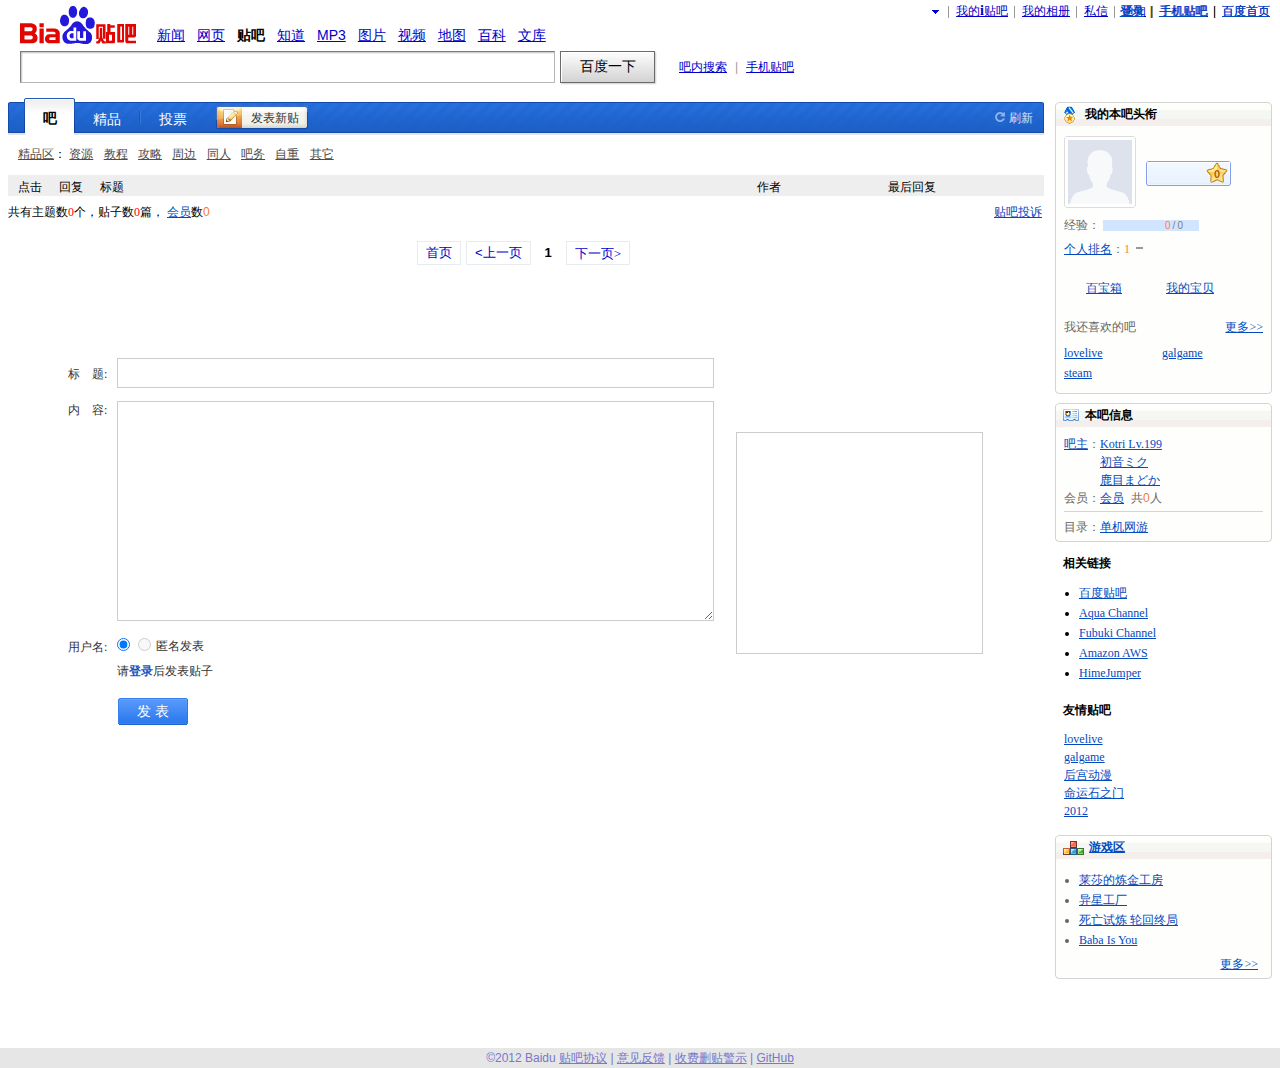
==== post.html @ 0941f155 "Initial Commit" ====
<html><head>
<meta http-equiv="content-type" content="text/html; charset=utf-8">
<meta charset="utf-8">
<title>百度贴吧2012版</title>

<!--[if lt IE 9]>
<link rel="stylesheet" href="f_files/ie_fix.css">
<![endif]-->
<style>
header,footer,section,article,aside,nav,figure{display:block;margin:0;padding:0;border:0;}

a.newclass1{
	color:gray !important;
	text-decoration:none;
	cursor: pointer;
}
a.newclass1:hover{
	color:gray !important;
	text-decoration:underline;
	cursor: pointer;
}
</style>
<link rel="shortcut icon" href="f_files/favicon.ico">
<link rel="stylesheet" href="f_files/i/tb_common_e1801cc9.css">
<link rel="stylesheet" href="f_files/i/__page___da178db7.css">
<link rel="stylesheet" href="f_files/i/__page___e78b2984.css">
<link rel="stylesheet" href="f_files/i/__page___ea4a9f69.css">
<link rel="stylesheet" href="f_files/tb_common_8e1520a8.css">
<link rel="stylesheet" href="f_files/__page___db5babe3.css">
<link rel="stylesheet" href="f_files/i/tb_common_lazy_00dd7240.css">
<link rel="stylesheet" href="f_files/frs_mod.css">
<link rel="stylesheet" href="f_files/postor.css">
<link rel="stylesheet" href="f_files/extras.css">
<link rel="stylesheet" href="added.css">
<script src="base.js" type="text/javascript" language="javascript"></script>
<script src="post.js" type="text/javascript"></script>

</head>



<body>
	<!-- div id="bdshare_s">
		<div id="bdshare_m">
			<div id="bdshare_m_c"><h6>分享到</h6>
				<ul>
					<li><a href="#" class="bds_qzone qqkj">QQ空间</a></li>
					<li><a href="#" class="bds_tsina xlwb">新浪微博</a></li>
					<li><a href="#" class="bds_baidu bdsc">百度搜藏</a></li>
					<li><a href="#" class="bds_renren rrw">人人网</a></li>
					<li><a href="#" class="bds_tqq txwb">腾讯微博</a></li>
					<li><a href="#" class="bds_kaixin001 kxw">开心网</a></li>
					<li><a href="#" class="bds_tqf txpy">腾讯朋友</a></li>
					<li><a href="#" class="bds_more">更多...</a></li>
				</ul><p><a href="#" class="goWebsite">百度分享</a></p>
			</div>
		</div>
	</div -->

	<div id="com_userbar">
		<ul>
			<li class="u_username">
				<div><a href="#" id="username_display_1" class="u_arrow u_username_show username_display"></a></div>
				<div style="width: 67px;" class="u_ddl">
					<div class="u_ddl_con"><div class="u_ddl_con_top"><ul>
						<li class="u_homepage">
							<a href="#">我的主页</a>
							</li>
							<li>
								<a href="#">帐号设置</a>
							</li>
							<li class="u_tb_profile"><a href="#">贴吧设置</a></li>
							<li class="u_logout"><a href="#">退出</a></li>
					</ul></div>
					<div class="d_ddl_con_bottom"></div>
				</div></div>
			</li> <li class="split">|</li><li class="u_itieba"><div><a href="#">我的<span class="itb_i_small">i</span>贴吧<span class="feedNumNew"></span></a></div></li> <li class="split">|</li><li class="u_xiangce" id="u_xiangce"><a href="#">我的相册</a></li> <li class="split">|</li><li class="u_msg"><a href="#">私信</a></li> <li class="split">|</li><li class="u_notice"><a href="#">通知</a></li> <li class="split">|</li><li class="u_mobile"><a class="j_mobile" href="#">手机贴吧</a></li> <li class="split">|</li><li class="u_bdsearch"><a href="#">百度首页</a></li>
		</ul>
	</div>
	<div id="com_userbar_unloggedin">
		<ul>
			<li class="u_username">
				<div><a href="#" class="u_arrow u_username_show login_here">登录</a></div>
			</li> <li class="split">|</li> <li class="u_mobile"><a class="j_mobile" href="#">手机贴吧</a></li> <li class="split">|</li> <li class="u_bdsearch"><a href="#">百度首页</a></li>
		</ul>
	</div>


<div class="wrap1" id="post_data" style="display:block;">
<div class="wrap2">


	<!-- header -->

	<div id="head" class="search_v2 search_theme_1">
	  <div class="s_nav">
	    <a href="#" class="s_logo" title="到贴吧首页"><img id="tieba_logo" src="f_files/tieba_logo_117_38.png" alt="到贴吧首页" height="38" width="117"></a>
	    <div class="s_tab hdtag">
	<a href="#" param="word">新闻</a>　<a href="#" param="wd">网页</a>　<b id="tb_mark1">贴吧</b>　<a href="#" param="word">知道</a>　<a href="#" param="word">MP3</a>　<a href="#" param="word">图片</a>　<a href="#" param="word">视频</a>　<a href="#" param="word">地图</a>　<a href="#" param="word">百科</a>　<a href="#" param="word">文库</a>
	    </div>
	  </div>
	  <div>
	    <form name="f1" id="tb_header_search_form" class="f" action="">
	              <input autocomplete="off" size="42" tabindex="1" id="wd1" name="kw" class="s_ipt i tb_header_search_input bar_name_input" maxlength="100" value=""><span class="s_btn_wr"><input id="search_submit" value="百度一下" class="s_btn" onmousedown="this.className='s_btn s_btn_h'" onmouseout="this.className='s_btn'" type="submit"></span><span class="s_tools"><a href="#">吧内搜索</a>|<a href="#">手机贴吧</a></span>          </form>
	    <p class="switch_radios">
	          </p>
	  </div>



	</div>

	<!-- header end -->

<div class="l_banner banner_theme_1" style="display:block;">

<table border="0" cellpadding="0" cellspacing="0"><tbody><tr><td>
	<div style="position:relative;text-align:left; height:90px;width:984px;font-family:宋体">
	<img id="tb_top_ad" src="ad/ad0.png" style="width: 984px; height: 90px" />
	</div>
</td></tr></tbody></table>
</div>

<script>
</script>

<div id="post_container" class="l_container" style="display: inherit;">
	<div class="l_info">
		<div class="l_sr_left" id="w_nav">
			<div class="p_nav">
				<a class="j_nav_1" href="#">百度贴吧</a> &gt; <a href="bar.html"><cb class="bar_name_text"></cb>吧</a> &gt; <span>浏览贴子</span>
			</div>
		</div>
		<div class="l_sr_right">
		<div class="p_adminlist">
		<span>吧主：</span>
		<a href="#">Kotri Lv.199</a>
		<a href="#">初音ミク</a>
		<a href="#">鹿目まどか</a>
		</div>
		</div>
	</div>
<div class="l_menu">
	<div class="l_sr_left" id="w_menu"> <div class="j_quick_post">
	<a href="#sub">快速回复</a>
	&nbsp;&nbsp;
	<a href="#" title="删除主题" id="hide_topic_link">删除主题</a>
	&nbsp;&nbsp;
	<a href="#" title="设为/解除精品" id="add_digest_topic">设为/解除精品</a><a href="#" onclick="remove_digest(postnum);return false" title="取消精品" id="remove_digest_topic">取消精品</a></div>
	</div>
	<div class="l_sr_right">
	<ul class="j_quick_thread quick_thread_theme1">

	</ul></div>
</div>

<table align="right" border="0" cellpadding="0" cellspacing="0"> <!-- the bar on the right -->
<tbody><tr>
<td style="padding-top:51px;" align="left" width="235px">

<!-- personal experience bar module -->

<div id="balv_mod" class="region_1 balv_mod" data-region="">
	<div class="region_header">
		<div class="region_op j_op"><a class="p_balv_btnmanager" href="#" target="_blank" style="display: none;">[管理]</a> </div>
		<div class="region_title region_icon j_title">我的本吧头衔</div>
	</div>
	<div class="region_cnt">


		<div class="userlike_info">
		<div class="userlike_info_manager"><a href="#" target="_blank">[管理]</a></div>
        <div class="userlike_info_head">
          <a href="#">
            <img page_link_custom_elem_flag="true" class="user_ava" id="userlike_info_head_img2" style="display: inline; width: 64px; height: 64px; visibility: visible; margin-top: 0px;" src="f_files/DefaultAvatar.jpg">
          </a>
        </div>
        <div id="username_display_6" class="userlike_info_name username_display"></div>
        <div class="userlike_info_badge">
          <div id="exp_badge_base2" title="本吧头衔17级，经验值200000，点击进入本吧头衔说明页" class="userlike_badge badge_lv1">
            <div id="liked_member_title2" class="userlike_member_title"></div>
            <div id="exp_badge_level2" class="userlike_member_lv">0</div>
          </div>
        </div>
        <div class="userlike_info_explbl">经验：</div>
        <div id="userlike_expbar2" class="userlike_info_expbar " title="当前经验值为200000，还需经验值100000即可升至18级，点击后可以查看升级秘籍">
          <div id="exp_num_bar2" class="userlike_info_expbar_current" style="width: 66.7%;">
            <div class="userlike_info_expnum" id="userlike_expnum"><span id="userlike_expnum_cur2">0</span>/<span id="userlike_expnum_max2">0</span></div>
          </div>
        </div>
        <div id="userlike_info_tip" class="userlike_info_tip"></div>
      </div>
      	<div class="panel_entrance_self">
      		<ul class="entrance_self_furank clearfix">

                        <li id="entrance_rank"><a href="#" title="点击查看本吧牛人排行榜, 并可以设置自己的个人头衔" onclick="openLeaderboard();return false">个人排名</a>：</li>
                        <li title="昨日排名没有变化，击败了本吧100%的吧友" class="entrance_rank_index"><span id="exp_rank_num2">1</span></li>
                                                    <li class="entrance_rank_updown_icon" title="昨日排名没有变化，击败了本吧100%的吧友"><img class="entrance_rank_status" src="f_files/furank_num_0.png" title=""></li>

            </ul>

			<ul class="entrance_self_tc">
				<li id="my_entrance_tcbox" class="entrance_tcbox"><a href="#">百宝箱</a></li>
								<li id="my_tc_entrance" class="entrance_tcmine"><a href="#">我的宝贝</a></li>
							</ul>
		</div>


	<div class="liked_forums">
		<div class="liked_forums_nav">
			<span class="like_title">我还喜欢的吧</span><a id="like_more" href="#">更多&gt;&gt;</a>
			<div class="clearfloat"></div>
		</div>
		<div class="liked_forums_main">
			<ul>
						<li>
			<a href="#" target="_blank">lovelive</a>
			</li>
						<li>
			<a href="#" target="_blank">galgame</a>
			</li>
						<li>
			<a href="#">steam</a>
			</li>
					  </ul>
		  <div class="clearfloat"></div>
		</div>
	</div>


	</div>
	<div class="region_footer"></div>
</div>

<!-- personal experience bar module end -->

</td>
</tr>
<tr>
<td style="padding-top:10px;padding-right:3px;">
<div class="h123_mod h123_mod_theme1" id="h123_mod" style="display: block;">
<h2>推荐区</h2>
<div class="content">
<a href="#"><img src="f_files/i/20120725xiao001.jpg"></a>
<a href="#">小游戏大全</a>
<p>最新游戏排行榜大全，需下载，打开才能玩。</p>
<div class="h123_line"></div>
<ul style="clear:both">
<li><a href="#">看视频，云游戏，累了就歇一会！</a></li><li><a href="#">最新热门凉窗排行榜</a></li><li><a href="#">好玩高清重制游戏一网打尽</a></li><li><a href="#">热门程序代码 评星10000以上</a></li></ul>
</div>
</div>
<div id="cproshow" class="cpro_post cproshow_theme1"><div><a style="display:block;width:100%;" href="#"><u style="display:block;">外太空火箭工程师培训</u>研究中心式培训,全球唯一生还者 培训,世界唯一公主殿下..<br><span style="white-space:nowrap">www.factorio.com</span></a></div><br><div><a style="display:block;width:100%;" href="#"><u style="display:block;">幸福热线：0114-5141919.</u>东莞市里予兽犬恋爱机器人有限公司 网络报名预订可享8.10折优惠,..<br><span style="white-space:nowrap">www.114514.com</span></a></div><br><div><a style="display:block;width:100%;" href="#"><u style="display:block;">工业建筑材料商行 最低价直..</u>专业从事铁块和钻石块仓储式直销, 绿色环保产品,0472-47485654..<br><span style="white-space:nowrap">www.minecraft.net</span></a></div><br></div>
<div id="cprodata" style="width:200px;"></div>
</td>
</tr>
<tr>
<td>
<ul class="tieba_notice tieba_notice_theme1">
<li><a onclick="get_path(2);return false" href="javascript:void(0);">贴吧垃圾信息处理公示</a></li>
<li><a onclick="get_path(3);return false" href="javascript:void(0);">贴吧打击收费删贴警示</a></li>
</ul>
</td>
</tr>
</tbody></table>

<div class="l_core l_core_theme1">
<div class="p_thread thread_theme_1">
<div class="l_thread_info">
<ul class="l_posts_num">
    <li class="l_reply_num">有<span class="red all_post_count" id="all_post_count1">0</span>篇回复贴</li>

    <!-- Page count
         30 posts/page.
         -->


	<li class="l_pager pager_theme_1" id="page_list1">

	<a class="post_prev_page" href="#">上一页</a>
	<span class="tP post_cur_page">1</span>
	<a class="post_next_page" href="#">下一页</a>

	</li>

</ul></div>
</div>
<div class="p_postlist" id="j_p_postlist">

<template id="post_template">
	<a name="#{FLOOR}"></a><div class="p_post"><table><tbody><tr><td class="c_floor">{FLOOR}</td><td class="c_post_title"><h2>{POSTTITLE}</h2>
	</td></tr><tr><td></td><td align="left" width="96%"><div class="c_post_content"><cc id="post_content_{VALNUM}">{POSTCONTENT}</cc>
	</div></td></tr><tr><td height="17"></td><td class="p14"></td></tr><tr><td></td><td class="c_post_info" align="left"><div class="p_author"><div class="c_authpr"><ul><li>
	作者：<a class="p_author_name" href="{AUTHORURL}" >{AUTHOR}</a></li></ul></div><div class="c_post_op" style="padding-left: 0px;">
	<ul class="p_tail"><li><span>{POSTTIME}</span></li><li><a class="newclass1" onclick="evtDeletePost('{VALNUM}', {FLOOR});">删</a></li><li><a href="#sub" class="newclass1" onclick="evtReplyTo('{FLOOR}','{AUTHOR}');">回复</a></li></ul><ul class="p_mtail"></ul></div></div></td></tr><tr><td></td><td height="12" valign="top"><p class="c_post_split"></p></td>
	</tr></tbody></table></div>
</template>

<div id="sp2">
</div>

<div id="p_ding_last" class="p_ding_last ding_last_theme1"></div>
<div class="p_thread thread_theme_1">
<div class="l_thread_info">
	<ul class="l_posts_num">
	    <li class="l_reply_num">有<span class="red all_post_count" id="all_post_count2">0</span>篇回复贴</li>
		<li class="l_pager pager_theme_1" id="page_list2">

			<a class="post_prev_page" href="#">上一页</a>
			<span class="tP post_cur_page">1</span>
			<a class="post_next_page" href="#">下一页</a>

		</li>
	</ul>
	<div class="p_sharebar sharebar_theme_1">


	</div>
</div>
</div>

</div> <!-- #j_p_postlist -->
</div> <!-- .l_core_theme1 -->

<div id="editor" class="editor_theme_1">
<a name="sub"></a>
<form id="pt1350276436458" method="post" autocomplete="off">
<div id="edit_parent">
<div class="new_tiezi_tip">
<div class="editor_title_txt">发表回复</div>
</div>
<table border="0" cellpadding="3" cellspacing="0" width="100%">
<tbody><tr id="tt1350276436458" style="display:none;">
<td style="line-height:32px;" nowrap="nowrap" valign="top" width="49">标　题:</td><td>
<a name="ju"></a>
<div id="td1350276436458">
<input id="title" name="title" class="edit_title_field" type="text">
</div>
<div id="tE1350276436458" class="postErrorTitle"></div>
</td>
</tr>
<tr>
<td nowrap="nowrap" valign="top" width="49">内　容:</td>
<td>
<div style="position:relative;z-index:1000"><div style="display: none;" id="ebt1350276436458" class="editor_tip_show"></div></div>
<textarea id="textInput" style="display: block; border: 1px solid #CCCCCC; width: 597px; height: 220px" class="edit_title_field"></textarea>
<div id="co1350276436458" class="postErrorContent"></div>
</td>
</tr>
<tr id="pu1350276436458" style="">
<td class="pt_uname" valign="top"></td>
<td>
<div class="editor_users">
<label style="display: none;"><input id="pl1350276436458" name="post_author_type" checked="checked" type="radio"><span id="username_display_4"><?php echo $username; ?></span></label>
<span id="pac1350276436458" style="display:none;"><label style="display: none;"><input id="pa1350276436458" name="post_author_type" type="radio">匿名发表</label></span>
<span id="mca1350276436458" style="color:#666"></span>
</div>
<div id="sp1350276436458" style="display:none"></div>
</td>
</tr>
<tr id="cc1350276436458" style="display:none;">
<td class="pt_valid" nowrap="nowrap" valign="top"><label for="captcha" style="line-height:24px;">验证码:</label></td>
<td align="left" nowrap="nowrap" valign="middle">
<div id="cd1350276436458" class="pt_valid_code"><div class="clearfix" style="padding-top:1px;"><div style="float:left;"><input id="captcha1350276436473" class="captcha_input_normal" style="ime-mode:disabled " autocomplete="off" size="10" maxlength="10"></div><div id="c_content1350276436473" style="float:left;display:none;margin-top: -9px;"></div></div><div id="tip1350276436473">&nbsp;请点击后输入验证码</div><div id="c_error1350276436473" class="postErrorVCode"></div></div>
</td>
</tr>
<tr>
<td>&nbsp;</td>
<td class="pt_submit">
<input id="aps1350276436458" class="subbtn_bg" value=" 发 表 " type="button" >
<span class="subTip" style="display:none;">Ctrl+Enter快捷发表</span>
</td>
</tr>
</tbody>
</table>
</div>
	<div id="extraPositioner2">
		<div id="emoticonBar2"></div>
		<a id="bubblebear2" class="extraEditorLink" href="#sub">气泡熊</a>
		<script>
		</script>
	</div>

</form>
</div>

<div id="footer">
	<span>&#169;2010 Baidu</span>
	<a href="#">贴吧协议</a>
	<span>|</span>
	<a href="#">意见反馈</a>
	<span>|</span>
	<a href="#">收费删贴警示</a>
	<span>|</span>
	<a href="https://github.com/" id="github-link">GitHub</a>
</div>

</div> <!-- #post_container -->

</div>

<link rel="stylesheet" href="f_files/i/tb_common_lazy_00dd7240.css">

</div>
</body></html>
---- f_files/ie_fix.css ----
table.thread_list_table {width: 1100px;}
input#wd1{height: 32px !important;width: 200px;}
a#add_post_btn{width: 90px;}
a.s_logo{width: 117px !important; height: 38px !important; background: url("/f_files/tieba_logo_117_38.png") !important; display: block !important}
---- f_files/i/tb_common_e1801cc9.css ----
body,h1,h2,h3,h4,h5,h6,hr,p,blockquote,dl,dt,dd,ul,ol,li,pre,code,form,fieldset,legend,button,input,textarea,th,td{margin:0;padding:0}table{border-collapse:collapse;border-spacing:0}html{width:100%;height:100%;border:0}body,button,input,select,textare,td,th{font:12px/18px ����}textare,input{outline:0}fieldset,img,iframe{border:0}p,div,td{word-break:break-all}ul,ol{list-style:none}a{color:#0449be}article,aside,details,figcaption,figure,footer,header,hgroup,menu,nav,section,summary,time,mark,audio,video{display:block;margin:0;padding:0}.green{color:green}.red,.error,.warning{color:red}.gray,a.gray,div.gray{color:#666}a.error,div.error{color:red}#container a.diff_link{text-decoration:underline}.clearfix:after{content:".";display:block;height:0;clear:both;visibility:hidden}.clearfix{zoom:1}.tb{background-color:#c3d9ff;font-size:0;height:2px;margin:2px 5px 10px;overflow:hidden}#footer{background:none repeat scroll 0 0 #e6e6e6;clear:both;line-height:20px;text-align:center;color:#77c;font-size:12px;font-family:Arial;margin:8px auto 0}#footer *{color:#77c}#footer a:visited{color:#77c}#footer span{*margin-left:-3px}hr{height:0;overflow:hidden;border:0;border-bottom:1px dotted #ccc;margin:10px 0}p.hr{height:0;overflow:hidden;border:0;border-bottom:1px dashed #ccc}.tbsug_expand{border:solid 1px #817f82;background:#fff}.tbsug_expand ul{margin:0;padding:0;text-align:left}.tbsug_expand ul li{font-family:Arial,����;font-size:14px;height:25px;line-height:25px;padding:0 8px;cursor:default}.tbsug_expand ul li.on{background:#ebebeb;color:#000}.tbsug_expand ul li .highlight{font-weight:normal;font-style:normal;text-decoration:none}.wrap2{zoom:1}.pagination{font:14px/20px Verdana;margin:20px 0 13px 0;text-align:center}.pagination a{padding:0 5px;white-space:normal;text-decoration:none}.pagination span.current{background-color:#0449be;color:#fff;margin:0 2px;padding:2px 3px;width:10px}.pagination span.disabled{display:none}.pager{float:left;font-family:Arial;font-size:13px}.pager a,.pager span{background:none repeat scroll 0 0 #fff;border:1px solid #e7ecf0;color:#0000cd;float:left;height:22px;line-height:22px;margin-right:5px;overflow:hidden;text-align:center;text-decoration:none;width:auto;padding:0 8px}.pager a:hover{background:#e9f1f7}.pager .first,.pager .last,.pager .pre,.pager .next{font-family:����;line-height:23px}.pager .cur{border:1px solid #fff;background:0;font-weight:bold;color:#000}.pager-center{position:relative;left:50%}.pager-center a,.pager-center span{position:relative;left:-50%}.search{color:#000;padding:0;font:12px arial;position:relative;zoom:1}.search div{line-height:normal;font-family:Arial,����}.search a:link,.search a:hover,.search a:active,.search a:visited{color:#00c;text-decoration:underline}.search form{margin:0;padding-bottom:1px;clear:both;position:relative;zoom:1;z-index:1}.search .hdtag{font:12px arial;margin-bottom:0;line-height:18px}.search .switch_radios{margin:0;padding:0 0 3px;padding:0\9}.search .switch_radios input,.search .switch_radios label{vertical-align:middle;cursor:pointer;font-family:tahoma}.search .switch_radios input{margin:0 3px 0 0;*margin:-2px 3px 0 -4px}.search .switch_radios label{margin:0 16px 0 0;*margin-right:13px}.search .s_main{margin-left:20px}.search .s_nav{height:45px;background-color:transparent;margin:0;padding:0}.search .s_logo{float:left;margin-top:28px}.search .s_nav .s_logo{margin:0;padding:0;margin-right:20px;float:left;width:117px;height:38px;font-size:14px;background:url(tieba_logo_117_38_2435b2f0.png) 0 0 no-repeat;_background:0;_filter:progid:DXImageTransform.Microsoft.AlphaImageLoader(src='tieba_logo_117_38.png',enabled=true);cursor:pointer;border:0;display:block}.s_right_region{float:left;margin-left:15px}.search .s_nav .s_tab{line-height:18px;padding:20px 0 0;float:left}.search .s_nav a{font-size:14px}.search .s_nav b{font-size:14px}.search .s_right_region .s_ipt{width:410px;*width:410px;height:32px;*height:20px;padding:3px 8px;padding-top:7px\9;font:16px arial;background:url(bg_search.png?v=1) -304px 0 no-repeat;_background-attachment:fixed;border:1px solid #b6b6b6;border-color:#7b7b7b #b6b6b6 #b6b6b6 #7b7b7b;vertical-align:top;margin-right:5px;outline:0;-moz-box-sizing:border-box;-webkit-box-sizing:border-box;box-sizing:border-box}.search .s_ipt{width:535px;*width:519px;height:32px;*height:20px;padding:3px 8px;padding-top:7px\9;font:16px arial;background:url(bg_search.png?v=1) -304px 0 no-repeat;_background-attachment:fixed;border:1px solid #b6b6b6;border-color:#7b7b7b #b6b6b6 #b6b6b6 #7b7b7b;vertical-align:top;margin-right:5px;outline:0;-moz-box-sizing:border-box;-webkit-box-sizing:border-box;box-sizing:border-box}.search .s_btn{padding:0;border:0;width:95px;height:32px;padding-top:2px\9;font-size:14px;background:#ddd url(bg_search.png?v=1);cursor:pointer}.search .s_btn_h{background-position:-100px 0}.search .s_btn_wr{width:97px;height:34px;display:inline-block;background:url(bg_search.png?v=1) no-repeat -202px 0;*position:relative;z-index:0;vertical-align:top}.search .s_tools{color:#999;padding:8px 0 0 14px;display:inline-block}.search .s_tools a{margin:0 8px;zoom:1}.search_theme_1{padding:6px 0 17px;margin:0 0 0 20px}.search_theme_2{width:980px;padding:6px 0 17px;margin:0 auto;z-index:180}.search_theme_3{width:980px;padding:0 0 17px;margin:0 auto;z-index:180}.search_dialog{color:#000;padding:20px;font:12px arial;position:relative}.search_dialog div{line-height:normal;font-family:Arial,����}.search_dialog a:link,.search_dialog a:hover,.search_dialog a:active,.search_dialog a:visited{color:#00c;text-decoration:underline}.search_dialog form{margin:0;clear:both;position:relative;z-index:1}.search_dialog .hdtag{font:12px arial;margin-bottom:0;line-height:18px}.search_dialog .switch_radios{margin:1px 0 0;padding:0}.search_dialog .switch_radios input,.search_dialog .switch_radios label{vertical-align:middle;cursor:pointer;font-family:tahoma}.search_dialog .switch_radios input{margin:0 3px 0 0;*margin:-2px 3px 0 -4px}.search_dialog .switch_radios label{margin:0 16px 0 0;*margin-right:13px}.search_dialog .s_main{margin-left:20px}.search_dialog .s_nav{height:45px;background-color:transparent;margin:0;padding:0}.search_dialog .s_nav .s_logo{margin:0;padding:0;margin-right:20px;float:left}.search_dialog .s_nav .s_logo img{border:0;display:block}.search_dialog .s_nav .s_tab{line-height:18px;padding:20px 0 0;float:left}.search_dialog .s_nav a{font-size:14px}.search_dialog .s_nav b{font-size:14px}.search_dialog .s_ipt{width:320px;*width:302px;height:32px;*height:20px;padding:3px 8px;padding-top:7px\9;font:16px arial;background:url(bg_search.png?v=1) -304px 0 no-repeat;_background-attachment:fixed;border:1px solid #b6b6b6;border-color:#7b7b7b #b6b6b6 #b6b6b6 #7b7b7b;vertical-align:top;margin-right:5px;outline:0;-moz-box-sizing:border-box;-webkit-box-sizing:border-box;box-sizing:border-box}.search_dialog .s_btn{padding:0;border:0;width:95px;height:32px;padding-top:2px\9;font-size:14px;background:#ddd url(bg_search.png?v=1);cursor:pointer}.search_dialog .s_btn_h{background-position:-100px 0}.search_dialog .s_btn_wr{width:97px;height:34px;display:inline-block;background:url(bg_search.png?v=1) no-repeat -202px 0;*position:relative;z-index:0;vertical-align:top}.search_dialog .s_tools{color:#999;padding:8px 0 0 14px;display:inline-block}.search_dialog .s_tools a{margin:0 8px;zoom:1}.region_1,.region_1 .region_header{background:url("base.gif?v=1") no-repeat}.region_1{background-position:0 bottom;margin-bottom:9px;zoom:1}.region_1 .region_header{background-position:0 -469px;font:12px/24px ����;height:24px;padding:0 5px 0 8px;overflow:hidden}.region_1 .region_title{font-weight:bold;margin-right:48px;float:left;height:24px}.region_1 .region_cnt{padding:8px 9px 6px;clear:both;color:#666}.region_1 .region_op{float:right}.region_1 .region_icon{background-image:url("zyq_mod_icon.gif?v=1.0");background-repeat:no-repeat;padding-left:22px}.region_2{background-color:#fff;border:1px solid #e6e6e6;overflow:visible;padding:14px 15px 5px;zoom:1}.region_2 .region_header{clear:both;overflow:hidden;padding-bottom:8px;font:12px/14px ����}.region_2 .region_title{float:left;line-height:14px;height:14px;color:#333;font-weight:bold}.region_2 .region_op{float:right}.region_2 .region_cnt{clear:both;padding-top:3px;color:#666;font:12px/20px ����}.region_3{padding:0 16px 20px;font-family:'����';overflow:hidden;clear:both;zoom:1}.region_3 .region_header{overflow:hidden;border-bottom:2px solid #999;line-height:14px;height:14px;padding:0 0 8px}.region_3 .region_title{float:left;color:#333;font-weight:bold;height:14px}.region_3 .region_op{height:14px;float:right;padding-right:5px}.region_3 .region_title a,.region_3 .region_title a:active,.region_3 .region_title a:link,.region_3 .region_title a:visited{color:#333}.region_3 a:hover{text-decoration:underline}.region_3 .region_cnt{clear:both;border-top:1px solid #fff;padding:7px 0 0;color:#666;line-height:20px}.col-main{float:left;width:100%;min-height:1px}.col-sub,.col-extra{float:left}.layout:after,.main-wrap:after,.col-sub:after,.col-extra:after{content:'\20';display:block;height:0;clear:both}.layout,.main-wrap,.col-sub,.col-extra{*zoom:1}#container{padding:0}* html .minwidth{border-left-style:solid;border-left-color:#fff}* html .layout_wrap{position:relative}/*\*/* html .minwidth,* html .layout_wrap{height:1px}/**/.grid-m0s217 .main-wrap{margin-right:227px}.grid-m0s217 .col-sub{width:217px;margin-left:-217px}.grid-s180m0 .main-wrap{margin-left:190px}.grid-s180m0 .col-sub{width:180px;margin-left:-100%}.grid-m740s210{width:960px;margin:0 auto}.grid-m740s210 .main-wrap{margin-right:220px}.grid-m740s210 .col-sub{width:210px;margin-left:-210px}.goTop{background:url(gotop_5bb9a87c.gif) no-repeat left top;bottom:93px;display:none;height:83px;left:50%;margin-left:498px;position:fixed;right:0;width:23px;z-index:1}.goTop_1024{margin-left:476px}.goTop_ie6{bottom:auto;position:absolute;top:expression(documentElement.scrollTop+documentElement.clientHeight - this.offsetHeight-93)}.goTop:hover{background-position:right top}.frs_nav_2 *{padding:0;margin:0}.frs_nav_2,.frs_nav_2 .nav_wrap,.frs_nav_2 .nav_left,.frs_nav_2 .divide,.frs_nav_2 .focus,.frs_nav_2 .focus a,.frs_nav_2 .icon_add_post,.frs_nav_2 a:hover,.frs_nav_2 .nav_icon{background-image:url(frs_nav.png?v=120213)}.frs_nav_2{height:35px;background-position:bottom right;background-repeat:no-repeat;padding-right:3px;margin-bottom:10px}.frs_nav_2 .nav_wrap{height:100%;background-position:0 -47px;background-repeat:repeat-x}.frs_nav_2 .nav_left{float:left;width:635px;height:100%;padding:0 0 0 13px;background-position:-267px -166px;background-repeat:no-repeat}.frs_nav_2 .nav_left{width:636px\9;padding:0 0 0 15px\9}.frs_nav_2 ul{list-style:none;font-family:Arial,����;font-size:14px;height:100%;float:left}.frs_nav_2 li{float:left;color:#fff;height:34px;overflow:hidden}.frs_nav_2 a{display:block;padding:8px 14px 5px 15px;padding:9px 14px 4px 15px\9;margin-top:1px}.frs_nav_2 a,.frs_nav_2 a:visited{color:#fff;text-decoration:none}.frs_nav_2 .nav_left a:hover{background-position:0 -88px;background-repeat:repeat-x}.frs_nav_2 .divide{height:11px;width:2px;display:inline-block;overflow:hidden;margin-top:12px;padding:0;background-position:0 -128px;color:#3879dd}.frs_nav_2 .focus{height:37px;padding:0 0 2px 7px;background-position:0 0;background-repeat:no-repeat;margin:-4px -2px 0;position:relative}.frs_nav_2 .focus a{padding:13px 20px 0 14px;margin-top:0;height:27px;position:relative;float:left}.frs_nav_2 .focus a,.frs_nav_2 .focus a:visited{color:#000;font-weight:bold}.frs_nav_2 .focus a,.frs_nav_2 .focus a:hover{;background-position:right 0;background-repeat:no-repeat}.frs_nav_2 .nav_left .last{float:left}.frs_nav_2 .icon_add_post,.frs_nav_2 .icon_add_post:visited{color:#333}.frs_nav_2 .icon_add_post{display:inline-block;font-size:12px;float:right;width:58px;height:12px;line-height:12px;background-repeat:no-repeat;background-position:0 -148px;padding:7px 0 8px 35px;margin:4px 0 0;float:left}.frs_nav_2 a.icon_add_post:hover{background-position:0 -175px;background-color:transparent}.frs_nav_2 a.icon_add_post:active{background-position:0 -202px;padding:8px 0 7px 35px;padding:10px 0 5px 35px\9}.frs_nav_2 .icon_add_post{padding:9px 0 6px 35px\9}.frs_nav_2 .nav_right{float:right;height:100%;padding:0 7px 0 0}.frs_nav_2 .nav_right li{margin-left:10px}.frs_nav_2 .nav_right a,.frs_nav_2 .nav_right a:visited{color:#d3e2f8}.frs_nav_2 .nav_right a{font-size:12px;padding:1px 0 0 0;padding:2px 0 0 0\9;height:12px;line-height:12px;float:left;margin-top:10px;margin-top:11px\9}.frs_nav_2 .nav_right a:hover{text-decoration:underline;background-color:transparent}.frs_nav_2 .nav_right .nav_icon{background-repeat:no-repeat;padding-left:16px}.frs_nav_2 .nav_right .first{margin-left:0}.frs_nav_2 .nav_right .right_last{padding-right:0}.frs_nav_2 .nav_right .divide{margin-left:9px}.frs_nav_2 .refresh{background-position:-259px -131px;background-position:-259px -132px\9}.frs_nav_2 .toggle{background-position:-259px -148px;background-position:-259px -149px\9}.frs_nav_2 .new_tab{position:relative}.frs_nav_2 .new_tab_normal{padding-top:2px;margin-top:-2px}.frs_nav_2 .new_tab_text{padding-right:12px}.frs_nav_2 .new{position:absolute;height:11px;width:29px;background:url(new.gif) no-repeat;overflow:hidden}.frs_nav_2 .new{top:0;right:0}.frs_nav_2 .focus .new{background-position:0 -11px;top:2px;right:14px;display:none}.frs_nav_2 .focus .new_tab_text{padding-right:0}.frs_nav_1 *{margin:0;padding:0}.frs_nav_1,.frs_nav_1 .nav_wrap,.frs_nav_1 .nav_left,.frs_nav_1 .divide,.frs_nav_1 .focus,.frs_nav_1 .focus a,.frs_nav_1 .icon_add_post,.frs_nav_1 a:hover,.frs_nav_1 .nav_icon{background-image:url("nav_v1.png?v=120213")}.frs_nav_1{background-position:right bottom;background-repeat:no-repeat;height:33px;margin-bottom:10px}.frs_nav_1 .nav_wrap{background-position:0 -47px;background-repeat:repeat-x;height:100%}.frs_nav_1 .nav_left{background-position:-267px -166px;background-repeat:no-repeat;float:left;height:100%;padding:0 0 0 13px}.frs_nav_1 ul{float:left;font-family:Arial,����;font-size:14px;height:100%;list-style:none outside none}.frs_nav_1 li{color:#fff;float:left;height:31px;overflow:hidden}.frs_nav_1 a{display:block;margin-top:1px;padding:8px 14px 5px 15px}.frs_nav_1 a,.frs_nav_1 a:visited{color:#fff;text-decoration:none}.frs_nav_1 .nav_left a:hover{background-position:0 -88px;background-repeat:repeat-x}.frs_nav_1 .divide{background-position:0 -128px;color:#3879dd;display:inline-block;height:11px;margin-top:12px;overflow:hidden;padding:0;width:2px}.frs_nav_1 .focus{background-position:0 0;background-repeat:no-repeat;height:35px;margin:-4px -2px 0;padding:0 0 2px 7px;position:relative}.frs_nav_1 .focus a{float:left;height:27px;margin-top:0;padding:13px 20px 0 14px;position:relative}.frs_nav_1 .focus a,.frs_nav_1 .focus a:visited{color:#000;font-weight:bold}.frs_nav_1 .focus a,.frs_nav_1 .focus a:hover{background-position:right 0;background-repeat:no-repeat}.frs_nav_1 .icon_add_post,.frs_nav_1 .icon_add_post:visited{color:#333}.frs_nav_1 .icon_add_post{background-position:0 -148px;background-repeat:no-repeat;display:inline-block;float:left;font-size:12px;height:12px;line-height:12px;margin:3px 0 0;padding:7px 0 8px 35px;width:58px}.frs_nav_1 a.icon_add_post:hover{background-color:transparent;background-position:0 -175px}.frs_nav_1 a.icon_add_post:active{background-position:0 -202px;padding:8px 0 7px 35px}.frs_nav_1 .nav_right{float:right;height:100%;padding:0 7px 0 0}.frs_nav_1 .nav_right li{margin-left:10px}.frs_nav_1 .nav_right a,.frs_nav_1 .nav_right a:visited{color:#d3e2f8}.frs_nav_1 .nav_right a{float:left;font-size:12px;height:12px;line-height:12px;margin-top:10px;padding:1px 0 0}.frs_nav_1 .nav_right a:hover{background-color:transparent;text-decoration:underline}.frs_nav_1 .nav_right .nav_icon{background-repeat:no-repeat;padding-left:16px}.frs_nav_1 .nav_right .right_last{padding-right:0}.frs_nav_1 .nav_right .divide{margin-left:9px}.frs_nav_1 .refresh{background-position:-259px -131px}.frs_nav_1 .toggle{background-position:-259px -148px}.frs_nav_1 .new_tab{position:relative}.frs_nav_1 .new_tab_normal{margin-top:-2px;padding-top:2px}.frs_nav_1 .new_tab_text{padding-right:12px}.frs_nav_1 .new{background:url("new.gif") no-repeat scroll 0 0 transparent;height:11px;overflow:hidden;position:absolute;width:29px}.frs_nav_1 .new{right:0;top:0}.frs_nav_1 .focus .new{background-position:0 -11px;display:none;right:14px;top:2px}.frs_nav_1 .focus .new_tab_text{padding-right:0}/ .frs_nav_1,.frs_nav_1 .nav_wrap,.frs_nav_1 .nav_left,.frs_nav_1 .divide,.frs_nav_1 .focus,.frs_nav_1 .focus a,.frs_nav_1 .icon_add_post,.frs_nav_1 a:hover,.frs_nav_1 .nav_icon{background-image:url("nav_v1.png?v=120213")}.frs_nav_1{height:33px;padding-right:2px}.frs_nav_1 li{height:31px;line-height:33px}.frs_nav_1 a{padding:0 18px}.frs_nav_1 .divide{background-position:0 -88px;color:#3879dd;height:13px;margin-top:9px}.frs_nav_1 .nav_left{background-position:-268px -117px;padding:0 0 0 18px}.frs_nav_1 .nav_left a:hover{background-color:#427dd6;background-position:0 1000px}.frs_nav_1 .nav_left .last{float:left}.frs_nav_1 .nav_center{padding-left:11px}.frs_nav_1 .focus{height:35px}.frs_nav_1 .focus a{background-position:right 0;background-repeat:no-repeat;color:#000;float:left;font-weight:bold;height:37px;position:relative}.frs_nav_1 .focus a,.frs_nav_1 .focus a:visited{padding:4px 18px 0 12px}.frs_nav_1 .focus a:hover{background-color:transparent;background-position:right 0}.frs_nav_1 .nav_right{padding:0 9px 0 0}.frs_nav_1 .nav_right li{margin-left:16px}.frs_nav_1 .nav_right a{height:15px;line-height:15px;margin-top:9px;padding:0}.frs_nav_1 .nav_right .nav_icon{padding-left:14px}.frs_nav_1 .nav_right .divide{margin-left:16px}.frs_nav_1 .icon_add_post{background-position:0 -108px;background-repeat:no-repeat;float:left;font-size:12px;height:23px;line-height:24px;margin:4px 10px 0 0;padding:0 0 0 35px;width:57px}.frs_nav_1 a.icon_add_post:hover{background-position:0 -134px}.frs_nav_1 a.icon_add_post:active{background-position:0 -134px;padding:0 0 0 35px}.frs_nav_1 .icon_add_post{overflow:hidden}.frs_nav_1 .refresh{background-position:-260px -83px}.frs_nav_1 .toggle{background-position:-259px -100px}.frs_nav *{padding:0;margin:0}.frs_nav,.frs_nav .nav_wrap,.frs_nav .nav_left,.frs_nav .divide,.frs_nav .focus,.frs_nav .focus a,.frs_nav .icon_add_post,.frs_nav a:hover,.frs_nav .nav_icon{background-image:url(frs_nav.png?v=120213)}.frs_nav{height:35px;background-position:bottom right;background-repeat:no-repeat;padding-right:3px;margin-bottom:10px}.frs_nav .nav_wrap{height:100%;background-position:0 -47px;background-repeat:repeat-x}.frs_nav .nav_left{float:left;width:728px;height:100%;padding:0 0 0 13px;background-position:-267px -166px;background-repeat:no-repeat}.frs_nav .nav_left{width:726px\9;padding:0 0 0 15px\9}.frs_nav ul{list-style:none;font-family:Arial,����;font-size:14px;height:100%;float:left}.frs_nav li{float:left;color:#fff;height:34px;overflow:hidden}.frs_nav a{display:block;padding:8px 14px 5px 15px;padding:9px 14px 4px 15px\9;margin-top:1px}.frs_nav a,.frs_nav a:visited{color:#fff;text-decoration:none}.frs_nav .nav_left a:hover{background-position:0 -88px;background-repeat:repeat-x}.frs_nav .divide{height:11px;width:2px;display:inline-block;overflow:hidden;margin-top:12px;padding:0;background-position:0 -128px;color:#3879dd}.frs_nav .focus{height:37px;padding:0 0 2px 7px;background-position:0 0;background-repeat:no-repeat;margin:-4px -2px 0;position:relative}.frs_nav .focus a{padding:13px 20px 0 14px;margin-top:0;height:27px;position:relative;float:left}.frs_nav .focus a,.frs_nav .focus a:visited{color:#000;font-weight:bold}.frs_nav .focus a,.frs_nav .focus a:hover{;background-position:right 0;background-repeat:no-repeat}.frs_nav .nav_left .last{float:right}.frs_nav .icon_add_post,.frs_nav .icon_add_post:visited{color:#333}.frs_nav .icon_add_post{display:inline-block;font-size:12px;float:right;width:58px;height:12px;line-height:12px;background-repeat:no-repeat;background-position:0 -148px;padding:7px 0 8px 35px;margin:4px 0 0;float:left}.frs_nav a.icon_add_post:hover{background-position:0 -175px;background-color:transparent}.frs_nav a.icon_add_post:active{background-position:0 -202px;padding:8px 0 7px 35px;padding:10px 0 5px 35px\9}.frs_nav .icon_add_post{padding:9px 0 6px 35px\9}.frs_nav .nav_right{float:right;height:100%;padding:0 7px 0 0}.frs_nav .nav_right li{margin-left:10px}.frs_nav .nav_right a,.frs_nav .nav_right a:visited{color:#d3e2f8}.frs_nav .nav_right a{font-size:12px;padding:1px 0 0 0;padding:2px 0 0 0\9;height:12px;line-height:12px;float:left;margin-top:10px;margin-top:11px\9}.frs_nav .nav_right a:hover{text-decoration:underline;background-color:transparent}.frs_nav .nav_right .nav_icon{background-repeat:no-repeat;padding-left:16px}.frs_nav .nav_right .right_last{padding-right:0}.frs_nav .nav_right .divide{margin-left:9px}.frs_nav .refresh{background-position:-259px -131px;background-position:-259px -132px\9}.frs_nav .toggle{background-position:-259px -148px;background-position:-259px -149px\9}.frs_nav .new_tab{position:relative}.frs_nav .new_tab_normal{padding-top:2px;margin-top:-2px}.frs_nav .new_tab_text{padding-right:12px}.frs_nav .new{position:absolute;height:11px;width:29px;background:url(new.gif) no-repeat;overflow:hidden}.frs_nav .new{top:0;right:0}.frs_nav .focus .new{background-position:0 -11px;top:2px;right:14px;display:none}.frs_nav .focus .new_tab_text{padding-right:0}#login_wrapper{width:228px;border:1px solid #d4d4d4;background:#fff}#login_wrapper a{text-decoration:underline;color:#00c}#login_wrapper input{color:#333;font:12px Arial,����}#login_wrapper .login_form{margin:0 15px;zoom:1}#login_wrapper .reg_link{border-top:1px dotted #d4d4d4;color:#666;padding:10px 0 20px 0;margin:15px 15px 0}#login_wrapper .reg_link a{padding-left:10px}#login_wrapper .login_tip_wrapper{display:none;position:relative;z-index:201}#login_wrapper .login_tip_close{background:url(login_tip_close_92099366.jpg) no-repeat;display:block;display:block;height:9px;position:absolute;left:205px;top:-85px;width:9px}#login_wrapper .active_email{color:#e10300;font-weight:bold;margin-top:15px}#login_wrapper .login_tip{position:absolute;top:-90px;left:20px;width:199px;height:93px;background:url(login_tip_bg_18ce63e1.png) no-repeat}#login_wrapper .login_tip p{width:160px;margin-left:18px}#pass_username_tip0{position:absolute;left:47px;top:5px;color:#cbcbcb;clear:both}#login_wrapper .pass-mem{margin:0 0 14px 40px;color:#666;line-height:14px}#login_wrapper .pass-mem input{margin:0;float:left;vertical-align:top;width:14px;height:14px}#login_wrapper .pass-mem label{float:left;padding-left:4px}#login_wrapper .pass-error{display:block;height:30px;line-height:30px;color:#da1111;padding-left:40px}#login_wrapper .pass-username,#login_wrapper .pass-password,#login_wrapper .pass-verifycode{margin-bottom:10px}#login_wrapper .pass-username input,#login_wrapper .pass-password input,#login_wrapper .pass-verifycode input{width:144px}#login_wrapper .login_input{display:block;float:left;padding:0 6px;height:24px;line-height:24px\9;background:url(login_2c7e622e.gif) no-repeat 0 -160px;outline:0;border:1px solid #ccc}#login_wrapper .input_default{border:1px solid #ccc;border-right-color:#ddd;border-bottom-color:#ddd}#login_wrapper .input_hover{border:1px solid #ababab;border-right-color:#ccc;border-bottom-color:#ccc}#login_wrapper .input_focus{border:1px solid #377bcb}#login_wrapper .input_error{border:1px solid #d91111}#login_wrapper .pass-username label,#login_wrapper .pass-password label,#login_wrapper .pass-verifycode label{color:#333;width:36px;display:block;float:left;padding-right:4px;text-align:right;height:26px;line-height:26px}#login_wrapper .pass-username{position:relative}#login_wrapper .pass-verifycode{padding-bottom:0}#login_wrapper .pass-verifycode input{width:36px}#login_wrapper .pass-verifycode *{margin-top:0}#login_wrapper .pass-verifycode img{height:24px;width:45px;margin-left:5px;border:1px solid #ccc;vertical-align:bottom}#login_wrapper .pass-submit{margin:0 0 0 40px}#login_wrapper .pass-submit .login_btn,#login_wrapper .pass-submit .login_btn_hover,#login_wrapper .pass-submit .login_btn_active{background:url(login_2c7e622e.gif) no-repeat;color:#fff;height:30px;line-height:28px;vertical-align:middle;margin:0;padding:0;font-size:14px;text-align:center;width:81px;border:0;cursor:pointer}#login_wrapper .pass-submit .login_btn{background-position:-360px 0}#login_wrapper .pass-submit .login_btn_default{background-position:-360px 0}#login_wrapper .pass-submit .login_btn_hover{background-position:-452px 0}#login_wrapper .pass-submit .login_btn_active{background-position:-544px 0}#login_wrapper .forgetpwdlnk{margin-left:13px}#login_wrapper .changevtfcode{margin-left:5px;line-height:24px}#login_wrapper .login_tab{overflow:hidden}#login_wrapper .login_tab_left{width:113px;float:left}#login_wrapper .login_tab_right{width:114px;border-left:1px solid #d4d4d4;float:left}#login_wrapper .login_tab a{display:block;height:33px;line-height:33px;color:#333;font-size:14px;text-align:center;text-decoration:none;border-bottom:1px solid #d4d4d4;background:#f4f4f4}#login_wrapper .login_tab :hover{background:#fafafa}#login_wrapper .login_tab .focus,#login_wrapper .login_tab .focus:hover{background:#fff;border-bottom:1px solid #fff;font-weight:bold}#login_wrapper .email_validate_ok{float:left;margin-right:5px}#pass_loginLite_a_verifycode0{vertical-align:bottom}.pop_orange{color:#ff7f3e;font:bold 12px/22px ����}.pop_gray{color:#bdcccd}.pop_dgray{color:#666}.pop_clear{line-height:0;clear:both}#pop_frame{position:fixed;right:0;bottom:0;z-index:9999;width:344px;margin:1px;padding:0}#pop_animate{margin:0;padding:0;width:344px;position:absolute;top:800px;z-index:9999;background-color:#fdfdfd}.pop_main{background:#fdfdfd url(popaa_abc9fe65.png) no-repeat -454px 0}.pop_close{display:block;width:32px;height:29px;margin-left:312px;background:url(popaa_abc9fe65.png) no-repeat -344px -105px}a.pop_close:hover{background-position:-376px -105px}a.pop_close:active{background-position:-408px -105px}.pop_mainbgwrap{background:url(popaa_abc9fe65.png) no-repeat bottom left}.pop_cont{width:342px;border-left:1px solid #b8c5c6;border-right:1px solid #b8c5c6}.pop_portwrap{display:inline;float:left;width:57px;height:57px;border:1px solid #ccc;background-color:#fff;margin:15px 0 0 15px}.pop_portrait{display:block;border:1px solid #f5f5f5}.pop_rightwrap{display:inline;float:left;width:240px;margin:12px 0 0 10px}.pop_rightwrap a:hover{text-decoration:none}.pop_upword{color:#666;font:bold 12px/22px Arial,����}.pop_downword{color:#666;font:normal 12px/22px ����;text-indent:2em}.pop_button{display:inline-block;height:35px;margin:10px 0 15px 0;background:url(ui_button_pop_215c08dd.png) no-repeat}.pop_button_normal{background-position:0 0}.pop_button_hover{background-position:0 -35px}.pop_button_down{background-position:0 -70px}.btn_right_part{font-size:14px;font-weight:bold;height:35px;padding:0 20px 0 14px;line-height:35px;display:inline-block;background:url(ui_button_pop_215c08dd.png) no-repeat;cursor:pointer}.btn_right_part_normal{background-position:right -105px}.btn_right_part_hover{background-position:right -140px;color:#fff}.btn_right_part_down{color:#fff;background-position:right -175px}.pop_bottom{width:312px;padding:7px 16px;font:normal 12px/20px ����;color:#999}html{_background:url(about:blank) fixed}#pop_frame{_z-index:99999;_position:absolute;overflow:hidden;_right:0;_top:expression(documentElement.scrollTop+documentElement.clientHeight - this.offsetHeight)}.c_captcha{padding-top:11px;color:#333}.c_captcha_error{color:#f00;display:none;font-size:12px;margin:3px 0 -6px;padding-left:2px}.c_captcha_input_con{float:left}.c_captcha_input_normal{border-color:#9a9a9a #ccc #ccc #9a9a9a;border-right:1px solid #ccc;border-style:solid;border-width:1px;height:18px;margin:0 2px 4px;vertical-align:middle}.c_captcha_focus{border:1px solid #5c9dff}.c_captcha_sub_wrap{float:left;display:none;margin-top:-9px}.c_captcha_img{float:left;margin-left:4px}.c_captcha_img img{margin-top:-3px}#edit .ptvalid_code .c_captcha_img img{margin-top:-3px}.c_captcha_audio{vertical-align:top;margin-bottom:1px;float:left;margin-left:2px;margin-top:15px}.c_captcha_audio_img{display:none}.c_captcha_a a{cursor:pointer}.c_captcha_a{float:left;margin-left:10px;margin-top:20px}#voteFlashPanel{font-family:Arial,simsun}#voteFlashPanel .text_list{margin-right:80px}#voteFlashPanel .vote_container{position:relative;*zoom:1}#voteFlashPanel .vote_desc_content{font-size:14px;margin-bottom:10px}#voteFlashPanel .vote_buttons button{border:solid 1px #ce5c03;background:url(vote_post_btn_c6e9f96e.gif) repeat-x;color:#fff;cursor:pointer;padding:0;height:21px;text-align:center}#voteFlashPanel .vote_post_btn{width:50px}#voteFlashPanel .vote_result_btn{width:74px}#voteFlashPanel .text_button .vote_post_btn{position:absolute;right:0;top:5px}#voteFlashPanel .image_button button{margin-right:10px}.vote_vcode_box label{display:block;width:100px;margin-bottom:2px}.vote_vcode_box input{font-family:Arial,simsun;padding:2px;line-height:15px;width:80px}.vote_vcode_box img,.vote_vcode_box input,.vote_vcode_box a{vertical-align:middle;margin-right:5px}.text_list{vertical-align:middle}.text_list li{clear:both;overflow:hidden;*zoom:1;padding:4px 0}.text_list .vote_text_label{display:block;float:left;text-align:right;margin-right:15px;vertical-align:middle;font-size:12px}.text_list .vote_progress_base{float:left;margin-top:4px}.text_list .vote_text_value{display:block;float:left;margin-right:15px;margin-left:15px;vertical-align:middle;white-space:nowrap;font-size:12px}.text_list input{vertical-align:middle;*float:left}.vote_info{color:#999;margin-top:20px;line-height:20px;padding:5px 0;overflow:hidden;*zoom:1}.vote_info .vote_info_left{float:left;width:200px}.vote_info .vote_info_right{float:right;width:350px;text-align:right}.vote_progress_base{height:10px;font-size:0;line-height:0;vertical-align:middle;background:#e5e5e5}.vote_progress_bar_container{height:8px;font-size:0;line-height:0;border:solid 1px #000}.vote_progress_bar{height:7px;font-size:0;line-height:0;border-left:solid 1px #fff;border-right:solid 1px #fff;border-top:solid 1px #fff}.image_list{display:block;overflow:hidden;*zoom:1}.image_list li{float:left;width:145px;padding:0 30px 20px 0}.image_list .vote_image_item_image{display:block;width:145px;height:145px;border:solid 1px #ddd;text-align:center}.image_list .vote_image_value{text-align:center;height:25px;line-height:25px;display:block;background:#eee}.image_list .vote_image_label_container{text-align:center;height:15px;line-height:15px;vertical-align:middle;padding:3px 0}.image_list input{margin-right:5px;vertical-align:middle}.vote_result_panel{font-family:Arial,simsun;width:430px;position:absolute;*zoom:1;border:solid 2px #999;padding:10px;z-index:100;background:#fff}.vote_result_panel .vote_result_close{position:absolute;right:5px;top:5px;border:0;padding:0;margin:0;height:15px;width:15px;cursor:pointer}em{font-style:normal}.ui_bubble_wrap{position:absolute;top:20px;z-index:10000}html{_background:url(about:blank) fixed}.ui_bubble_wrap_fixed{position:fixed}.ui_bubble_fixed_hack{position:absolute;top:expression(documentElement.scrollTop)}.ui_bubble_closed{width:11px;height:11px;position:absolute;top:5px;right:5px;background:url(bubble_close_5ce4e1b0.png) no-repeat;display:none;cursor:pointer}.ui_bubble_wrap .ui_bubble_content{position:absolute;border:1px solid #d1b07c;background-color:#ffffda;border-radius:4px 4px 4px 4px;box-shadow:1px 1px 2px #d4d4d4;padding:5px}.ui_bubble_wrap .ui_bubble_up{top:7px;left:0}.ui_bubble_wrap .ui_bubble_down{bottom:7px;left:0}.ui_bubble_wrap .ui_bubble_left{left:7px;top:0}.ui_bubble_wrap .ui_bubble_right{right:7px;top:0}.ui_bubble_wrap .ui_triangle{font-family:'����';font-size:16px;overflow:hidden;position:absolute}.ui_bubble_wrap .ui_triangle_up{width:16px;height:8px}.ui_bubble_wrap .ui_triangle_down{width:16px;height:8px;bottom:0}.ui_bubble_wrap .ui_triangle_right{width:8px;height:16px;right:0;top:10px}.ui_bubble_wrap .ui_triangle_left{width:8px;height:16px;left:0;top:10px}.ui_bubble_wrap .ui_triangle_inner{color:#ffffda;position:absolute;left:0}.ui_bubble_wrap .ui_triangle_outter{color:#d1b07c;position:absolute;left:0}.ui_triangle em{position:absolute}.ui_triangle .ui_arrow_o_up{width:16px;height:8px;overflow:hidden}.ui_triangle .ui_arrow_i_up{width:16px;height:8px;top:0;overflow:hidden}.ui_arrow_i_up em{top:1px;left:0}.ui_arrow_o_up em{left:0}.ui_triangle .ui_arrow_o_down{width:16px;height:8px;overflow:hidden}.ui_triangle .ui_arrow_i_down{width:16px;height:8px;bottom:0;overflow:hidden}.ui_arrow_o_down em{bottom:0;left:0}.ui_arrow_i_down em{bottom:1px;left:0}.ui_triangle .ui_arrow_o_right{width:8px;height:16px;overflow:hidden}.ui_triangle .ui_arrow_i_right{width:8px;height:16px;overflow:hidden}.ui_arrow_o_right em{right:0}.ui_arrow_i_right em{right:1px}.ui_triangle .ui_arrow_o_left{width:8px;height:16px;overflow:hidden}.ui_triangle .ui_arrow_i_left{width:8px;height:16px;overflow:hidden}.ui_arrow_o_left em{left:0}.ui_arrow_i_left em{left:1px}.ui_bubble_wrap ul{float:left}.ui_bubble_wrap li{float:none;height:auto;line-height:18px;overflow:hidden}.ui_bubble_wrap a:link{color:#00c;text-decoration:none}.ui_bubble_wrap a:hover{text-decoration:underline}.ui_bubble_wrap .top{background:url(userbar_d8e520fa.gif) no-repeat scroll 24px 0 transparent;height:11px;margin-bottom:-1px;overflow:hidden;position:relative}.ui_bubble_wrap .tb_msg_tip_rightpanel{float:right;line-height:18px;margin:0}.ui_bubble_wrap .tb_msg_tip_rightpanel .setting:link,.ui_bubble_wrap .tb_msg_tip_rightpanel .setting:hover,.ui_bubble_wrap .tb_msg_tip_rightpanel .setting:visited{color:#686868;float:left;font-size:12px;margin-right:10px;text-decoration:underline}.ui_bubble_wrap .tb_msg_tip_rightpanel .close_msg_tip{background:url(userbar_d8e520fa.gif) no-repeat scroll 2px -68px transparent;display:block;float:left;height:11px;margin-top:3px;width:11px}.ui_btn,.ui_btn_disable{background:url(tb_button_9eeda9a9.png) no-repeat}.ui_btn span,.ui_btn_disable span{background:url(tb_button_9eeda9a9.png) no-repeat}.ui_btn,.ui_btn_disable{display:inline-block;overflow:hidden;padding:0 0 0 3px;color:#fff;font-size:12px;word-wrap:break-word;cursor:pointer}.ui_btn:hover{color:#fff;text-decoration:none}.ui_btn_disable,.ui_btn_disable:hover{color:#999;text-decoration:none;cursor:default}.ui_btn_s{background-position:0 0;height:24px;overflow:hidden}.ui_btn_s span,.ui_btn_s_disable span{padding:0 11px 0 8px;height:24px;line-height:24px;overflow:hidden;background-position:right -24px;display:inline-block;text-align:center}.ui_btn_s:hover{background-position:0 -65px}.ui_btn_s:hover span{background-position:right -89px}.ui_btn_s:active,.ui_btn_s_active{background-position:0 -140px}.ui_btn_s:active span,.ui_btn_s_active span{background-position:right -164px}.ui_btn_m,.ui_btn_m_disable{font-size:14px;background-position:0 -292px;height:28px;overflow:hidden}.ui_btn_m span,.ui_btn_m_disable span{padding:0 18px 0 15px;height:28px;line-height:28px;overflow:hidden;display:inline-block;text-align:center;background-position:right -320px}.ui_btn_m:hover{background-position:0 -372px}.ui_btn_m:hover span{background-position:right -400px}.ui_btn_m:active,.ui_btn_m_active{background-position:0 -440px}.ui_btn_m:active span,.ui_btn_m_active span{background-position:right -468px}.ui_btn_m_special,.ui_btn_m_special_disable{background-position:0 -610px;height:28px;overflow:hidden}.ui_btn_m_special span,.ui_btn_m_special_disable span{padding:0 11px 0 8px;height:28px;line-height:28px;overflow:hidden;display:inline-block;text-align:center;background-position:right -638px}.ui_btn_m_special:hover{background-position:0 -690px}.ui_btn_m_special:hover span{background-position:right -718px}.ui_btn_m_special:active,.ui_btn_m_special_active{background-position:0 -772px}.ui_btn_m_special:active span,.ui_btn_m_special_active span{background-position:right -800px}.ui_btn_m_special em,.ui_btn_m_special_disable em{float:left}.ui_btn_m_special .ui_btn_icon,.ui_btn_m_special_disable .ui_btn_icon{margin:11px 0 0 5px;display:block;float:left;display:inline}.ui_btn_icon_lt,.ui_btn_icon_lt_gray{width:3px;height:6px;background:url(tb_icon_lt_fd4e18e8.gif) no-repeat}.ui_btn_icon_lt_gray{background:url(tb_icon_lt_gray_50dd0729.gif) no-repeat}.ui_btn_s_disable{background-position:0 -213px;height:24px;overflow:hidden}.ui_btn_s_disable span{background-position:right -237px}.ui_btn_m_disable{background-position:0 -528px}.ui_btn_m_disable span{background-position:right -556px}.ui_btn_m_special_disable{background-position:0 -841px}.ui_btn_m_special_disable span{background-position:right -869px}.ui_btn_subprime,.ui_btn_subprime span{background:url(tb_button_subprime_d80f05ef.png) no-repeat}.ui_btn_subprime,.ui_btn_subprime:hover{padding:0 0 0 3px;display:inline-block;color:#333;font-size:12px;text-decoration:none}.ui_btn_subprime span{height:25px;line-height:25px;padding:0 8px 0 5px;display:inline-block;word-wrap:break-word;overflow:hidden}.ui_btn_common{background-position:0 0;height:25px;overflow:hidden}.ui_btn_common span{background-position:right -25px}.ui_btn_common:hover{background-position:0 -60px}.ui_btn_common:hover span{background-position:right -85px}.ui_btn_common:active,.ui_btn_common_active{background-position:0 -124px}.ui_btn_common:hover span,.ui_btn_common_active span{background-position:right -149px}.ui_btn_bwht,.ui_btn_bwht:hover{padding:0 0 0 23px;background-position:0 -209px;height:25px;overflow:hidden}.ui_btn_bwht span{padding:0 8px 0 5px;background-position:right -234px;cursor:pointer}.ui_btn_bwht:hover{background-position:0 -283px}.ui_btn_bwht:hover span{background-position:right -308px}.ui_btn_bwht:active,.ui_btn_bwht_active{background-position:0 -367px}.ui_btn_bwht:hover span,.ui_btn_bwht_active span{background-position:right -392px}.ui_btn_iLike,.ui_btn_post{background:url(tb_button_special_e2576320.png) no-repeat}.ui_btn_iLike{width:130px;height:50px;display:block;overflow:hidden;background-position:0 0;color:#b8b8b8;text-align:center}.ui_btn_iLike .ui_btn_iLike_tit{color:#1d53bf;font-size:14px;font-weight:bold;padding:9px 0 2px 56px;text-align:left;display:block;height:15px;line-height:15px;cursor:pointer}.ui_btn_iLike:hover,.ui_btn_iLike:active,.ui_btn_iLike_active{color:#93beff;text-decoration:none;background-position:0 -64px}.ui_btn_iLike:hover .ui_btn_iLike_tit,.ui_btn_iLike_active .ui_btn_iLike_tit{color:#fff}.ui_btn_iLike:active,.ui_btn_iLike_active{background-position:0 -131px}.ui_btn_post{padding:7px 10px 8px 35px;height:12px;line-height:12px;width:48px;overflow:hidden;display:inline-block;font-size:12px;color:#333;background-position:0 -204px}.ui_btn_post:hover{color:#333;text-decoration:none;background-position:0 -253px}.ui_btn_post:active,.ui_btn_post_active{background-position:0 -300px}.ui_btn_collect_hd,.ui_btn_collect_hd span{background:url(tb_btn_pulldownMenu_9e1ed31a.png) no-repeat}.ui_btn_collect{text-align:left;position:relative;z-index:200}.ui_btn_collect_hd{padding:0 0 0 3px;display:inline-block;background-position:0 0;color:#333;position:absolute;top:0;left:0;z-index:202}.ui_btn_collect_hd span{padding:0 21px 0 6px;text-align:center;height:25px;line-height:25px;display:inline-block;overflow:hidden;background-position:right -25px}.ui_btn_collect_hd:hover{background-position:0 -56px;color:#333;text-decoration:none}.ui_btn_collect_hd:hover span{background-position:right -81px}.ui_btn_collect_list{background:#fff;border:solid 1px #ccc;padding:5px 0;width:140px;overflow:hidden;position:absolute;top:27px;left:0;z-index:202}.ui_btn_collect_list a{height:24px;line-height:24px;display:block;color:#333;overflow:hidden;padding:0 5px 0 30px;word-wrap:break-word;text-align:left}.ui_btn_collect_list a:hover{background:#f2f2f2;color:#333;text-decoration:none}.ui_btn_collect_list a.ui_btn_collect_cur{background:url(tb_icon_collect_cur_94960aaf.gif) no-repeat 10px center}.ui_btn_collect_list a.ui_btn_collect_cur:hover{background:url(tb_icon_collect_cur_94960aaf.gif) no-repeat 10px center #f2f2f2}.ui_btn_collect_list li.ui_btn_collect_last{border-top:solid 1px #ccc;padding-top:5px;margin-top:5px}.ui_btn_collect_bg{height:61px;width:142px;background:#000;filter:Alpha(Opacity=10);opacity:.1;-moz-opacity:.1;position:absolute;top:30px;left:3px;z-index:201}.ht96{height:96px}.ui_btn_pulldownMenu{height:150px}.tb_icon_base{background:url(tb_icon_81754e21.png) no-repeat;display:inline-block;overflow:hidden}.tb_icon_postNew,.tb_icon_ding,.tb_icon_members,.tb_icon_setFrs,.tb_icon_newHelp,.tb_icon_feedback{width:16px;height:16px}.tb_icon_refresh,.tb_icon_toggle,.tb_icon_author,.tb_icon_lastReply{width:10px;height:10px}.tb_icon_backTop{width:11px;height:11px}.tb_icon_reply{width:13px;height:11px}.tb_icon_pictures,.tb_icon_video,.tb_icon_file,.tb_icon_bakan,.tb_icon_activities{width:30px;height:17px}.tb_icon_zding,.tb_icon_notice{width:31px;height:17px}.tb_icon_jinghua,.tb_icon_moreDing{width:19px;height:17px}.tb_icon_bwguanli,.tb_icon_frsManage{width:15px;height:13px}.tb_icon_magicbox,.tb_icon_mytreasure{width:15px;height:15px}.tb_icon_postNew{background-position:0 0}.tb_icon_refresh{background-position:0 -30px}.tb_icon_toggle{background-position:0 -55px}.tb_icon_ding{background-position:0 -80px}.tb_icon_backTop{background-position:0 -116px}.tb_icon_reply{background-position:0 -142px}.tb_icon_pictures{background-position:0 -172px}.tb_icon_video{background-position:0 -210px}.tb_icon_file{background-position:0 -245px}.tb_icon_bakan{background-position:0 -285px}.tb_icon_activities{background-position:0 -321px}.tb_icon_zding{background-position:0 -363px}.tb_icon_notice{background-position:0 -400px}.tb_icon_jinghua{background-position:0 -442px}.tb_icon_moreDing{background-position:0 -478px}.tb_icon_bwguanli{background-position:0 -525px}.tb_icon_members{background-position:0 -564px}.tb_icon_frsManage{background-position:0 -613px}.tb_icon_setFrs{background-position:0 -653px}.tb_icon_newHelp{background-position:0 -695px}.tb_icon_feedback{background-position:0 -740px}.tb_icon_magicbox{background-position:0 -780px}.tb_icon_mytreasure{background-position:0 -822px}.tb_icon_author{background-position:0 -857px}.tb_icon_lastReply{background-position:0 -888px}.ie6tip{height:22px;background-color:#ffffe3;text-align:center;color:#666;font-size:12px;border:1px solid #ffc973;padding-top:2px;font-family:����;z-index:1000;position:absolute;top:0}.tip_icon{vertical-align:middle}.tip_icon img{width:16px;height:16px}.tip_text{margin-left:auto;margin-right:auto;padding-left:10px;padding-right:10px;height:25px;display:inline}.sug_browser img{width:18px;height:18px;vertical-align:middle}.close_ie6tip{cursor:pointer;width:12px;height:12px;margin-left:5px;border:1px solid #e1cd85;display:inline-block;padding:0;line-height:12px;background:url(close_btn.png)}.close_ie6tip img{width:11px;height:11px}
---- f_files/i/__page___da178db7.css ----
.p_postlist{width:72%;background-color:#fff;position:relative}.region_1{width:217px}.editor_theme_1{margin-bottom:12px;margin-left:12px;width:80%}.editor_theme_1 #edit_parent{margin-left:9px}#editor .new_tiezi_tip{line-height:30px;margin:32px 0 10px;overflow:hidden}#editor .editor_title_txt{color:#333;font-size:14px;font-weight:bold;width:60px;line-height:30px}#tip_arrow_up,#tip_arrow_down{line-height:0;font-size:0;overflow:hidden;display:none;position:absolute;width:17px;height:10px;left:15px;background:url(arrow.gif) no-repeat}#tip_arrow_up{top:-10px;background-position:0 0}#tip_arrow_down{bottom:-10px;background-position:0 -10px}.banner_theme_1{margin:0 0 5px 8px;width:84%}.banner_theme_2{width:980px;margin:0 auto 15px;overflow:hidden}.l_core{line-height:18px}.l_core_theme2{padding-left:16px}.goTop_self{margin-left:0;left:73%}.l_info{padding:0 0 0 6px;height:18px;clear:both}.l_sr_left{float:left}.l_sr_right{float:right}.l_sr_right a{padding-right:6px}.l_menu{background-color:#00c;color:#fff;height:18px;padding:0 6px 0 16px}.l_menu a{color:#fff}#d_post_manage{display:none;float:right;margin:0 10px 0 0}#d_post_manage_link{background:url("/tb/style/common/userbar.gif") no-repeat scroll right -44px transparent;display:block;padding-right:15px;position:relative}.d_post_manage_list{position:absolute;left:0;top:0}.l_thread_manage{float:right;margin-top:3px}.d_del_thread{float:right;margin-right:10px}.j_quick_thread li{width:80px}.quick_thread_theme1 li{display:inline}.quick_thread_theme2{display:none;background:#fff;position:absolute;border:1px solid #999;padding:5px 0;z-index:201}.quick_thread_theme2 li a{display:block;padding:2px 10px}.quick_thread_theme2 li:hover{background:#f5f5f5}.l_post .p_post_ban,.l_post .p_post_ban_anonym,.l_post .p_post_del,.l_post .p_tieba_manage,.j_lzl_ban,.j_lzl_del{color:#999;text-decoration:none}.recommend_theme_1{width:217px;margin-top:15px}.recommend_theme_2{margin-top:15px}.recommend_ad{width:198px;height:240px;margin:0 auto;display:block}.h123_mod_theme1{background:url(base_7486424f.gif) no-repeat left bottom;width:217px;font-size:12px;margin-bottom:10px;margin-top:10px}.h123_mod_theme1 .content{padding:8px 8px 10px 8px}.h123_mod_theme1 h2{background:url(base_7486424f.gif) no-repeat 0 -469px;height:24px;font-size:12px;padding:0 0 0 8px;line-height:24px}.h123_mod_theme1 img{width:72px;height:72px;float:left;margin-right:10px;margin-top:2px}.h123_mod_theme1 p{color:#666;margin:0;margin-top:2px}.h123_mod_theme1 ul{list-style:disc outside;padding-left:15px;color:#999}.h123_mod_theme1 .h123_line{line-height:0;height:0;border-top:1px #666 dashed;margin:8px 1px}.h123_mod_theme2{margin:0 10px;margin-top:10px;font-size:12px}.h123_mod_theme2 .content{padding:8px}.h123_mod_theme2 h2{padding:8px;font-size:12px;height:24px;line-height:20px;border-bottom:2px solid #999;padding:0 0 0 1px;margin:0 2px}.h123_mod_theme2 img{width:72px;height:72px;float:left;margin:2px 10px 10px 0}.h123_mod_theme2 p{color:#666;margin:0;margin-top:2px}.h123_mod_theme2 ul{list-style:disc outside;color:#999;margin-top:10px;padding-left:13px}.h123_mod_theme2 .h123_line{display:none}.right_section #cproshow,.right_section #cprodata{margin-left:15px}.cpro_post div a span{font-size:12px;color:#008000;font-family:'Arial'}#cproshow img{float:left;margin:4px 4px 0 0}.cpro_post div{overflow:hidden;word-break:break-all}.cproshow_theme1{border:0;padding:5px 0 5px 0;padding-top:10px;width:210px}.cproshow_theme1 div a{font-size:12px;color:black;text-decoration:none}.cproshow_theme1 div a:visited{font-size:12px;color:black;text-decoration:none}.cproshow_theme1 div a u{font-size:12px;color:blue;text-decoration:underline}.right_section table table{margin-left:3px}.cproshow_theme2{border:0;padding-top:23px;width:200px}.cproshow_theme2 div a{font-size:12px;color:#666;text-decoration:none}.cproshow_theme2 div a:hover{text-decoration:none}.cproshow_theme2 div a u{font-size:12px;color:#1d53bf;text-decoration:none;margin-bottom:2px}.cproshow_theme2 div a u:hover{text-decoration:underline}.tieba_notice li{padding:5px 0}.tieba_notice li a{background:url(tip_c9fef97a.png) no-repeat;padding-left:20px;height:16px;line-height:16px;display:block}.tieba_notice_theme1{width:210px;background:#ebebeb}.tieba_notice_theme2{background:0;padding:0 15px 15px}.thread_theme_1,.thread_theme_2{width:72%}.thread_theme_1 .l_posts_num{padding-left:30px}.thread_theme_1 .l_thread_info,.thread_theme_2 .l_thread_info{line-height:23px;overflow:hidden;padding-bottom:12px;padding-top:16px;width:100%}.thread_theme_1 .l_reply_num{color:#000}.thread_theme_3{height:20px;padding:0 0 10px}.thread_theme_3 .l_thread_info{float:left;width:740px}.thread_theme_4{padding:15px 0;background:#fff;border:1px solid #ccc;border-top:0;width:738px;overflow:hidden}.thread_theme_4 .l_thread_info{margin-left:15px}.l_posts_num li{float:left;display:inline}.l_reply_num{color:#999}.l_pager{font:12px/22px Verdana;margin:0 0 0 8px}.pager_theme_1 span.tP{background-color:#0449be;color:#fff;margin:0 2px;padding:2px 3px;width:10px}.pager_theme_1 a{padding:0 5px;white-space:normal}.l_posts_num{float:left;height:24px;line-height:24px}.pager_theme_2 span.tP{color:#000;font-weight:bold;margin:0 2px;padding:2px 3px;width:10px}.pager_theme_2 a{padding:0 5px;white-space:normal}.pager_theme_3{margin:0 15px 0 0}.pager_theme_3 a,.pager_theme_3 span{background:none repeat scroll 0 0 #fff;border:1px solid #e7ecf0;color:#0000cd;float:left;height:22px;line-height:22px;margin-right:5px;overflow:hidden;padding:0 8px;text-align:center;width:auto;text-decoration:none}.pager_theme_3 a:hover{background:#e9f1f7}.pager_theme_3 span.tP{background:none repeat scroll 0 0 transparent;border:1px solid #fff;color:#000;font-weight:bold}.tb_bdshare span{font-family:'arial'}.tb_bdshare a{margin-right:2px;padding-left:20px}#bdshare .bds_more{line-height:16px}.sharebar_theme_1{overflow:hidden}.sharebar_theme_1 .d_forward_info{float:right;color:#676565;padding-right:10px;height:22px;line-height:22px}.sharebar_theme_2{float:left}.sharebar_theme_2 .d_forward_info{float:left;color:#333;padding:5px 0 0 10px}.tofrs_up,.tofrs_down{float:right;line-height:24px}.l_post{width:100%}.l_post a{color:#261cdc}.l_post table{width:100%;table-layout:fixed}.l_post_left{float:left;z-index:100;text-align:center;width:115px;padding:1px}.l_post_right{float:left;font-size:14px;line-height:20px;padding:0 0 14px 20px;text-align:left;word-wrap:break-word}.d_author_anonym{white-space:nowrap;vertical-align:top;width:115px;text-align:right;overflow:hidden;padding:18px 1px 1px 1px}.d_author{white-space:nowrap;vertical-align:top;text-align:center;width:136px;padding:1px}.d_author img.icon{width:auto;border:1px solid #ccc;padding:1px}.d_name{padding-top:4px}.d_name a{text-decoration:none}.d_name a:hover{text-decoration:underline}.d_avatar_frame{height:114px;padding:12px;position:relative}.d_avatar_medium_frame{height:80px;width:80px;padding:10px;position:relative}.d_avatar_noframe{padding:0 8px}.d_verified_icon{border:0;vertical-align:middle;margin-top:-3px;*margin-top:-4px;padding:0;width:11px;height:18px}.l_concern{padding-top:5px;display:none}.d_followed{margin:0 auto;background:url(pb_4e5f6524.png) repeat scroll -400px -70px transparent;display:block;height:21px;line-height:0;width:64px;cursor:pointer}.d_unfollow{margin:0 auto;width:64px;height:21px;background:url(pb_4e5f6524.png) -480px -70px;display:block;line-height:0;cursor:pointer}.d_follow_him{margin:auto;_margin:0;*margin:0;width:64px;height:21px;background:url(pb_4e5f6524.png) -0px -130px;display:block;line-height:0;cursor:pointer}.d_follow_her{margin:auto;_margin:0;*margin:0;width:64px;height:21px;background:url(pb_4e5f6524.png) -80px -130px;display:block;line-height:0;cursor:pointer}.d_content{vertical-align:top;line-height:24px;padding:0 0 14px 20px;text-align:left;word-wrap:break-word}.d_floor{color:#4b4b4b;font-size:12px;line-height:18px;padding-right:5px;text-align:right}.d_post_content{font-size:14px;line-height:24px}.d_post_content img{margin-top:8px}.d_quote{margin-top:-11px;width:555px}.d_quote fieldset{width:555px;color:#999;font-size:12px;line-height:18px;word-wrap:break-word;border:#dedede solid 1px;padding:2px 0 8px 0}.d_quote legend{padding:0 4px;color:#999;margin-left:5px;*margin-left:0}.d_quote .quote_content{padding:0 5px;margin-left:5px;width:535px}.d_sign_split{clear:both;margin:10px 0 20px 0;width:320px;height:11px;background:url(pb_4e5f6524.png) 0 0 no-repeat}.d_tail,.p_tail{color:#999}.piclist_layout .p_tail a{color:#999}.p_tail,.p_mtail{float:right;list-style:none outside none}.p_tail li,.p_mtail li{display:inline;margin-left:6px}.p_tail_txt{color:#999}.d_post_split{background-color:#fff;width:100%;padding:0 0 6px 0;overflow:hidden}.d_split_line{border-bottom:1px solid #c0c1c1;line-height:0;margin:4px 0 0 1px;font-size:0}.c_core{line-height:18px}.c_post{table-layout:fixed}.c_floor{font-size:12px;color:#261cdc;line-height:24px;width:4%;text-align:center;*padding-right:2px;word-wrap:break-word}.c_post_title{vertical-align:top}.c_post_title h2{font-size:14px;color:#261cdc;font-weight:lighter;float:left;line-height:24px}.c_post_info{line-height:22px}.c_post_info ul{list-style:none}.c_post_info li{display:block;float:left;margin-right:8px}.c_post_split{border-top:1px solid #c0c1c1;height:10px;line-height:0;margin:10px 0 0 1px;font-size:0}.c_author{float:left}.c_post_op{float:left;padding-left:24px}.c_author li{margin-right:8px}.c_concern{display:none}.c_post_op li{float:left;margin:0 6px}.c_post_content{font-size:14px;padding:3px 0;word-wrap:break-word}.c_post .forward{float:right;display:inline-block;margin-right:6px}.c_post .verified_icon_bg{margin-top:2px;margin-left:-8px}.forward{width:99px;height:21px;background:url(pb_new_4e5f6524.png) -200px -70px;display:inline;line-height:0;margin-right:6px;float:right}#my_friends_vote_detail{border:1px solid #cfdae4;background:#f4f8fb;padding:10px;margin-right:128px;color:#808080;margin-top:12px}#my_friends_vote_detail .vote_options{font-family:'����'}#my_friends_vote_detail table{width:auto;table-layout:auto}.content .at{position:relative;zoom:1}.content a.at:link{text-decoration:none}.content a.at:hover{text-decoration:underline}.p_postlist .BDE_Flash{display:none}.p_postlist .BDE_Music{display:none}#voteFlash{display:block}.d_messager_txt{padding:4px 4px;text-align:center;line-height:20px}#filter_pop{margin-top:20px}#filter_pop p{margin:0}#filter_pop table{text-align:center;width:100%}#filter_pop thead{font-weight:bold}#filter_pop .gray{color:#676767}#filter_pop #filter_phone_ip_info{color:#693703;visibility:hidden;margin-left:20px}#filter_pop #filter_ip_info{text-align:right;padding-right:35px}#filter_pop table td{padding:3px}.l_badge{display:none}.d_badge{background:url(bg_0b68521e.png) no-repeat;cursor:pointer;height:25px;line-height:25px;margin:4px auto 0;position:relative;width:85px}.d_badge_title{color:#4c4c4c;position:absolute;text-align:center;width:60px;height:25px;line-height:25px;left:0;font-family:arial,"����"}.d_badge_lv{left:60px;color:#b65e00;font-size:11px;font-weight:bold;position:absolute;text-align:left;padding-left:8px;width:25px;height:25px;line-height:18px;font-family:'arial'}.d_badge_icon1 .d_badge_lv{background:url(s1_ca2088f0.gif) no-repeat;padding-top:2px;margin-top:1px}.d_badge_icon2 .d_badge_lv{background:url(s2_3a515470.gif) no-repeat;padding-top:3px}.d_badge_icon2_1 .d_badge_lv{background:url(s3_def3ffdd.gif) no-repeat;padding-top:3px}.d_badge_icon2_2 .d_badge_lv{background:url(s4_05700133.gif) no-repeat;padding-top:3px}.d_badge_icon3 .d_badge_lv{background:url(s5_26b8f73a.gif) no-repeat;padding-left:4px;margin-top:2px}.d_badge_icon3_1 .d_badge_lv{background:url(s6_dcb012dc.gif) no-repeat;padding-left:4px;margin-top:2px}.d_badge_icon3_2 .d_badge_lv{background:url(s7_4b79ef5a.gif) no-repeat;padding-left:4px;margin-top:2px}.d_badge_icon4 .d_badge_lv{background:url(s8_b83a01a1.gif) no-repeat;top:-3px;padding-left:6px;padding-top:7px}.vip_del_tip{position:relative;line-height:18px}.p_tail_font{cursor:pointer}.tip_bubble_con{position:relative;height:0;width:0}.ding_last_theme1 .d_comment_last{border:1px solid #d9e1f6;height:26px;line-height:24px;width:460px;background-color:#fbfaff}.ding_last_theme1 .d_comment_last img{padding-top:9px}.ding_last_theme2 .d_comment_last{background:#fff;margin-left:1px;padding:10px 15px 0;width:708px}.ding_last_theme2 .d_comment_last img{float:left;margin-right:5px;margin-top:2px}.ding_last_theme2 .d_comment_last span{color:#666}.ad_video_area{margin-top:8px;position:relative;width:360px;height:270px;cursor:pointer}.ad_video_bg{position:absolute;left:0;top:0;width:360px;height:270px;background:#0a3561}.ad_play_btn{position:absolute;top:85px;left:148px;width:64px;height:64px;background:url(ad_play_btn_35186580.png);_background:url(ad_play_btn_ie6_32028c52.png)}.ad_play_bar{position:absolute;bottom:0;width:360px;height:36px;background:url(ad_play_bar_b7f01077.png)}
---- f_files/i/__page___e78b2984.css ----
.sign_mod1 a.pk_sign_btn1:hover,.sign_mod2 a.pk_sign_btn2:hover{text-decoration:none;cursor:pointer}.pk_sign_btn1,.pk_sign_btn2{background:url('pk_signbtn_bg.png?v=2') no-repeat;height:49px;width:168px;display:block;background-position:200px 0;text-decoration:none}.pk_sign_btn2{margin:10px auto 10px}.pk_sign_btn1{margin:2px auto 8px}.sign_mod2{padding:0 0 10px;color:#666}.sign_mod1 a.sign_btn1:hover,.sign_mod2 a.sign_btn2:hover{text-decoration:none;cursor:pointer}.sign_btn1,.sign_btn2{background:url('signbtn_bg.png?v=2') no-repeat;height:49px;width:168px;display:block;background-position:200px 0;text-decoration:none}.sign1{background-position:0 -0px}.sign1:hover{background-position:-168px 0}.sign1_signed{background-position:-336px 0;cursor:auto}.sign2{background-position:0 -49px}.sign2:hover{background-position:-168px -49px}.sign2_signed{background-position:-336px -49px;cursor:auto}.sign3{background-position:0 -98px}.sign3:hover{background-position:-168px -98px}.sign3_signed{background-position:-336px -98px;cursor:auto}.sign4{background-position:0 -147px}.sign4:hover{background-position:-168px -147px}.sign4_signed{background-position:-336px -147px;cursor:auto}.sign5{background-position:0 -196px}.sign5:hover{background-position:-168px -196px}.sign5_signed{background-position:-336px -196px;cursor:auto}.sign6{background-position:0 -245px}.sign6:hover{background-position:-168px -245px}.sign6_signed{background-position:-336px -245px;cursor:auto}.sign0{background-position:0 -294px}.sign0:hover{background-position:-168px -294px}.sign0_signed{background-position:-336px -294px;cursor:auto}.sign_full{background:url('pk_signbtn_bg.png?v=1') no-repeat;background-position:-504px 0;cursor:auto}.sign_block{background-position:-504px -49px;cursor:auto}.sign_title_text1{height:19px;margin:7px auto 8px;width:172px;background:url('sign_title_text.jpg?v=1') no-repeat}.sign_title_text2{height:19px;margin:15px auto 0;width:172px;background:url('sign_title_text.jpg?v=1') no-repeat}.sign_link1,.sign_link1:hover,.sign_link1:visited,.sign_link2,.sign_link2:hover,.sign_link2:visited{color:#ld53bf;text-decoration:none;font-size:14px;display:block;font-weight:bold}.sign_keep_span{width:100px;position:absolute;margin:24px 0 0 60px;color:#eaf2fe;cursor:pointer}.sign_btn_keep{padding:0 3px 0 3px;text-decoration:inherit}.sign_tip_container{position:relative;z-index:999}.sign_succ1,.sign_succ2{left:-62px;position:absolute;width:278px;z-index:999;background:url('sign_succ_u.gif?v=1.0') no-repeat;display:none}.sign_succ_content_container{margin-left:77px;margin-top:15px;margin-right:9px;height:86px;overflow:hidden}.sign_shai_btn{width:83px;height:17px;background:url('sign_shai_btn.gif?v=1.0') left bottom no-repeat;cursor:pointer;vertical-align:middle;border:0;padding:0;margin:0;text-align:right}#shai_loading{background:url('shai_loading.gif?v=1.0') center center no-repeat}.sign_bottompart{background:url('sign_succ_d.png?v=3.0') left bottom no-repeat;padding:5px 9px 12px 9px}.sign_succ_calendar_title{padding-right:9px}.calendar_title_span{float:left;font-weight:bold;font-family:Arial,����}.calendar_month_prev{display:inline-block;width:18px;background:url('sign_prev.gif?v=1.0') center no-repeat;*display:inline;zoom:1;cursor:pointer}.calendar_month_next{display:inline-block;width:18px;background:url('sign_next.gif?v=1.0') center no-repeat;*display:inline;zoom:1;cursor:pointer}.calendar_title_month{float:right;background-color:#fffffa;border:1px solid #e3e3e3;border-bottom:0}.calendar_month_span{display:inline;line-height:24px}.sign_succ_table{width:251px;border:1px solid #e3e3e3;background:#fffffa;border-collapse:collapse;border-spacing:0}.sign_succ_table td{height:27px;cursor:default}.signed_day{background:url('sign_have.gif?v=1.0') center no-repeat}.signed_anime_day{background:url('sign_have_anime.gif?v=3.0') center no-repeat}.sign_succ_canlerdar_days td{border-right:1px solid #e3e3e3;border-bottom:1px solid #e3e3e3;font-weight:bold}.sign_succ_table tr:nth-child(1) td{border-bottom:1px solid #e3e3e3}.sign_succ_canlerdar_days td:nth-child(7){border-right:0}.sign_succ_info{padding-left:10px;text-align:left}.sign_succ_count_span{font-weight:bold}.sign_succ_title{font-family:"΢���ź�";font-size:14px;color:#000}.sign_promotion{margin-top:9px;padding-left:18px;height:16px;line-height:16px;background:url('audio.gif') no-repeat scroll transparent}.sign_succ_close{background:url("userbar.gif") no-repeat scroll 2px -68px transparent;height:11px;left:260px;position:absolute;top:15px;width:11px}.signmod_likeandsign_dialog{text-align:center;font-size:14px;font-weight:bold;margin-top:15px}.signmod_likeandsign_btnzone{margin:20px auto;text-align:center}.signmod_like_and_sign_btn{width:129px;height:27px;color:#fff;padding:0;border:0;cursor:pointer;background:url('like_and_sign.png?v=2.0') no-repeat}.signmod_cancel_btn{width:105px;height:27px;padding:0;border:0;margin-left:15px;cursor:pointer;background:url('later_btn_bg.png?v=2.0') no-repeat}.signmod_like_and_sign_btn:hover,.signmod_cancel_btn:hover{background-position:0 -27px}.signmod_like_and_sign_btn:active,.signmod_cancel_btn:active{background-position:0 -54px}.signmod_confirm_btn{width:73px;height:27px;padding:0;border:0;color:#fff;cursor:pointer;background:url('uname_submit.png?v=1.0') no-repeat}.signmod_confirm_btn:hover{background:url("pass_login_btn.gif") no-repeat scroll -16px -48px transparent}.fdir_rank a,.fdir_rank a:vistied{text-decoration:none}.signrank_crown{display:block;float:left}.signrank_crown img{margin-left:5px;_margin-top:5px}.sign_plus_one{position:relative;z-index:10;color:#ff7f3e;font-family:arial;display:none;left:-15px}.sign_plus_two{display:none;position:absolute;z-index:10;color:#ff7f3e;font-family:arial;top:-20px;left:-4px;_left:-24px;+left:-24px;width:45px}.fdir_rank{margin-left:10px}.rank_number{color:#ff7f3e;font-family:arial}.sign_rank1 a,.sign_rank1 a:visited,.sign_rank2 a,.sign_rank2 a:visited{text-decoration:none}.sign_rank1 .rank_number,.sign_rank2 .rank_number{margin-left:-3px;font-weight:bold}.sign_tip_link_holder1,.sign_tip_link_holder2{margin-top:-3px;margin-bottom:3px;margin-left:10px}.sign_index_num,.sign_succ_count_span{color:#ff7f3e}.dir_rank .sign_rank_index_link{margin-top:9px}.signrank_dir_rate{color:#ff7f3e}.sign_text_gray{color:#666}.aside .sign_mod2{background-color:#fff;border:1px solid #e6e6e6;overflow:visible;border-bottom:0;padding:0 0 10px;_padding-top:15px}.sign_btn2{margin:10px auto 10px}.sign_link2{margin:13px 0 3px;_margin-top:0;text-align:center}.sign_rank2{text-align:center}.sign_succ2{top:93px;_top:78px}.sign_tip_btn_holder2{margin-top:-10px;margin-bottom:20px}.sign_btn1{margin:2px auto 8px}.sign_link1{margin:4px 0 3px;text-align:center}.sign_rank1{margin-bottom:4px;text-align:center}.sign_mod1 .mod_icon{background:url("zyq_mod_icon.gif?v=1.0") no-repeat scroll 0 -413px transparent;height:24px;padding-left:22px;width:140px;font:bold 12px/24px '����'}.sign_succ1{top:115px;*top:107px}#sign_mod .region_cnt{padding-left:0;padding-right:0}.sign_tip_btn_holder1{margin-top:-8px;margin-bottom:16px}.sign_rank_tip{background:url(sign_tip_bg.png?v=1) no-repeat;height:53px;width:134px;z-index:9999}.sign_rank_tip_content div,.sign_rank_tip_content img{float:left}.sign_rank_tip_content div{margin-top:6px;margin-left:6px;_margin-left:3px}.sign_rank_tip_content img{margin-left:3px;margin-top:3px;_margin-left:2px}.hsy_block{margin:5px 15px 0;padding:0 0 5px;width:198px}.hsy_nav{background:url("line_e644f97e.png") repeat-x scroll 0 0 transparent;line-height:32px;padding:6px 0 0}.hsy_title{float:left}.clearfloat{clear:both}.hsy_main li{float:left;line-height:20px;text-align:left;width:98px}body .sign_100_wapper .dialogJcontent{padding:0}.sign_100_dlg{background:url(sign_100_ebfb41cb.png) repeat-x scroll 0 0 transparent;height:406px;width:681px}.sign_100_30{position:absolute;top:119px;left:99px;background:url(100day_664c453a.gif) repeat-x scroll 0 0 transparent;height:61px;width:122px}.sign_100_100{position:absolute;top:127px;left:97px;background:url(100day_664c453a.gif) repeat-x scroll -132px 0 transparent;height:61px;width:132px}.sign_100_title{font:20px Microsoft YaHei;margin-left:300px;padding-top:60px}.sign_100_content{line-height:24px;margin-left:300px;padding-top:17px;width:330px}.sign_100_message{margin-left:300px;padding-top:32px;color:#999}.sign_100_close{position:absolute;height:11px;width:11px;top:30px;right:30px;background:url(close_5bed4ce2.gif) repeat-x scroll 0 0 transparent;cursor:pointer}.sign_100_shai_btn{width:83px;height:17px;background:url('sign_shai_btn.gif?v=1.0') left bottom no-repeat;cursor:pointer;vertical-align:middle;border:0;padding:0;margin:0;text-align:right;display:none}.sign_baname_highlight{font-weight:bold;color:#333}.sign_rights{display:none}.sign_rights_icon_line{background:url("line_e644f97e.png") repeat-x scroll 0 0 transparent;height:1px;margin:7px 15px 10px;font-size:1px}.sign_rights_display{margin-left:40px}.sign_rights_icon{float:left;margin-right:7px;height:24px;width:24px;background:url(sign_rights_icon_0033d248.png) repeat-x scroll 0 0 transparent}.sign_rights_tip{color:#656565}.sign_rights_big_icon{width:48px;height:48px;float:left;margin:5px;background:url(sign_rights_icon_0033d248.png) repeat-x scroll 0 0 transparent}.sign_rights_title{color:#333;font-weight:bold}.sign_rights_text_wapper{float:left;margin:5px;width:180px;_margin-left:2px}.rights_get.rights_5{background-position:-373px -92px}.rights_get.rights_4{background-position:-282px -92px}.rights_get.rights_3{background-position:-192px -92px}.rights_get.rights_2{background-position:-100px -92px}.rights_get.rights_1{background-position:-11px -92px}.rights_1{background-position:-11px -145px}.rights_2{background-position:-100px -146px}.rights_3{background-position:-192px -145px}.rights_4{background-position:-282px -145px}.rights_5{background-position:-373px -145px}.rights_get{background-position-y:-92px}.sign_rights_popline{height:1px;background-color:#d1b07c;margin:0 5px;font-size:1px;_margin-top:5px;*margin-top:5px}.sign_rights_condition{margin:5px}.sign_big_icon_1{background-position:0 0}.sign_big_icon_2{background-position:-87px 0}.sign_big_icon_3{background-position:-179px 0}.sign_big_icon_4{background-position:-269px 0}.sign_big_icon_5{background-position:-360px 0}
---- f_files/i/__page___ea4a9f69.css ----
.balv_mod .region_icon{background-position:1px -387px}.balv_mod .region_op a{text-decoration:none;color:#245fb3}.balv_mod .region_op a:hover{text-decoration:underline}.tinytip_root td,.tinytip_root th{font:12px/18px Arial,����}.balv_forumname{color:#333;font-size:14px;font-weight:bold;line-height:20px;text-align:center;padding:4px 0 6px;padding:5px 0 5px\9}.balv_dolike{display:block;background:url("like.png?v=1") no-repeat scroll 0 0 transparent;height:42px;margin:0 auto;width:131px;text-align:center;padding:9px 0 0}.balv_dolike em{font-style:normal;font-family:arial}.balv_dolike:hover{background-position:0 -51px;color:#659ad0}.balv_dolike:hover .balv_dotit{color:#fff}.balv_dolike,.balv_dolike:visited{color:#b8b8b8;text-decoration:none}.balv_dolike:hover{text-decoration:none}.balv_badge{width:100%;overflow:hidden;margin:9px -4px 0 4px;padding:0;color:#666}.balv_dotit{font-weight:700;font-size:14px;display:block;padding:0 0 2px 40px;height:18px;text-align:left;color:#1d53bf}.balv_dolike_old{display:block;background:url("like_old.gif?v=2") no-repeat scroll -4px -4px transparent;height:22px;margin:7px auto 0;width:104px;text-align:center;padding:6px 0 6px 0}.balv_badge_text{text-align:center;margin-top:8px;margin-bottom:9px}.aside a.balv_dolike_old,.aside a.balv_dolike_old:visited,a.balv_dolike_old,a.balv_dolike_old:visited{color:#b8b8b8;font-family:arial,"����";text-decoration:none}.balv_dolike_old em{font-style:normal;font-family:arial}.aside a.balv_dolike_old:hover,a.balv_dolike_old:hover{background-position:-4px -77px;color:#93beff;font-family:arial,"����";text-decoration:none}.aside a.balv_dolike_old:active,a.balv_dolike_old:active{background-position:-4px -154px;color:#93beff;font-family:arial,"����";text-decoration:none}.aside a.balv_dolike_old:hover .balv_dotit,.aside a.balv_dolike_old:active .balv_dotit,a.balv_dolike_old:hover .balv_dotit,a.balv_dolike_old:active .balv_dotit{color:#fff}.unlike_texture_text{float:left;height:28px;line-height:28px}.unlike_texture_badge{background:url("b1.png?v=1.0") no-repeat scroll 0 0 transparent;cursor:pointer;height:25px;line-height:25px;position:relative;width:85px;float:left;margin-left:10px}.unlike_likemsg{left:20px;margin:0 auto;position:relative;top:30px}.unlike_member_title{left:0;position:absolute;text-align:center;width:60px;height:25px;line-height:25px;padding-top:1px}.unlike_member_lv{float:right;font-family:arial;font-weight:bold;line-height:25px;padding-right:2px;padding-top:1px;text-align:center;width:25px;font-family:arial}.userlike_info{margin:0;position:relative;width:100%;height:99px}.userlike_info_manager{position:absolute;top:0;right:0;display:none}.userlike_info_title{line-height:40px}.userlike_info_head{height:72px;left:0;position:absolute;top:2px;width:72px;background-image:url(pic_frame.png)}.userlike_info_head a{display:block;height:64px;width:64px;padding:4px;text-align:center}.userlike_info_name{font-weight:bold;height:14px;left:82px;line-height:14px;position:absolute;text-align:left;top:4px;width:120px;padding-top:1px\9;color:#000}#userlike_info_tip{width:100%;height:0;font-size:0;line-height:0;padding:0;margin:0;position:relative;z-index:200;top:93px}.userlike_info_badge{height:25px;left:82px;position:absolute;top:27px}.userlike_badge{background:url("bg.png?v=1.0") no-repeat scroll 0 0 transparent;cursor:pointer;height:25px;line-height:25px;_line-height:24px;position:relative;width:85px}.userlike_badge_gray{background:url("bg_gray.png?v=1.0") no-repeat scroll 0 0 transparent;cursor:pointer;height:25px;line-height:25px;position:relative;width:85px}.userlike_member_title{color:#4c4c4c;left:0;position:absolute;text-align:center;width:60px;height:25px;padding-left:1px;line-height:25px;line-height:28px\9;font-family:arial,"����"}.userlike_member_title_gray{color:#000;left:0;position:absolute;text-align:center;width:60px;height:25px;line-height:25px;font-family:arial,"����"}.userlike_member_lv{left:60px;color:#b65e00;font-size:11px;font-weight:bold;position:absolute;text-align:left;padding-left:8px;width:25px;height:25px;font-family:arial}.userlike_badge_gray .userlike_member_lv{color:#666}.userlike_info_explbl{left:0;position:absolute;top:82px;padding-top:1px\9}.userlike_info_expborder{background:url("bg_expbar.png?v=1.0") no-repeat scroll 0 0 transparent;cursor:pointer;height:12px;left:46px;line-height:12px;position:absolute;top:88px;width:146px;z-index:33}.userlike_info_expnum{font:10px/13px arial;color:#808080;height:13px;width:148px;text-align:center;position:absolute;top:1px;left:1px;word-break:normal;z-index:auto}.userlike_info_expbar_gray .userlike_info_expnum{color:#999}.userlike_info_expnum span{margin-left:2px;margin-right:2px}#userlike_expnum_cur{color:#ff7f3e}#userlike_expnum_cur_gray{color:#999}.userlike_info_expbar{background:url(expbar.png?v=120227) no-repeat;cursor:pointer;font-size:0;height:11px;left:35px;padding:2px 2px 2px 4px;position:absolute;top:84px;width:144px;overflow:hidden}.userlike_info_expbar_gray{background:url(expbar_gray.png?v=120227) no-repeat}.userlike_info_expbar_current{background:#d1e5fe url(expbar.png?v=120227) no-repeat right -15px;height:11px;overflow:hidden}.userlike_info_expbar_current_gray{background:#e8e8e8 url(expbar_gray.png?v=120227) no-repeat right -15px;height:11px;overflow:hidden}.userlike_tip{background-color:#fff;display:none;height:400px;left:0;opacity:.4;position:absolute;top:0;width:400px;z-index:2011}.userlike_tip_close{text-align:right}.userlike_tip_close img{cursor:pointer;padding-right:6px;padding-top:2px}.userlike_tip_join{z-index:2012}.userlike_tip_info{font-size:14px;font-weight:bold;margin-top:8px;text-align:center}.userlike_tip_span{text-align:center;margin-top:10px}.userlike_tip_share{color:#8b8b8b;height:32px;margin-left:6px;margin-top:11px;padding-top:6px;width:308px;background:url(shareout.png) no-repeat scroll 0 0 transparent}.tip_font_orange{color:#ff6e1b;font-weight:bold;margin-left:10px;margin-right:10px;font-family:arial}.tip_font_brown{color:#ad663e}.userlike_tip_lvup{background:url("bg_lvup.png?v=1.0") no-repeat scroll 0 0 transparent;height:139px;left:0;position:absolute;width:312px;z-index:2012}.userlike_tip_lvr{color:#ff6e1b;position:relative;top:7px}.userlike_tip_lv{font-family:Verdana,����;font-size:24px;font-style:italic;font-weight:bold;left:206px;position:absolute;text-align:center;top:50px;width:40px}.userlike_tip_right{font-size:14px;font-weight:bold;left:110px;position:absolute;text-align:left;top:90px;width:200px;padding-left:22px}unerlike_tip_close_imgwapper{background-color:#cad9ee;float:right;height:18px;margin-right:8px;margin-top:2px;width:18px}.userliked_ban_content{position:relative;width:190px;z-index:1101}.userlike_prisoned{background:url("bg_prisoned.png?v=1.0") no-repeat scroll 0 0 transparent;cursor:pointer;height:40px;left:160px;position:absolute;top:-28px;width:41px;z-index:1102}.userlike_blacked{background:url("bg_blacked.png?v=1.0") no-repeat scroll 0 0 transparent;cursor:pointer;height:40px;left:160px;position:absolute;top:-28px;width:41px;z-index:1101}.tinytip_root{position:absolute;z-index:1640}.tip_i{background:url("bg_tip_i.png?v=1.0") no-repeat scroll 0 0 transparent;height:7px;width:4px}.tip_ii{background:url("bg_tip_ii.png?v=1.0") repeat-x scroll 0 0 transparent;height:7px}.tip_iii{background:url("bg_tip_iii.png?v=1.0") no-repeat scroll top right transparent;height:7px;width:4px}.tip_iv{background:url("bg_tip_iv.png?v=1.0") repeat-y scroll 0 0 transparent;font-size:4px;width:4px;-webkit-text-size-adjust:none}.tip_v_0{background-color:#fff8cc;padding-left:5px}.tip_v_1{background-color:#fff8cc;text-align:center}.tip_v_2{background-color:#fff8cc;padding-top:2px}.tip_vi{background:url("bg_tip_vi.png?v=1.0") repeat-y scroll top right transparent;width:4px}.tip_vii{background:url("bg_tip_vii.png?v=1.0") no-repeat scroll 0 0 transparent;height:4px;width:4px}.tip_viii{background:url("bg_tip_viii.png?v=1.0") repeat-x scroll 0 0 transparent;height:4px}.tip_ix{background:url("bg_tip_ix.png?v=1.0") no-repeat scroll top right transparent;height:4px;width:4px}.tip_trg{background:url("bg_tip_trg.png?v=1.0") no-repeat scroll 0 0 transparent;height:7px;width:17px}.tip_trg2{background:url("bg_tip_trg2.png?v=1.0") no-repeat scroll 0 0 transparent;height:7px;width:12px;position:absolute;top:0;left:46px}.tip_test{height:40px;width:200px}#level_main{color:#878787;font-size:12px;margin:0 20px;padding-bottom:10px}#level_main strong{color:#555}#level_main h3{font-size:14px}#level_main .bot_line{border-bottom:1px dashed #ccc}#level_main .child_wrap{padding:1px;width:100%}#level_main h3{color:#ff803e;margin:5px 0}#level_main p{line-height:180%;margin:0}#level_expla{height:106px}#level_exper{height:135px}#l_expla_content{float:left;margin:20px 0 0 15px;width:65%}#l_expla_img{background:url("whatlevel.png?v=1.0") no-repeat scroll 0 30px transparent;float:right;height:105px;margin-right:25px;position:relative;top:3px;width:100px}#l_exper_img{background:url("levelexplain02.png?v=1.0") no-repeat scroll 0 10px transparent;float:right;height:144px;margin-left:25px;position:relative;top:3px;width:116px}#l_exper_content{float:left;margin-left:20px;margin-top:20px;width:354px}#l_exper_content ul{list-style-position:inside;list-style-type:decimal;margin:2px 0;padding:0}#l_exper_content ul li{margin:5px 0}#level_l_table{border-collapse:collapse;margin:10px;width:96%}#level_l_table th,#level_l_table td{border:1px solid #709cd2;height:30px;text-align:center;width:103px}#level_l_table th{color:#000;font-weight:bold}.level_lvbg_tr{background:none repeat scroll 0 0 #dde3f3;color:#000;font-weight:bold}.level_lvbg_tr td{color:#000;font-weight:bold}.l_td_im_wrapper{width:318px}.leve_l_t_img{background:url("levelexplain01.gif?v=1.0") no-repeat scroll 0 0 transparent;height:285px;width:318px}.bvlinfolike_single_badge{background:url("singlebedge.png?v=1.0") no-repeat scroll 0 0 transparent;height:28px;line-height:28px;margin:1px auto;position:relative;width:24px}.bvlinfolike_member_lv{color:#fff;font-weight:bold;left:-1px;position:relative;text-align:center;top:-2px;width:20px}.level_bottom_img{background:url("level_bottom_img.jpg?v=1.0") no-repeat scroll 0 0 transparent;height:165px;margin:2px auto;width:542px}.level_bottom_note{position:relative;text-align:center;top:-15px;width:540px}.badge_lv1 .userlike_member_lv{background:url("s1.gif?v=2.0") no-repeat scroll 0 0 transparent;margin-top:1px}.badge_lv2 .userlike_member_lv{background:url("s2.gif?v=2.0") no-repeat scroll 0 0 transparent;padding-top:1px}.badge_lv2_1 .userlike_member_lv{background:url("s3.gif?v=2.0") no-repeat scroll 0 0 transparent;padding-top:1px}.badge_lv2_2 .userlike_member_lv{background:url("s4.gif?v=2.0") no-repeat scroll 0 0 transparent;padding-top:1px}.badge_lv3 .userlike_member_lv{background:url("s5.gif?v=2.0") no-repeat scroll 0 0 transparent;line-height:20px;margin-top:2px;padding-left:4px}.badge_lv3_1 .userlike_member_lv{background:url("s6.gif?v=2.0") no-repeat scroll 0 0 transparent;line-height:20px;margin-top:2px;padding-left:4px}.badge_lv3_2 .userlike_member_lv{background:url("s7.gif?v=2.0") no-repeat scroll 0 0 transparent;line-height:20px;margin-top:2px;padding-left:4px}.badge_lv4 .userlike_member_lv{background:url("s8.gif?v=2.0") no-repeat scroll 0 0 transparent;padding-left:6px;padding-top:4px;top:-3px}.badge_gray_lv1 .userlike_member_lv{background:url("g1.gif?v=1.0") no-repeat scroll 0 0 transparent;padding-left:10px}.badge_gray_lv2 .userlike_member_lv,.badge_gray_lv2_1 .userlike_member_lv,.badge_gray_lv2_2 .userlike_member_lv{background:url("g2.gif?v=1.0") no-repeat scroll 0 0 transparent;padding-left:9px;padding-top:1px}.badge_gray_lv3 .userlike_member_lv,.badge_gray_lv3_1 .userlike_member_lv��.badge_gray_lv3_2 .userlike_member_lv{background:url("g3.gif?v=1.0") no-repeat scroll 0 0 transparent;padding-left:6px}.badge_gray_lv4 .userlike_member_lv{background:url("g4.gif?v=1.0") no-repeat scroll 0 0 transparent;padding-left:7px;padding-top:4px;top:-3px}.unit_shareout{width:290px;height:20px}.unit_shareout_text{float:left;width:130px;text-align:right;height:18px}.unit_shareout_icon{float:left;width:18px;padding-left:4px;text-align:center;position:relative;height:18px}.unit_shareout_icon a{position:absolute;top:0;left:0}.unit_shareout_icon #copy_flash{position:absolute;left:0;top:0}.liked_forums,.liked_forums_gray{width:100%;padding:0 0 5px;padding:0 0 4px\9;position:relative;margin-top:2px;z-index:97}.liked_forums_gray a{color:#000}.liked_forums_nav{line-height:32px;background:url(line.png?v=1) repeat-x;padding:6px 0 0;padding:7px 0 0\9}.liked_forums_nav .like_title{float:left}.liked_forums_nav #like_more{float:right}.liked_forums_main li{position:relative;width:98px;text-align:left;float:left;line-height:20px}.liked_forums_main a:hover{text-decoration:underline}.liked_forums_main .forum_name_tip{background:#cecece;position:absolute;left:2px;top:22px;z-index:999}.forum_name_tip .forum_name_tip_cnt{background-color:#fff;border:1px solid #cdcdcd;padding:6px 30px 6px 10px;position:relative;top:-2px;left:-2px}.clearfloat{clear:both}.forum_name_tip_cnt .forum_name_tip_title{margin-right:8px;white-space:nowrap;color:#8f8f8f}.forum_name_tip_cnt .forum_name_tip_level{color:#b65e00;height:25px;line-height:25px;padding-left:8px;position:absolute;right:0;text-align:left;top:3px;width:25px}.forum_name_tip_cnt .level_1{background:url("s1.gif?v=1.0") no-repeat}.forum_name_tip_cnt .level_2{background:url("s2.gif?v=1.0") no-repeat}.forum_name_tip_cnt .level_2_1{background:url("s3.gif?v=1.0") no-repeat}.forum_name_tip_cnt .level_2_2{background:url("s4.gif?v=1.0") no-repeat}.forum_name_tip_cnt .level_3{background:url("s5.gif?v=1.0") no-repeat}.forum_name_tip_cnt .level_3_1{background:url("s6.gif?v=1.0") no-repeat}.forum_name_tip_cnt .level_3_2{background:url("s7.gif?v=1.0") no-repeat}.forum_name_tip_cnt .level_4{background:url("s8.gif?v=1.0") no-repeat}.lvup_tip_lvr{background:url('lvup_bg.png') no-repeat;background-position:bottom right;height:156px;width:305px;position:absolute;left:30px;top:22px}.cl_g{color:#ff6e1b}.lvlup_pop_lv{font-family:Verdana,����;font-size:24px;font-style:italic;font-weight:bold;width:40px;display:inline;margin:0 16px}.lvlup_pop_right{font-size:14px;font-weight:bold;width:200px;margin-top:16px}.lvlup_con_msg{font-weight:600;margin-top:6px}.lvlup_pop_btn{height:25px;width:67px;border:0;background:url('first_dlg_btn.png') no-repeat}.lvlup_tip_btnzone{margin-top:14px;text-align:center;margin-bottom:20px}.lvup_tip_container{width:211px;height:62px;text-align:left;position:relative;z-index:1000}.lvup_tip_container div,.lvup_tip_container a{margin-left:9px}.lvup_tip_container a{display:block;margin-top:3px}.lvlup_pop_rights{color:#ff6e1b;margin-top:2px}.lvup_tip_table{background:url("lvup_table_bg.gif?v=1") no-repeat scroll right bottom transparent;height:86px;position:relative;top:-86px;left:-3px;width:238px;z-index:999;_left:-9px}.tip_v_2 img{z-index:1000;position:relative;cursor:pointer}.user_rights_msg{text-align:center;margin-top:5px}.user_rights_msg a,.user_rights_msg a:visited{text-decoration:underline;color:#0449be}.userlike_tip_span a,.userlike_tip_span a:visited{text-decoration:underline;color:#0449be}#balv_first_like_dialog{background:url("first_dlg_bg.png?v=1") no-repeat scroll 1px 0 transparent}#balv_mod .tl li{float:left}.panel_entrance{height:32px;border-top:1px dashed #cdcdcd;margin-top:10px}.panel_entrance ul{padding-top:10px}#entrance_rank{position:relative;z-index:99;left:0;top:0}.entrance_furank{width:110px;background:url('entrance_furank_bg.png?v=1.0') no-repeat 0 1px;float:left;z-index:99}.entrance_furank a{padding-left:22px}.entrance_tcbox{width:76px;background:url('entrance_tcbox_bg.png?v=1.0') no-repeat 0 1px;float:left;position:relative;z-index:90}.entrance_tcbox a{padding-left:22px}.entrance_tcmine{width:80px;background:url('entrance_tcmine_bg.png?v=2.0') no-repeat;float:left}.entrance_tcmine a{padding-left:22px}.panel_entrance_self{margin-top:6px;position:relative;z-index:98;width:198px}.entrance_self_furank{clear:both;line-height:20px;margin:0 0 10px;z-index:99}.entrance_self_furank li{float:left}.entrance_ranklist{color:#000;text-decoration:none;cursor:pointer}.entrance_self_furank .entrance_furank{margin:3px 0 2px;margin-top:2px\9;padding-bottom:3px\9}.entrance_rank_index{font-family:"Arail";padding-right:20px;color:#ff7f3e}.entrance_rank_updown_icon{margin:0 0 0 -15px}.entrance_rank_status{width:9px;height:9px;margin-top:4px;*margin-top:0;_margin-top:4px}.entrance_rank_num{color:#ff7f3e;font-family:"Arail"}.entrance_rank_badge{display:block;width:14px;height:16px;margin:0 10px 0 -15px;background:url('badge_front.png?v=1.0') no-repeat}.entrance_self_tc{clear:both;height:24px;padding-top:10px;background:url(line.png?v=1) repeat-x;z-index:98}.entrance_self_tc_logoff{padding:15px 0 2px}.entrance_self_tc li{float:left;padding-top:1px\9}.liked_forum_tip{background:url(down_arr_pop_bg.png?v=1) no-repeat;height:44px;width:215px;z-index:9999}.liked_forum_tip_content div,.liked_forum_tip_content img{float:left}.liked_forum_tip_content div{margin-top:3px;margin-left:10px;_margin-left:5px}.liked_forum_tip_content img{margin-left:8px;margin-top:3px;_margin-left:2px}.sign_highlight{color:#ff7f3e}
---- f_files/tb_common_8e1520a8.css ----
body,p,dl,dd,blockquote,h1,h2,h3,h4,h5,h6,pre,table,td,th,ul,ol,li,hr,legend,fieldset,textarea,img,form{margin:0;padding:0}html{width:100%;height:100%;border:0}img,iframe{border:0}p,div,td{word-break:break-all}ul{list-style:none}body,td,th{font:12px/18px ����}textarea{font-size:12px}.green{color:green}.red,.error,.warning{color:red}.gray,a.gray,div.gray{color:#666}a.error,div.error{color:red}a{color:#0449be}#container a.diff_link{text-decoration:underline}.clearfix:after{content:".";display:block;height:0;clear:both;visibility:hidden}.clearfix{zoom:1}.tb{background-color:#c3d9ff;font-size:0;height:2px;margin:2px 5px 10px;overflow:hidden}#footer{background:none repeat scroll 0 0 #e6e6e6;clear:both;line-height:20px;text-align:center;color:#77c;font-size:12px;font-family:Arial;margin:8px auto 0}#footer *{color:#77c}#footer a:visited{color:#77c}#footer span{*margin-left:-3px}.pagination{font:14px/20px Verdana;margin:20px 0 13px 0;text-align:center}.pagination a{padding:0 5px;white-space:normal;text-decoration:none}.pagination span.current{background-color:#0449be;color:#fff;margin:0 2px;padding:2px 3px;width:10px}.pagination span.disabled{display:none}.pager{float:left;font-family:Arial;font-size:13px}.pager a,.pager span{background:none repeat scroll 0 0 #fff;border:1px solid #e7ecf0;color:#0000cd;float:left;height:22px;line-height:22px;margin-right:5px;overflow:hidden;text-align:center;text-decoration:none;width:auto;padding:0 8px}.pager a:hover{background:#e9f1f7}.pager .first,.pager .last,.pager .pre,.pager .next{font-family:����;line-height:23px}.pager .cur{border:1px solid #fff;background:0;font-weight:bold;color:#000}.pager-center{position:relative;left:50%}.pager-center a,.pager-center span{position:relative;left:-50%}hr{height:0;overflow:hidden;border:0;border-bottom:1px dotted #ccc;margin:10px 0}p.hr{height:0;overflow:hidden;border:0;border-bottom:1px dashed #ccc}.tbsug_expand{border:solid 1px #817f82;background:#fff}.tbsug_expand ul{margin:0;padding:0;text-align:left}.tbsug_expand ul li{font-family:Arial,����;font-size:14px;height:25px;line-height:25px;padding:0 8px;cursor:default}.tbsug_expand ul li.on{background:#ebebeb;color:#000}.tbsug_expand ul li .highlight{font-weight:normal;font-style:normal;text-decoration:none}.wrap2{zoom:1}#header{width:760px;margin:26px 0 8px 8px;font-size:12px}#header form{margin:0;padding:0}#header a{color:#00c}#header img{border:0}#header .i{font:16px arial;width:348px;padding:3px 7px;vertical-align:middle}#header .su{height:28px;line-height:24px;width:78px;font-size:14px;margin:0 9px 0 8px;vertical-align:middle}#header .hdf{float:left}#header .hdl{width:145px;float:left}#header .hdf p{margin:0;padding:0}#header .hdf label{margin-right:6px}#header .hdtag{font-size:14px;font-family:arial;margin-bottom:3px;line-height:16px}#header .hda{margin-top:28px;float:left;line-height:16px;font-size:12px}.hdtag b{font-weight:700}#hdSearch{margin:4px 0 8px 8px}#hdSearch img{margin-right:9px}#hdSearch a{text-decoration:underline}#hdTopTag{height:21px;line-height:18px;font-size:14px;font-family:arial}#hdSearch .i{font-size:16px;font-family:arial}.search_label label{margin-right:6px}#header .tab{height:21px;line-height:18px;font-size:14px;font-family:arial}#header .tab a,.tab strong{margin-right:12px}#header table{border-collapse:collapse;border-spacing:0}#head{color:#000;padding:0;width:850px;font:12px arial;position:relative}#head div{line-height:normal;font-family:Arial,����}#head a{color:#00c;text-decoration:underline}#head form{margin:0;clear:both;position:relative;z-index:1}#head .i{padding:0;-moz-box-sizing:border-box;-webkit-box-sizing:border-box;box-sizing:border-box}#head .hdtag{font:12px arial;margin-bottom:0;line-height:18px}#head .switch_radios{margin:1px 0 0;padding:0}#head .switch_radios input,#head .switch_radios label{vertical-align:middle;cursor:pointer;font-family:tahoma}#head .switch_radios input{margin:0 3px 0 0;*margin:-2px 3px 0 -4px}#head .switch_radios label{margin:0 16px 0 0;*margin-right:13px}#head .s_main{margin-left:20px}#head .s_nav{height:45px;background-color:transparent;margin:0;padding:0}#head .s_nav .s_logo{margin:0;padding:0;margin-right:20px;float:left}#head .s_nav .s_logo img{border:0;display:block}#head .s_nav .s_tab{line-height:18px;padding:20px 0 0;float:left}#head .s_nav a{font-size:14px}#head .s_nav b{font-size:14px}#head .s_ipt{width:535px;*width:519px;height:32px;*height:20px;padding:3px 8px;padding-top:7px\9;font:16px arial;background:url(bg_search.png) -304px 0 no-repeat;_background-attachment:fixed;border:1px solid #b6b6b6;border-color:#7b7b7b #b6b6b6 #b6b6b6 #7b7b7b;vertical-align:top;margin-right:5px}#head .s_btn{padding:0;border:0;width:95px;height:32px;padding-top:2px\9;font-size:14px;background:#ddd url(bg_search.png);cursor:pointer}#head .s_btn_h{background-position:-100px 0}#head .s_btn_wr{width:97px;height:34px;display:inline-block;background:url(bg_search.png) no-repeat -202px 0;*position:relative;z-index:0;vertical-align:top}#head .s_tools{color:#999;padding:8px 0 0 14px;display:inline-block}#head .s_tools a{margin:0 8px;zoom:1}.search_theme_1{margin:6px 0 17px 20px}.search_theme_2{width:980px;margin:14px auto;z-index:180}.region_1,.region_1 .region_header{background:url("base.gif") no-repeat}.region_1{background-position:0 bottom;margin-bottom:9px;zoom:1}.region_1 .region_header{background-position:0 -469px;font:12px/24px ����;height:24px;padding:0 5px 0 8px;overflow:hidden}.region_1 .region_title{font-weight:bold;margin-right:48px;float:left;height:24px}.region_1 .region_cnt{padding:8px 9px 6px;clear:both;color:#666}.region_1 .region_op{float:right}.region_1 .region_icon{background-image:url("zyq_mod_icon.gif");background-repeat:no-repeat;padding-left:22px}.region_2{background-color:#fff;border:1px solid #e6e6e6;overflow:visible;padding:14px 15px 5px;zoom:1}.region_2 .region_header{clear:both;overflow:hidden;padding-bottom:8px;font:12px/14px ����}.region_2 .region_title{float:left;line-height:14px;height:14px;color:#333;font-weight:bold}.region_2 .region_op{float:right}.region_2 .region_cnt{clear:both;padding-top:3px;color:#666;font:12px/20px ����}.region_3{padding:0 16px 20px;font-family:'����';overflow:hidden;clear:both;zoom:1}.region_3 .region_header{overflow:hidden;border-bottom:2px solid #999;line-height:14px;height:14px;padding:0 0 8px}.region_3 .region_title{float:left;color:#333;font-weight:bold;height:14px}.region_3 .region_op{height:14px;float:right;padding-right:5px}.region_3 .region_title a,.region_3 .region_title a:active,.region_3 .region_title a:link,.region_3 .region_title a:visited{color:#333}.region_3 a:hover{text-decoration:underline}.region_3 .region_cnt{clear:both;border-top:1px solid #fff;padding:7px 0 0;color:#666;line-height:20px}.col-main{float:left;width:100%;min-height:1px}.col-sub,.col-extra{float:left}.layout:after,.main-wrap:after,.col-sub:after,.col-extra:after{content:'\20';display:block;height:0;clear:both}.layout,.main-wrap,.col-sub,.col-extra{*zoom:1}#container{padding:0}* html .minwidth{border-left-style:solid;border-left-color:#fff}* html .layout_wrap{position:relative}/*\*/* html .minwidth,* html .layout_wrap{height:1px}/**/.grid-m0s217 .main-wrap{margin-right:227px}.grid-m0s217 .col-sub{width:217px;margin-left:-217px}.grid-s180m0 .main-wrap{margin-left:190px}.grid-s180m0 .col-sub{width:180px;margin-left:-100%}.grid-m740s210{width:960px;margin:0 auto}.grid-m740s210 .main-wrap{margin-right:220px}.grid-m740s210 .col-sub{width:210px;margin-left:-210px}.goTop{background-position:0 -140px;bottom:93px;display:none;height:83px;position:fixed;right:0;width:23px}.goTop_ie6{bottom:auto;position:absolute;top:expression(documentElement.scrollTop+documentElement.clientHeight - this.offsetHeight-93)}.goTop:hover{background-position:-23px -140px}#goTop{color:#4a82f0}.frs_nav_2 *{padding:0;margin:0}.frs_nav_2,.frs_nav_2 .nav_wrap,.frs_nav_2 .nav_left,.frs_nav_2 .divide,.frs_nav_2 .focus,.frs_nav_2 .focus a,.frs_nav_2 .icon_add_post,.frs_nav_2 a:hover,.frs_nav_2 .nav_icon{background-image:url(frs_nav.png)}.frs_nav_2{height:35px;background-position:bottom right;background-repeat:no-repeat;padding-right:3px;margin-bottom:10px}.frs_nav_2 .nav_wrap{height:100%;background-position:0 -47px;background-repeat:repeat-x}.frs_nav_2 .nav_left{float:left;width:635px;height:100%;padding:0 0 0 13px;background-position:-267px -166px;background-repeat:no-repeat}.frs_nav_2 .nav_left{width:636px\9;padding:0 0 0 15px\9}.frs_nav_2 ul{list-style:none;font-family:Arial,����;font-size:14px;height:100%;float:left}.frs_nav_2 li{float:left;color:#fff;height:34px;overflow:hidden}.frs_nav_2 a{display:block;padding:8px 14px 5px 15px;padding:9px 14px 4px 15px\9;margin-top:1px}.frs_nav_2 a,.frs_nav_2 a:visited{color:#fff;text-decoration:none}.frs_nav_2 .nav_left a:hover{background-position:0 -88px;background-repeat:repeat-x}.frs_nav_2 .divide{height:11px;width:2px;display:inline-block;overflow:hidden;margin-top:12px;padding:0;background-position:0 -128px;color:#3879dd}.frs_nav_2 .focus{height:37px;padding:0 0 2px 7px;background-position:0 0;background-repeat:no-repeat;margin:-4px -2px 0;position:relative}.frs_nav_2 .focus a{padding:13px 20px 0 14px;margin-top:0;height:27px;position:relative;float:left}.frs_nav_2 .focus a,.frs_nav_2 .focus a:visited{color:#000;font-weight:bold}.frs_nav_2 .focus a,.frs_nav_2 .focus a:hover{;background-position:right 0;background-repeat:no-repeat}.frs_nav_2 .nav_left .last{float:left}.frs_nav_2 .icon_add_post,.frs_nav_2 .icon_add_post:visited{color:#333}.frs_nav_2 .icon_add_post{display:inline-block;font-size:12px;float:right;width:58px;height:12px;line-height:12px;background-repeat:no-repeat;background-position:0 -148px;padding:7px 0 8px 35px;margin:4px 0 0;float:left}.frs_nav_2 a.icon_add_post:hover{background-position:0 -175px;background-color:transparent}.frs_nav_2 a.icon_add_post:active{background-position:0 -202px;padding:8px 0 7px 35px;padding:10px 0 5px 35px\9}.frs_nav_2 .icon_add_post{padding:9px 0 6px 35px\9}.frs_nav_2 .nav_right{float:right;height:100%;padding:0 7px 0 0}.frs_nav_2 .nav_right li{margin-left:10px}.frs_nav_2 .nav_right a,.frs_nav_2 .nav_right a:visited{color:#d3e2f8}.frs_nav_2 .nav_right a{font-size:12px;padding:1px 0 0 0;padding:2px 0 0 0\9;height:12px;line-height:12px;float:left;margin-top:10px;margin-top:11px\9}.frs_nav_2 .nav_right a:hover{text-decoration:underline;background-color:transparent}.frs_nav_2 .nav_right .nav_icon{background-repeat:no-repeat;padding-left:16px}.frs_nav_2 .nav_right .first{margin-left:0}.frs_nav_2 .nav_right .right_last{padding-right:0}.frs_nav_2 .nav_right .divide{margin-left:9px}.frs_nav_2 .refresh{background-position:-259px -131px;background-position:-259px -132px\9}.frs_nav_2 .toggle{background-position:-259px -148px;background-position:-259px -149px\9}.frs_nav_2 .new_tab{position:relative}.frs_nav_2 .new_tab_normal{padding-top:2px;margin-top:-2px}.frs_nav_2 .new_tab_text{padding-right:12px}.frs_nav_2 .new{position:absolute;height:11px;width:29px;background:url(new.gif) no-repeat;overflow:hidden}.frs_nav_2 .new{top:0;right:0}.frs_nav_2 .focus .new{background-position:0 -11px;top:2px;right:14px;display:none}.frs_nav_2 .focus .new_tab_text{padding-right:0}.frs_nav_1 *{margin:0;padding:0}.frs_nav_1,.frs_nav_1 .nav_wrap,.frs_nav_1 .nav_left,.frs_nav_1 .divide,.frs_nav_1 .focus,.frs_nav_1 .focus a,.frs_nav_1 .icon_add_post,.frs_nav_1 a:hover,.frs_nav_1 .nav_icon{background-image:url("nav_v1.png")}.frs_nav_1{background-position:right bottom;background-repeat:no-repeat;height:33px;margin-bottom:10px}.frs_nav_1 .nav_wrap{background-position:0 -47px;background-repeat:repeat-x;height:100%}.frs_nav_1 .nav_left{background-position:-267px -166px;background-repeat:no-repeat;float:left;height:100%;padding:0 0 0 13px}.frs_nav_1 ul{float:left;font-family:Arial,����;font-size:14px;height:100%;list-style:none outside none}.frs_nav_1 li{color:#fff;float:left;height:31px;overflow:hidden}.frs_nav_1 a{display:block;margin-top:1px;padding:8px 14px 5px 15px}.frs_nav_1 a,.frs_nav_1 a:visited{color:#fff;text-decoration:none}.frs_nav_1 .nav_left a:hover{background-position:0 -88px;background-repeat:repeat-x}.frs_nav_1 .divide{background-position:0 -128px;color:#3879dd;display:inline-block;height:11px;margin-top:12px;overflow:hidden;padding:0;width:2px}.frs_nav_1 .focus{background-position:0 0;background-repeat:no-repeat;height:35px;margin:-4px -2px 0;padding:0 0 2px 7px;position:relative}.frs_nav_1 .focus a{float:left;height:27px;margin-top:0;padding:13px 20px 0 14px;position:relative}.frs_nav_1 .focus a,.frs_nav_1 .focus a:visited{color:#000;font-weight:bold}.frs_nav_1 .focus a,.frs_nav_1 .focus a:hover{background-position:right 0;background-repeat:no-repeat}.frs_nav_1 .icon_add_post,.frs_nav_1 .icon_add_post:visited{color:#333}.frs_nav_1 .icon_add_post{background-position:0 -148px;background-repeat:no-repeat;display:inline-block;float:left;font-size:12px;height:12px;line-height:12px;margin:3px 0 0;padding:7px 0 8px 35px;width:58px}.frs_nav_1 a.icon_add_post:hover{background-color:transparent;background-position:0 -175px}.frs_nav_1 a.icon_add_post:active{background-position:0 -202px;padding:8px 0 7px 35px}.frs_nav_1 .nav_right{float:right;height:100%;padding:0 7px 0 0}.frs_nav_1 .nav_right li{margin-left:10px}.frs_nav_1 .nav_right a,.frs_nav_1 .nav_right a:visited{color:#d3e2f8}.frs_nav_1 .nav_right a{float:left;font-size:12px;height:12px;line-height:12px;margin-top:10px;padding:1px 0 0}.frs_nav_1 .nav_right a:hover{background-color:transparent;text-decoration:underline}.frs_nav_1 .nav_right .nav_icon{background-repeat:no-repeat;padding-left:16px}.frs_nav_1 .nav_right .right_last{padding-right:0}.frs_nav_1 .nav_right .divide{margin-left:9px}.frs_nav_1 .refresh{background-position:-259px -131px}.frs_nav_1 .toggle{background-position:-259px -148px}.frs_nav_1 .new_tab{position:relative}.frs_nav_1 .new_tab_normal{margin-top:-2px;padding-top:2px}.frs_nav_1 .new_tab_text{padding-right:12px}.frs_nav_1 .new{background:url("new.gif") no-repeat scroll 0 0 transparent;height:11px;overflow:hidden;position:absolute;width:29px}.frs_nav_1 .new{right:0;top:0}.frs_nav_1 .focus .new{background-position:0 -11px;display:none;right:14px;top:2px}.frs_nav_1 .focus .new_tab_text{padding-right:0}/ .frs_nav_1,.frs_nav_1 .nav_wrap,.frs_nav_1 .nav_left,.frs_nav_1 .divide,.frs_nav_1 .focus,.frs_nav_1 .focus a,.frs_nav_1 .icon_add_post,.frs_nav_1 a:hover,.frs_nav_1 .nav_icon{background-image:url("nav_v1.png")}.frs_nav_1{height:33px;padding-right:2px}.frs_nav_1 li{height:31px;line-height:33px}.frs_nav_1 a{padding:0 18px}.frs_nav_1 .divide{background-position:0 -88px;color:#3879dd;height:13px;margin-top:9px}.frs_nav_1 .nav_left{background-position:-268px -117px;padding:0 0 0 18px}.frs_nav_1 .nav_left a:hover{background-color:#427dd6;background-position:0 1000px}.frs_nav_1 .nav_left .last{float:left}.frs_nav_1 .nav_center{padding-left:11px}.frs_nav_1 .focus{height:35px}.frs_nav_1 .focus a{background-position:right 0;background-repeat:no-repeat;color:#000;float:left;font-weight:bold;height:37px;position:relative}.frs_nav_1 .focus a,.frs_nav_1 .focus a:visited{padding:4px 18px 0 12px}.frs_nav_1 .focus a:hover{background-color:transparent;background-position:right 0}.frs_nav_1 .nav_right{padding:0 9px 0 0}.frs_nav_1 .nav_right li{margin-left:16px}.frs_nav_1 .nav_right a{height:15px;line-height:15px;margin-top:9px;padding:0}.frs_nav_1 .nav_right .nav_icon{padding-left:14px}.frs_nav_1 .nav_right .divide{margin-left:16px}.frs_nav_1 .icon_add_post{background-position:0 -108px;background-repeat:no-repeat;float:left;font-size:12px;height:23px;line-height:24px;margin:4px 10px 0 0;padding:0 0 0 35px;width:57px}.frs_nav_1 a.icon_add_post:hover{background-position:0 -134px}.frs_nav_1 a.icon_add_post:active{background-position:0 -134px;padding:0 0 0 35px}.frs_nav_1 .icon_add_post{overflow:hidden}.frs_nav_1 .refresh{background-position:-260px -83px}.frs_nav_1 .toggle{background-position:-259px -100px}.frs_nav *{padding:0;margin:0}.frs_nav,.frs_nav .nav_wrap,.frs_nav .nav_left,.frs_nav .divide,.frs_nav .focus,.frs_nav .focus a,.frs_nav .icon_add_post,.frs_nav a:hover,.frs_nav .nav_icon{background-image:url(frs_nav.png)}.frs_nav{height:35px;background-position:bottom right;background-repeat:no-repeat;padding-right:3px;margin-bottom:10px}.frs_nav .nav_wrap{height:100%;background-position:0 -47px;background-repeat:repeat-x}.frs_nav .nav_left{float:left;width:728px;height:100%;padding:0 0 0 13px;background-position:-267px -166px;background-repeat:no-repeat}.frs_nav .nav_left{width:726px\9;padding:0 0 0 15px\9}.frs_nav ul{list-style:none;font-family:Arial,����;font-size:14px;height:100%;float:left}.frs_nav li{float:left;color:#fff;height:34px;overflow:hidden}.frs_nav a{display:block;padding:8px 14px 5px 15px;padding:9px 14px 4px 15px\9;margin-top:1px}.frs_nav a,.frs_nav a:visited{color:#fff;text-decoration:none}.frs_nav .nav_left a:hover{background-position:0 -88px;background-repeat:repeat-x}.frs_nav .divide{height:11px;width:2px;display:inline-block;overflow:hidden;margin-top:12px;padding:0;background-position:0 -128px;color:#3879dd}.frs_nav .focus{height:37px;padding:0 0 2px 7px;background-position:0 0;background-repeat:no-repeat;margin:-4px -2px 0;position:relative}.frs_nav .focus a{padding:13px 20px 0 14px;margin-top:0;height:27px;position:relative;float:left}.frs_nav .focus a,.frs_nav .focus a:visited{color:#000;font-weight:bold}.frs_nav .focus a,.frs_nav .focus a:hover{;background-position:right 0;background-repeat:no-repeat}.frs_nav .nav_left .last{float:right}.frs_nav .icon_add_post,.frs_nav .icon_add_post:visited{color:#333}.frs_nav .icon_add_post{display:inline-block;font-size:12px;float:right;width:58px;height:12px;line-height:12px;background-repeat:no-repeat;background-position:0 -148px;padding:7px 0 8px 35px;margin:4px 0 0;float:left}.frs_nav a.icon_add_post:hover{background-position:0 -175px;background-color:transparent}.frs_nav a.icon_add_post:active{background-position:0 -202px;padding:8px 0 7px 35px;padding:10px 0 5px 35px\9}.frs_nav .icon_add_post{padding:9px 0 6px 35px\9}.frs_nav .nav_right{float:right;height:100%;padding:0 7px 0 0}.frs_nav .nav_right li{margin-left:10px}.frs_nav .nav_right a,.frs_nav .nav_right a:visited{color:#d3e2f8}.frs_nav .nav_right a{font-size:12px;padding:1px 0 0 0;padding:2px 0 0 0\9;height:12px;line-height:12px;float:left;margin-top:10px;margin-top:11px\9}.frs_nav .nav_right a:hover{text-decoration:underline;background-color:transparent}.frs_nav .nav_right .nav_icon{background-repeat:no-repeat;padding-left:16px}.frs_nav .nav_right .right_last{padding-right:0}.frs_nav .nav_right .divide{margin-left:9px}.frs_nav .refresh{background-position:-259px -131px;background-position:-259px -132px\9}.frs_nav .toggle{background-position:-259px -148px;background-position:-259px -149px\9}.frs_nav .new_tab{position:relative}.frs_nav .new_tab_normal{padding-top:2px;margin-top:-2px}.frs_nav .new_tab_text{padding-right:12px}.frs_nav .new{position:absolute;height:11px;width:29px;background:url(new.gif) no-repeat;overflow:hidden}.frs_nav .new{top:0;right:0}.frs_nav .focus .new{background-position:0 -11px;top:2px;right:14px;display:none}.frs_nav .focus .new_tab_text{padding-right:0}#login_wrapper{width:208px;border:1px solid #e6e6e6;background:#fff;padding:0 10px}#login_wrapper .login_form{margin:0 0 0 13px}#login_wrapper .reg_link{border-top:1px dashed #e6e6e6;color:#999;padding:12px 0;text-align:center;margin-top:15px}#login_wrapper .login_tip_wrapper{display:none;position:relative;z-index:201}#login_wrapper .login_tip_close{background:url("../img/login_tip_close.jpg") no-repeat;display:block;display:block;height:9px;position:absolute;left:205px;top:-85px;width:9px}#login_wrapper .active_email{color:#e10300;font-weight:bold;margin-top:15px}#login_wrapper .login_tip{position:absolute;top:-90px;left:20px;width:199px;height:93px;background:url("../img/login_tip_bg.png") no-repeat}#login_wrapper .login_tip p{width:160px;margin-left:18px}#pass_username_tip0{position:absolute;left:55px;top:4px;color:#999}#login_wrapper .pass-mem{margin:12px 0 12px 44px;color:#414141;line-height:12px}#login_wrapper .pass-mem input{vertical-align:-3px}#login_wrapper .pass-error{display:inline;line-height:18px;color:#f00}#login_wrapper .pass-username,#login_wrapper .pass-password,#login_wrapper .pass-verifycode{margin:10px 0;line-height:18px}#login_wrapper .pass-username input,#login_wrapper .pass-password input,#login_wrapper .pass-verifycode input{width:135px;border:1px solid #cdcdcd;padding:2px;height:19px;line-height:19px}#login_wrapper .pass-verifycode{padding-bottom:0}#login_wrapper .pass-verifycode input{width:40px}#login_wrapper .pass-verifycode *{margin-top:0}#login_wrapper .pass-verifycode img{height:20px;width:50px;margin:0 5px;border:1px solid #ccc;vertical-align:bottom}#login_wrapper .pass-username{position:relative}#login_wrapper .pass-submit{margin-bottom:7px}#login_wrapper .pass-submit .login_btn,#login_wrapper .pass-submit .login_btn_hover,#login_wrapper .pass-submit .login_btn_active{background:url("../img/login_btn.png") no-repeat;color:#fff;height:24px;margin:0 10px 0 48px;text-align:center;width:51px;border:0;cursor:pointer}#login_wrapper .pass-submit .login_btn_hover{background-position:left center}#login_wrapper .pass-submit .login_btn_active{background-position:left bottom}#login_wrapper .login_tab{position:relative;width:95%;height:25px;border-bottom:1px solid #d5d5d5;margin:15px 0 15px 5px}#login_wrapper .login_tab_main{position:absolute;top:1px}#login_wrapper .login_tab li{float:left;margin-right:3px;border:1px solid #d5d5d5;border-bottom:0}#login_wrapper .login_tab a{display:block;background:#fafafa;padding:0 10px;line-height:23px;color:#999;text-decoration:none}#login_wrapper .login_tab li .focus{background:#fff;border-bottom:1px solid #fff;font-weight:bold}#login_wrapper .email_validate_ok{float:left;margin-right:5px}
---- f_files/__page___db5babe3.css ----
.fl{float:left}.fr{float:right}.f12{font-size:12px}.f14{font-size:14px}.fb{font-weight:700}.mb{margin-bottom:10px}.pt{padding-top:10px}.mt{margin-top:10px}.tright{text-align:right}.pointer{cursor:pointer}.red2{color:#951515}.hide{display:none}a.gray,a.gray:visited,.gray{color:#999}a.blue,.a.blue:visited,.ablue a,.ablue a:visited{color:#6d9cd7}.no_thread_view{padding:20px 10px;color:red;font:bold 14px/1.5em '����'}#container{padding:0 8px}.pager{padding-top:20px}.frs_nav,.frs_nav .nav_wrap,.frs_nav .nav_left,.frs_nav .divide,.frs_nav .focus,.frs_nav .focus a,.frs_nav .icon_add_post,.frs_nav a:hover,.frs_nav .nav_icon{background-image:url(../../img/v1/nav_v1.png?v=120222)}.frs_nav{height:33px;padding-right:2px}.frs_nav li{line-height:33px;height:31px}.frs_nav a{padding:0 18px}.frs_nav .divide{height:13px;margin-top:9px;background-position:0 -88px;color:#3879dd}.frs_nav .nav_left{background-position:-268px -117px;padding:0 0 0 18px;width:auto}.frs_nav .nav_left a:hover{background-color:#427dd6;background-position:0 1000px}.frs_nav .nav_left .last{float:left;padding-left:11px}.frs_nav .focus{height:35px}.frs_nav .focus a{height:37px;background-position:right 0;background-repeat:no-repeat;color:#000;font-weight:bold;position:relative;float:left}.frs_nav .focus a,.frs_nav .focus a:visited{padding:4px 18px 0 12px}.frs_nav .focus a:hover{background-position:right 0;background-color:transparent}.frs_nav .nav_right{padding:0 9px 0 0}.frs_nav .nav_right li{margin-left:16px}.frs_nav .nav_right a{margin-top:9px;padding:0;height:15px;line-height:15px}.frs_nav .nav_right .nav_icon{padding-left:14px}.frs_nav .nav_right .divide{margin-left:16px}.frs_nav .icon_add_post{font-size:12px;float:right;width:57px;height:23px;background-repeat:no-repeat;background-position:0 -108px;padding:0 0 0 35px;line-height:24px;margin:4px 10px 0 0;float:left}.frs_nav a.icon_add_post:hover{background-position:0 -134px}.frs_nav a.icon_add_post:active{background-position:0 -134px;padding:0 0 0 35px}.frs_nav .icon_add_post{overflow:hidden;height:22px\9;padding:1px 0 0 35px\9!important}.frs_nav .refresh{background-position:-260px -83px}.frs_nav .toggle{background-position:-259px -100px}.frs_sgp_tower_ad{padding:0 8px}#head form{width:785px}.topad,.topad .left,.topad .mid,.topad .right{background:url('i_topad.gif') no-repeat;font-size:13px}.topad{height:117px;background-repeat:no-repeat;background-position:right -237px;padding-right:5px;margin-bottom:10px;overflow:hidden}.topad .left{width:5px;margin-right:0!important;margin-right:-3px;height:117px;float:left;overflow:hidden;background-repeat:no-repeat;background-position:0 -118px}.topad .mid{height:113px;padding-top:4px;margin-left:5px!important;margin-left:0;background-repeat:repeat-x;background-position:0 0;position:relative}.topad table{width:100%}.topad table td.i_icon{width:115px;padding-top:3px}.topad table td.i_info{width:124px;padding-top:5px}.topad .user_name{font-weight:bold;font-size:14px}.topad .user_name img.verified_icon{position:relative;top:4px;left:1px}.topad .i_split{width:1px;height:105px;position:relative;top:-2px;background:url(i_topad_split.gif) no-repeat}.topad table td.i_info .i_followed{width:73px;height:25px;background:url(i_topad_guan.gif) no-repeat 0 0;border:0}.topad table td.i_info .i_follow{width:73px;height:25px;background:url(i_topad_guan.gif) no-repeat 0 -25px;border:0;cursor:pointer}.topad .topad_space{width:30px}.topad .i_fans{margin:7px 0;margin-bottom:15px}.topad .i_fans_num{font:12px/18px 'Arial';color:red}.topad .list{border-left:#ccc solid 1px;overflow:hidden}.topad .list .iline{margin-bottom:6px;padding-right:13px;overflow:hidden}.topad .list .iline a:visited{color:#800080}.topad .feedlist{width:100%;height:94px;overflow:hidden;border:0;margin-top:3px}.topad .vintro_link{height:15px;padding-right:2px;overflow:hidden;margin-top:-6px;text-align:right}.topad .vintro_link a{color:#b0b0b0;text-decoration:none}.topad .list .iline b{font-weight:normal;margin:0 6px;color:gray}.topad .list .iline span{font-family:"����";color:gray;margin-left:5px}.topad table td{overflow:hidden}.topad a.uname_link{color:black;margin-left:4px}.topad .feedSuffix_1{color:#be6c02}.topad .feedSuffix_2{color:#093}.topad .feedSuffix_3{color:#093}.topad .feedSuffix_4{color:#093}.topad .feedSuffix_5{color:#f00}.topad .feedlist a{font-family:"����"}.topad .face_link_b{border:1px solid #d4d4d4;height:96px;margin-left:auto;margin-right:auto;padding:1px;text-align:center;width:96px;background:#fff}.topad_2 a,.topad_2 a:visited{color:#1d53bf}.topad_2 a:hover{text-decoration:underline}.topad_2 .i_fans_num{color:#ff7f3e}.topad_2 .feedSuffix_5{color:#ff7f3e}.topad_2 .i_fans{color:#666}.topad_2 .list .iline{color:#666}.topad_2 .list .iline b{color:#999}.topad_2 .list .iline span{color:#999}.topad_2 .vintro_link a,.topad_2 .vintro_link a:visited{color:#999}.topad_2 .user_name img.verified_icon{vertical-align:baseline}.query_ext{line-height:26px;padding-left:10px}.rquery{border:1px solid #d3d5d2;padding:10px;margin-bottom:8px;background-color:#f3fafe;font-size:14px;font-weight:bold}#rquery_close{float:right}.frs_simple_editor{width:655px;padding:35px 0 0 60px;clear:both}.frs_simple_editor .new_tiezi_tip{width:665px;height:16px;line-height:16px;margin:0 0 18px -10px;*margin-bottom:16px;margin-bottom:17px\0}.frs_simple_editor .editor_title_txt{float:left;font-size:14px;font-weight:bold}.frs_rich_editor{width:970px;margin:0 auto;padding:35px 0 0 10px;clear:both}.frs_rich_editor .new_tiezi_tip{width:665px;height:16px;line-height:16px;margin:0 0 18px -10px;*margin-bottom:16px;margin-bottom:17px\0}.frs_rich_editor .editor_title_txt{float:left;font-size:14px;font-weight:bold}.sign_btn1_ozb,.sign_btn2_ozb{background:url(signbtn_bg_ozb.png?v=1);height:49px;width:168px;display:block}.sign_ozb{background-position:0 0}.sign_ozb:hover{background-position:-168px 0}.sign_signed_ozb{background-position:-336px 0;cursor:auto}.sign_full_ozb{background-position:0 0;cursor:auto}.sign_block_ozb{background-position:-504px 0;cursor:auto}.sign_tip_container_ozb{position:relative;z-index:999}.sign_full1_tip_ozb,.sign_full2_tip_ozb{height:100px;left:-62px;position:absolute;width:278px;z-index:999;background:url(sign_succ.png?v=1.0) no-repeat}.sign_full1_tip_ozb{top:80px}.sign_full2_tip_ozb{top:62px}.sign_full_content_container_ozb{margin-left:77px;margin-top:15px;margin-right:9px}.sign_full_title_ozb{font-family:΢���ź�;font-size:14px;color:#000}.sign_btn2_ozb{margin:15px auto 10px}.sign_btn1_ozb{margin:2px auto 8px}.sign_link1_ozb{margin:4px 0 3px 10px;text-align:center;padding-left:5px}.sign_link2_ozb{margin:13px 0 3px 10px;_margin-top:0;text-align:center;padding-left:5px;*width:210px}.sign_link1_ozb,.sign_link1_ozb:hover,.sign_link1_ozb:visited,.sign_link2_ozb,.sign_link2_ozb:hover,.sign_link2_ozb:visited{color:#1d53bf;text-decoration:none;font-size:14px;display:block;font-weight:bold;background:url(signbtn_bg_ozb.png?v=1) no-repeat -672px 0}.sign_btn1,.sign_btn2{background:url(signbtn_bg.png);height:49px;width:168px;display:block}.sign1{background-position:0 -0px}.sign1:hover{background-position:-168px 0}.sign1_signed{background-position:-336px 0;cursor:auto}.sign2{background-position:0 -49px}.sign2:hover{background-position:-168px -49px}.sign2_signed{background-position:-336px -49px;cursor:auto}.sign3{background-position:0 -98px}.sign3:hover{background-position:-168px -98px}.sign3_signed{background-position:-336px -98px;cursor:auto}.sign4{background-position:0 -147px}.sign4:hover{background-position:-168px -147px}.sign4_signed{background-position:-336px -147px;cursor:auto}.sign5{background-position:0 -196px}.sign5:hover{background-position:-168px -196px}.sign5_signed{background-position:-336px -196px;cursor:auto}.sign6{background-position:0 -245px}.sign6:hover{background-position:-168px -245px}.sign6_signed{background-position:-336px -245px;cursor:auto}.sign0{background-position:0 -294px}.sign0:hover{background-position:-168px -294px}.sign0_signed{background-position:-336px -294px;cursor:auto}.sign_full{background-position:-504px 0;cursor:auto}.sign_block{background-position:-504px -49px;cursor:auto}.sign_link1,.sign_link1:hover,.sign_link1:visited,.sign_link2,.sign_link2:hover,.sign_link2:visited{color:#ld53bf;text-decoration:none;font-size:14px;display:block;font-weight:bold}.sign_tip_container{position:relative;z-index:999}.sign_succ1,.sign_succ2{height:100px;left:-62px;position:absolute;width:278px;z-index:999;background:url('sign_succ.png?v=1.0') no-repeat;display:none}.sign_succ_content_container{margin-left:77px;margin-top:15px;margin-right:9px}.sign_succ_title{font-family:΢���ź�;font-size:14px;color:#000}.sign_succ_close{background:url("userbar.gif") no-repeat scroll 2px -68px transparent;height:11px;left:260px;position:absolute;top:15px;width:11px}.signmod_likeandsign_dialog{text-align:center;font-size:14px;font-weight:bold;margin-top:15px}.signmod_likeandsign_btnzone{margin:20px auto;text-align:center}.signmod_like_and_sign_btn{width:129px;height:27px;color:#fff;padding:0;border:0;cursor:pointer;background:url('like_and_sign.png?v=2.0') no-repeat}.signmod_cancel_btn{width:105px;height:27px;padding:0;border:0;margin-left:15px;cursor:pointer;background:url('later_btn_bg.png?v=2.0') no-repeat}.signmod_like_and_sign_btn:hover,.signmod_cancel_btn:hover{background-position:0 -27px}.signmod_like_and_sign_btn:active,.signmod_cancel_btn:active{background-position:0 -54px}.signmod_confirm_btn{width:73px;height:27px;padding:0;border:0;color:#fff;cursor:pointer;background:url('uname_submit.png?v=1.0') no-repeat}.signmod_confirm_btn:hover{background:url("pass_login_btn.gif") no-repeat scroll -16px -48px transparent}.fdir_rank a,.fdir_rank a:vistied{text-decoration:none}.signrank_crown{display:block;float:left}.signrank_crown img{margin-left:5px;_margin-top:5px}.sign_plus_one{position:relative;z-index:10;color:#ff7f3e;font-family:arial;display:none;left:-15px}.fdir_rank{margin-left:10px}.rank_number{color:#ff7f3e;font-family:arial}.sign_rank1 a,.sign_rank1 a:visited,.sign_rank2 a,.sign_rank2 a:visited{text-decoration:none}.sign_rank1 .rank_number,.sign_rank2 .rank_number{margin-left:-3px;font-weight:bold}.sign_tip_link_holder1,.sign_tip_link_holder2{margin-top:-3px;margin-bottom:3px;margin-left:10px}.sign_index_num{color:#ff7f3e}.sign_rank_index_link{margin-top:9px}.signrank_dir_rate{color:#ff7f3e}.sign_text_gray{color:#666}.aside .sign_mod2{background-color:#fff;border:1px solid #e6e6e6;overflow:visible;border-bottom:0;padding:0 0 10px;_padding-top:15px}.sign_btn2{margin:15px auto 10px}.sign_link2{margin:13px 0 3px;_margin-top:0;text-align:center}.sign_rank2{text-align:center}.sign_succ2{top:62px}.sign_tip_btn_holder2{margin-top:-10px;margin-bottom:20px}.sign_btn1{margin:2px auto 8px}.sign_link1{margin:4px 0 3px;text-align:center}.sign_rank1{margin-bottom:4px;text-align:center}.sign_mod1 .mod_icon{background:url("zyq_mod_icon.gif?v=1.0") no-repeat scroll 0 -413px transparent;height:24px;padding-left:22px;width:140px;font:bold 12px/24px '����'}.sign_succ1{top:80px}#sign_mod .region_cnt{padding-left:0;padding-right:0}.sign_tip_btn_holder1{margin-top:-8px;margin-bottom:16px}.balv_mod .region_icon{background-position:1px -387px}.balv_mod .region_op a{text-decoration:none;color:#245fb3}.balv_mod .region_op a:hover{text-decoration:underline}.tinytip_root td,.tinytip_root th{font:12px/18px Arial,����}.balv_forumname{color:#333;font-size:14px;font-weight:bold;line-height:20px;text-align:center;padding:4px 0 6px;padding:5px 0 5px\9}.balv_dolike{display:block;background:url("like.png?v=1") no-repeat scroll 0 0 transparent;height:42px;margin:0 auto;width:131px;text-align:center;padding:9px 0 0}.balv_dolike em{font-style:normal;font-family:arial}.balv_dolike:hover{background-position:0 -51px;color:#659ad0}.balv_dolike:hover .balv_dotit{color:#fff}.balv_dolike,.balv_dolike:visited{color:#b8b8b8;text-decoration:none}.balv_dolike:hover{text-decoration:none}.balv_badge{width:100%;overflow:hidden;margin:9px -4px 0 4px;padding:0;color:#666}.balv_dotit{font-weight:700;font-size:14px;display:block;padding:0 0 2px 56px;height:18px;text-align:left;color:#1d53bf}.balv_dolike_old{display:block;background:url("like_old.gif?v=1") no-repeat scroll 0 0 transparent;height:42px;margin:0 auto;width:130px;text-align:center;padding:8px 0 1px 0}.aside a.balv_dolike_old,.aside a.balv_dolike_old:visited,a.balv_dolike_old,a.balv_dolike_old:visited{color:#b8b8b8;font-family:arial,"����";text-decoration:none}.balv_dolike_old em{font-style:normal;font-family:arial}.aside a.balv_dolike_old:hover,a.balv_dolike_old:hover{background-position:0 -52px;color:#93beff;font-family:arial,"����";text-decoration:none}.aside a.balv_dolike_old:active,a.balv_dolike_old:active{background-position:0 -104px;color:#93beff;font-family:arial,"����";text-decoration:none;padding:9px 0 0 0}.aside a.balv_dolike_old:hover .balv_dotit,.aside a.balv_dolike_old:active .balv_dotit,a.balv_dolike_old:hover .balv_dotit,a.balv_dolike_old:active .balv_dotit{color:#fff}.unlike_texture_text{float:left;height:28px;line-height:28px}.unlike_texture_badge{background:url("b1.png?v=1.0") no-repeat scroll 0 0 transparent;cursor:pointer;height:25px;line-height:25px;position:relative;width:85px;float:left;margin-left:10px}.unlike_likemsg{left:20px;margin:0 auto;position:relative;top:30px}.unlike_member_title{left:0;position:absolute;text-align:center;width:60px;height:25px;line-height:25px;padding-top:1px}.unlike_member_lv{float:right;font-family:arial;font-weight:bold;line-height:25px;padding-right:2px;padding-top:1px;text-align:center;width:25px;font-family:arial}.userlike_info{padding:99px 0 0;margin:0;position:relative;z-index:99;width:100%;height:0}.userlike_info_manager{position:absolute;top:0;right:0;display:none}.userlike_info_title{line-height:40px}.userlike_info_head{height:72px;left:0;position:absolute;top:2px;width:72px;background-image:url(pic_frame.png)}.userlike_info_head a{display:block;height:64px;width:64px;padding:4px;text-align:center}.userlike_info_name{font-weight:bold;height:14px;left:82px;line-height:14px;position:absolute;text-align:left;top:4px;width:120px;padding-top:1px\9;color:#000}#userlike_info_tip{width:100%;height:0;font-size:0;line-height:0;padding:0;margin:0;position:relative;z-index:200}.userlike_info_badge{height:25px;left:82px;position:absolute;top:27px}.userlike_badge{background:url("bg.png?v=1.0") no-repeat scroll 0 0 transparent;cursor:pointer;height:25px;line-height:25px;_line-height:24px;position:relative;width:85px}.userlike_badge_gray{background:url("bg_gray.png?v=1.0") no-repeat scroll 0 0 transparent;cursor:pointer;height:25px;line-height:25px;position:relative;width:85px}.userlike_member_title{color:#4c4c4c;left:0;position:absolute;text-align:center;width:60px;height:25px;padding-left:1px;line-height:25px;line-height:28px\9;font-family:arial,"����"}.userlike_member_title_gray{color:#000;left:0;position:absolute;text-align:center;width:60px;height:25px;line-height:25px;font-family:arial,"����"}.userlike_member_lv{left:60px;color:#b65e00;font-size:11px;font-weight:bold;position:absolute;text-align:left;padding-left:8px;width:25px;height:25px;font-family:arial}.userlike_badge_gray .userlike_member_lv{color:#666}.userlike_info_explbl{left:0;position:absolute;top:82px;padding-top:1px\9}.userlike_info_expborder{background:url("bg_expbar.png?v=1.0") no-repeat scroll 0 0 transparent;cursor:pointer;height:12px;left:46px;line-height:12px;position:absolute;top:88px;width:146px;z-index:33}.userlike_info_expnum{font:10px/13px arial;color:#808080;height:13px;width:148px;text-align:center;position:absolute;top:1px;left:1px;word-break:normal;z-index:auto}.userlike_info_expbar_gray .userlike_info_expnum{color:#999}.userlike_info_expnum span{margin-left:2px;margin-right:2px}#userlike_expnum_cur{color:#ff7f3e}#userlike_expnum_cur_gray{color:#999}.userlike_info_expbar{background:url(expbar.png?v=120227) no-repeat;cursor:pointer;font-size:0;height:11px;left:35px;padding:2px 2px 2px 4px;position:absolute;top:84px;width:144px;overflow:hidden}.userlike_info_expbar_gray{background:url(expbar_gray.png?v=120227) no-repeat}.userlike_info_expbar_current{background:#d1e5fe url(expbar.png?v=120227) no-repeat right -15px;height:11px;overflow:hidden}.userlike_info_expbar_current_gray{background:#e8e8e8 url(expbar_gray.png?v=120227) no-repeat right -15px;height:11px;overflow:hidden}.userlike_tip{background-color:#fff;display:none;height:400px;left:0;opacity:.4;position:absolute;top:0;width:400px;z-index:2011}.userlike_tip_close{text-align:right}.userlike_tip_close img{cursor:pointer;padding-right:6px;padding-top:2px}.userlike_tip_join{z-index:2012}.userlike_tip_info{font-size:14px;font-weight:bold;margin-top:8px;text-align:center}.userlike_tip_span{text-align:center;margin-top:10px}.userlike_tip_share{color:#8b8b8b;height:32px;margin-left:6px;margin-top:11px;padding-top:6px;width:308px;background:url(shareout.png) no-repeat scroll 0 0 transparent}.tip_font_orange{color:#ff6e1b;font-weight:bold;margin-left:10px;margin-right:10px;font-family:arial}.tip_font_brown{color:#ad663e}.userlike_tip_lvup{background:url("bg_lvup.png?v=1.0") no-repeat scroll 0 0 transparent;height:139px;left:0;position:absolute;width:312px;z-index:2012}.userlike_tip_lvr{color:#ff6e1b;position:relative;top:7px}.userlike_tip_lv{font-family:Verdana,����;font-size:24px;font-style:italic;font-weight:bold;left:206px;position:absolute;text-align:center;top:50px;width:40px}.userlike_tip_right{font-size:14px;font-weight:bold;left:110px;position:absolute;text-align:left;top:90px;width:200px;padding-left:22px}unerlike_tip_close_imgwapper{background-color:#cad9ee;float:right;height:18px;margin-right:8px;margin-top:2px;width:18px}.userliked_ban_content{position:relative;width:190px;z-index:1101}.userlike_prisoned{background:url("bg_prisoned.png?v=1.0") no-repeat scroll 0 0 transparent;cursor:pointer;height:40px;left:160px;position:absolute;top:-28px;width:41px;z-index:1102}.userlike_blacked{background:url("bg_blacked.png?v=1.0") no-repeat scroll 0 0 transparent;cursor:pointer;height:40px;left:160px;position:absolute;top:-28px;width:41px;z-index:1101}.tinytip_root{position:absolute;z-index:1640}.tip_i{background:url("bg_tip_i.png?v=1.0") no-repeat scroll 0 0 transparent;height:7px;width:4px}.tip_ii{background:url("bg_tip_ii.png?v=1.0") repeat-x scroll 0 0 transparent;height:7px}.tip_iii{background:url("bg_tip_iii.png?v=1.0") no-repeat scroll top right transparent;height:7px;width:4px}.tip_iv{background:url("bg_tip_iv.png?v=1.0") repeat-y scroll 0 0 transparent;font-size:4px;width:4px;-webkit-text-size-adjust:none}.tip_v_0{background-color:#fff8cc;padding-left:5px}.tip_v_1{background-color:#fff8cc;text-align:center}.tip_v_2{background-color:#fff8cc;padding-top:2px}.tip_vi{background:url("bg_tip_vi.png?v=1.0") repeat-y scroll top right transparent;width:4px}.tip_vii{background:url("bg_tip_vii.png?v=1.0") no-repeat scroll 0 0 transparent;height:4px;width:4px}.tip_viii{background:url("bg_tip_viii.png?v=1.0") repeat-x scroll 0 0 transparent;height:4px}.tip_ix{background:url("bg_tip_ix.png?v=1.0") no-repeat scroll top right transparent;height:4px;width:4px}.tip_trg{background:url("bg_tip_trg.png?v=1.0") no-repeat scroll 0 0 transparent;height:7px;width:17px}.tip_trg2{background:url("bg_tip_trg2.png?v=1.0") no-repeat scroll 0 0 transparent;height:7px;width:12px;position:absolute;top:0;left:46px}.tip_test{height:40px;width:200px}#level_main{color:#878787;font-size:12px;margin:0 20px;padding-bottom:10px}#level_main strong{color:#555}#level_main h3{font-size:14px}#level_main .bot_line{border-bottom:1px dashed #ccc}#level_main .child_wrap{padding:1px;width:100%}#level_main h3{color:#ff803e;margin:5px 0}#level_main p{line-height:180%;margin:0}#level_expla{height:106px}#level_exper{height:135px}#l_expla_content{float:left;margin:20px 0 0 15px;width:65%}#l_expla_img{background:url("whatlevel.png?v=1.0") no-repeat scroll 0 30px transparent;float:right;height:105px;margin-right:25px;position:relative;top:3px;width:100px}#l_exper_img{background:url("levelexplain02.png?v=1.0") no-repeat scroll 0 10px transparent;float:right;height:144px;margin-left:25px;position:relative;top:3px;width:116px}#l_exper_content{float:left;margin-left:20px;margin-top:20px;width:354px}#l_exper_content ul{list-style-position:inside;list-style-type:decimal;margin:2px 0;padding:0}#l_exper_content ul li{margin:5px 0}#level_l_table{border-collapse:collapse;margin:10px;width:96%}#level_l_table th,#level_l_table td{border:1px solid #709cd2;height:30px;text-align:center;width:103px}#level_l_table th{color:#000;font-weight:bold}.level_lvbg_tr{background:none repeat scroll 0 0 #dde3f3;color:#000;font-weight:bold}.level_lvbg_tr td{color:#000;font-weight:bold}.l_td_im_wrapper{width:318px}.leve_l_t_img{background:url("levelexplain01.gif?v=1.0") no-repeat scroll 0 0 transparent;height:285px;width:318px}.bvlinfolike_single_badge{background:url("singlebedge.png?v=1.0") no-repeat scroll 0 0 transparent;height:28px;line-height:28px;margin:1px auto;position:relative;width:24px}.bvlinfolike_member_lv{color:#fff;font-weight:bold;left:-1px;position:relative;text-align:center;top:-2px;width:20px}.level_bottom_img{background:url("level_bottom_img.jpg?v=1.0") no-repeat scroll 0 0 transparent;height:165px;margin:2px auto;width:542px}.level_bottom_note{position:relative;text-align:center;top:-15px;width:540px}.badge_lv1 .userlike_member_lv{background:url("s1.gif?v=2.0") no-repeat scroll 0 0 transparent;margin-top:1px}.badge_lv2 .userlike_member_lv{background:url("s2.gif?v=2.0") no-repeat scroll 0 0 transparent;padding-top:1px}.badge_lv2_1 .userlike_member_lv{background:url("s3.gif?v=2.0") no-repeat scroll 0 0 transparent;padding-top:1px}.badge_lv2_2 .userlike_member_lv{background:url("s4.gif?v=2.0") no-repeat scroll 0 0 transparent;padding-top:1px}.badge_lv3 .userlike_member_lv{background:url("s5.gif?v=2.0") no-repeat scroll 0 0 transparent;line-height:20px;margin-top:2px;padding-left:4px}.badge_lv3_1 .userlike_member_lv{background:url("s6.gif?v=2.0") no-repeat scroll 0 0 transparent;line-height:20px;margin-top:2px;padding-left:4px}.badge_lv3_2 .userlike_member_lv{background:url("s7.gif?v=2.0") no-repeat scroll 0 0 transparent;line-height:20px;margin-top:2px;padding-left:4px}.badge_lv4 .userlike_member_lv{background:url("s8.gif?v=2.0") no-repeat scroll 0 0 transparent;padding-left:6px;padding-top:4px;top:-3px}.badge_gray_lv1 .userlike_member_lv{background:url("g1.gif?v=1.0") no-repeat scroll 0 0 transparent;padding-left:10px}.badge_gray_lv2 .userlike_member_lv,.badge_gray_lv2_1 .userlike_member_lv,.badge_gray_lv2_2 .userlike_member_lv{background:url("g2.gif?v=1.0") no-repeat scroll 0 0 transparent;padding-left:9px;padding-top:1px}.badge_gray_lv3 .userlike_member_lv,.badge_gray_lv3_1 .userlike_member_lv��.badge_gray_lv3_2 .userlike_member_lv{background:url("g3.gif?v=1.0") no-repeat scroll 0 0 transparent;padding-left:6px}.badge_gray_lv4 .userlike_member_lv{background:url("g4.gif?v=1.0") no-repeat scroll 0 0 transparent;padding-left:7px;padding-top:4px;top:-3px}.unit_shareout{width:290px;height:20px}.unit_shareout_text{float:left;width:130px;text-align:right;height:18px}.unit_shareout_icon{float:left;width:18px;padding-left:4px;text-align:center;position:relative;height:18px}.unit_shareout_icon a{position:absolute;top:0;left:0}.unit_shareout_icon #copy_flash{position:absolute;left:0;top:0}.liked_forums,.liked_forums_gray{width:100%;padding:0 0 5px;padding:0 0 4px\9;position:relative;margin-top:2px;z-index:97}.liked_forums_gray a{color:#000}.liked_forums_nav{line-height:32px;background:url(line.png?v=1) repeat-x;padding:6px 0 0;padding:7px 0 0\9}.liked_forums_nav .like_title{float:left}.liked_forums_nav #like_more{float:right}.liked_forums_main li{position:relative;width:98px;text-align:left;float:left;line-height:20px}.liked_forums_main a:hover{text-decoration:underline}.liked_forums_main .forum_name_tip{background:#cecece;position:absolute;left:2px;top:22px;z-index:999}.forum_name_tip .forum_name_tip_cnt{background-color:#fff;border:1px solid #cdcdcd;padding:6px 30px 6px 10px;position:relative;top:-2px;left:-2px}.clearfloat{clear:both}.forum_name_tip_cnt .forum_name_tip_title{margin-right:8px;white-space:nowrap;color:#8f8f8f}.forum_name_tip_cnt .forum_name_tip_level{color:#b65e00;height:25px;line-height:25px;padding-left:8px;position:absolute;right:0;text-align:left;top:3px;width:25px}.forum_name_tip_cnt .level_1{background:url("s1.gif?v=1.0") no-repeat}.forum_name_tip_cnt .level_2{background:url("s2.gif?v=1.0") no-repeat}.forum_name_tip_cnt .level_2_1{background:url("s3.gif?v=1.0") no-repeat}.forum_name_tip_cnt .level_2_2{background:url("s4.gif?v=1.0") no-repeat}.forum_name_tip_cnt .level_3{background:url("s5.gif?v=1.0") no-repeat}.forum_name_tip_cnt .level_3_1{background:url("s6.gif?v=1.0") no-repeat}.forum_name_tip_cnt .level_3_2{background:url("s7.gif?v=1.0") no-repeat}.forum_name_tip_cnt .level_4{background:url("s8.gif?v=1.0") no-repeat}.lvup_tip_lvr{background:url('lvup_bg.png') no-repeat;background-position:bottom right;height:156px;width:305px;position:absolute;left:30px;top:22px}.cl_g{color:#ff6e1b}.lvlup_pop_lv{font-family:Verdana,����;font-size:24px;font-style:italic;font-weight:bold;width:40px;display:inline;margin:0 16px}.lvlup_pop_right{font-size:14px;font-weight:bold;width:200px;margin-top:16px}.lvlup_con_msg{font-weight:600;margin-top:6px}.lvlup_pop_btn{height:25px;width:67px;border:0;background:url('first_dlg_btn.png') no-repeat}.lvlup_tip_btnzone{margin-top:14px;text-align:center;margin-bottom:20px}.lvup_tip_container{width:211px;height:62px;text-align:left;position:relative;z-index:1000}.lvup_tip_container div,.lvup_tip_container a{margin-left:9px}.lvup_tip_container a{display:block;margin-top:3px}.lvlup_pop_rights{color:#ff6e1b;margin-top:2px}.lvup_tip_table{background:url("lvup_table_bg.gif?v=1") no-repeat scroll right bottom transparent;height:86px;position:relative;top:-86px;left:-3px;width:238px;z-index:999;_left:-9px}.tip_v_2 img{z-index:1000;position:relative;cursor:pointer}.user_rights_msg{text-align:center;margin-top:5px}.user_rights_msg a,.user_rights_msg a:visited{text-decoration:underline;color:#0449be}.userlike_tip_span a,.userlike_tip_span a:visited{text-decoration:underline;color:#0449be}#balv_first_like_dialog{background:url("first_dlg_bg.png?v=1") no-repeat scroll 1px 0 transparent}#balv_mod .tl li{float:left}.panel_entrance{height:32px;border-top:1px dashed #cdcdcd;margin-top:10px}.panel_entrance ul{padding-top:10px}#entrance_rank{position:relative;z-index:99}.entrance_furank{width:110px;background:url('entrance_furank_bg.png?v=1.0') no-repeat 0 1px;float:left;z-index:99}.entrance_furank a{padding-left:22px}.entrance_tcbox{width:80px;background:url('entrance_tcbox_bg.png?v=1.0') no-repeat 0 1px;float:left;position:relative;z-index:90}.entrance_tcbox a{padding-left:22px}.entrance_tcmine{width:80px;background:url('entrance_tcmine_bg.png?v=2.0') no-repeat;float:left}.entrance_tcmine a{padding-left:22px}.panel_entrance_self{margin-top:12px;position:relative;z-index:98}.entrance_self_furank{clear:both;line-height:20px;margin:-6px 0 10px;margin:-5px 0 9px\9 z-index:99}.entrance_self_furank li{float:left}.entrance_ranklist{color:#000;text-decoration:none;cursor:pointer}.entrance_self_furank .entrance_furank{margin:3px 0 2px;margin-top:2px\9;padding-bottom:3px\9}.entrance_rank_index{font-family:"Arail";padding-right:20px;color:#ff7f3e}.entrance_rank_updown_icon{margin:0 10px 0 -15px}.entrance_rank_status{width:9px;height:9px;margin-top:4px;*margin-top:0;_margin-top:4px}.entrance_rank_num{color:#ff7f3e;font-family:"Arail"}.entrance_rank_badge{display:block;width:14px;height:16px;margin:0 10px 0 -15px;background:url('badge_front.png?v=1.0') no-repeat}.entrance_self_tc{clear:both;height:24px;padding-top:10px;background:url(line.png?v=1) repeat-x;z-index:98}.entrance_self_tc_logoff{padding:15px 0 2px}.entrance_self_tc li{float:left;padding-top:1px\9}.liked_forum_tip{background:url(down_arr_pop_bg.png?v=1) no-repeat;height:44px;width:215px;z-index:9999}.liked_forum_tip_content div,.liked_forum_tip_content img{float:left}.liked_forum_tip_content div{margin-top:3px;margin-left:10px;_margin-left:5px}.liked_forum_tip_content img{margin-left:8px;margin-top:3px;_margin-left:2px}.adminModePanel_1{margin-bottom:9px}.adminModePanel_1 .amPanel_content{line-height:22px;border-left:2px solid #d3e1ff;border-right:2px solid #d3e1ff;background:#f8fbff}.adminModePanel_1 .amPanel_top{height:9px;overflow:hidden;background:transparent url(base.gif?v=1) no-repeat 0 -210px}.adminModePanel_1 .amPanel_bottom{height:9px;overflow:hidden;background:transparent url(base.gif?v=1) no-repeat 0 -235px}.adminModePanel_1 .ltbtn{display:block;width:106px;height:25px;padding:0;margin:0 16px 0 0;float:left;overflow:hidden}.adminModePanel_1 .rtbtn{display:block;width:83px;height:25px;padding:0;margin:0;float:left;overflow:hidden}.adminModePanel_1 .amPanel_content a span{line-height:26px;padding:5px 0 5px 28px}.adminModePanel_1 .tbAdminManage span{background:transparent url(base.gif?v=1) no-repeat -213px -94px;background-position:-213px -96px\9}.adminModePanel_1 .tbModeManage span{background:transparent url(base.gif?v=1) no-repeat -213px -29px;background-position:-213px -31px\9}.adminModePanel_1 .titleManageIndex span{background:transparent url(titleManage.gif?v=1) no-repeat 6px 4px;background-position:6px 2px\9}.adminModePanel_1 .btn_skin_mgr span{background:transparent url(v2icon.gif?v=1) no-repeat 6px 5px;background-position:6px 3px\9}.adminModePanel_1 .tbAdminTip{padding:0 8px}.adminModePanel_1 .tbAdminTipDivide{margin:4px 0;border-top:1px solid #d2d8e6;width:100%;overflow:hidden;height:0}.adminModePanel_1 .tbAdminTip ul{list-style:none}.adminModePanel_1 .tbNeedHandle{background:url(base.gif?v=1) no-repeat 0 -419px;padding-left:20px}.adminModePanel_2{width:auto;margin:0;padding-bottom:0;background:0;border:0}.adminModePanel_2 .amPanel_content{border:0;background:0;padding:17px 16px 0 16px;padding-right:13px\9}.adminModePanel_2 a.ltbtn,.adminModePanel_2 a.rtbtn{text-decoration:none;color:#000;overflow:hidden}.adminModePanel_2 .ltbtn:hover,.adminModePanel_2 .ltbtn:visited,.adminModePanel_2 .rtbtn:hover,.adminModePanel_2 .rtbtn:visited{color:#000;text-decoration:none}.adminModePanel_2 .ltbtn{background:url(btn_bawu.gif) no-repeat;margin:8px 8px 0 0;padding:0 1px 1px 0;width:105px;height:24px;display:block;float:left}.adminModePanel_2 .ltbtn:hover{background-position:0 -25px}.adminModePanel_2 .ltbtn:active{background-position:0 -50px}.adminModePanel_2 .rtbtn{background:url(btn_bawu.gif) no-repeat -106px 0;margin:8px 0 0 0;padding:0 1px 1px 0;width:82px;height:24px;display:block;float:left}.adminModePanel_2 .rtbtn:hover{background-position:-106px -25px}.adminModePanel_2 .rtbtn:active{background-position:-106px -50px}.adminModePanel_2 .amPanel_content a span{line-height:26px;line-height:28px\9;*line-height:26px;padding:5px 0 5px 28px}.adminModePanel_2 .amPanel_content a:active{padding:1px 0 0 1px}.adminModePanel_2 .tbAdminTip{padding:0;zoom:1;display:none;margin:7px 0 -1px;margin:24px 0 -1px\9}.adminModePanel_2 .tbAdminTip .tbAdminTipDivide{border:0;margin:0}.adminModePanel_2 .tbAdminManage span{background:transparent url(base.gif?v=1) no-repeat -213px -94px;background-position:-213px -94px\9;*background-position:-213px -96px}.adminModePanel_2 .tbModeManage span{background:transparent url(base.gif?v=1) no-repeat -213px -29px;background-position:-213px -29px\9;*background-position:-213px -31px}.adminModePanel_2 .titleManageIndex span{background:transparent url(titleManage.gif?v=1) no-repeat 6px 4px;background-position:6px 4px\9;*background-position:6px 2px}.adminModePanel_2 .btn_skin_mgr span{background:transparent url(v2icon.gif?v=1) no-repeat 6px 5px;background-position:6px 5px\9;*background-position:6px 3px}.tbBazhu span{background:transparent url(bazhu_zone_stead.png?v=1.0) no-repeat left center}.forum_manager_tip{color:#333;width:150px;padding:6px 5px 2px;text-align:left}.forum_manager_tip h2{color:#000;font-size:12px}.forum_manager_tip_link{text-align:right}.skindlg{padding:20px 20px 29px;width:438px;overflow:hidden}.skindlg_nav{border-bottom:1px solid #ded6d5;height:28px;*overflow:hidden}.skindlg_nav li{float:left;margin-right:5px;background-color:#f1f1f1;border:1px solid #d3d6d5;border-bottom:0}.skindlg_nav .focus{background-color:#fff;padding-bottom:1px;position:relative;zoom:1}.skindlg_nav a{display:block;padding:0 14px 0 15px;height:27px;line-height:27px;float:left}.skindlg_nav a,.skindlg_nav a:visited{text-decoration:none;color:#999}.skindlg_nav .focus a,.skindlg_nav .focus a:visited{color:#333;font-weight:bold}.skindlg_skinshelf{margin:24px 0 0 -1px;width:450px;height:141px;overflow:hidden}.skindlg_skinshelf li{float:left;margin:0 8px 13px 0;width:104px;height:64px}.skindlg_skinshelf a{display:block;width:100px;height:60px;margin:auto;margin-top:1px;border:1px solid #d3d6d5;background-repeat:no-repeat}.skindlg_skinshelf a,.skindlg_skinshelf a:visited{text-decoration:none;color:#fff}.skindlg_skinshelf a:hover{border:2px solid #999;margin-top:0}.skindlg_skinshelf .focus,.skindlg_skinshelf .focus:hover{border:2px solid #4983e4;margin-top:0}.skindlg_skinshelf .skindlg_skinmask{margin-top:42px;display:block;height:18px;line-height:18px;text-align:center;background-color:#000;opacity:.5;filter:Alpha(Opacity=50);cursor:pointer}.skindlg_skinshelf .skindlg_skintitle{margin-top:-18px;display:block;height:18px;line-height:18px;text-align:center;position:relative;cursor:pointer}.skindlg_pager{height:12px;line-height:12px;margin-top:13px}.skindlg_btns{height:28px;margin-top:24px;text-align:center}.skindlg_btns input{padding:0;margin:0 5px;cursor:pointer;border:0;width:70px;height:28px;line-height:28px;text-align:center;overflow:hidden;background:url(btn_70x28.png?v=1) no-repeat}input.skindlg_btnok{color:#fff;background-position:0 0}input.skindlg_btnok_hover{color:#fff;background-position:0 -58px}input.skindlg_btnok_active{color:#fff;background-position:0 -118px}input.skindlg_btncl{background-position:-80px 0}input.skindlg_btncl_hover{background-position:-80px -58px}input.skindlg_btncl_active{background-position:-80px -118px}.skin_success_dlg{padding:18px 0 27px;margin:0 auto}.skin_success_dlg_l1{margin:0 auto;padding-left:29px;width:56px;height:18px;line-height:19px;overflow:hidden;font-size:14px;background:url(gou.png?v=1) no-repeat}.skin_success_dlg_l2{margin:13px auto 0;height:18px;line-height:19px;font-size:12px;color:#999;text-align:center;overflow:hidden}.forum_info_1{font-size:12px;color:#666}.forum_info_1 .region_title{color:#000}.forum_info_1 .region_icon{background-position:0 -324px}.forum_info_1 h4{font:normal 12px/18px ����;margin:0;padding:0;_margin-right:-3px;float:left}.forum_info_1 ul{margin-left:36px;zoom:1;_margin-left:33px}.forum_info_1 .hall_in{background:url("zyq_mod_icon.gif?v=1.0") no-repeat 0 -327px;background-position:0 -328px\9;padding-left:18px;height:auto;width:auto;display:none}.member_num_o{margin-left:7px}.member_num{color:#f6791e;font-family:Arial;font-size:12px}.forum_info_1 .forum_dir_info{padding-top:6px;margin-top:4px;border-top:1px solid #d4d4d4}.forum_info_1 .tbManagerApply{background:url(base.gif?v=1) no-repeat 0 -390px;width:134px;height:25px;cursor:pointer;display:block;margin-bottom:6px}.forum_info_2{margin-top:24px;margin-top:25px\9}.forum_info_2 h4{font:normal 12px/18px ����;margin:0;padding:0;_margin-right:-3px;float:left}.forum_info_2 ul{margin-bottom:7px;margin-left:36px;zoom:1;_margin-left:33px}.forum_info_2 .region_cnt{line-height:18px;padding-left:10px;padding-top:8px\9}.forum_info_2 .bottom_list{margin-bottom:0}.forum_info_2 .tbManagerApply{background:url(../../img/v2/mgr_apply.png?v=1) no-repeat 0 0;width:92px;height:28px;display:block;margin:3px 0 12px;margin:2px 0 13px\9}.forum_info_2 .tbManagerApply:hover{background-position:0 -28px}.forum_info_2 .tbManagerApply:active{background-position:0 -56px}.forum_info_2 .tbManagerApply:visited{background-position:0 0}.forum_info_2 .hall_in{background:url("zyq_mod_icon.gif?v=1.0") no-repeat 0 -326px;background-position:0 -327px\9;padding-left:18px;height:auto;width:auto;display:none;line-height:20px}#leju table{width:100%;table-layout:fixed}#leju .region_title a{padding-left:4px;height:24px;color:black;text-decoration:none;width:150px;text-overflow:ellipsis;overflow:hidden;white-space:nowrap}#leju .common_tag{float:left;width:50px;height:24px;line-height:24px;padding-left:22px;display:block;text-decoration:none;color:black}#leju .sell_tag{background:url(../../img/v1/sell.jpg) no-repeat left}#leju .rent_tag{background:url(../../img/v1/rent.jpg) no-repeat left}#leju .sell_tag_1{background:url(../../img/v1/sell_1.jpg) no-repeat left}#leju .rent_tag_1{background:url(../../img/v1/rent_1.jpg) no-repeat left}#leju .pic_div{display:inline;float:left;margin:0 4px 0 5px}#leju .pic_div img{width:90px;height:68px}#leju .pic_div a{text-align:center;display:block;margin:0 0 7px}#leju .news_div{line-height:22px}#leju .furnish_div{line-height:22px}#leju .sec_building_mod .common_tag{float:none}#leju .growth_rate{margin-left:10px}#leju .positive{color:#F00}#leju .negative{color:#0F0}#leju .more_tag{text-align:right}#bakan_mod .region_icon{background-position:0 -266px}#bakan_ext{border:1px solid #ffc973;background:#feffdb;padding:4px 12px;margin-bottom:10px}.bakan_mod_pic{float:left;width:68px;height:107px}.bakan_mod_pic img{border:#c0c0c0 solid 1px}.bakan_mod_txt{float:left;width:130px;word-break:break-all;word-wrap:break-word}.bakan_mod_txt dd{margin:5px 0}.bakan_mod_more{border-top:1px solid #d4d4d4;padding-top:6px;clear:both;text-align:right}.bakan_mod_txt dt{font-size:14px}.region_3 .bakan_mod_txt dt{font-size:12px}.region_3 .bakan_mod_pic{padding-top:3px}.zyq_1 .mod{margin-bottom:9px;background:transparent url(base.gif?v=1) no-repeat left bottom}.zyq_1 .tl{background:transparent url(base.gif?v=1) no-repeat 0 -469px;color:#000}.zyq_2 .mod_edit_wrap{line-height:14px}.zyq_2 .zyq_mod_icon,.zyq_2 .mod_icon{background:none repeat scroll 0 0 transparent;height:14px;line-height:14px;padding:0}.zyq_2 h4{font:12px/18px ����;margin:0;padding:0}.zyq_2 a:hover{text-decoration:underline}.zyq_2 .mod{overflow:hidden;padding:0 16px 20px}.zyq_2 .mod .tl{border-bottom:2px solid #999;height:14px;line-height:14px;padding:0 0 8px}.zyq_2 .zyq_mod_title,.zyq_2 .mod .tl a{font:bold 12px/14px '����';color:#333}.zyq_2 .mod .cnt{border-top:1px solid #fff;padding:7px 0 0}.zyq_2 .cnt,.zyq_2 .cnt td,.zyq_2 .cnt th{font:12px/20px ����}.zyq_2 .tinytip_root td,.zyq_2 .tinytip_root th{font:12px/18px Arial,����}.zyq_2 .zyq_mod_link_items{line-height:24px}.frs_gamezone_1 .region_icon{background-position:0 -294px;padding-left:26px}.frs_gamezone_1 .frs_gamezone_w{height:106px}.frs_gamezone_1 .frs_gamezone_list{padding:3px 0 0 15px;list-style-type:disc}.frs_gamezone_1 .frs_gamezone_list li{line-height:20px;word-wrap:break-word}.frs_gamezone_1 .frs_gamezone_more{text-align:right;margin:5px}.frs_gamezone_2 .frs_gamezone_w{height:106px}.frs_gamezone_2 .frs_gamezone_list{padding:0 0 0 10px;list-style:none}.frs_gamezone_2 .frs_gamezone_list li{word-wrap:break-word;background:url("repx.png?120326") no-repeat scroll 0 -245px transparent;height:24px;line-height:24px;overflow:hidden;padding-left:10px}.frs_gamezone_2 .frs_gamezone_more{text-align:right;margin:5px}.frs_gamezone_2{padding-bottom:8px}.frs_risk{padding:9px 5px 9px 9px;margin-bottom:10px;background-color:#feffdb;border:1px solid #e0e0e0}.frs_risk a{color:#261cdc}.risk_close{float:right;display:block;height:20px;width:20px;background:url('../../img/close.gif') 0 0 no-repeat}.frs_nav_2 .nav_wap,.frs_nav_2 .nav_wap:hover{background:url(nav_wap.png) no-repeat}.old_dir_rank{background:#fff;position:relative;top:-11px;height:34px;overflow:hidden;border:1px solid #e6e6e6;border-top:0}.old_dir_rank a,.dir_rank a:visited{color:#ld53bf;margin-left:32px;text-decoration:none}.old_dir_rank div{float:left;margin-top:8px;color:#666}.old_dir_rank .sign_rank_index_link,.old_dir_rank .week_rank,.old_dir_rank .month_rank{margin-top:9px}.rank_sep{height:9px;width:1px;background-color:#ccc;_overflow:hidden}.old_dir_rank .rank_sep{margin-top:13px;margin-left:15px;margin-right:15px}.rank_big{font-weight:bold;font-size:14px}.old_dir_rank .sign_tip{float:right;margin-right:5px}.old_dir_rank .right_bow{background-image:url(right_bow.gif);height:16px;width:16px;float:right;margin-right:10px;_margin-right:5px;margin-top:10px}.signmod_likeandsign_dialog{text-align:center;font-size:14px;font-weight:bold;margin-top:15px}.signmod_likeandsign_btnzone{margin:20px auto;text-align:center}.signmod_like_and_sign_btn{width:129px;height:27px;color:#fff}.signmod_like_and_sign_btn{width:129px;height:27px;color:#fff;padding:0;border:0;background:url('like_and_sign.png?v=1.0') no-repeat}.signmod_cancel_btn{width:105px;height:27px;padding:0;border:0;margin-left:15px;background:url('later_btn_bg.png?v=1.0') no-repeat}.signmod_confirm_btn{width:73px;height:27px;padding:0;border:0;color:#fff;background:url('uname_submit.png?v=1.0') no-repeat}.fdir_rank a,.fdir_rank a:vistied{text-decoration:none}.focus .signrank_crown_tab_text a{padding-right:41px}.signrank_crown{position:absolute;top:9px;right:18px;height:18px;width:18px;cursor:pointer;background:url('crown.png?v=1.0') no-repeat}.frs_nav_2 .signrank_crown{top:11px}.sign_plus_one{position:relative;z-index:10;color:#ff7f3e;font-family:arial;display:none;left:-15px}.fdir_rank{margin-left:10px}.rank_number{color:#ff7f3e;font-family:arial}.sign_rank a,.sign_rank a:visited,.sign_rank a:hover{text-decoration:none}.sign_rank .rank_number{margin-left:-3px}.sign_tip_link_holder{margin-top:-3px;margin-bottom:3px}.sign_index_num{color:#ff7f3e}.signrank_dir_rate{color:#ff7f3e}.sign_text_gray{color:#666}.dir_rank{background:#fff;width:980px;height:34px;margin-top:-11px;overflow:hidden;border:1px solid #e6e6e6;border-top:0;margin-bottom:10px;margin-left:-1px}.dir_rank a,.dir_rank a:visited{color:#ld53bf;margin-left:32px;text-decoration:none}.dir_rank div{float:left;margin-top:8px;color:#666}.rank_sep{height:9px;width:1px;background-color:#ccc;_overflow:hidden}.dir_rank .rank_sep{margin-top:13px;margin-left:15px;margin-right:15px}.rank_big{font-weight:bold;font-size:14px}.dir_rank .sign_tip{float:right;margin-right:5px}.dir_rank .down_bow{background-image:url(down_bow.gif);height:16px;width:16px;float:right;margin-right:15px;margin-top:10px}.old_dir_rank{background:#fff;position:relative;top:-11px;height:34px;overflow:hidden;border:1px solid #e6e6e6;border-top:0}.old_dir_rank a,.dir_rank a:visited{color:#ld53bf;margin-left:32px;text-decoration:none}.old_dir_rank div{float:left;margin-top:8px;color:#666}.old_dir_rank .sign_rank_index_link,.old_dir_rank .week_rank,.old_dir_rank .month_rank{margin-top:9px}.rank_sep{height:9px;width:1px;background-color:#ccc;_overflow:hidden}.old_dir_rank .rank_sep{margin-top:13px;margin-left:15px;margin-right:15px}.rank_big{font-weight:bold;font-size:14px}.old_dir_rank .sign_tip{float:right;margin-right:5px}.old_dir_rank .right_bow{background-image:url(right_bow.gif);height:16px;width:16px;float:right;margin-right:10px;_margin-right:5px;margin-top:10px}.signmod_likeandsign_dialog{text-align:center;font-size:14px;font-weight:bold;margin-top:15px}.signmod_likeandsign_btnzone{margin:20px auto;text-align:center}.signmod_like_and_sign_btn{width:129px;height:27px;color:#fff}.signmod_like_and_sign_btn{width:129px;height:27px;color:#fff;padding:0;border:0;background:url('like_and_sign.png?v=1.0') no-repeat}.signmod_cancel_btn{width:105px;height:27px;padding:0;border:0;margin-left:15px;background:url('later_btn_bg.png?v=1.0') no-repeat}.signmod_confirm_btn{width:73px;height:27px;padding:0;border:0;color:#fff;background:url('uname_submit.png?v=1.0') no-repeat}.fdir_rank a,.fdir_rank a:vistied{text-decoration:none}.focus .signrank_crown_tab_text a{padding-right:41px}.signrank_crown{position:absolute;top:9px;right:18px;height:18px;width:18px;cursor:pointer;background:url('crown.png?v=1.0') no-repeat}.frs_nav_2 .signrank_crown{top:11px}.sign_plus_one{position:relative;z-index:10;color:#ff7f3e;font-family:arial;display:none;left:-15px}.fdir_rank{margin-left:10px}.rank_number{color:#ff7f3e;font-family:arial}.sign_rank a,.sign_rank a:visited,.sign_rank a:hover{text-decoration:none}.sign_rank .rank_number{margin-left:-3px}.sign_tip_link_holder{margin-top:-3px;margin-bottom:3px}.sign_index_num{color:#ff7f3e}.signrank_dir_rate{color:#ff7f3e}.sign_text_gray{color:#666}.dir_rank{background:#fff;width:980px;height:34px;margin-top:-11px;overflow:hidden;border:1px solid #e6e6e6;border-top:0;margin-bottom:10px;margin-left:-1px}.dir_rank a,.dir_rank a:visited{color:#ld53bf;margin-left:32px;text-decoration:none}.dir_rank div{float:left;margin-top:8px;color:#666}.rank_sep{height:9px;width:1px;background-color:#ccc;_overflow:hidden}.dir_rank .rank_sep{margin-top:13px;margin-left:15px;margin-right:15px}.rank_big{font-weight:bold;font-size:14px}.dir_rank .sign_tip{float:right;margin-right:5px}.dir_rank .down_bow{background-image:url(down_bow.gif);height:16px;width:16px;float:right;margin-right:15px;margin-top:10px}#daquan_ext{border:1px solid #ffc973;background:#feffdb url(daquan.gif) no-repeat 5px 6px;padding:4px 12px 4px 28px;margin-bottom:10px}#daquan_ext span{color:#7e7e7e;margin-left:10px}#bakan_ext{border:1px solid #ffc973;background:#feffdb;padding:4px 12px;margin-bottom:10px}.frs_good_nav_main_1{zoom:1;overflow:hidden;font:12px/18px 'Arial';margin:0 0 12px 10px}.frs_good_nav_main_1 a,.frs_good_nav_main_1 strong{padding-right:7px}.frs_good_nav_main_1 .good_zone a{padding:0}.frs_good_nav_main_1 a:link,.frs_good_nav_main_1 a:hover,.frs_good_nav_main_1 a:visited{color:#4c4c4c}.frs_good_nav_main_2{font:12px/18px 'Arial';height:31px;line-height:32px;background:#fff;border:1px solid #ccc;border-top:0;margin:-10px 0 10px 0;padding:0 0 0 20px}.frs_good_nav_main_2 .frs_good_nav_wrap{overflow:hidden;zoom:1}.frs_good_nav_main_2 span{display:block;float:left;padding-left:1px;margin-left:-1px;background:url(repx.png?120514) no-repeat 0 -280px}.frs_good_nav_main_2 a,.frs_good_nav_main_2 strong{padding:0 10px}.frs_good_nav_main_2 .good_zone a{padding:0}.frs_good_nav_main_2 a:link,.frs_good_nav_main_2 a:hover,.frs_good_nav_main_2 a:visited{color:#1d53bf}.frs_good_nav_main_2 a:hover{text-decoration:underline}.thread_list{font:12px/18px '����'}.thread_list tr{height:28px}.thread_list td{padding-left:10px}.thread_list a{color:black}.thread_alt{background-color:#eee}.thread_list thead tr{height:21px}.thread_list th{height:18px;line-height:18px;background:#eee;padding:2px 1px 0 10px;text-align:left;font-weight:normal}.thread_title{font:14px/18px 'Arial';table-layout:fixed;word-break:break-all}.thread_list a,.thread_list a:link,.thread_list a:visited{color:#000}.thread_list .thread_title a{color:#261cdc}.thread_list .thread_title a:visited{color:#800080}.thread_list a.thread_del{color:black;font-size:12px;margin-left:5px}.thread_list a.thread_del:visited{color:black}.th_footer{padding:4px 8px}.thread_list .verified_icon{vertical-align:middle;margin-top:-3px}.album_icon{margin:0 7px -3px 0}.daquan_icon{margin:0 7px -2px 0}.bakan_icon{margin:0 7px 0 0}.ding_icon{margin:0 0 -3px 0}.thread_list_table td,.thread_title{line-height:28px}.fr{float:right}.th_footer_2{width:740px;line-height:18px;margin:0 auto;padding-right:240px;color:#999}.th_footer_2 .th_footer_r{float:right;width:239px}.th_footer_2 .th_footer_l{width:690px;float:left;margin-top:7px}.th_footer_2 .btn_tousu{width:50px;margin-top:7px;margin-top:8px\9}.th_footer_2 .feedback{background:url(../img/v2/btn_feedback_v2.png) no-repeat left center;width:103px;line-height:19px;float:right}.th_footer_1{line-height:18px;margin:0 auto;margin-top:7px}.th_footer_1 .th_footer_r{float:right;width:239px}.th_footer_1 .th_footer_l{width:690px;float:left}.th_footer_1 .btn_tousu{width:50px;margin-top:8px\9}.th_footer_1 .feedback{background:url(../img/v2/btn_feedback_v2.png) no-repeat left center;width:103px;line-height:19px;float:right}
---- f_files/i/tb_common_lazy_00dd7240.css ----
.FeDialog{top:20px;left:20px}.FeDialog_shadow{background:#ccc}.FeDialogContent{min-height:40px;min-width:150px;background:#FFF;cursor:default;text-align:left}.FeDialog_inner{background-color:#709cd2;padding-bottom:1px}.FeDialog_wrapper{border-collapse:collapse}.FeDialog .FeDialogCaption{height:22px;padding-top:3px;text-align:left;cursor:default}.FeDialog .FeDialogCaptionText{height:20px;line-height:18px;color:#fff;overflow:hidden;cursor:default;margin-right:5px;font-size:14px;font-weight:bold;padding-left:5px;cursor:move}.FeDialog .FeDialogControlBar{float:right;cursor:default;line-height:normal;padding:1px 1px 0 0}.FeDialog .FeDialogControlBar img{border:0}.FeDialog .FeDialogStatusBar{line-height:20px;background:#FFF;color:#fff;cursor:default}.FeDialog .FeDialogButtonBar{height:30px;background:#FFF;padding:5px 0 10px}.FeDialog_wrapper tr.top_ td,.FeDialog_wrapper tr.bottom_ td{font-size:1px;line-height:1px;height:0;overflow:hidden}.FeDialog_wrapper tr.middle_ td.left_,.FeDialog_wrapper tr.middle_ td.right_{width:1px;overflow:hidden}.focused_ .FeDialogControlBar .close_ img{background-position:left 0}.focused_ .FeDialogControlBar .close_:hover img{background-position:left 0}.FeDialog .accept_{margin-right:8px}.FeDialog .accept_,.FeDialog .cancel_{width:75px}.FeDialog .alertFacePanel{padding:10px}.errorFaceTitle{padding-left:60px;font-size:20px;font-family:'����';background:url("errorFace.gif") no-repeat 10px 10px;height:60px;line-height:60px}.messageFaceTitle{padding-left:60px;font-size:20px;font-family:'����';background:url("messageFace.gif") no-repeat 10px 10px;height:60px;line-height:60px}.dialogJ{background:none repeat scroll 0 0 #fff;border:1px solid #1e76cd;clear:left;overflow:hidden;position:absolute}.dialogJshadow{box-shadow:3px 3px 3px rgba(0,0,0,0.5);filter:progid:DXImageTransform.Microsoft.Shadow(Strength=3,Direction=135,color:#7e7e7e)}.dialogJfix{position:fixed}.dialogJ .dialogJtitle{border-bottom:2px solid #4983e4;color:#333;font:bold 14px/30px "����";height:30px;line-height:30px;margin:0;padding:0;overflow:hidden}.dialogJ .dialogJtitle img{border:medium none}.dialogJ .dialogJtxt{float:left;margin-left:10px;_padding-top:1px}.dialogJ .dialogJclose{background:url("/tb/img/uname_close.png") no-repeat scroll 0 0 transparent;float:right;height:11px;line-height:normal;margin:9px 10px 9px 0;text-decoration:none;width:11px}.dialogJ .dialogJquestion{font-size:14px;text-align:center}.dialogJ .dialogJanswers{font-size:12px;padding:10px 8px 20px 8px;margin:0;text-align:center}.dialogJ .dialogJanswers .dialogJbtn{font-size:12px;padding:2px 12px;margin:0 0 0 5x;width:auto}.dialogJ .dialogJloading{width:100%;padding:20px 0;text-align:center}.dialogJmodal{background-color:#000;filter:alpha(opacity = 40);opacity:.4;zoom:1;left:0;position:absolute;top:0;width:100%}.dialogJ .dialogJcontent{background:#fff;padding:10px;text-align:left}.dialogJ .dialogJFailure{padding:10px 5px;line-height:25px;background:url("errorFace.gif") no-repeat scroll 0 5px transparent;margin:0 20px;font-size:14px;font-weight:bold;color:#feffdb;padding-left:40px;font-size:14px;text-align:left;color:red;font-weight:bold}.dialogJ .dialogJSuccess{background:url(icon_succeed.gif) no-repeat scroll left center;margin:0 20px;font-size:14px;font-weight:bold;color:#000;text-align:center;display:inline;font-weight:bold;line-height:50px;height:50px;font-weight:bold;padding:8px 0 2px 40px;text-align:center}.dialogJ .resizable-es{bottom:0;cursor:se-resize;height:10px;position:absolute;right:0;width:10px}.dialogJ .resizable-es div{border-bottom:3px double #709cd2;border-right:3px double #709cd2;height:6px;width:6px;line-height:0;position:absolute;left:0;top:0}.comLoginForm{padding:0;font:12px/18px '����';text-align:left;overflow:hidden}ul,form,h2,fieldset{margin:0;padding:0}.comLoginForm img{border:0}.passport_sign_user_info{position:absolute;font-weight:bolder;line-height:20px;top:249px;*top:258px;left:18px;_left:0}#birthInfo,#cityInfo{font-size:12px;color:#f00;font-weight:100;margin-left:10px;display:none}#passport_user_birth,#passport_user_location{font-weight:bolder}#passport_user_location{margin-top:20px}.pass-username,.pass-loginpass,.pass-verifypass,.pass-sex,.pass-verifycode{margin-top:0}.pass-form-wapper-reg .pass-username input,.pass-form-wapper-reg .pass-loginpass input,.pass-form-wapper-reg .pass-verifypass input,.pass-form-wapper-reg .pass-email input{border:1px solid #c3c6cb;width:180px;height:24px;line-height:24px}#PassFormreg .pass-verifycode{margin-top:23px;*margin-top:26px;margin-top:21px\0}.comLoginForm a,.comLoginForm a:hover,.comLoginForm a:visited{text-decoration:underline;color:#00c}.passpost_sign_footer{padding-left:8px}.comLoginForm fieldset{border:0}.comLoginForm legend{display:none}.comLoginForm input{padding:0 7px;outline:0;color:#333}.comLoginForm ul{list-style-type:none}.passpost_sign_nav{padding-left:55px;font-size:14px}.passpost_sign_nav ul{clear:both;list-style-type:none;height:34px;border-bottom:1px solid #d4d4d4;display:block;*overflow:hidden}.passpost_sign_nav li{font-size:14px;float:left;width:105px;margin-right:-1px;position:relative}.passpost_sign_nav a,.passpost_sign_nav a:hover,.passpost_sign_nav a:visited{display:block;height:33px;line-height:33px;text-align:center;color:#333;background:#f4f4f4;border:1px solid #d4d4d4;border-bottom:0;text-decoration:none}.passpost_sign_nav a:hover{background:#fafafa}.passpost_sign_nav .focus a,.passpost_sign_nav .focus a:hover,.passpost_sign_nav .focus a:visited{font-weight:bold;height:34px;background:#fff}.passpost_sign_cnt p{clear:both}.passpost_sign_cnt .pass-server-error{margin:0}.pass-form-wapper-reg label{font-weight:bold}.pass-valid-note{margin-left:8px}.pass-server-error{color:red}.pass-verifypass .pass-desc,.pass-verifycode .pass-desc{height:0;display:none}.pass-form p{width:100%}#reg_recommended_cnt p{width:100%}@media screen and (-webkit-min-device-pixel-ratio:0){#PassFormreg .pass-verifycode{margin-top:28px}}.passResetOk{font-size:14px;font-weight:bold;color:red;text-align:center;width:510px;padding-top:30px}.tb_passport_fillname{padding:16px 20px 0}.tb_passport_unametip{font-size:12px;padding-left:0 0 9px 8px;color:#333}.comLoginForm .login-input-un-defalut{color:#989898}.comLoginForm .pass_loginLite_input_username,.comLoginForm .pass_loginLite_input_password,.comLoginForm .pass_loginLite_input_verifycode{font:14px Arial,����;height:30px;line-height:30px\9;float:left;background:url(login_2c7e622e.gif) no-repeat 0 -160px}.comLoginForm .pass_loginLite_input_username,.comLoginForm .pass_loginLite_input_password{width:247px}.comLoginForm .pass_loginLite_input_verifycode{width:91px}.comLoginForm .pass_loginLite_verifycodeImg_wrapper{display:block;float:left;margin:0 0 0 10px}.comLoginForm .pass_loginLite_verifycodeunclear{display:block;float:left;margin:0 0 0 10px;line-height:32px}.comLoginForm .pass_loginLite_verifycodeImg_wrapper img{border:1px solid #ddd;height:30px;width:90px;vertical-align:middle}.comLoginForm .login-input-p{margin-top:15px}.comLoginForm .pass_loginLite_p_verifycode{width:325px}.comLoginForm .login-input-state-p{margin-top:10px;margin-left:55px;color:#666}.login-input-state-p input{margin:0;float:left;vertical-align:top;width:14px;height:14px}.comLoginForm .pass_loginLite_label_isMem{float:left;padding-left:4px;line-height:14px}.comLoginForm .login-input-btn-p{margin:20px 0 12px 55px}.comLoginForm .pass_loginLite_a_forgetpwd{margin-left:18px}.comLoginForm .pass_loginLite_a_toreg{margin-left:8px}.comLoginForm .login-input-btn-p a,.comLoginForm .login-input-btn-p a:visited{text-decoration:underline}.comLoginForm .pass_loginLite_regguide a,.comLoginForm .pass_loginLite_regguide a:visited{text-decoration:underline}.comLoginForm .pass_loginLite_regguide{display:block;margin-top:20px;padding-top:13px;padding-left:55px;border-top:1px dotted #d4d4d4;color:#666}.comLoginForm .passport_sign_Lcontent{float:right;width:318px;overflow:hidden}.comLoginForm .passport_sign_Rcontent{height:276px;width:220px;overflow:hidden}.comLoginForm .pass_loginLite_input_submit{background:url(login_2c7e622e.gif) no-repeat;color:white;height:34px;vertical-align:middle;margin:0;padding:0;font-size:14px;text-align:center;width:109px;border:0;cursor:pointer}.comLoginForm .pass_loginLite_input_submit_default{background-position:0 0}.comLoginForm .pass_loginLite_input_submit_hover{background-position:-120px 0}.comLoginForm .pass_loginLite_input_submit_active{background-position:-240px 0}.comLoginForm .pass_login_reg_btn{background:url("pass_login_btn.gif") no-repeat scroll -7px -101px transparent;color:#fefefe;display:block;font-weight:bold;margin:0 auto;height:33px;line-height:30px;text-align:center;width:88px;cursor:pointer;overflow:hidden}.comLoginForm .pass_login_reg_btn:hover{background:url("pass_login_btn.gif") no-repeat scroll -8px -152px transparent}.comLoginForm .passport_sign_Rcontent .content_inner_wrapper{height:70px;margin:40px 35px;position:absolute;width:100px}.comLoginForm .content_inner_wrapper p{text-align:center;margin-bottom:5px}.comLoginForm .pass_loginLite_item_desc{width:45px;height:32px;line-height:32px;padding-right:10px;display:block;float:left;text-align:right;font-size:14px;color:#333}.comLoginForm .pass_login_top_error{background:url("pass_login_top_err.gif") no-repeat scroll right -10px transparent;float:left;height:31px;overflow:auto;padding-right:7px;margin-bottom:20px}.comLoginForm .pass_login_top_info{float:left;height:31px;line-height:31px;margin-bottom:20px;width:80%;padding-left:50px;padding-right:7px}.comLoginForm .resend_email_success{background:url("right.png") no-repeat scroll 18px 7px #f8f8f8;border:1px solid #d4d4d4}.comLoginForm .login_top_error_content{height:30px;background:url("pass_login_top_err.gif") no-repeat scroll -2px -53px transparent;padding:0 30px 0 40px;line-height:30px}.comLoginForm .clearDiv{clear:both}.login-input-p-username{position:relative;zoom:1}.comLoginForm .tieba_loginLite_span_username{color:#ccc;height:26px;left:63px;line-height:24px;position:absolute;clear:both;top:5px;width:100px;z-index:10}.comLoginForm .pass_loginLite_p_err{height:30px;line-height:30px;padding-left:56px;color:#da1111}.comLoginForm .input_default{border:1px solid #ddd;border-top-color:#ccc;border-left-color:#ccc}.comLoginForm .input_hover{border:1px solid #ababab;border-right-color:#ccc;border-bottom-color:#ccc}.comLoginForm .input_focus{border:1px solid #377bcb}.comLoginForm .input_error{border:1px solid #d91111}.comLoginForm .re_send_email{color:#0449be;cursor:pointer;text-decoration:underline}.login_dialog{border:1px solid #ccc}.login_dialog .dialogJtitle{border-bottom:1px solid #f2f2f2;color:#333;height:35px;line-height:35px;padding:0 10px;overflow:hidden;background-color:#fcfcfc}.login_dialog .dialogJtxt{margin:7px 0 0 10px;line-height:20px}.login_dialog .dialogJclose{background-image:url(login_2c7e622e.gif);background-position:-281px -41px;float:right;height:13px;line-height:normal;margin:10px 0 0 0;text-decoration:none;width:14px}.login_dialog .dialogJclose:hover{background-position:-281px -81px;text-decoration:none}.login_dialog .dialogJclose:active{background-position:-281px -121px;text-decoration:none}.login_dialog .dialogJcontent{padding:20px;padding-bottom:25px}#userbar{padding:0 10px 0 0;height:23px;font-family:'����';font-size:12px;margin-bottom:3px}#userbar ul{list-style:none;margin:0;padding:0}#userbar p{margin:0}#userbar ul.userbar_nav{padding:4px 0 0 0;float:right;height:19px}.userbar_nav li{float:left;display:block;height:20px;line-height:20px}#userbar .split{padding:0 3px;margin:0}#userbar .more{padding-right:8px;text-align:right}#userbar .text_cnt{padding:0 6px}.userbar_tab_wrap{position:relative;z-index:600;zoom:1}.userbar_tab_body_title{padding:0 6px;border:1px solid #999;border-bottom:0;position:absolute;top:-1px;left:-7px;background:#fff;z-index:6;width:100%;_width:auto;padding-bottom:2px}.userbar_tab_body_cnt{position:absolute;border:1px solid #999;width:120px;top:20px;left:-7px;background:#fff;z-index:5;line-height:18px;padding-bottom:4px;text-align:left}.userbar_tab_body li{float:none;height:auto;line-height:18px}.userbar_tab_body_cnt ul a{display:block;padding:2px 3px 2px 6px}.userbar_tab_body_cnt ul a:hover{background-color:#e4e4e4}.userbar_tab_body_divide{border-bottom:1px solid #d4d4d4;margin:2px 3px;line-height:0;overflow:hidden}#userbar .arrow{display:inline-block;background:url(userbar_d8e520fa.gif) no-repeat right -42px;padding-right:16px;line-height:20px;height:19px;margin:0}#my_forum_wrap .arrow{line-height:18px}#tb_message_tip{position:absolute;z-index:2;top:12px;width:170px;text-align:left}#tb_message_tip .top{height:11px;background:url(userbar_d8e520fa.gif) no-repeat 24px 0;margin-bottom:-1px;position:relative;overflow:hidden}#tb_message_tip_cnt{border:1px solid #fadc80;width:150px;background:#fff9e3;overflow:hidden;padding:4px 6px 4px 6px}#tb_message_tip .tb_msg_tip_rightpanel{float:right;margin:0;line-height:18px}#tb_message_tip .tb_msg_tip_rightpanel .setting:link,#tb_message_tip .tb_msg_tip_rightpanel .setting:hover,#tb_message_tip .tb_msg_tip_rightpanel .setting:visited{font-size:12px;color:#686868;text-decoration:underline;margin-right:10px;float:left}#tb_message_tip .tb_msg_tip_rightpanel .close_msg_tip{background:url(userbar_d8e520fa.gif) no-repeat scroll 2px -68px transparent;height:11px;width:11px;display:block;float:left;margin-top:3px}#tb_message_tip ul{float:left}#tb_message_tip li{float:none;line-height:18px;*line-height:20px;height:auto;*width:95px;overflow:hidden}#tb_message_tip{position:absolute;top:20px;width:170px;text-align:left;*zoom:1;font-size:12px}#tb_message_tip a{color:#00c}#tb_message_tip .top{height:11px;background:url(userbar_d8e520fa.gif) no-repeat 24px 0;margin-bottom:-1px;position:relative;overflow:hidden}#tb_message_tip_cnt{border:1px solid #fadc80;width:150px;background:#fff9e3;overflow:hidden;padding:4px 6px 4px 6px}#tb_message_tip .tb_msg_tip_rightpanel{float:right;margin:0;line-height:18px}#tb_message_tip .tb_msg_tip_rightpanel .setting:link,#tb_message_tip .tb_msg_tip_rightpanel .setting:hover,#tb_message_tip .tb_msg_tip_rightpanel .setting:visited{font-size:12px;color:#686868;text-decoration:underline;margin-right:10px;float:left}#tb_message_tip .tb_msg_tip_rightpanel .close_msg_tip{background:url(userbar_d8e520fa.gif) no-repeat scroll 2px -68px transparent;height:11px;width:11px;display:block;float:left;margin-top:3px}#tb_message_tip ul{float:left}#tb_message_tip li{float:none;line-height:18px;*line-height:20px;height:auto;*width:95px;overflow:hidden}#tb_message_tip.tb_message_tip_new{right:76px;z-index:201}#userbar .username{font-family:'arial';line-height:18px}.itb_i_small{font-size:14px;font-family:'����';font-weight:bold}.itb_i_big{font-size:16px;font-family:'����';font-weight:bold}#local_flash_cnt{height:1px;width:1px;line-height:1px;margin-top:-1px;font-size:0}#com_userbar{position:absolute;font-family:Arial,����;_zoom:1;right:0;top:2px;top:4px\9;padding:0 10px;z-index:210;font-size:12px;text-align:left}#com_userbar div{font-family:Arial,����}#com_userbar a{text-decoration:underline;margin-left:1px}#com_userbar a:link,#com_userbar a:active,#com_userbar a:visited,#com_userbar a:hover{color:#00c}#com_userbar ul{display:block;overflow:hidden}#com_userbar ul li{float:left;padding:0;margin:0 0 0 6px;line-height:18px;list-style:none}#com_userbar ul .hiIcon{padding-right:0;padding-left:0}#com_userbar .u_username .u_arrow{font-weight:bold}#com_userbar .u_arrow{padding-right:15px;background:url(userbar_d8e520fa.gif) no-repeat right -44px}#com_userbar .u_ddl{position:absolute;z-index:100;display:none;_zoom:1;padding-top:24px}#com_userbar .u_ddl .u_ddl_tit{padding:2px 9px;position:absolute;_zoom:1;z-index:10;top:0;left:0;white-space:nowrap}#com_userbar .u_ddl_con{border:solid 1px #999;background:#fff;width:130px;overflow:hidden;font-weight:normal;margin-left:2px;box-shadow:1px 1px 2px #ccc;-moz-box-shadow:1px 1px 2px #ccc;-webkit-box-shadow:1px 1px 2px #ccc;+filter:progid:DXImageTransform.Microsoft.Shadow(Strength=2,Direction=135,Color="#cccccc");)}#com_userbar .u_username .u_ddl{height:50px}#com_userbar .u_username .u_ddl_con{width:63px;position:absolute;right:-6px;_right:-10px}#com_userbar .u_ddl_con ul{display:block}#com_userbar .u_ddl_con li{padding:0;margin:0;width:100%}#com_userbar .u_ddl_con li a{display:block;background:#fff;zoom:1;margin:0;padding:2px 6px 4px;*padding:4px 6px 2px;text-decoration:none}#com_userbar .u_ddl_con li a:hover{background:#ebebeb}#com_userbar .u_ddl_con_top li{padding:0;margin:-1px 0 0;width:100%;border-top:1px solid #ebebeb}#com_userbar .u_club .u_ddl_con_top li{width:130px;border:0}#com_userbar .u_club .u_ddl_con{width:130px}#com_userbar .u_club .u_ddl_con .text_cnt{padding:3px 6px}#com_userbar .u_itieba .u_ddl_con{width:63px}#com_userbar .u_itieba .u_ddl_con .text_cnt{padding:3px 6px}#com_userbar .u_space .u_ddl_con{width:110px}#com_userbar .u_space .u_ddl_con li{padding:2px;width:auto;clear:none}#com_userbar .u_space .u_ddl_con li a{margin:0 5px;display:inline;padding:0;height:auto;width:auto}#com_userbar .u_space .u_ddl_con li a:link,#com_userbar .u_space .u_ddl_con li a:active,#com_userbar .u_space .u_ddl_con li a:visited{background:0}#com_userbar .u_space .u_ddl_con li a:hover{background:#ebebeb}#com_userbar .d_ddl_con_bottom{display:none;border-top:solid 1px #ebebeb;zoom:1}#com_userbar .more{text-align:right;padding:0 6px 5px}#com_userbar .more a{text-decoration:none}#com_userbar .u_line{padding:3px 6px}#com_userbar .split{background:none repeat scroll 0 0 #999;width:1px;height:12px;margin-top:4px;overflow:hidden;color:#999}.simple_popup_msg{width:270px;border:1px solid #d4d4d4;-moz-box-shadow:3px 3px #e5e5e5;-webkit-box-shadow:3px 3px #e5e5e5;filter:progid:DXImageTransform.Microsoft.dropshadow(OffX=3,OffY=3,Color=#E5E5E5,Positive=true);zoom:1;padding-top:5px}.simple_popup_msg .rc_content{margin-top:-5px;background:#fffcd2}.simple_popup_msg .rc_top,.simple_popup_msg .rc_bottom{height:5px;overflow:hidden;position:relative;display:none}.simple_popup_msg .rc_bottom{margin-top:-5px}.simple_popup_msg .rc_top b,.simple_popup_msg .rc_top i,.simple_popup_msg .rc_bottom b,.simple_popup_msg .rc_bottom i{background:url(rc_75c5aab3.png) no-repeat;height:5px;width:5px}.simple_popup_msg .rc_top b,.simple_popup_msg .rc_bottom b{float:left}.simple_popup_msg .rc_top i,.simple_popup_msg .rc_bottom i{float:right}.simple_popup_msg .rc_top b{background-position:0 0}.simple_popup_msg .rc_top i{background-position:-5px 0}.simple_popup_msg .rc_bottom b{background-position:0 -5px}.simple_popup_msg .rc_bottom i{background-position:-5px -5px}.simple_popup_msg .cnt{padding:4px;text-align:center}.tb_beans_num_tip{font-family:Arial;color:red}.tb_beans_msg_tip{padding:8px;text-align:center;line-height:1.5em;font-size:14px}.tb_poptip_wrapper{display:block}.tb_poptip_wrapper .lt{height:11px;width:5px;font-size:0;line-height:0;background:url(tb_poptip_0cae4363.gif) no-repeat -15px 0}.tb_poptip_wrapper .ct{height:11px;font-size:0;line-height:0;background:url(tb_poptip_0cae4363.gif) no-repeat right top}.tb_poptip_wrapper .rt{width:5px;height:11px;font-size:0;line-height:0;background:url(tb_poptip_0cae4363.gif) no-repeat -10px top}.tb_poptip_wrapper .lm{width:5px;font-size:0;line-height:0}.tb_poptip_wrapper .rm{width:5px;font-size:0;line-height:0}.tb_poptip_wrapper .lb{height:5px;width:5px;font-size:0;line-height:0;background:url(tb_poptip_0cae4363.gif) no-repeat -28px -16px}.tb_poptip_wrapper .cb{height:5px;font-size:0;line-height:0;background:url(tb_poptip_0cae4363.gif) no-repeat right -11px}.tb_poptip_wrapper .rb{width:5px;height:5px;font-size:0;line-height:0;background:url(tb_poptip_0cae4363.gif) no-repeat -23px -16px}.tb_poptip_wrapper .cm{padding:3px}.tb_poptip_wrapper .tb_poptip_content{overflow:hidden;*zoom:1;z-index:1;clear:both}.tb_poptip_wrapper .tb_poptip_textwrapper{float:right;width:100%}.tb_poptip_wrapper img.tb_poptip_icon{display:block;*zoom:1;border:0;float:right;width:50px;height:50px;margin-right:-50px}.tb_poptip_wrapper .tb_poptip_text{margin-left:60px;line-height:18px;font-size:12px;margin-right:18px;text-align:left;font-family:arial;word-wrap:break-word;word-break:break-all}.tb_poptip_wrapper .noicon .tb_poptip_text{margin-left:0}.tb_poptip_wrapper .tb_poptip_classbtn{position:absolute;top:13px;right:8px;*zoom:1;display:block;border:0;width:13px;height:13px;cursor:pointer;background:url(tb_poptip_0cae4363.gif) no-repeat -10px -16px;z-index:10;font-size:0;line-height:0;text-indent:-1000px}
---- f_files/frs_mod.css ----
.mod .tl{padding:0 0 0 8px;height:24px;font:12px/24px '����';}.mod .cnt{padding:8px 9px 6px 9px;}.zyq_mod_icon,.mod_icon{background:url('images/zyq_mod_icon.gif?v=1.0') no-repeat;height:24px;padding-left:22px;width:140px;}.zyq_mod_title{font:bold 12px/24px '����';}.mod_edit_wrap{float:right;font-size:12px;font-weight:normal;padding-right:5px;}#zyq_mod_hi .zyq_mod_icon{background-position:0 -205px;}.zyq_mod_hi_items li{background:url('images/zyq_mod_icon.gif?v=1.0') no-repeat 8px -236px;padding-left:32px;line-height:22px;}.zyq_mod_friend_items{word-wrap:break-word;}#zyq_mod_link .zyq_mod_icon{background-position:0 -85px;}.zyq_mod_link_items{list-style-type:disc;padding-left:15px;line-height:20px;word-wrap:break-word;}#zyq_mod_card .zyq_mod_icon{background-position:0 -114px;}#zyq_mod_album .zyq_mod_icon{background-position:0 5px;}#zyq_mod_album .cnt{text-align:center;}.alb_box,.alb_box_inner,.alb_box_bottom,.alb_box_bottom div{background:url(images/album.png) no-repeat;}.alb_box{background-position:0 0;display:inline-block;*display:inline;zoom:1;line-height:1;font-size:12px;}.alb_box_inner{margin:0 0 0 15px;padding:8px 8px 2px 0;background-position:right 0;display:block;}.alb_box_bottom{padding:0 0 0 15px;background-position:0 bottom;font-size:0;}.alb_box_bottom div{font-size:0;padding-top:6px;background-position:right bottom;}.alb_info{margin-top:5px;color:gray;}#zyq_mod_video .zyq_mod_icon{background-position:0 -25px;}.zyq_mod_video_bar,.zyq_mod_video_bar_bottom{background:#000 url('images/zyq_mod_icon.gif?v=1.0') repeat-x;background-position:0 -360px;height:17px;}.zyq_mod_video_frame{width:140px;height:124px;margin:4px auto 6px auto;position:relative;overflow:hidden;border:1px solid #b6b6b6;}.zyq_mod_video_wrap{width:1000px;position:relative;background-color:black;height:90px;}.zyq_mod_video_name{width:100%;height:18px;bottom:0;position:absolute;background-color:#000;filter:alpha(opacity=60);-moz-opacity:.60;opacity:.60;text-align:left;color:#FFF;font-size:12px;overflow:hidden;}.zyq_mod_video_bar_bottom{background-position:0 -357px;}#zyq_mod_hall .zyq_mod_icon{background-position:0 -145px;}#cal_frs_container{padding:0 1px;height:196px;}#zyq_mod_calendar .zyq_mod_icon{background-position:0 -55px;}#zyq_mod_good_area .zyq_mod_icon{background-position:0 -85px;}#zyq_mod_good_area .cnt{width:152px;overflow:hidden;}.zyq_mod_good_area_items{width:182px;overflow:hidden;}.zyq_mod_good_area_items li{width:72px;float:left;margin-right:18px;border-right:1px dotted #999;}#aside .stockInfoTi{background:#ffffff no-repeat left top;}#stockInfo{font-size:12px;font-weight:normal;padding:5px 8px 0;zoom:1;}.stockInfoTi .stName{font:bold 12px/36px '����';color:#000;}.stockInfoTi .stPrice{font:bold 12px/36px '����';}.stockInfoTi #stFloRat{float:right;line-height:12px;padding-top:4px;}#stockInfo .ln{background-color:#CCC;font-size:0;height:1px;overflow:hidden;margin-bottom:10px;}#stockComInfo{margin-top:10px;text-align:right;}#stockChart{margin-top:10px;}#stockChart th.current{border-color:#CCC;border-style:solid solid none;border-width:1px 1px medium;}#stockChart th{margin:1px 1px 0;padding:5px 0;text-align:center;font:12px normal;border-color:#CCC;border-style:none none solid;border-width:1px;}.priceDown{color:#008000;}.priceDown .stName{color:#000;}.priceUp{color:red;}.zyq_mod_edit_view{padding:10px 5px;line-height:20px;}.zyq_mod_edit_icon{margin:0 3px -3px 0;}.zyq_mod_edit_name{height:48px;}.zyq_mod_edit_link_list th{background-color:#EAEAEA;border-top:1px solid #ccc;font-size:12px;font-weight:bold;}.zyq_mod_edit_link_list th,.zyq_mod_edit_link_list td{padding:2px;line-height:20px;border-bottom:1px solid #ccc;vertical-align:top;}.zyq_mod_add_link{padding:4px 6px 10px 6px;border-bottom:1px dotted #ccc;margin-bottom:10px;line-height:24px;}.zyq_mod_add_link .zyq_mod_indent{margin-left:60px;}.zyq_mod_link_item_edit td{padding:4px 2px;background:#FEFED2;}.zyq_mod_edit_friend_list{margin-top:12px;}.zyq_mod_edit_friend_list li{border-bottom:1px solid #ccc;line-height:24px;}.zyq_mod_edit_card{margin-bottom:14px;}
---- f_files/postor.css ----
#editorInput div{margin:0;}#bdeTextPanel{position:relative;width:588px;}#editorInput .bdeTextPanel_editable{border:solid 1px #C1C6CC;}#editorInput .bdeTextPanel_uneditable{border:solid 1px #ccc;}#bdeUneditWraper{position:absolute;filter:alpha(opacity=10);opacity:.1;width:588px;height:302px;background-color:#fff;z-index:1;border:1px solid #CCC;background-color:#fff;}#bdeTextTool{background:url(new_toolbar_bg.gif) repeat-x;height:33px;padding-left:6px;}.bdeTextPanel_uneditable #bdeTextTool{border-bottom:solid 1px #ccc;}#bdeTextTool a{float:left;cursor:default;position:relative;z-index:10;zoom:1;display:block;overflow:hidden;}#bdeTextTool a div{width:90px;height:32px;}#bdeTextTool a .uneditableToolPanel{background:#000000 no-repeat;}#bdeTextTool a .editableToolPanel{background:#000000 no-repeat;}#bdeTextTool a:hover,#bdeTextTool a.active{background:#eeeeff repeat-x left top;border-left:1px solid #C1C6CC;border-right:1px solid #C1C6CC;width:88px;}#bdeTextTool #bdeImageTool div{background-position:7px 4px;}#bdeTextTool #bdeFlashTool div{background-position:-83px 4px;}#bdeTextTool #bdeSmileyTool div{background-position:-175px 4px;}#bdeTextTool #bdeMusicTool div{background-position:-260px 4px;}#bdeTextArea{width:584px;background-color:#fff;padding:1px 2px;margin:0;cursor:text;font-family:'����',Verdana,sans-serif;font-size:14px;line-height:24px;word-break:break-all;height:300px;outline:none;}#bdeTextArea p{margin:0;}#bdeTextArea a{line-height:18px;color:#000;text-decoration:none;word-break:break-all;}#bdeTextArea .BDE_Flash{margin:4px 1px;border:#C1C2C2 1px solid;background:url(flashlogo.gif) no-repeat 50% 35%;}#bdeTextArea .BDE_Music{margin:1px 1px;border:#C1C2C2 1px solid;*border:none;background:url(flashlogo.gif) no-repeat 50% 35%;}#bdeTextArea .BDE_Image{margin:4px 1px;}img{border:none;}#textInput{width:582px;margin:0;height:220px;}.bde_uneditable{background:#fff;}#edit_parent{margin-bottom:30px;}#edit_parent .edit_title_field{width:597px;height:30px;padding:0 3px;line-height:28px;font-size:14px;background-color:#FFF;border:1px solid #ccc;color:#333;margin-bottom:10px;*margin-bottom:9px;}#editor tr{padding-left:10px;}#editor td{color:#333;}#editor .pt_uname{padding-top:7px;*padding-top:14px;}#editor .pt_valid{padding-top:10px;}@media screen and(-webkit-min-device-pixel-ratio:0){#editor .pt_valid{padding-top:9px;}}#editor .pt_valid_code{padding-top:11px;*padding-top:10px;_margin-bottom:-1px;}#editor .pt_valid_code input{border:1px solid #ccc;height:18px;margin:0 2px 4px;vertical-align:middle;}#editor .pt_valid_code img{margin-top:4px;_margin-top:3px;margin-bottom:-3px;*margin-bottom:2px;_margin-bottom:3px;margin-bottom:-4px\0;}#editor .pt_submit{padding:11px 0 0 1px;}#editor .subTip{color:#999;float:left;margin:5px;}.editor_users{padding-top:6px;*padding-top:14px;_padding-top:16px;padding-top:7px\0;}:root .editor_users{padding-top:6px\9;}.editor_users input{margin-top:-1px;*margin-top:-5px;margin-top:-4px\0;vertical-align:text-top;}#signNameWrapper{margin:10px 0 1px;margin:10px 0 0\9;_margin:12px 0 1px;}#useSignName{margin-top:-1px;margin-top:-4px\9;vertical-align:text-top;}:root #useSignName{margin-top:-3px\9;}#editor .subbtn_hidden{background:transparent;border:none;width:70px;height:28px;cursor:pointer;padding:0;}#editor .subbtn_bg,#editor .subbtn_bg_hover,#editor .subbtn_bg_active{font:14px bold;color:#fff;float:left;cursor:pointer;padding:0;border:none;width:70px;height:28px;line-height:28px;text-align:center;overflow:hidden;background:url(btn_submit_post.gif) no-repeat;}#editor .subbtn_bg{background-position:0 0;}#editor .subbtn_bg_hover{background-position:0 -28px;}#editor .subbtn_bg_active{background-position:0 -56px;}#editor .subbtn_bg_banned{float:left;width:70px;height:28px;cursor:default;}#editor .notPostbg{background:#fff;border:1px solid #ccc;}#editor .postErrorVCode{color:#f00;font-size:12px;display:none;margin:3px 0 -6px;padding-left:2px;margin-top:4px\9;_margin-top:3px;*margin-bottom:-5px;}:root #editor .postErrorVCode{margin-bottom:-5px\9;}@media screen and(-webkit-min-device-pixel-ratio:0){#editor .postErrorVCode{margin-bottom:-5px;}}.postErrorContent{color:#F00;margin:0 0 -3px;_margin:8px 0 -4px;}.postErrorTitle{color:#F00;margin:-3px 0 6px;margin:-2px 0 5px\9;}#editor_banned_tip{position:absolute;top:30px;left:35px;padding:6px;z-index:1000;width:600px;}.editor_banned_tip_info{border:1px solid #D4D4D4;box-shadow:3px 3px #E5E5E5;filter:progid:DXImageTransform.Microsoft.dropshadow(OffX=3,OffY=3,Color=#E5E5E5,Positive=true);zoom:1;background:#FFFCD2;padding:8px 20px 5px 20px;float:left;color:black;}#captcha{ime-mode:disabled;}.editor-overlay-holder{background-color:#fff;border:solid 1px #C1C6CC;position:absolute;left:-8px;top:32px;z-index:100;}.editor-overlay-holder .hidder{width:88px;position:absolute;left:7px;top:-1px;background-color:#fff;height:1px;overflow:hidden;}.editor-overlay-holder .close{width:16px;height:16px;background:url(overlay_close_bg.gif) left top no-repeat;position:absolute;right:6px;top:6px;cursor:pointer;}#editor_overlay_shadow{position:absolute;filter:alpha(opacity=20);opacity:.2;left:3px;top:4px;background-color:#000;z-index:99;}#edit_shield{background-color:#fff;width:100%;height:100%;_height:300px;position:absolute;left:0;top:0;filter:alpha(opacity=50);opacity:.5;}#quote_wrapper .quote{margin:5px;width:555px;border:1px solid #EBEBEB;font-size:12px;line-height:18px;background-color:#F8F8F8;padding:6px 11px;word-wrap:break-word;position:relative;}#quote_wrapper .quote .close{font-weight:bold;color:#989898;position:absolute;right:8px;top:6px;text-decoration:none;font-size:15px;line-height:15px;font-weight:bold;font-family:΢���ź�;}#quote_wrapper .quote .close:hover{color:#f00;}#quote_wrapper .quote_title{color:#989898;height:22px;}#quote_wrapper .quote_title a{color:#989898;}#quote_wrapper .quote p{margin:0;}.sug-holder{border:1px solid #C1C6CC;padding:4px 0;position:absolute;display:none;font-size:12px;line-height:16px;background-color:#fff;white-space:nowrap;}.sug-holder ul{margin:0;padding:0;list-style:none;overflow:hidden;}.sug-holder .title{padding-left:7px;padding-right:10px;color:#676767;cursor:default;}.sug-holder li{padding:0 7px;cursor:default;display:block;margin:0;}.sug-holder li.focus,.sug-holder li:hover{background-color:#C9DBF2;}.sug-holder ul.ul_empty,.sug-holder ul.ul_empty li{line-height:0;}.at_tip_holder{position:absolute;right:1px;top:-3px;border:1px solid #FAB967;width:190px;background-color:#FFFAC0;height:28px;line-height:28px;font-size:12px;padding-left:9px;}.at_tip_holder span{position:absolute;right:7px;top:9px;width:12px;height:11px;background:url(spirits.gif) 0 -289px no-repeat;cursor:pointer;}.at_tip_holder label{position:absolute;left:12px;bottom:-6px;width:9px;height:6px;background:url(spirits.gif) 0 -274px no-repeat;overflow:hidden;line-height:0;}.tb-editor-editarea{cursor:text;outline:none;overflow:auto;word-break:break-all;padding:1px 6px 1px 8px;font-family:SimSun,Verdana,sans-serif;font-size:14px;line-height:24px;}.tb-editor-editarea img{border:none;}.tb-editor-editarea .BDE_Flash{margin:4px 1px;}.tb-editor-editarea .BDE_Music{margin:1px 1px;}.tb-editor-editarea .BDE_Image{margin:4px 1px;}#edit_parent .tb-editor-editarea a{color:#000;text-decoration:none;}.tb-simpleeditor-wrapper{position:relative;border:#d6d6d6 1px solid;}.tb-editor-wrapper{border:1px solid #ccc;position:relative;background-color:#fff;width:603px;margin-bottom:7px;}.tb-editor-wrapper-disabled .tb-editor-toolbar{visibility:hidden;}.tb-editor-toolbar{border-bottom:1px solid #f0f0f0;height:34px;}.tb-editor-toolbar span{float:left;width:49px;height:24px;line-height:24px;color:#3163b6;padding-left:27px;background:url(editor.gif?t=201112161500) no-repeat;font-size:12px;margin-top:5px;cursor:pointer;}.tb-editor-toolbar label{float:left;width:1px;height:11px;line-height:11px;margin-top:13px;border-left:1px solid #dcdcdc;}.tb-editor-toolbar .smiley{background-position:12px 1px;margin-left:5px;width:50px;}.tb-editor-toolbar .image{background-position:12px -38px;margin-left:6px;}.tb-editor-toolbar .image_disabled{background-position:12px -508px;margin-left:6px;}.tb-editor-toolbar .music{background-position:12px -76px;margin-left:5px;width:50px;}.tb-editor-toolbar .flash{background-position:12px -116px;margin-left:5px;width:50px;}.tb-editor-toolbar .picasso{background-position:12px -250px;margin-left:5px;}.tb-editor-toolbar .idisk{background-position:12px -337px;}.tb-editor-toolbar .idisk_disabled{background-position:12px -381px;}.tb-editor-overlay{border:3px solid #D7DBE4;position:absolute;top:8px;background-color:#fff;z-index:11;}.tb-editor-overlay .overlay-content{width:100%;height:100%;}.tb-editor-overlay .close{width:16px;height:16px;position:absolute;right:6px;top:6px;cursor:pointer;background:url(editor.gif?t=201112161500) no-repeat 0 -215px;}.tb-editor-overlay .arrow{position:absolute;width:15px;height:8px;top:-8px;left:20px;background:url(editor.gif?t=201112161500) no-repeat 0 -192px;}.box-holder{border:1px solid #C1C6CC;padding:4px 0;position:absolute;font-size:12px;line-height:16px;background-color:#fff;white-space:nowrap;}.box-holder .box-title{padding-left:7px;padding-right:10px;color:#676767;cursor:default;}.box-holder li{padding:0 7px;cursor:default;display:block;margin:0;white-space:nowrap;}.box-holder li:hover,.box-holder li.focus{background-color:#C9DBF2;}.box-holder ul{margin:0;padding:0;list-style:none;overflow:hidden;}.box-holder .box-ul-empty{line-height:0;}.sug-holder{border:1px solid #C1C6CC;padding:4px 0;position:absolute;display:none;font-size:12px;line-height:16px;background-color:#fff;}.tb-editor-editarea-disabled{color:#999;cursor:default;}.tb-editor-toolbar-disalbed span{cursor:default;}.insertsmiley_holder{width:33px;height:22px;background:#333333 no-repeat;cursor:pointer;}.wordlimit-holder{position:absolute;right:-2px;top:-25px;height:22px;background-color:#C6DFFA;color:#6184AA;font-size:12px;font-family:����;padding:0 8px 3px 8px;}.editor-quote .quote{margin:5px;width:525px;border:1px solid #EBEBEB;font-size:12px;line-height:18px;background-color:#F8F8F8;padding:6px 11px;word-wrap:break-word;position:relative;}#edit_parent .editor-quote .quote .close{font-weight:bold;color:#989898;position:absolute;right:8px;top:6px;text-decoration:none;font-size:15px;line-height:15px;font-weight:bold;font-family:΢���ź�;}.editor-quote .quote .close:hover{color:#f00;}.editor-quote .quote_title{color:#989898;height:22px;}.editor-quote .quote_title a{color:#989898;}.editor-quote .quote p{margin:0;}.editor-quote .quote_change{margin:5px;width:566px;position:relative;}.editor-quote .quote_change fieldset{border:1px solid #DEDEDE;color:#999;font-size:12px;line-height:18px;padding:2px 0 8px;width:566px;word-wrap:break-word;}.editor-quote .quote_change legend{color:#999;margin-left:5px;padding:0 4px;}.editor-quote .quote_change .close:hover{color:#f00;}.editor-quote .quote_simple{margin:5px 0;width:566px;}.picasso_tip_holder{position:absolute;right:10px;top:7px;border:1px solid #FAB967;width:175px;background-color:#FFFAC0;height:35px;line-height:16px;font-size:12px;padding-left:9px;}.picasso_tip_holder span{position:absolute;right:-27px;top:-6px;width:12px;height:11px;background:url(spirits.gif) 0 -289px no-repeat;cursor:pointer;}.smiley_tip{position:absolute;width:430px;top:27px;left:172px;z-index:5;}.tip_panel{position:absolute;width:415px;height:35px;border-left:2px solid #F4E499;border-bottom:1px solid #F4E499;border-top:1px solid #F4E499;border-right:1px solid #F4E499;background-color:#FFFFB3;top:7px;}.tip_arrows{position:absolute;background:url(arrows.gif) no-repeat;top:0;width:11px;height:11px;left:83px;}.tip_closed{position:absolute;background:url(tip_close.gif) no-repeat;top:4px;right:5px;width:11px;height:13px;cursor:pointer;}#edit_parent a:link,#edit_parent a:visited{text-decoration:none;}#edit_parent a{color:#1D53BF;outline:medium none;}#edit_parent a:hover{text-decoration:underline;}.storageTip{position:absolute;right:2px;bottom:-24px;color:#999;padding:1px 2px;}.idisk_holder{position:absolute;left:230px;top:35px;width:350px;height:110px;text-align:center;font-size:12px;}.idisk_holder .arrow{left:200px;}.idisk_holder #idisk_btn{margin:25px 0 10px;}.file_uploader_holder{border-top:1px solid #D6D6D6;background-color:#F5F5F5;}.file_item_ui{width:100%;height:30px;color:#808080;position:relative;line-height:30px;font-size:12px;}.dot_border{border-bottom:1px dashed #D6D6D6;}.file_item_ui .indicator{width:0;height:30px;background-color:#DFEED6;position:absolute;left:0;top:0;z-index:0;}.file_item_ui span{float:left;padding-left:15px;z-index:1;position:relative;cursor:default;overflow:hidden;white-space:nowrap;}.file_item_ui .name{width:250px;}.file_item_ui .size{width:90px;}.file_item_ui .info{width:140px;position:relative;}.file_item_ui .info img{width:14px;height:15px;top:8px;left:100px;position:absolute;}.file_item_ui span.remove{float:right;cursor:pointer;color:#3163B6;margin-right:15px;background:url(editor.gif?v=20111222) 0 -472px no-repeat;}.file_item_ui .success{background:url(editor.gif?v=20111222) 0 -414px no-repeat;}.file_item_ui .error{background:url(editor.gif?v=20111222) 0 -444px no-repeat;}
---- f_files/extras.css ----
.c_post_content{line-height:20px;}
#userlike_expnum_cur1{color:#ff7f3e;}
#userlike_expnum_cur2{color:#ff7f3e;}
#name_to_change{width:100px;height:16px;font-size:11px;font-family:verdana;border:solid 1px black;}
#change_name_password{width:74px;height:16px;font-size:11px;font-family:verdana;border:solid 1px black;margin-top:1px}
#change_name_panel{display:none;position:absolute;top:200px;left:300px;border:solid 1px black;
	background:#d8F5FF;font-family:verdana;padding:3px}
#change_name_button{border:solid 1px black;height:18px;width:30px;font-size:11px;font-family:verdana;color:black;background:#E2FFC8}
#change_name_register{border:solid 1px black;height:18px;width:30px;font-size:11px;font-family:verdana;color:black;background:#FEB6A7}
#userpanel_div{display:none;position:absolute;top:200px;left:300px;border:solid 1px black;width:248px;height:86px;
	background:#f6f6f6;font-family:verdana}
#userpanel_ava{display:block;width:80px;height:80px;position:absolute;top:3px;left:3px}
#userpanel_name{font-family:verdana;font-size:14px;color:#000000;position:absolute;top:2px;left:89px;}
#userpanel_title{font-family:verdana;font-size:11px;color:#909090;position:absolute;top:17px;right:9px;}
#userpanel_exp{font-family:verdana;font-size:11px;color:#707070;position:absolute;top:34px;left:89px}
#userpanel_exp_cur{color:brown;}
#userpanel_exp_lvl_area{color:#505050;}
#userpanel_exp_lvl{}
#userpanel_posts{font-family:verdana;font-size:11px;color:#606060;position:absolute;top:50px;left:89px;}
#userpanel_since{font-family:verdana;font-size:11px;color:#606060;position:absolute;top:66px;left:89px;}
#leaderboard{display:none;position:absolute;left:0;right:0;margin-left:auto;margin-right:auto;top:70px;width:500px;height:550px;
	background:#EDECFF;border:solid 2px #6660A2;}
#leader_scroll{margin:10px;overflow-y:scroll;oveflow-x:hidden;height:484px;background:#F5F4FF}
#leader_table{margin-top:3px;}
#leader_table td{font-family:verdana;vertical-align:middle;font-size:16px;height:40px;line-height:40px;width:92px;text-align:center}
.leader_ava{width:40px;height:40px;}
.leader_avacol{width:60px !important;text-align:right !important}
.leader_firstrow td{font-weight:bold;color:#15136A}
#custom_title{position:absolute;bottom:14px;left:16px;
	font-family:verdana;vertical-align:middle;font-size:16px;height:24px;line-height:24px;}
#custom_title_input{font-family:verdana;font-size:12px;width:184px;height:20px;vertical-align:middle;padding-left:3px;}
.custom_title_button{position:absolute;bottom:12px;width:64px;height:24px;border:solid 2px #6AB1FF;line-height:24px;vertical-align:middle;
	background:#D9FAFF;text-align:center;cursor:pointer;font-family:verdana;font-size:14px}
#custom_title_set{right:90px;}
#custom_title_cancel{right:12px;}

.collapseHeader{height:24px;text-align:center;border:outset 2px #6660A2;
	line-height:24px;vertical-align:middle;
	margin-right:10px;cursor:pointer;margin-top:3px;
	background-color:#A8A4CA;color:black;font-family:verdana;font-size:16px}
.collapseBody{border:inset 2px #6660A2;border-top:none;margin-top:0px;margin-right:10px;padding:4px 2px 2px 4px}
.voteDiv{margin:5px;border:solid 1px #cccccc;padding:12px 5px 5px 5px;width:600px}
.voteInput{}
.voteSpan{font-family:verdana;font-size:12px;margin-left:5px;}
.voteBar{margin-left:30px;width:470px;height:16px;background:#eeeeee;margin-top:5px;border:solid 1px #cccccc}
.voteColor{position:relative;top:0px;left:0px;height:16px}
.voteResultDiv{position:relative;top:-19px;left:515px;font-family:verdana;font-size:12px;margin-bottom:-12px}
.voteSubmit{margin-left:30px;margin-top:8px;margin-bottom:6px;border:solid 1px #777777;background:#f5f5f5;padding:3px 3px 0px 3px;line-height:20px;vertical-align:middle}

.digestFlagText{color:#E00000}
.voteFlagText{color:#009000}
#remove_digest_topic{display:none;}

.extraEditorLink{display:block;padding:10px;border:1px solid #CCCCCC;position:absolute;left:260px;text-decoration:none;}
#addvote1{top:0px;}
#addpic1{top:50px;}
#addcollapse1{top:100px;}
#bubblebear1{top:150px;display:none}
#addvote2{top:0px;}
#addpic2{top:50px;}
#addcollapse2{top:100px;}
#bubblebear2{top:150px;display:none}
#extraPositioner1{position:relative;left:668px;top:-324px;width:450px}
#extraPositioner2{position:relative;left:677px;top:-303px;width:370px}
#emoticonBar1{position:absolute;background:white;top:0px;left:0px;display:block;border:1px solid #CCCCCC;width:245px;height:220px;overflow-y:scroll}
#emoticonBar2{position:absolute;background:white;top:0px;left:0px;display:block;border:1px solid #CCCCCC;width:245px;height:220px;overflow-y:scroll}
#footer{margin-top:60px}
---- added.css ----
template {
    display: none;
}
.topic-item:nth-child(even) tr {
    background-color:#eee;
}
.editor_users_unloggedin {
    line-height: 2.7em;
}
.login_here {
    font-weight: bold;
    cursor: pointer;
}
#com_userbar_unloggedin {
    position: absolute;
    font-family: Arial, ËÎÌå;
    _zoom: 1;
    right: 0;
    top: 2px;
    top: 4px\9;
    padding: 0 10px;
    z-index: 210;
    font-size: 12px;
    text-align: left;
}
#com_userbar_unloggedin ul {
    display: block;
    overflow: hidden;
}
#com_userbar_unloggedin ul li {
    float: left;
    padding: 0;
    margin: 0 0 0 6px;
    line-height: 18px;
    list-style: none;
}
.subbtn_bg:disabled {
    background-position: 0 100% !important;
}
.topic-label-red {
    color: red;
}
---- f_files/i/tb_common_lazy_00dd7240.css ----
.FeDialog{top:20px;left:20px}.FeDialog_shadow{background:#ccc}.FeDialogContent{min-height:40px;min-width:150px;background:#FFF;cursor:default;text-align:left}.FeDialog_inner{background-color:#709cd2;padding-bottom:1px}.FeDialog_wrapper{border-collapse:collapse}.FeDialog .FeDialogCaption{height:22px;padding-top:3px;text-align:left;cursor:default}.FeDialog .FeDialogCaptionText{height:20px;line-height:18px;color:#fff;overflow:hidden;cursor:default;margin-right:5px;font-size:14px;font-weight:bold;padding-left:5px;cursor:move}.FeDialog .FeDialogControlBar{float:right;cursor:default;line-height:normal;padding:1px 1px 0 0}.FeDialog .FeDialogControlBar img{border:0}.FeDialog .FeDialogStatusBar{line-height:20px;background:#FFF;color:#fff;cursor:default}.FeDialog .FeDialogButtonBar{height:30px;background:#FFF;padding:5px 0 10px}.FeDialog_wrapper tr.top_ td,.FeDialog_wrapper tr.bottom_ td{font-size:1px;line-height:1px;height:0;overflow:hidden}.FeDialog_wrapper tr.middle_ td.left_,.FeDialog_wrapper tr.middle_ td.right_{width:1px;overflow:hidden}.focused_ .FeDialogControlBar .close_ img{background-position:left 0}.focused_ .FeDialogControlBar .close_:hover img{background-position:left 0}.FeDialog .accept_{margin-right:8px}.FeDialog .accept_,.FeDialog .cancel_{width:75px}.FeDialog .alertFacePanel{padding:10px}.errorFaceTitle{padding-left:60px;font-size:20px;font-family:'����';background:url("errorFace.gif") no-repeat 10px 10px;height:60px;line-height:60px}.messageFaceTitle{padding-left:60px;font-size:20px;font-family:'����';background:url("messageFace.gif") no-repeat 10px 10px;height:60px;line-height:60px}.dialogJ{background:none repeat scroll 0 0 #fff;border:1px solid #1e76cd;clear:left;overflow:hidden;position:absolute}.dialogJshadow{box-shadow:3px 3px 3px rgba(0,0,0,0.5);filter:progid:DXImageTransform.Microsoft.Shadow(Strength=3,Direction=135,color:#7e7e7e)}.dialogJfix{position:fixed}.dialogJ .dialogJtitle{border-bottom:2px solid #4983e4;color:#333;font:bold 14px/30px "����";height:30px;line-height:30px;margin:0;padding:0;overflow:hidden}.dialogJ .dialogJtitle img{border:medium none}.dialogJ .dialogJtxt{float:left;margin-left:10px;_padding-top:1px}.dialogJ .dialogJclose{background:url("/tb/img/uname_close.png") no-repeat scroll 0 0 transparent;float:right;height:11px;line-height:normal;margin:9px 10px 9px 0;text-decoration:none;width:11px}.dialogJ .dialogJquestion{font-size:14px;text-align:center}.dialogJ .dialogJanswers{font-size:12px;padding:10px 8px 20px 8px;margin:0;text-align:center}.dialogJ .dialogJanswers .dialogJbtn{font-size:12px;padding:2px 12px;margin:0 0 0 5x;width:auto}.dialogJ .dialogJloading{width:100%;padding:20px 0;text-align:center}.dialogJmodal{background-color:#000;filter:alpha(opacity = 40);opacity:.4;zoom:1;left:0;position:absolute;top:0;width:100%}.dialogJ .dialogJcontent{background:#fff;padding:10px;text-align:left}.dialogJ .dialogJFailure{padding:10px 5px;line-height:25px;background:url("errorFace.gif") no-repeat scroll 0 5px transparent;margin:0 20px;font-size:14px;font-weight:bold;color:#feffdb;padding-left:40px;font-size:14px;text-align:left;color:red;font-weight:bold}.dialogJ .dialogJSuccess{background:url(icon_succeed.gif) no-repeat scroll left center;margin:0 20px;font-size:14px;font-weight:bold;color:#000;text-align:center;display:inline;font-weight:bold;line-height:50px;height:50px;font-weight:bold;padding:8px 0 2px 40px;text-align:center}.dialogJ .resizable-es{bottom:0;cursor:se-resize;height:10px;position:absolute;right:0;width:10px}.dialogJ .resizable-es div{border-bottom:3px double #709cd2;border-right:3px double #709cd2;height:6px;width:6px;line-height:0;position:absolute;left:0;top:0}.comLoginForm{padding:0;font:12px/18px '����';text-align:left;overflow:hidden}ul,form,h2,fieldset{margin:0;padding:0}.comLoginForm img{border:0}.passport_sign_user_info{position:absolute;font-weight:bolder;line-height:20px;top:249px;*top:258px;left:18px;_left:0}#birthInfo,#cityInfo{font-size:12px;color:#f00;font-weight:100;margin-left:10px;display:none}#passport_user_birth,#passport_user_location{font-weight:bolder}#passport_user_location{margin-top:20px}.pass-username,.pass-loginpass,.pass-verifypass,.pass-sex,.pass-verifycode{margin-top:0}.pass-form-wapper-reg .pass-username input,.pass-form-wapper-reg .pass-loginpass input,.pass-form-wapper-reg .pass-verifypass input,.pass-form-wapper-reg .pass-email input{border:1px solid #c3c6cb;width:180px;height:24px;line-height:24px}#PassFormreg .pass-verifycode{margin-top:23px;*margin-top:26px;margin-top:21px\0}.comLoginForm a,.comLoginForm a:hover,.comLoginForm a:visited{text-decoration:underline;color:#00c}.passpost_sign_footer{padding-left:8px}.comLoginForm fieldset{border:0}.comLoginForm legend{display:none}.comLoginForm input{padding:0 7px;outline:0;color:#333}.comLoginForm ul{list-style-type:none}.passpost_sign_nav{padding-left:55px;font-size:14px}.passpost_sign_nav ul{clear:both;list-style-type:none;height:34px;border-bottom:1px solid #d4d4d4;display:block;*overflow:hidden}.passpost_sign_nav li{font-size:14px;float:left;width:105px;margin-right:-1px;position:relative}.passpost_sign_nav a,.passpost_sign_nav a:hover,.passpost_sign_nav a:visited{display:block;height:33px;line-height:33px;text-align:center;color:#333;background:#f4f4f4;border:1px solid #d4d4d4;border-bottom:0;text-decoration:none}.passpost_sign_nav a:hover{background:#fafafa}.passpost_sign_nav .focus a,.passpost_sign_nav .focus a:hover,.passpost_sign_nav .focus a:visited{font-weight:bold;height:34px;background:#fff}.passpost_sign_cnt p{clear:both}.passpost_sign_cnt .pass-server-error{margin:0}.pass-form-wapper-reg label{font-weight:bold}.pass-valid-note{margin-left:8px}.pass-server-error{color:red}.pass-verifypass .pass-desc,.pass-verifycode .pass-desc{height:0;display:none}.pass-form p{width:100%}#reg_recommended_cnt p{width:100%}@media screen and (-webkit-min-device-pixel-ratio:0){#PassFormreg .pass-verifycode{margin-top:28px}}.passResetOk{font-size:14px;font-weight:bold;color:red;text-align:center;width:510px;padding-top:30px}.tb_passport_fillname{padding:16px 20px 0}.tb_passport_unametip{font-size:12px;padding-left:0 0 9px 8px;color:#333}.comLoginForm .login-input-un-defalut{color:#989898}.comLoginForm .pass_loginLite_input_username,.comLoginForm .pass_loginLite_input_password,.comLoginForm .pass_loginLite_input_verifycode{font:14px Arial,����;height:30px;line-height:30px\9;float:left;background:url(login_2c7e622e.gif) no-repeat 0 -160px}.comLoginForm .pass_loginLite_input_username,.comLoginForm .pass_loginLite_input_password{width:247px}.comLoginForm .pass_loginLite_input_verifycode{width:91px}.comLoginForm .pass_loginLite_verifycodeImg_wrapper{display:block;float:left;margin:0 0 0 10px}.comLoginForm .pass_loginLite_verifycodeunclear{display:block;float:left;margin:0 0 0 10px;line-height:32px}.comLoginForm .pass_loginLite_verifycodeImg_wrapper img{border:1px solid #ddd;height:30px;width:90px;vertical-align:middle}.comLoginForm .login-input-p{margin-top:15px}.comLoginForm .pass_loginLite_p_verifycode{width:325px}.comLoginForm .login-input-state-p{margin-top:10px;margin-left:55px;color:#666}.login-input-state-p input{margin:0;float:left;vertical-align:top;width:14px;height:14px}.comLoginForm .pass_loginLite_label_isMem{float:left;padding-left:4px;line-height:14px}.comLoginForm .login-input-btn-p{margin:20px 0 12px 55px}.comLoginForm .pass_loginLite_a_forgetpwd{margin-left:18px}.comLoginForm .pass_loginLite_a_toreg{margin-left:8px}.comLoginForm .login-input-btn-p a,.comLoginForm .login-input-btn-p a:visited{text-decoration:underline}.comLoginForm .pass_loginLite_regguide a,.comLoginForm .pass_loginLite_regguide a:visited{text-decoration:underline}.comLoginForm .pass_loginLite_regguide{display:block;margin-top:20px;padding-top:13px;padding-left:55px;border-top:1px dotted #d4d4d4;color:#666}.comLoginForm .passport_sign_Lcontent{float:right;width:318px;overflow:hidden}.comLoginForm .passport_sign_Rcontent{height:276px;width:220px;overflow:hidden}.comLoginForm .pass_loginLite_input_submit{background:url(login_2c7e622e.gif) no-repeat;color:white;height:34px;vertical-align:middle;margin:0;padding:0;font-size:14px;text-align:center;width:109px;border:0;cursor:pointer}.comLoginForm .pass_loginLite_input_submit_default{background-position:0 0}.comLoginForm .pass_loginLite_input_submit_hover{background-position:-120px 0}.comLoginForm .pass_loginLite_input_submit_active{background-position:-240px 0}.comLoginForm .pass_login_reg_btn{background:url("pass_login_btn.gif") no-repeat scroll -7px -101px transparent;color:#fefefe;display:block;font-weight:bold;margin:0 auto;height:33px;line-height:30px;text-align:center;width:88px;cursor:pointer;overflow:hidden}.comLoginForm .pass_login_reg_btn:hover{background:url("pass_login_btn.gif") no-repeat scroll -8px -152px transparent}.comLoginForm .passport_sign_Rcontent .content_inner_wrapper{height:70px;margin:40px 35px;position:absolute;width:100px}.comLoginForm .content_inner_wrapper p{text-align:center;margin-bottom:5px}.comLoginForm .pass_loginLite_item_desc{width:45px;height:32px;line-height:32px;padding-right:10px;display:block;float:left;text-align:right;font-size:14px;color:#333}.comLoginForm .pass_login_top_error{background:url("pass_login_top_err.gif") no-repeat scroll right -10px transparent;float:left;height:31px;overflow:auto;padding-right:7px;margin-bottom:20px}.comLoginForm .pass_login_top_info{float:left;height:31px;line-height:31px;margin-bottom:20px;width:80%;padding-left:50px;padding-right:7px}.comLoginForm .resend_email_success{background:url("right.png") no-repeat scroll 18px 7px #f8f8f8;border:1px solid #d4d4d4}.comLoginForm .login_top_error_content{height:30px;background:url("pass_login_top_err.gif") no-repeat scroll -2px -53px transparent;padding:0 30px 0 40px;line-height:30px}.comLoginForm .clearDiv{clear:both}.login-input-p-username{position:relative;zoom:1}.comLoginForm .tieba_loginLite_span_username{color:#ccc;height:26px;left:63px;line-height:24px;position:absolute;clear:both;top:5px;width:100px;z-index:10}.comLoginForm .pass_loginLite_p_err{height:30px;line-height:30px;padding-left:56px;color:#da1111}.comLoginForm .input_default{border:1px solid #ddd;border-top-color:#ccc;border-left-color:#ccc}.comLoginForm .input_hover{border:1px solid #ababab;border-right-color:#ccc;border-bottom-color:#ccc}.comLoginForm .input_focus{border:1px solid #377bcb}.comLoginForm .input_error{border:1px solid #d91111}.comLoginForm .re_send_email{color:#0449be;cursor:pointer;text-decoration:underline}.login_dialog{border:1px solid #ccc}.login_dialog .dialogJtitle{border-bottom:1px solid #f2f2f2;color:#333;height:35px;line-height:35px;padding:0 10px;overflow:hidden;background-color:#fcfcfc}.login_dialog .dialogJtxt{margin:7px 0 0 10px;line-height:20px}.login_dialog .dialogJclose{background-image:url(login_2c7e622e.gif);background-position:-281px -41px;float:right;height:13px;line-height:normal;margin:10px 0 0 0;text-decoration:none;width:14px}.login_dialog .dialogJclose:hover{background-position:-281px -81px;text-decoration:none}.login_dialog .dialogJclose:active{background-position:-281px -121px;text-decoration:none}.login_dialog .dialogJcontent{padding:20px;padding-bottom:25px}#userbar{padding:0 10px 0 0;height:23px;font-family:'����';font-size:12px;margin-bottom:3px}#userbar ul{list-style:none;margin:0;padding:0}#userbar p{margin:0}#userbar ul.userbar_nav{padding:4px 0 0 0;float:right;height:19px}.userbar_nav li{float:left;display:block;height:20px;line-height:20px}#userbar .split{padding:0 3px;margin:0}#userbar .more{padding-right:8px;text-align:right}#userbar .text_cnt{padding:0 6px}.userbar_tab_wrap{position:relative;z-index:600;zoom:1}.userbar_tab_body_title{padding:0 6px;border:1px solid #999;border-bottom:0;position:absolute;top:-1px;left:-7px;background:#fff;z-index:6;width:100%;_width:auto;padding-bottom:2px}.userbar_tab_body_cnt{position:absolute;border:1px solid #999;width:120px;top:20px;left:-7px;background:#fff;z-index:5;line-height:18px;padding-bottom:4px;text-align:left}.userbar_tab_body li{float:none;height:auto;line-height:18px}.userbar_tab_body_cnt ul a{display:block;padding:2px 3px 2px 6px}.userbar_tab_body_cnt ul a:hover{background-color:#e4e4e4}.userbar_tab_body_divide{border-bottom:1px solid #d4d4d4;margin:2px 3px;line-height:0;overflow:hidden}#userbar .arrow{display:inline-block;background:url(userbar_d8e520fa.gif) no-repeat right -42px;padding-right:16px;line-height:20px;height:19px;margin:0}#my_forum_wrap .arrow{line-height:18px}#tb_message_tip{position:absolute;z-index:2;top:12px;width:170px;text-align:left}#tb_message_tip .top{height:11px;background:url(userbar_d8e520fa.gif) no-repeat 24px 0;margin-bottom:-1px;position:relative;overflow:hidden}#tb_message_tip_cnt{border:1px solid #fadc80;width:150px;background:#fff9e3;overflow:hidden;padding:4px 6px 4px 6px}#tb_message_tip .tb_msg_tip_rightpanel{float:right;margin:0;line-height:18px}#tb_message_tip .tb_msg_tip_rightpanel .setting:link,#tb_message_tip .tb_msg_tip_rightpanel .setting:hover,#tb_message_tip .tb_msg_tip_rightpanel .setting:visited{font-size:12px;color:#686868;text-decoration:underline;margin-right:10px;float:left}#tb_message_tip .tb_msg_tip_rightpanel .close_msg_tip{background:url(userbar_d8e520fa.gif) no-repeat scroll 2px -68px transparent;height:11px;width:11px;display:block;float:left;margin-top:3px}#tb_message_tip ul{float:left}#tb_message_tip li{float:none;line-height:18px;*line-height:20px;height:auto;*width:95px;overflow:hidden}#tb_message_tip{position:absolute;top:20px;width:170px;text-align:left;*zoom:1;font-size:12px}#tb_message_tip a{color:#00c}#tb_message_tip .top{height:11px;background:url(userbar_d8e520fa.gif) no-repeat 24px 0;margin-bottom:-1px;position:relative;overflow:hidden}#tb_message_tip_cnt{border:1px solid #fadc80;width:150px;background:#fff9e3;overflow:hidden;padding:4px 6px 4px 6px}#tb_message_tip .tb_msg_tip_rightpanel{float:right;margin:0;line-height:18px}#tb_message_tip .tb_msg_tip_rightpanel .setting:link,#tb_message_tip .tb_msg_tip_rightpanel .setting:hover,#tb_message_tip .tb_msg_tip_rightpanel .setting:visited{font-size:12px;color:#686868;text-decoration:underline;margin-right:10px;float:left}#tb_message_tip .tb_msg_tip_rightpanel .close_msg_tip{background:url(userbar_d8e520fa.gif) no-repeat scroll 2px -68px transparent;height:11px;width:11px;display:block;float:left;margin-top:3px}#tb_message_tip ul{float:left}#tb_message_tip li{float:none;line-height:18px;*line-height:20px;height:auto;*width:95px;overflow:hidden}#tb_message_tip.tb_message_tip_new{right:76px;z-index:201}#userbar .username{font-family:'arial';line-height:18px}.itb_i_small{font-size:14px;font-family:'����';font-weight:bold}.itb_i_big{font-size:16px;font-family:'����';font-weight:bold}#local_flash_cnt{height:1px;width:1px;line-height:1px;margin-top:-1px;font-size:0}#com_userbar{position:absolute;font-family:Arial,����;_zoom:1;right:0;top:2px;top:4px\9;padding:0 10px;z-index:210;font-size:12px;text-align:left}#com_userbar div{font-family:Arial,����}#com_userbar a{text-decoration:underline;margin-left:1px}#com_userbar a:link,#com_userbar a:active,#com_userbar a:visited,#com_userbar a:hover{color:#00c}#com_userbar ul{display:block;overflow:hidden}#com_userbar ul li{float:left;padding:0;margin:0 0 0 6px;line-height:18px;list-style:none}#com_userbar ul .hiIcon{padding-right:0;padding-left:0}#com_userbar .u_username .u_arrow{font-weight:bold}#com_userbar .u_arrow{padding-right:15px;background:url(userbar_d8e520fa.gif) no-repeat right -44px}#com_userbar .u_ddl{position:absolute;z-index:100;display:none;_zoom:1;padding-top:24px}#com_userbar .u_ddl .u_ddl_tit{padding:2px 9px;position:absolute;_zoom:1;z-index:10;top:0;left:0;white-space:nowrap}#com_userbar .u_ddl_con{border:solid 1px #999;background:#fff;width:130px;overflow:hidden;font-weight:normal;margin-left:2px;box-shadow:1px 1px 2px #ccc;-moz-box-shadow:1px 1px 2px #ccc;-webkit-box-shadow:1px 1px 2px #ccc;+filter:progid:DXImageTransform.Microsoft.Shadow(Strength=2,Direction=135,Color="#cccccc");)}#com_userbar .u_username .u_ddl{height:50px}#com_userbar .u_username .u_ddl_con{width:63px;position:absolute;right:-6px;_right:-10px}#com_userbar .u_ddl_con ul{display:block}#com_userbar .u_ddl_con li{padding:0;margin:0;width:100%}#com_userbar .u_ddl_con li a{display:block;background:#fff;zoom:1;margin:0;padding:2px 6px 4px;*padding:4px 6px 2px;text-decoration:none}#com_userbar .u_ddl_con li a:hover{background:#ebebeb}#com_userbar .u_ddl_con_top li{padding:0;margin:-1px 0 0;width:100%;border-top:1px solid #ebebeb}#com_userbar .u_club .u_ddl_con_top li{width:130px;border:0}#com_userbar .u_club .u_ddl_con{width:130px}#com_userbar .u_club .u_ddl_con .text_cnt{padding:3px 6px}#com_userbar .u_itieba .u_ddl_con{width:63px}#com_userbar .u_itieba .u_ddl_con .text_cnt{padding:3px 6px}#com_userbar .u_space .u_ddl_con{width:110px}#com_userbar .u_space .u_ddl_con li{padding:2px;width:auto;clear:none}#com_userbar .u_space .u_ddl_con li a{margin:0 5px;display:inline;padding:0;height:auto;width:auto}#com_userbar .u_space .u_ddl_con li a:link,#com_userbar .u_space .u_ddl_con li a:active,#com_userbar .u_space .u_ddl_con li a:visited{background:0}#com_userbar .u_space .u_ddl_con li a:hover{background:#ebebeb}#com_userbar .d_ddl_con_bottom{display:none;border-top:solid 1px #ebebeb;zoom:1}#com_userbar .more{text-align:right;padding:0 6px 5px}#com_userbar .more a{text-decoration:none}#com_userbar .u_line{padding:3px 6px}#com_userbar .split{background:none repeat scroll 0 0 #999;width:1px;height:12px;margin-top:4px;overflow:hidden;color:#999}.simple_popup_msg{width:270px;border:1px solid #d4d4d4;-moz-box-shadow:3px 3px #e5e5e5;-webkit-box-shadow:3px 3px #e5e5e5;filter:progid:DXImageTransform.Microsoft.dropshadow(OffX=3,OffY=3,Color=#E5E5E5,Positive=true);zoom:1;padding-top:5px}.simple_popup_msg .rc_content{margin-top:-5px;background:#fffcd2}.simple_popup_msg .rc_top,.simple_popup_msg .rc_bottom{height:5px;overflow:hidden;position:relative;display:none}.simple_popup_msg .rc_bottom{margin-top:-5px}.simple_popup_msg .rc_top b,.simple_popup_msg .rc_top i,.simple_popup_msg .rc_bottom b,.simple_popup_msg .rc_bottom i{background:url(rc_75c5aab3.png) no-repeat;height:5px;width:5px}.simple_popup_msg .rc_top b,.simple_popup_msg .rc_bottom b{float:left}.simple_popup_msg .rc_top i,.simple_popup_msg .rc_bottom i{float:right}.simple_popup_msg .rc_top b{background-position:0 0}.simple_popup_msg .rc_top i{background-position:-5px 0}.simple_popup_msg .rc_bottom b{background-position:0 -5px}.simple_popup_msg .rc_bottom i{background-position:-5px -5px}.simple_popup_msg .cnt{padding:4px;text-align:center}.tb_beans_num_tip{font-family:Arial;color:red}.tb_beans_msg_tip{padding:8px;text-align:center;line-height:1.5em;font-size:14px}.tb_poptip_wrapper{display:block}.tb_poptip_wrapper .lt{height:11px;width:5px;font-size:0;line-height:0;background:url(tb_poptip_0cae4363.gif) no-repeat -15px 0}.tb_poptip_wrapper .ct{height:11px;font-size:0;line-height:0;background:url(tb_poptip_0cae4363.gif) no-repeat right top}.tb_poptip_wrapper .rt{width:5px;height:11px;font-size:0;line-height:0;background:url(tb_poptip_0cae4363.gif) no-repeat -10px top}.tb_poptip_wrapper .lm{width:5px;font-size:0;line-height:0}.tb_poptip_wrapper .rm{width:5px;font-size:0;line-height:0}.tb_poptip_wrapper .lb{height:5px;width:5px;font-size:0;line-height:0;background:url(tb_poptip_0cae4363.gif) no-repeat -28px -16px}.tb_poptip_wrapper .cb{height:5px;font-size:0;line-height:0;background:url(tb_poptip_0cae4363.gif) no-repeat right -11px}.tb_poptip_wrapper .rb{width:5px;height:5px;font-size:0;line-height:0;background:url(tb_poptip_0cae4363.gif) no-repeat -23px -16px}.tb_poptip_wrapper .cm{padding:3px}.tb_poptip_wrapper .tb_poptip_content{overflow:hidden;*zoom:1;z-index:1;clear:both}.tb_poptip_wrapper .tb_poptip_textwrapper{float:right;width:100%}.tb_poptip_wrapper img.tb_poptip_icon{display:block;*zoom:1;border:0;float:right;width:50px;height:50px;margin-right:-50px}.tb_poptip_wrapper .tb_poptip_text{margin-left:60px;line-height:18px;font-size:12px;margin-right:18px;text-align:left;font-family:arial;word-wrap:break-word;word-break:break-all}.tb_poptip_wrapper .noicon .tb_poptip_text{margin-left:0}.tb_poptip_wrapper .tb_poptip_classbtn{position:absolute;top:13px;right:8px;*zoom:1;display:block;border:0;width:13px;height:13px;cursor:pointer;background:url(tb_poptip_0cae4363.gif) no-repeat -10px -16px;z-index:10;font-size:0;line-height:0;text-indent:-1000px}
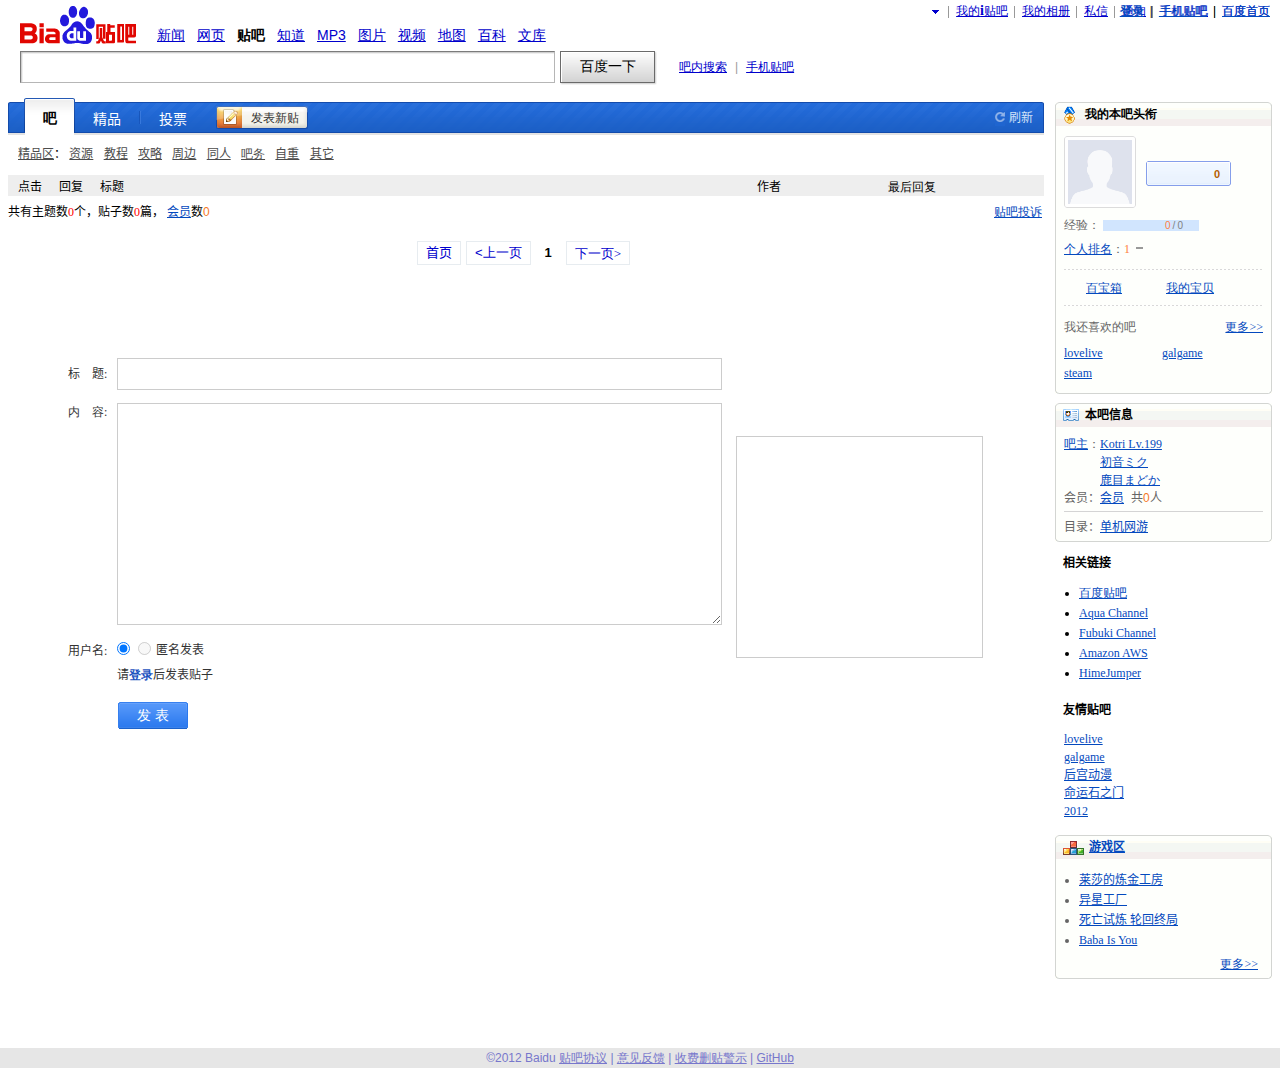
==== commit a9f40f0d: "slashes?" ====
--- a/post.html
+++ b/post.html
@@ -22,11 +22,11 @@
 </style>
 <link rel="shortcut icon" href="f_files/favicon.ico">
 <link rel="stylesheet" href="f_files/i/tb_common_e1801cc9.css">
-<link rel="stylesheet" href="f_files/i/__page___da178db7.css">
-<link rel="stylesheet" href="f_files/i/__page___e78b2984.css">
-<link rel="stylesheet" href="f_files/i/__page___ea4a9f69.css">
+<link rel="stylesheet" href="f_files/i/page___da178db7.css">
+<link rel="stylesheet" href="f_files/i/page___e78b2984.css">
+<link rel="stylesheet" href="f_files/i/page___ea4a9f69.css">
 <link rel="stylesheet" href="f_files/tb_common_8e1520a8.css">
-<link rel="stylesheet" href="f_files/__page___db5babe3.css">
+<link rel="stylesheet" href="f_files/page___db5babe3.css">
 <link rel="stylesheet" href="f_files/i/tb_common_lazy_00dd7240.css">
 <link rel="stylesheet" href="f_files/frs_mod.css">
 <link rel="stylesheet" href="f_files/postor.css">
--- a/f_files/i/tb_common_e1801cc9.css
+++ b/f_files/i/tb_common_e1801cc9.css
@@ -1 +1 @@
-body,h1,h2,h3,h4,h5,h6,hr,p,blockquote,dl,dt,dd,ul,ol,li,pre,code,form,fieldset,legend,button,input,textarea,th,td{margin:0;padding:0}table{border-collapse:collapse;border-spacing:0}html{width:100%;height:100%;border:0}body,button,input,select,textare,td,th{font:12px/18px ����}textare,input{outline:0}fieldset,img,iframe{border:0}p,div,td{word-break:break-all}ul,ol{list-style:none}a{color:#0449be}article,aside,details,figcaption,figure,footer,header,hgroup,menu,nav,section,summary,time,mark,audio,video{display:block;margin:0;padding:0}.green{color:green}.red,.error,.warning{color:red}.gray,a.gray,div.gray{color:#666}a.error,div.error{color:red}#container a.diff_link{text-decoration:underline}.clearfix:after{content:".";display:block;height:0;clear:both;visibility:hidden}.clearfix{zoom:1}.tb{background-color:#c3d9ff;font-size:0;height:2px;margin:2px 5px 10px;overflow:hidden}#footer{background:none repeat scroll 0 0 #e6e6e6;clear:both;line-height:20px;text-align:center;color:#77c;font-size:12px;font-family:Arial;margin:8px auto 0}#footer *{color:#77c}#footer a:visited{color:#77c}#footer span{*margin-left:-3px}hr{height:0;overflow:hidden;border:0;border-bottom:1px dotted #ccc;margin:10px 0}p.hr{height:0;overflow:hidden;border:0;border-bottom:1px dashed #ccc}.tbsug_expand{border:solid 1px #817f82;background:#fff}.tbsug_expand ul{margin:0;padding:0;text-align:left}.tbsug_expand ul li{font-family:Arial,����;font-size:14px;height:25px;line-height:25px;padding:0 8px;cursor:default}.tbsug_expand ul li.on{background:#ebebeb;color:#000}.tbsug_expand ul li .highlight{font-weight:normal;font-style:normal;text-decoration:none}.wrap2{zoom:1}.pagination{font:14px/20px Verdana;margin:20px 0 13px 0;text-align:center}.pagination a{padding:0 5px;white-space:normal;text-decoration:none}.pagination span.current{background-color:#0449be;color:#fff;margin:0 2px;padding:2px 3px;width:10px}.pagination span.disabled{display:none}.pager{float:left;font-family:Arial;font-size:13px}.pager a,.pager span{background:none repeat scroll 0 0 #fff;border:1px solid #e7ecf0;color:#0000cd;float:left;height:22px;line-height:22px;margin-right:5px;overflow:hidden;text-align:center;text-decoration:none;width:auto;padding:0 8px}.pager a:hover{background:#e9f1f7}.pager .first,.pager .last,.pager .pre,.pager .next{font-family:����;line-height:23px}.pager .cur{border:1px solid #fff;background:0;font-weight:bold;color:#000}.pager-center{position:relative;left:50%}.pager-center a,.pager-center span{position:relative;left:-50%}.search{color:#000;padding:0;font:12px arial;position:relative;zoom:1}.search div{line-height:normal;font-family:Arial,����}.search a:link,.search a:hover,.search a:active,.search a:visited{color:#00c;text-decoration:underline}.search form{margin:0;padding-bottom:1px;clear:both;position:relative;zoom:1;z-index:1}.search .hdtag{font:12px arial;margin-bottom:0;line-height:18px}.search .switch_radios{margin:0;padding:0 0 3px;padding:0\9}.search .switch_radios input,.search .switch_radios label{vertical-align:middle;cursor:pointer;font-family:tahoma}.search .switch_radios input{margin:0 3px 0 0;*margin:-2px 3px 0 -4px}.search .switch_radios label{margin:0 16px 0 0;*margin-right:13px}.search .s_main{margin-left:20px}.search .s_nav{height:45px;background-color:transparent;margin:0;padding:0}.search .s_logo{float:left;margin-top:28px}.search .s_nav .s_logo{margin:0;padding:0;margin-right:20px;float:left;width:117px;height:38px;font-size:14px;background:url(tieba_logo_117_38_2435b2f0.png) 0 0 no-repeat;_background:0;_filter:progid:DXImageTransform.Microsoft.AlphaImageLoader(src='tieba_logo_117_38.png',enabled=true);cursor:pointer;border:0;display:block}.s_right_region{float:left;margin-left:15px}.search .s_nav .s_tab{line-height:18px;padding:20px 0 0;float:left}.search .s_nav a{font-size:14px}.search .s_nav b{font-size:14px}.search .s_right_region .s_ipt{width:410px;*width:410px;height:32px;*height:20px;padding:3px 8px;padding-top:7px\9;font:16px arial;background:url(bg_search.png?v=1) -304px 0 no-repeat;_background-attachment:fixed;border:1px solid #b6b6b6;border-color:#7b7b7b #b6b6b6 #b6b6b6 #7b7b7b;vertical-align:top;margin-right:5px;outline:0;-moz-box-sizing:border-box;-webkit-box-sizing:border-box;box-sizing:border-box}.search .s_ipt{width:535px;*width:519px;height:32px;*height:20px;padding:3px 8px;padding-top:7px\9;font:16px arial;background:url(bg_search.png?v=1) -304px 0 no-repeat;_background-attachment:fixed;border:1px solid #b6b6b6;border-color:#7b7b7b #b6b6b6 #b6b6b6 #7b7b7b;vertical-align:top;margin-right:5px;outline:0;-moz-box-sizing:border-box;-webkit-box-sizing:border-box;box-sizing:border-box}.search .s_btn{padding:0;border:0;width:95px;height:32px;padding-top:2px\9;font-size:14px;background:#ddd url(bg_search.png?v=1);cursor:pointer}.search .s_btn_h{background-position:-100px 0}.search .s_btn_wr{width:97px;height:34px;display:inline-block;background:url(bg_search.png?v=1) no-repeat -202px 0;*position:relative;z-index:0;vertical-align:top}.search .s_tools{color:#999;padding:8px 0 0 14px;display:inline-block}.search .s_tools a{margin:0 8px;zoom:1}.search_theme_1{padding:6px 0 17px;margin:0 0 0 20px}.search_theme_2{width:980px;padding:6px 0 17px;margin:0 auto;z-index:180}.search_theme_3{width:980px;padding:0 0 17px;margin:0 auto;z-index:180}.search_dialog{color:#000;padding:20px;font:12px arial;position:relative}.search_dialog div{line-height:normal;font-family:Arial,����}.search_dialog a:link,.search_dialog a:hover,.search_dialog a:active,.search_dialog a:visited{color:#00c;text-decoration:underline}.search_dialog form{margin:0;clear:both;position:relative;z-index:1}.search_dialog .hdtag{font:12px arial;margin-bottom:0;line-height:18px}.search_dialog .switch_radios{margin:1px 0 0;padding:0}.search_dialog .switch_radios input,.search_dialog .switch_radios label{vertical-align:middle;cursor:pointer;font-family:tahoma}.search_dialog .switch_radios input{margin:0 3px 0 0;*margin:-2px 3px 0 -4px}.search_dialog .switch_radios label{margin:0 16px 0 0;*margin-right:13px}.search_dialog .s_main{margin-left:20px}.search_dialog .s_nav{height:45px;background-color:transparent;margin:0;padding:0}.search_dialog .s_nav .s_logo{margin:0;padding:0;margin-right:20px;float:left}.search_dialog .s_nav .s_logo img{border:0;display:block}.search_dialog .s_nav .s_tab{line-height:18px;padding:20px 0 0;float:left}.search_dialog .s_nav a{font-size:14px}.search_dialog .s_nav b{font-size:14px}.search_dialog .s_ipt{width:320px;*width:302px;height:32px;*height:20px;padding:3px 8px;padding-top:7px\9;font:16px arial;background:url(bg_search.png?v=1) -304px 0 no-repeat;_background-attachment:fixed;border:1px solid #b6b6b6;border-color:#7b7b7b #b6b6b6 #b6b6b6 #7b7b7b;vertical-align:top;margin-right:5px;outline:0;-moz-box-sizing:border-box;-webkit-box-sizing:border-box;box-sizing:border-box}.search_dialog .s_btn{padding:0;border:0;width:95px;height:32px;padding-top:2px\9;font-size:14px;background:#ddd url(bg_search.png?v=1);cursor:pointer}.search_dialog .s_btn_h{background-position:-100px 0}.search_dialog .s_btn_wr{width:97px;height:34px;display:inline-block;background:url(bg_search.png?v=1) no-repeat -202px 0;*position:relative;z-index:0;vertical-align:top}.search_dialog .s_tools{color:#999;padding:8px 0 0 14px;display:inline-block}.search_dialog .s_tools a{margin:0 8px;zoom:1}.region_1,.region_1 .region_header{background:url("base.gif?v=1") no-repeat}.region_1{background-position:0 bottom;margin-bottom:9px;zoom:1}.region_1 .region_header{background-position:0 -469px;font:12px/24px ����;height:24px;padding:0 5px 0 8px;overflow:hidden}.region_1 .region_title{font-weight:bold;margin-right:48px;float:left;height:24px}.region_1 .region_cnt{padding:8px 9px 6px;clear:both;color:#666}.region_1 .region_op{float:right}.region_1 .region_icon{background-image:url("zyq_mod_icon.gif?v=1.0");background-repeat:no-repeat;padding-left:22px}.region_2{background-color:#fff;border:1px solid #e6e6e6;overflow:visible;padding:14px 15px 5px;zoom:1}.region_2 .region_header{clear:both;overflow:hidden;padding-bottom:8px;font:12px/14px ����}.region_2 .region_title{float:left;line-height:14px;height:14px;color:#333;font-weight:bold}.region_2 .region_op{float:right}.region_2 .region_cnt{clear:both;padding-top:3px;color:#666;font:12px/20px ����}.region_3{padding:0 16px 20px;font-family:'����';overflow:hidden;clear:both;zoom:1}.region_3 .region_header{overflow:hidden;border-bottom:2px solid #999;line-height:14px;height:14px;padding:0 0 8px}.region_3 .region_title{float:left;color:#333;font-weight:bold;height:14px}.region_3 .region_op{height:14px;float:right;padding-right:5px}.region_3 .region_title a,.region_3 .region_title a:active,.region_3 .region_title a:link,.region_3 .region_title a:visited{color:#333}.region_3 a:hover{text-decoration:underline}.region_3 .region_cnt{clear:both;border-top:1px solid #fff;padding:7px 0 0;color:#666;line-height:20px}.col-main{float:left;width:100%;min-height:1px}.col-sub,.col-extra{float:left}.layout:after,.main-wrap:after,.col-sub:after,.col-extra:after{content:'\20';display:block;height:0;clear:both}.layout,.main-wrap,.col-sub,.col-extra{*zoom:1}#container{padding:0}* html .minwidth{border-left-style:solid;border-left-color:#fff}* html .layout_wrap{position:relative}/*\*/* html .minwidth,* html .layout_wrap{height:1px}/**/.grid-m0s217 .main-wrap{margin-right:227px}.grid-m0s217 .col-sub{width:217px;margin-left:-217px}.grid-s180m0 .main-wrap{margin-left:190px}.grid-s180m0 .col-sub{width:180px;margin-left:-100%}.grid-m740s210{width:960px;margin:0 auto}.grid-m740s210 .main-wrap{margin-right:220px}.grid-m740s210 .col-sub{width:210px;margin-left:-210px}.goTop{background:url(gotop_5bb9a87c.gif) no-repeat left top;bottom:93px;display:none;height:83px;left:50%;margin-left:498px;position:fixed;right:0;width:23px;z-index:1}.goTop_1024{margin-left:476px}.goTop_ie6{bottom:auto;position:absolute;top:expression(documentElement.scrollTop+documentElement.clientHeight - this.offsetHeight-93)}.goTop:hover{background-position:right top}.frs_nav_2 *{padding:0;margin:0}.frs_nav_2,.frs_nav_2 .nav_wrap,.frs_nav_2 .nav_left,.frs_nav_2 .divide,.frs_nav_2 .focus,.frs_nav_2 .focus a,.frs_nav_2 .icon_add_post,.frs_nav_2 a:hover,.frs_nav_2 .nav_icon{background-image:url(frs_nav.png?v=120213)}.frs_nav_2{height:35px;background-position:bottom right;background-repeat:no-repeat;padding-right:3px;margin-bottom:10px}.frs_nav_2 .nav_wrap{height:100%;background-position:0 -47px;background-repeat:repeat-x}.frs_nav_2 .nav_left{float:left;width:635px;height:100%;padding:0 0 0 13px;background-position:-267px -166px;background-repeat:no-repeat}.frs_nav_2 .nav_left{width:636px\9;padding:0 0 0 15px\9}.frs_nav_2 ul{list-style:none;font-family:Arial,����;font-size:14px;height:100%;float:left}.frs_nav_2 li{float:left;color:#fff;height:34px;overflow:hidden}.frs_nav_2 a{display:block;padding:8px 14px 5px 15px;padding:9px 14px 4px 15px\9;margin-top:1px}.frs_nav_2 a,.frs_nav_2 a:visited{color:#fff;text-decoration:none}.frs_nav_2 .nav_left a:hover{background-position:0 -88px;background-repeat:repeat-x}.frs_nav_2 .divide{height:11px;width:2px;display:inline-block;overflow:hidden;margin-top:12px;padding:0;background-position:0 -128px;color:#3879dd}.frs_nav_2 .focus{height:37px;padding:0 0 2px 7px;background-position:0 0;background-repeat:no-repeat;margin:-4px -2px 0;position:relative}.frs_nav_2 .focus a{padding:13px 20px 0 14px;margin-top:0;height:27px;position:relative;float:left}.frs_nav_2 .focus a,.frs_nav_2 .focus a:visited{color:#000;font-weight:bold}.frs_nav_2 .focus a,.frs_nav_2 .focus a:hover{;background-position:right 0;background-repeat:no-repeat}.frs_nav_2 .nav_left .last{float:left}.frs_nav_2 .icon_add_post,.frs_nav_2 .icon_add_post:visited{color:#333}.frs_nav_2 .icon_add_post{display:inline-block;font-size:12px;float:right;width:58px;height:12px;line-height:12px;background-repeat:no-repeat;background-position:0 -148px;padding:7px 0 8px 35px;margin:4px 0 0;float:left}.frs_nav_2 a.icon_add_post:hover{background-position:0 -175px;background-color:transparent}.frs_nav_2 a.icon_add_post:active{background-position:0 -202px;padding:8px 0 7px 35px;padding:10px 0 5px 35px\9}.frs_nav_2 .icon_add_post{padding:9px 0 6px 35px\9}.frs_nav_2 .nav_right{float:right;height:100%;padding:0 7px 0 0}.frs_nav_2 .nav_right li{margin-left:10px}.frs_nav_2 .nav_right a,.frs_nav_2 .nav_right a:visited{color:#d3e2f8}.frs_nav_2 .nav_right a{font-size:12px;padding:1px 0 0 0;padding:2px 0 0 0\9;height:12px;line-height:12px;float:left;margin-top:10px;margin-top:11px\9}.frs_nav_2 .nav_right a:hover{text-decoration:underline;background-color:transparent}.frs_nav_2 .nav_right .nav_icon{background-repeat:no-repeat;padding-left:16px}.frs_nav_2 .nav_right .first{margin-left:0}.frs_nav_2 .nav_right .right_last{padding-right:0}.frs_nav_2 .nav_right .divide{margin-left:9px}.frs_nav_2 .refresh{background-position:-259px -131px;background-position:-259px -132px\9}.frs_nav_2 .toggle{background-position:-259px -148px;background-position:-259px -149px\9}.frs_nav_2 .new_tab{position:relative}.frs_nav_2 .new_tab_normal{padding-top:2px;margin-top:-2px}.frs_nav_2 .new_tab_text{padding-right:12px}.frs_nav_2 .new{position:absolute;height:11px;width:29px;background:url(new.gif) no-repeat;overflow:hidden}.frs_nav_2 .new{top:0;right:0}.frs_nav_2 .focus .new{background-position:0 -11px;top:2px;right:14px;display:none}.frs_nav_2 .focus .new_tab_text{padding-right:0}.frs_nav_1 *{margin:0;padding:0}.frs_nav_1,.frs_nav_1 .nav_wrap,.frs_nav_1 .nav_left,.frs_nav_1 .divide,.frs_nav_1 .focus,.frs_nav_1 .focus a,.frs_nav_1 .icon_add_post,.frs_nav_1 a:hover,.frs_nav_1 .nav_icon{background-image:url("nav_v1.png?v=120213")}.frs_nav_1{background-position:right bottom;background-repeat:no-repeat;height:33px;margin-bottom:10px}.frs_nav_1 .nav_wrap{background-position:0 -47px;background-repeat:repeat-x;height:100%}.frs_nav_1 .nav_left{background-position:-267px -166px;background-repeat:no-repeat;float:left;height:100%;padding:0 0 0 13px}.frs_nav_1 ul{float:left;font-family:Arial,����;font-size:14px;height:100%;list-style:none outside none}.frs_nav_1 li{color:#fff;float:left;height:31px;overflow:hidden}.frs_nav_1 a{display:block;margin-top:1px;padding:8px 14px 5px 15px}.frs_nav_1 a,.frs_nav_1 a:visited{color:#fff;text-decoration:none}.frs_nav_1 .nav_left a:hover{background-position:0 -88px;background-repeat:repeat-x}.frs_nav_1 .divide{background-position:0 -128px;color:#3879dd;display:inline-block;height:11px;margin-top:12px;overflow:hidden;padding:0;width:2px}.frs_nav_1 .focus{background-position:0 0;background-repeat:no-repeat;height:35px;margin:-4px -2px 0;padding:0 0 2px 7px;position:relative}.frs_nav_1 .focus a{float:left;height:27px;margin-top:0;padding:13px 20px 0 14px;position:relative}.frs_nav_1 .focus a,.frs_nav_1 .focus a:visited{color:#000;font-weight:bold}.frs_nav_1 .focus a,.frs_nav_1 .focus a:hover{background-position:right 0;background-repeat:no-repeat}.frs_nav_1 .icon_add_post,.frs_nav_1 .icon_add_post:visited{color:#333}.frs_nav_1 .icon_add_post{background-position:0 -148px;background-repeat:no-repeat;display:inline-block;float:left;font-size:12px;height:12px;line-height:12px;margin:3px 0 0;padding:7px 0 8px 35px;width:58px}.frs_nav_1 a.icon_add_post:hover{background-color:transparent;background-position:0 -175px}.frs_nav_1 a.icon_add_post:active{background-position:0 -202px;padding:8px 0 7px 35px}.frs_nav_1 .nav_right{float:right;height:100%;padding:0 7px 0 0}.frs_nav_1 .nav_right li{margin-left:10px}.frs_nav_1 .nav_right a,.frs_nav_1 .nav_right a:visited{color:#d3e2f8}.frs_nav_1 .nav_right a{float:left;font-size:12px;height:12px;line-height:12px;margin-top:10px;padding:1px 0 0}.frs_nav_1 .nav_right a:hover{background-color:transparent;text-decoration:underline}.frs_nav_1 .nav_right .nav_icon{background-repeat:no-repeat;padding-left:16px}.frs_nav_1 .nav_right .right_last{padding-right:0}.frs_nav_1 .nav_right .divide{margin-left:9px}.frs_nav_1 .refresh{background-position:-259px -131px}.frs_nav_1 .toggle{background-position:-259px -148px}.frs_nav_1 .new_tab{position:relative}.frs_nav_1 .new_tab_normal{margin-top:-2px;padding-top:2px}.frs_nav_1 .new_tab_text{padding-right:12px}.frs_nav_1 .new{background:url("new.gif") no-repeat scroll 0 0 transparent;height:11px;overflow:hidden;position:absolute;width:29px}.frs_nav_1 .new{right:0;top:0}.frs_nav_1 .focus .new{background-position:0 -11px;display:none;right:14px;top:2px}.frs_nav_1 .focus .new_tab_text{padding-right:0}/ .frs_nav_1,.frs_nav_1 .nav_wrap,.frs_nav_1 .nav_left,.frs_nav_1 .divide,.frs_nav_1 .focus,.frs_nav_1 .focus a,.frs_nav_1 .icon_add_post,.frs_nav_1 a:hover,.frs_nav_1 .nav_icon{background-image:url("nav_v1.png?v=120213")}.frs_nav_1{height:33px;padding-right:2px}.frs_nav_1 li{height:31px;line-height:33px}.frs_nav_1 a{padding:0 18px}.frs_nav_1 .divide{background-position:0 -88px;color:#3879dd;height:13px;margin-top:9px}.frs_nav_1 .nav_left{background-position:-268px -117px;padding:0 0 0 18px}.frs_nav_1 .nav_left a:hover{background-color:#427dd6;background-position:0 1000px}.frs_nav_1 .nav_left .last{float:left}.frs_nav_1 .nav_center{padding-left:11px}.frs_nav_1 .focus{height:35px}.frs_nav_1 .focus a{background-position:right 0;background-repeat:no-repeat;color:#000;float:left;font-weight:bold;height:37px;position:relative}.frs_nav_1 .focus a,.frs_nav_1 .focus a:visited{padding:4px 18px 0 12px}.frs_nav_1 .focus a:hover{background-color:transparent;background-position:right 0}.frs_nav_1 .nav_right{padding:0 9px 0 0}.frs_nav_1 .nav_right li{margin-left:16px}.frs_nav_1 .nav_right a{height:15px;line-height:15px;margin-top:9px;padding:0}.frs_nav_1 .nav_right .nav_icon{padding-left:14px}.frs_nav_1 .nav_right .divide{margin-left:16px}.frs_nav_1 .icon_add_post{background-position:0 -108px;background-repeat:no-repeat;float:left;font-size:12px;height:23px;line-height:24px;margin:4px 10px 0 0;padding:0 0 0 35px;width:57px}.frs_nav_1 a.icon_add_post:hover{background-position:0 -134px}.frs_nav_1 a.icon_add_post:active{background-position:0 -134px;padding:0 0 0 35px}.frs_nav_1 .icon_add_post{overflow:hidden}.frs_nav_1 .refresh{background-position:-260px -83px}.frs_nav_1 .toggle{background-position:-259px -100px}.frs_nav *{padding:0;margin:0}.frs_nav,.frs_nav .nav_wrap,.frs_nav .nav_left,.frs_nav .divide,.frs_nav .focus,.frs_nav .focus a,.frs_nav .icon_add_post,.frs_nav a:hover,.frs_nav .nav_icon{background-image:url(frs_nav.png?v=120213)}.frs_nav{height:35px;background-position:bottom right;background-repeat:no-repeat;padding-right:3px;margin-bottom:10px}.frs_nav .nav_wrap{height:100%;background-position:0 -47px;background-repeat:repeat-x}.frs_nav .nav_left{float:left;width:728px;height:100%;padding:0 0 0 13px;background-position:-267px -166px;background-repeat:no-repeat}.frs_nav .nav_left{width:726px\9;padding:0 0 0 15px\9}.frs_nav ul{list-style:none;font-family:Arial,����;font-size:14px;height:100%;float:left}.frs_nav li{float:left;color:#fff;height:34px;overflow:hidden}.frs_nav a{display:block;padding:8px 14px 5px 15px;padding:9px 14px 4px 15px\9;margin-top:1px}.frs_nav a,.frs_nav a:visited{color:#fff;text-decoration:none}.frs_nav .nav_left a:hover{background-position:0 -88px;background-repeat:repeat-x}.frs_nav .divide{height:11px;width:2px;display:inline-block;overflow:hidden;margin-top:12px;padding:0;background-position:0 -128px;color:#3879dd}.frs_nav .focus{height:37px;padding:0 0 2px 7px;background-position:0 0;background-repeat:no-repeat;margin:-4px -2px 0;position:relative}.frs_nav .focus a{padding:13px 20px 0 14px;margin-top:0;height:27px;position:relative;float:left}.frs_nav .focus a,.frs_nav .focus a:visited{color:#000;font-weight:bold}.frs_nav .focus a,.frs_nav .focus a:hover{;background-position:right 0;background-repeat:no-repeat}.frs_nav .nav_left .last{float:right}.frs_nav .icon_add_post,.frs_nav .icon_add_post:visited{color:#333}.frs_nav .icon_add_post{display:inline-block;font-size:12px;float:right;width:58px;height:12px;line-height:12px;background-repeat:no-repeat;background-position:0 -148px;padding:7px 0 8px 35px;margin:4px 0 0;float:left}.frs_nav a.icon_add_post:hover{background-position:0 -175px;background-color:transparent}.frs_nav a.icon_add_post:active{background-position:0 -202px;padding:8px 0 7px 35px;padding:10px 0 5px 35px\9}.frs_nav .icon_add_post{padding:9px 0 6px 35px\9}.frs_nav .nav_right{float:right;height:100%;padding:0 7px 0 0}.frs_nav .nav_right li{margin-left:10px}.frs_nav .nav_right a,.frs_nav .nav_right a:visited{color:#d3e2f8}.frs_nav .nav_right a{font-size:12px;padding:1px 0 0 0;padding:2px 0 0 0\9;height:12px;line-height:12px;float:left;margin-top:10px;margin-top:11px\9}.frs_nav .nav_right a:hover{text-decoration:underline;background-color:transparent}.frs_nav .nav_right .nav_icon{background-repeat:no-repeat;padding-left:16px}.frs_nav .nav_right .right_last{padding-right:0}.frs_nav .nav_right .divide{margin-left:9px}.frs_nav .refresh{background-position:-259px -131px;background-position:-259px -132px\9}.frs_nav .toggle{background-position:-259px -148px;background-position:-259px -149px\9}.frs_nav .new_tab{position:relative}.frs_nav .new_tab_normal{padding-top:2px;margin-top:-2px}.frs_nav .new_tab_text{padding-right:12px}.frs_nav .new{position:absolute;height:11px;width:29px;background:url(new.gif) no-repeat;overflow:hidden}.frs_nav .new{top:0;right:0}.frs_nav .focus .new{background-position:0 -11px;top:2px;right:14px;display:none}.frs_nav .focus .new_tab_text{padding-right:0}#login_wrapper{width:228px;border:1px solid #d4d4d4;background:#fff}#login_wrapper a{text-decoration:underline;color:#00c}#login_wrapper input{color:#333;font:12px Arial,����}#login_wrapper .login_form{margin:0 15px;zoom:1}#login_wrapper .reg_link{border-top:1px dotted #d4d4d4;color:#666;padding:10px 0 20px 0;margin:15px 15px 0}#login_wrapper .reg_link a{padding-left:10px}#login_wrapper .login_tip_wrapper{display:none;position:relative;z-index:201}#login_wrapper .login_tip_close{background:url(login_tip_close_92099366.jpg) no-repeat;display:block;display:block;height:9px;position:absolute;left:205px;top:-85px;width:9px}#login_wrapper .active_email{color:#e10300;font-weight:bold;margin-top:15px}#login_wrapper .login_tip{position:absolute;top:-90px;left:20px;width:199px;height:93px;background:url(login_tip_bg_18ce63e1.png) no-repeat}#login_wrapper .login_tip p{width:160px;margin-left:18px}#pass_username_tip0{position:absolute;left:47px;top:5px;color:#cbcbcb;clear:both}#login_wrapper .pass-mem{margin:0 0 14px 40px;color:#666;line-height:14px}#login_wrapper .pass-mem input{margin:0;float:left;vertical-align:top;width:14px;height:14px}#login_wrapper .pass-mem label{float:left;padding-left:4px}#login_wrapper .pass-error{display:block;height:30px;line-height:30px;color:#da1111;padding-left:40px}#login_wrapper .pass-username,#login_wrapper .pass-password,#login_wrapper .pass-verifycode{margin-bottom:10px}#login_wrapper .pass-username input,#login_wrapper .pass-password input,#login_wrapper .pass-verifycode input{width:144px}#login_wrapper .login_input{display:block;float:left;padding:0 6px;height:24px;line-height:24px\9;background:url(login_2c7e622e.gif) no-repeat 0 -160px;outline:0;border:1px solid #ccc}#login_wrapper .input_default{border:1px solid #ccc;border-right-color:#ddd;border-bottom-color:#ddd}#login_wrapper .input_hover{border:1px solid #ababab;border-right-color:#ccc;border-bottom-color:#ccc}#login_wrapper .input_focus{border:1px solid #377bcb}#login_wrapper .input_error{border:1px solid #d91111}#login_wrapper .pass-username label,#login_wrapper .pass-password label,#login_wrapper .pass-verifycode label{color:#333;width:36px;display:block;float:left;padding-right:4px;text-align:right;height:26px;line-height:26px}#login_wrapper .pass-username{position:relative}#login_wrapper .pass-verifycode{padding-bottom:0}#login_wrapper .pass-verifycode input{width:36px}#login_wrapper .pass-verifycode *{margin-top:0}#login_wrapper .pass-verifycode img{height:24px;width:45px;margin-left:5px;border:1px solid #ccc;vertical-align:bottom}#login_wrapper .pass-submit{margin:0 0 0 40px}#login_wrapper .pass-submit .login_btn,#login_wrapper .pass-submit .login_btn_hover,#login_wrapper .pass-submit .login_btn_active{background:url(login_2c7e622e.gif) no-repeat;color:#fff;height:30px;line-height:28px;vertical-align:middle;margin:0;padding:0;font-size:14px;text-align:center;width:81px;border:0;cursor:pointer}#login_wrapper .pass-submit .login_btn{background-position:-360px 0}#login_wrapper .pass-submit .login_btn_default{background-position:-360px 0}#login_wrapper .pass-submit .login_btn_hover{background-position:-452px 0}#login_wrapper .pass-submit .login_btn_active{background-position:-544px 0}#login_wrapper .forgetpwdlnk{margin-left:13px}#login_wrapper .changevtfcode{margin-left:5px;line-height:24px}#login_wrapper .login_tab{overflow:hidden}#login_wrapper .login_tab_left{width:113px;float:left}#login_wrapper .login_tab_right{width:114px;border-left:1px solid #d4d4d4;float:left}#login_wrapper .login_tab a{display:block;height:33px;line-height:33px;color:#333;font-size:14px;text-align:center;text-decoration:none;border-bottom:1px solid #d4d4d4;background:#f4f4f4}#login_wrapper .login_tab :hover{background:#fafafa}#login_wrapper .login_tab .focus,#login_wrapper .login_tab .focus:hover{background:#fff;border-bottom:1px solid #fff;font-weight:bold}#login_wrapper .email_validate_ok{float:left;margin-right:5px}#pass_loginLite_a_verifycode0{vertical-align:bottom}.pop_orange{color:#ff7f3e;font:bold 12px/22px ����}.pop_gray{color:#bdcccd}.pop_dgray{color:#666}.pop_clear{line-height:0;clear:both}#pop_frame{position:fixed;right:0;bottom:0;z-index:9999;width:344px;margin:1px;padding:0}#pop_animate{margin:0;padding:0;width:344px;position:absolute;top:800px;z-index:9999;background-color:#fdfdfd}.pop_main{background:#fdfdfd url(popaa_abc9fe65.png) no-repeat -454px 0}.pop_close{display:block;width:32px;height:29px;margin-left:312px;background:url(popaa_abc9fe65.png) no-repeat -344px -105px}a.pop_close:hover{background-position:-376px -105px}a.pop_close:active{background-position:-408px -105px}.pop_mainbgwrap{background:url(popaa_abc9fe65.png) no-repeat bottom left}.pop_cont{width:342px;border-left:1px solid #b8c5c6;border-right:1px solid #b8c5c6}.pop_portwrap{display:inline;float:left;width:57px;height:57px;border:1px solid #ccc;background-color:#fff;margin:15px 0 0 15px}.pop_portrait{display:block;border:1px solid #f5f5f5}.pop_rightwrap{display:inline;float:left;width:240px;margin:12px 0 0 10px}.pop_rightwrap a:hover{text-decoration:none}.pop_upword{color:#666;font:bold 12px/22px Arial,����}.pop_downword{color:#666;font:normal 12px/22px ����;text-indent:2em}.pop_button{display:inline-block;height:35px;margin:10px 0 15px 0;background:url(ui_button_pop_215c08dd.png) no-repeat}.pop_button_normal{background-position:0 0}.pop_button_hover{background-position:0 -35px}.pop_button_down{background-position:0 -70px}.btn_right_part{font-size:14px;font-weight:bold;height:35px;padding:0 20px 0 14px;line-height:35px;display:inline-block;background:url(ui_button_pop_215c08dd.png) no-repeat;cursor:pointer}.btn_right_part_normal{background-position:right -105px}.btn_right_part_hover{background-position:right -140px;color:#fff}.btn_right_part_down{color:#fff;background-position:right -175px}.pop_bottom{width:312px;padding:7px 16px;font:normal 12px/20px ����;color:#999}html{_background:url(about:blank) fixed}#pop_frame{_z-index:99999;_position:absolute;overflow:hidden;_right:0;_top:expression(documentElement.scrollTop+documentElement.clientHeight - this.offsetHeight)}.c_captcha{padding-top:11px;color:#333}.c_captcha_error{color:#f00;display:none;font-size:12px;margin:3px 0 -6px;padding-left:2px}.c_captcha_input_con{float:left}.c_captcha_input_normal{border-color:#9a9a9a #ccc #ccc #9a9a9a;border-right:1px solid #ccc;border-style:solid;border-width:1px;height:18px;margin:0 2px 4px;vertical-align:middle}.c_captcha_focus{border:1px solid #5c9dff}.c_captcha_sub_wrap{float:left;display:none;margin-top:-9px}.c_captcha_img{float:left;margin-left:4px}.c_captcha_img img{margin-top:-3px}#edit .ptvalid_code .c_captcha_img img{margin-top:-3px}.c_captcha_audio{vertical-align:top;margin-bottom:1px;float:left;margin-left:2px;margin-top:15px}.c_captcha_audio_img{display:none}.c_captcha_a a{cursor:pointer}.c_captcha_a{float:left;margin-left:10px;margin-top:20px}#voteFlashPanel{font-family:Arial,simsun}#voteFlashPanel .text_list{margin-right:80px}#voteFlashPanel .vote_container{position:relative;*zoom:1}#voteFlashPanel .vote_desc_content{font-size:14px;margin-bottom:10px}#voteFlashPanel .vote_buttons button{border:solid 1px #ce5c03;background:url(vote_post_btn_c6e9f96e.gif) repeat-x;color:#fff;cursor:pointer;padding:0;height:21px;text-align:center}#voteFlashPanel .vote_post_btn{width:50px}#voteFlashPanel .vote_result_btn{width:74px}#voteFlashPanel .text_button .vote_post_btn{position:absolute;right:0;top:5px}#voteFlashPanel .image_button button{margin-right:10px}.vote_vcode_box label{display:block;width:100px;margin-bottom:2px}.vote_vcode_box input{font-family:Arial,simsun;padding:2px;line-height:15px;width:80px}.vote_vcode_box img,.vote_vcode_box input,.vote_vcode_box a{vertical-align:middle;margin-right:5px}.text_list{vertical-align:middle}.text_list li{clear:both;overflow:hidden;*zoom:1;padding:4px 0}.text_list .vote_text_label{display:block;float:left;text-align:right;margin-right:15px;vertical-align:middle;font-size:12px}.text_list .vote_progress_base{float:left;margin-top:4px}.text_list .vote_text_value{display:block;float:left;margin-right:15px;margin-left:15px;vertical-align:middle;white-space:nowrap;font-size:12px}.text_list input{vertical-align:middle;*float:left}.vote_info{color:#999;margin-top:20px;line-height:20px;padding:5px 0;overflow:hidden;*zoom:1}.vote_info .vote_info_left{float:left;width:200px}.vote_info .vote_info_right{float:right;width:350px;text-align:right}.vote_progress_base{height:10px;font-size:0;line-height:0;vertical-align:middle;background:#e5e5e5}.vote_progress_bar_container{height:8px;font-size:0;line-height:0;border:solid 1px #000}.vote_progress_bar{height:7px;font-size:0;line-height:0;border-left:solid 1px #fff;border-right:solid 1px #fff;border-top:solid 1px #fff}.image_list{display:block;overflow:hidden;*zoom:1}.image_list li{float:left;width:145px;padding:0 30px 20px 0}.image_list .vote_image_item_image{display:block;width:145px;height:145px;border:solid 1px #ddd;text-align:center}.image_list .vote_image_value{text-align:center;height:25px;line-height:25px;display:block;background:#eee}.image_list .vote_image_label_container{text-align:center;height:15px;line-height:15px;vertical-align:middle;padding:3px 0}.image_list input{margin-right:5px;vertical-align:middle}.vote_result_panel{font-family:Arial,simsun;width:430px;position:absolute;*zoom:1;border:solid 2px #999;padding:10px;z-index:100;background:#fff}.vote_result_panel .vote_result_close{position:absolute;right:5px;top:5px;border:0;padding:0;margin:0;height:15px;width:15px;cursor:pointer}em{font-style:normal}.ui_bubble_wrap{position:absolute;top:20px;z-index:10000}html{_background:url(about:blank) fixed}.ui_bubble_wrap_fixed{position:fixed}.ui_bubble_fixed_hack{position:absolute;top:expression(documentElement.scrollTop)}.ui_bubble_closed{width:11px;height:11px;position:absolute;top:5px;right:5px;background:url(bubble_close_5ce4e1b0.png) no-repeat;display:none;cursor:pointer}.ui_bubble_wrap .ui_bubble_content{position:absolute;border:1px solid #d1b07c;background-color:#ffffda;border-radius:4px 4px 4px 4px;box-shadow:1px 1px 2px #d4d4d4;padding:5px}.ui_bubble_wrap .ui_bubble_up{top:7px;left:0}.ui_bubble_wrap .ui_bubble_down{bottom:7px;left:0}.ui_bubble_wrap .ui_bubble_left{left:7px;top:0}.ui_bubble_wrap .ui_bubble_right{right:7px;top:0}.ui_bubble_wrap .ui_triangle{font-family:'����';font-size:16px;overflow:hidden;position:absolute}.ui_bubble_wrap .ui_triangle_up{width:16px;height:8px}.ui_bubble_wrap .ui_triangle_down{width:16px;height:8px;bottom:0}.ui_bubble_wrap .ui_triangle_right{width:8px;height:16px;right:0;top:10px}.ui_bubble_wrap .ui_triangle_left{width:8px;height:16px;left:0;top:10px}.ui_bubble_wrap .ui_triangle_inner{color:#ffffda;position:absolute;left:0}.ui_bubble_wrap .ui_triangle_outter{color:#d1b07c;position:absolute;left:0}.ui_triangle em{position:absolute}.ui_triangle .ui_arrow_o_up{width:16px;height:8px;overflow:hidden}.ui_triangle .ui_arrow_i_up{width:16px;height:8px;top:0;overflow:hidden}.ui_arrow_i_up em{top:1px;left:0}.ui_arrow_o_up em{left:0}.ui_triangle .ui_arrow_o_down{width:16px;height:8px;overflow:hidden}.ui_triangle .ui_arrow_i_down{width:16px;height:8px;bottom:0;overflow:hidden}.ui_arrow_o_down em{bottom:0;left:0}.ui_arrow_i_down em{bottom:1px;left:0}.ui_triangle .ui_arrow_o_right{width:8px;height:16px;overflow:hidden}.ui_triangle .ui_arrow_i_right{width:8px;height:16px;overflow:hidden}.ui_arrow_o_right em{right:0}.ui_arrow_i_right em{right:1px}.ui_triangle .ui_arrow_o_left{width:8px;height:16px;overflow:hidden}.ui_triangle .ui_arrow_i_left{width:8px;height:16px;overflow:hidden}.ui_arrow_o_left em{left:0}.ui_arrow_i_left em{left:1px}.ui_bubble_wrap ul{float:left}.ui_bubble_wrap li{float:none;height:auto;line-height:18px;overflow:hidden}.ui_bubble_wrap a:link{color:#00c;text-decoration:none}.ui_bubble_wrap a:hover{text-decoration:underline}.ui_bubble_wrap .top{background:url(userbar_d8e520fa.gif) no-repeat scroll 24px 0 transparent;height:11px;margin-bottom:-1px;overflow:hidden;position:relative}.ui_bubble_wrap .tb_msg_tip_rightpanel{float:right;line-height:18px;margin:0}.ui_bubble_wrap .tb_msg_tip_rightpanel .setting:link,.ui_bubble_wrap .tb_msg_tip_rightpanel .setting:hover,.ui_bubble_wrap .tb_msg_tip_rightpanel .setting:visited{color:#686868;float:left;font-size:12px;margin-right:10px;text-decoration:underline}.ui_bubble_wrap .tb_msg_tip_rightpanel .close_msg_tip{background:url(userbar_d8e520fa.gif) no-repeat scroll 2px -68px transparent;display:block;float:left;height:11px;margin-top:3px;width:11px}.ui_btn,.ui_btn_disable{background:url(tb_button_9eeda9a9.png) no-repeat}.ui_btn span,.ui_btn_disable span{background:url(tb_button_9eeda9a9.png) no-repeat}.ui_btn,.ui_btn_disable{display:inline-block;overflow:hidden;padding:0 0 0 3px;color:#fff;font-size:12px;word-wrap:break-word;cursor:pointer}.ui_btn:hover{color:#fff;text-decoration:none}.ui_btn_disable,.ui_btn_disable:hover{color:#999;text-decoration:none;cursor:default}.ui_btn_s{background-position:0 0;height:24px;overflow:hidden}.ui_btn_s span,.ui_btn_s_disable span{padding:0 11px 0 8px;height:24px;line-height:24px;overflow:hidden;background-position:right -24px;display:inline-block;text-align:center}.ui_btn_s:hover{background-position:0 -65px}.ui_btn_s:hover span{background-position:right -89px}.ui_btn_s:active,.ui_btn_s_active{background-position:0 -140px}.ui_btn_s:active span,.ui_btn_s_active span{background-position:right -164px}.ui_btn_m,.ui_btn_m_disable{font-size:14px;background-position:0 -292px;height:28px;overflow:hidden}.ui_btn_m span,.ui_btn_m_disable span{padding:0 18px 0 15px;height:28px;line-height:28px;overflow:hidden;display:inline-block;text-align:center;background-position:right -320px}.ui_btn_m:hover{background-position:0 -372px}.ui_btn_m:hover span{background-position:right -400px}.ui_btn_m:active,.ui_btn_m_active{background-position:0 -440px}.ui_btn_m:active span,.ui_btn_m_active span{background-position:right -468px}.ui_btn_m_special,.ui_btn_m_special_disable{background-position:0 -610px;height:28px;overflow:hidden}.ui_btn_m_special span,.ui_btn_m_special_disable span{padding:0 11px 0 8px;height:28px;line-height:28px;overflow:hidden;display:inline-block;text-align:center;background-position:right -638px}.ui_btn_m_special:hover{background-position:0 -690px}.ui_btn_m_special:hover span{background-position:right -718px}.ui_btn_m_special:active,.ui_btn_m_special_active{background-position:0 -772px}.ui_btn_m_special:active span,.ui_btn_m_special_active span{background-position:right -800px}.ui_btn_m_special em,.ui_btn_m_special_disable em{float:left}.ui_btn_m_special .ui_btn_icon,.ui_btn_m_special_disable .ui_btn_icon{margin:11px 0 0 5px;display:block;float:left;display:inline}.ui_btn_icon_lt,.ui_btn_icon_lt_gray{width:3px;height:6px;background:url(tb_icon_lt_fd4e18e8.gif) no-repeat}.ui_btn_icon_lt_gray{background:url(tb_icon_lt_gray_50dd0729.gif) no-repeat}.ui_btn_s_disable{background-position:0 -213px;height:24px;overflow:hidden}.ui_btn_s_disable span{background-position:right -237px}.ui_btn_m_disable{background-position:0 -528px}.ui_btn_m_disable span{background-position:right -556px}.ui_btn_m_special_disable{background-position:0 -841px}.ui_btn_m_special_disable span{background-position:right -869px}.ui_btn_subprime,.ui_btn_subprime span{background:url(tb_button_subprime_d80f05ef.png) no-repeat}.ui_btn_subprime,.ui_btn_subprime:hover{padding:0 0 0 3px;display:inline-block;color:#333;font-size:12px;text-decoration:none}.ui_btn_subprime span{height:25px;line-height:25px;padding:0 8px 0 5px;display:inline-block;word-wrap:break-word;overflow:hidden}.ui_btn_common{background-position:0 0;height:25px;overflow:hidden}.ui_btn_common span{background-position:right -25px}.ui_btn_common:hover{background-position:0 -60px}.ui_btn_common:hover span{background-position:right -85px}.ui_btn_common:active,.ui_btn_common_active{background-position:0 -124px}.ui_btn_common:hover span,.ui_btn_common_active span{background-position:right -149px}.ui_btn_bwht,.ui_btn_bwht:hover{padding:0 0 0 23px;background-position:0 -209px;height:25px;overflow:hidden}.ui_btn_bwht span{padding:0 8px 0 5px;background-position:right -234px;cursor:pointer}.ui_btn_bwht:hover{background-position:0 -283px}.ui_btn_bwht:hover span{background-position:right -308px}.ui_btn_bwht:active,.ui_btn_bwht_active{background-position:0 -367px}.ui_btn_bwht:hover span,.ui_btn_bwht_active span{background-position:right -392px}.ui_btn_iLike,.ui_btn_post{background:url(tb_button_special_e2576320.png) no-repeat}.ui_btn_iLike{width:130px;height:50px;display:block;overflow:hidden;background-position:0 0;color:#b8b8b8;text-align:center}.ui_btn_iLike .ui_btn_iLike_tit{color:#1d53bf;font-size:14px;font-weight:bold;padding:9px 0 2px 56px;text-align:left;display:block;height:15px;line-height:15px;cursor:pointer}.ui_btn_iLike:hover,.ui_btn_iLike:active,.ui_btn_iLike_active{color:#93beff;text-decoration:none;background-position:0 -64px}.ui_btn_iLike:hover .ui_btn_iLike_tit,.ui_btn_iLike_active .ui_btn_iLike_tit{color:#fff}.ui_btn_iLike:active,.ui_btn_iLike_active{background-position:0 -131px}.ui_btn_post{padding:7px 10px 8px 35px;height:12px;line-height:12px;width:48px;overflow:hidden;display:inline-block;font-size:12px;color:#333;background-position:0 -204px}.ui_btn_post:hover{color:#333;text-decoration:none;background-position:0 -253px}.ui_btn_post:active,.ui_btn_post_active{background-position:0 -300px}.ui_btn_collect_hd,.ui_btn_collect_hd span{background:url(tb_btn_pulldownMenu_9e1ed31a.png) no-repeat}.ui_btn_collect{text-align:left;position:relative;z-index:200}.ui_btn_collect_hd{padding:0 0 0 3px;display:inline-block;background-position:0 0;color:#333;position:absolute;top:0;left:0;z-index:202}.ui_btn_collect_hd span{padding:0 21px 0 6px;text-align:center;height:25px;line-height:25px;display:inline-block;overflow:hidden;background-position:right -25px}.ui_btn_collect_hd:hover{background-position:0 -56px;color:#333;text-decoration:none}.ui_btn_collect_hd:hover span{background-position:right -81px}.ui_btn_collect_list{background:#fff;border:solid 1px #ccc;padding:5px 0;width:140px;overflow:hidden;position:absolute;top:27px;left:0;z-index:202}.ui_btn_collect_list a{height:24px;line-height:24px;display:block;color:#333;overflow:hidden;padding:0 5px 0 30px;word-wrap:break-word;text-align:left}.ui_btn_collect_list a:hover{background:#f2f2f2;color:#333;text-decoration:none}.ui_btn_collect_list a.ui_btn_collect_cur{background:url(tb_icon_collect_cur_94960aaf.gif) no-repeat 10px center}.ui_btn_collect_list a.ui_btn_collect_cur:hover{background:url(tb_icon_collect_cur_94960aaf.gif) no-repeat 10px center #f2f2f2}.ui_btn_collect_list li.ui_btn_collect_last{border-top:solid 1px #ccc;padding-top:5px;margin-top:5px}.ui_btn_collect_bg{height:61px;width:142px;background:#000;filter:Alpha(Opacity=10);opacity:.1;-moz-opacity:.1;position:absolute;top:30px;left:3px;z-index:201}.ht96{height:96px}.ui_btn_pulldownMenu{height:150px}.tb_icon_base{background:url(tb_icon_81754e21.png) no-repeat;display:inline-block;overflow:hidden}.tb_icon_postNew,.tb_icon_ding,.tb_icon_members,.tb_icon_setFrs,.tb_icon_newHelp,.tb_icon_feedback{width:16px;height:16px}.tb_icon_refresh,.tb_icon_toggle,.tb_icon_author,.tb_icon_lastReply{width:10px;height:10px}.tb_icon_backTop{width:11px;height:11px}.tb_icon_reply{width:13px;height:11px}.tb_icon_pictures,.tb_icon_video,.tb_icon_file,.tb_icon_bakan,.tb_icon_activities{width:30px;height:17px}.tb_icon_zding,.tb_icon_notice{width:31px;height:17px}.tb_icon_jinghua,.tb_icon_moreDing{width:19px;height:17px}.tb_icon_bwguanli,.tb_icon_frsManage{width:15px;height:13px}.tb_icon_magicbox,.tb_icon_mytreasure{width:15px;height:15px}.tb_icon_postNew{background-position:0 0}.tb_icon_refresh{background-position:0 -30px}.tb_icon_toggle{background-position:0 -55px}.tb_icon_ding{background-position:0 -80px}.tb_icon_backTop{background-position:0 -116px}.tb_icon_reply{background-position:0 -142px}.tb_icon_pictures{background-position:0 -172px}.tb_icon_video{background-position:0 -210px}.tb_icon_file{background-position:0 -245px}.tb_icon_bakan{background-position:0 -285px}.tb_icon_activities{background-position:0 -321px}.tb_icon_zding{background-position:0 -363px}.tb_icon_notice{background-position:0 -400px}.tb_icon_jinghua{background-position:0 -442px}.tb_icon_moreDing{background-position:0 -478px}.tb_icon_bwguanli{background-position:0 -525px}.tb_icon_members{background-position:0 -564px}.tb_icon_frsManage{background-position:0 -613px}.tb_icon_setFrs{background-position:0 -653px}.tb_icon_newHelp{background-position:0 -695px}.tb_icon_feedback{background-position:0 -740px}.tb_icon_magicbox{background-position:0 -780px}.tb_icon_mytreasure{background-position:0 -822px}.tb_icon_author{background-position:0 -857px}.tb_icon_lastReply{background-position:0 -888px}.ie6tip{height:22px;background-color:#ffffe3;text-align:center;color:#666;font-size:12px;border:1px solid #ffc973;padding-top:2px;font-family:����;z-index:1000;position:absolute;top:0}.tip_icon{vertical-align:middle}.tip_icon img{width:16px;height:16px}.tip_text{margin-left:auto;margin-right:auto;padding-left:10px;padding-right:10px;height:25px;display:inline}.sug_browser img{width:18px;height:18px;vertical-align:middle}.close_ie6tip{cursor:pointer;width:12px;height:12px;margin-left:5px;border:1px solid #e1cd85;display:inline-block;padding:0;line-height:12px;background:url(close_btn.png)}.close_ie6tip img{width:11px;height:11px}+﻿body,h1,h2,h3,h4,h5,h6,hr,p,blockquote,dl,dt,dd,ul,ol,li,pre,code,form,fieldset,legend,button,input,textarea,th,td{margin:0;padding:0}table{border-collapse:collapse;border-spacing:0}html{width:100%;height:100%;border:0}body,button,input,select,textare,td,th{font:12px/18px 宋体}textare,input{outline:0}fieldset,img,iframe{border:0}p,div,td{word-break:break-all}ul,ol{list-style:none}a{color:#0449be}article,aside,details,figcaption,figure,footer,header,hgroup,menu,nav,section,summary,time,mark,audio,video{display:block;margin:0;padding:0}.green{color:green}.red,.error,.warning{color:red}.gray,a.gray,div.gray{color:#666}a.error,div.error{color:red}#container a.diff_link{text-decoration:underline}.clearfix:after{content:".";display:block;height:0;clear:both;visibility:hidden}.clearfix{zoom:1}.tb{background-color:#c3d9ff;font-size:0;height:2px;margin:2px 5px 10px;overflow:hidden}#footer{background:none repeat scroll 0 0 #e6e6e6;clear:both;line-height:20px;text-align:center;color:#77c;font-size:12px;font-family:Arial;margin:8px auto 0}#footer *{color:#77c}#footer a:visited{color:#77c}#footer span{*margin-left:-3px}hr{height:0;overflow:hidden;border:0;border-bottom:1px dotted #ccc;margin:10px 0}p.hr{height:0;overflow:hidden;border:0;border-bottom:1px dashed #ccc}.tbsug_expand{border:solid 1px #817f82;background:#fff}.tbsug_expand ul{margin:0;padding:0;text-align:left}.tbsug_expand ul li{font-family:Arial,宋体;font-size:14px;height:25px;line-height:25px;padding:0 8px;cursor:default}.tbsug_expand ul li.on{background:#ebebeb;color:#000}.tbsug_expand ul li .highlight{font-weight:normal;font-style:normal;text-decoration:none}.wrap2{zoom:1}.pagination{font:14px/20px Verdana;margin:20px 0 13px 0;text-align:center}.pagination a{padding:0 5px;white-space:normal;text-decoration:none}.pagination span.current{background-color:#0449be;color:#fff;margin:0 2px;padding:2px 3px;width:10px}.pagination span.disabled{display:none}.pager{float:left;font-family:Arial;font-size:13px}.pager a,.pager span{background:none repeat scroll 0 0 #fff;border:1px solid #e7ecf0;color:#0000cd;float:left;height:22px;line-height:22px;margin-right:5px;overflow:hidden;text-align:center;text-decoration:none;width:auto;padding:0 8px}.pager a:hover{background:#e9f1f7}.pager .first,.pager .last,.pager .pre,.pager .next{font-family:宋体;line-height:23px}.pager .cur{border:1px solid #fff;background:0;font-weight:bold;color:#000}.pager-center{position:relative;left:50%}.pager-center a,.pager-center span{position:relative;left:-50%}.search{color:#000;padding:0;font:12px arial;position:relative;zoom:1}.search div{line-height:normal;font-family:Arial,宋体}.search a:link,.search a:hover,.search a:active,.search a:visited{color:#00c;text-decoration:underline}.search form{margin:0;padding-bottom:1px;clear:both;position:relative;zoom:1;z-index:1}.search .hdtag{font:12px arial;margin-bottom:0;line-height:18px}.search .switch_radios{margin:0;padding:0 0 3px;padding:0\9}.search .switch_radios input,.search .switch_radios label{vertical-align:middle;cursor:pointer;font-family:tahoma}.search .switch_radios input{margin:0 3px 0 0;*margin:-2px 3px 0 -4px}.search .switch_radios label{margin:0 16px 0 0;*margin-right:13px}.search .s_main{margin-left:20px}.search .s_nav{height:45px;background-color:transparent;margin:0;padding:0}.search .s_logo{float:left;margin-top:28px}.search .s_nav .s_logo{margin:0;padding:0;margin-right:20px;float:left;width:117px;height:38px;font-size:14px;background:url(tieba_logo_117_38_2435b2f0.png) 0 0 no-repeat;_background:0;_filter:progid:DXImageTransform.Microsoft.AlphaImageLoader(src='tieba_logo_117_38.png',enabled=true);cursor:pointer;border:0;display:block}.s_right_region{float:left;margin-left:15px}.search .s_nav .s_tab{line-height:18px;padding:20px 0 0;float:left}.search .s_nav a{font-size:14px}.search .s_nav b{font-size:14px}.search .s_right_region .s_ipt{width:410px;*width:410px;height:32px;*height:20px;padding:3px 8px;padding-top:7px\9;font:16px arial;background:url(bg_search.png?v=1) -304px 0 no-repeat;_background-attachment:fixed;border:1px solid #b6b6b6;border-color:#7b7b7b #b6b6b6 #b6b6b6 #7b7b7b;vertical-align:top;margin-right:5px;outline:0;-moz-box-sizing:border-box;-webkit-box-sizing:border-box;box-sizing:border-box}.search .s_ipt{width:535px;*width:519px;height:32px;*height:20px;padding:3px 8px;padding-top:7px\9;font:16px arial;background:url(bg_search.png?v=1) -304px 0 no-repeat;_background-attachment:fixed;border:1px solid #b6b6b6;border-color:#7b7b7b #b6b6b6 #b6b6b6 #7b7b7b;vertical-align:top;margin-right:5px;outline:0;-moz-box-sizing:border-box;-webkit-box-sizing:border-box;box-sizing:border-box}.search .s_btn{padding:0;border:0;width:95px;height:32px;padding-top:2px\9;font-size:14px;background:#ddd url(bg_search.png?v=1);cursor:pointer}.search .s_btn_h{background-position:-100px 0}.search .s_btn_wr{width:97px;height:34px;display:inline-block;background:url(bg_search.png?v=1) no-repeat -202px 0;*position:relative;z-index:0;vertical-align:top}.search .s_tools{color:#999;padding:8px 0 0 14px;display:inline-block}.search .s_tools a{margin:0 8px;zoom:1}.search_theme_1{padding:6px 0 17px;margin:0 0 0 20px}.search_theme_2{width:980px;padding:6px 0 17px;margin:0 auto;z-index:180}.search_theme_3{width:980px;padding:0 0 17px;margin:0 auto;z-index:180}.search_dialog{color:#000;padding:20px;font:12px arial;position:relative}.search_dialog div{line-height:normal;font-family:Arial,宋体}.search_dialog a:link,.search_dialog a:hover,.search_dialog a:active,.search_dialog a:visited{color:#00c;text-decoration:underline}.search_dialog form{margin:0;clear:both;position:relative;z-index:1}.search_dialog .hdtag{font:12px arial;margin-bottom:0;line-height:18px}.search_dialog .switch_radios{margin:1px 0 0;padding:0}.search_dialog .switch_radios input,.search_dialog .switch_radios label{vertical-align:middle;cursor:pointer;font-family:tahoma}.search_dialog .switch_radios input{margin:0 3px 0 0;*margin:-2px 3px 0 -4px}.search_dialog .switch_radios label{margin:0 16px 0 0;*margin-right:13px}.search_dialog .s_main{margin-left:20px}.search_dialog .s_nav{height:45px;background-color:transparent;margin:0;padding:0}.search_dialog .s_nav .s_logo{margin:0;padding:0;margin-right:20px;float:left}.search_dialog .s_nav .s_logo img{border:0;display:block}.search_dialog .s_nav .s_tab{line-height:18px;padding:20px 0 0;float:left}.search_dialog .s_nav a{font-size:14px}.search_dialog .s_nav b{font-size:14px}.search_dialog .s_ipt{width:320px;*width:302px;height:32px;*height:20px;padding:3px 8px;padding-top:7px\9;font:16px arial;background:url(bg_search.png?v=1) -304px 0 no-repeat;_background-attachment:fixed;border:1px solid #b6b6b6;border-color:#7b7b7b #b6b6b6 #b6b6b6 #7b7b7b;vertical-align:top;margin-right:5px;outline:0;-moz-box-sizing:border-box;-webkit-box-sizing:border-box;box-sizing:border-box}.search_dialog .s_btn{padding:0;border:0;width:95px;height:32px;padding-top:2px\9;font-size:14px;background:#ddd url(bg_search.png?v=1);cursor:pointer}.search_dialog .s_btn_h{background-position:-100px 0}.search_dialog .s_btn_wr{width:97px;height:34px;display:inline-block;background:url(bg_search.png?v=1) no-repeat -202px 0;*position:relative;z-index:0;vertical-align:top}.search_dialog .s_tools{color:#999;padding:8px 0 0 14px;display:inline-block}.search_dialog .s_tools a{margin:0 8px;zoom:1}.region_1,.region_1 .region_header{background:url("base.gif?v=1") no-repeat}.region_1{background-position:0 bottom;margin-bottom:9px;zoom:1}.region_1 .region_header{background-position:0 -469px;font:12px/24px 宋体;height:24px;padding:0 5px 0 8px;overflow:hidden}.region_1 .region_title{font-weight:bold;margin-right:48px;float:left;height:24px}.region_1 .region_cnt{padding:8px 9px 6px;clear:both;color:#666}.region_1 .region_op{float:right}.region_1 .region_icon{background-image:url("zyq_mod_icon.gif?v=1.0");background-repeat:no-repeat;padding-left:22px}.region_2{background-color:#fff;border:1px solid #e6e6e6;overflow:visible;padding:14px 15px 5px;zoom:1}.region_2 .region_header{clear:both;overflow:hidden;padding-bottom:8px;font:12px/14px 宋体}.region_2 .region_title{float:left;line-height:14px;height:14px;color:#333;font-weight:bold}.region_2 .region_op{float:right}.region_2 .region_cnt{clear:both;padding-top:3px;color:#666;font:12px/20px 宋体}.region_3{padding:0 16px 20px;font-family:'宋体';overflow:hidden;clear:both;zoom:1}.region_3 .region_header{overflow:hidden;border-bottom:2px solid #999;line-height:14px;height:14px;padding:0 0 8px}.region_3 .region_title{float:left;color:#333;font-weight:bold;height:14px}.region_3 .region_op{height:14px;float:right;padding-right:5px}.region_3 .region_title a,.region_3 .region_title a:active,.region_3 .region_title a:link,.region_3 .region_title a:visited{color:#333}.region_3 a:hover{text-decoration:underline}.region_3 .region_cnt{clear:both;border-top:1px solid #fff;padding:7px 0 0;color:#666;line-height:20px}.col-main{float:left;width:100%;min-height:1px}.col-sub,.col-extra{float:left}.layout:after,.main-wrap:after,.col-sub:after,.col-extra:after{content:'\20';display:block;height:0;clear:both}.layout,.main-wrap,.col-sub,.col-extra{*zoom:1}#container{padding:0}* html .minwidth{border-left-style:solid;border-left-color:#fff}* html .layout_wrap{position:relative}/*\*/* html .minwidth,* html .layout_wrap{height:1px}/**/.grid-m0s217 .main-wrap{margin-right:227px}.grid-m0s217 .col-sub{width:217px;margin-left:-217px}.grid-s180m0 .main-wrap{margin-left:190px}.grid-s180m0 .col-sub{width:180px;margin-left:-100%}.grid-m740s210{width:960px;margin:0 auto}.grid-m740s210 .main-wrap{margin-right:220px}.grid-m740s210 .col-sub{width:210px;margin-left:-210px}.goTop{background:url(gotop_5bb9a87c.gif) no-repeat left top;bottom:93px;display:none;height:83px;left:50%;margin-left:498px;position:fixed;right:0;width:23px;z-index:1}.goTop_1024{margin-left:476px}.goTop_ie6{bottom:auto;position:absolute;top:expression(documentElement.scrollTop+documentElement.clientHeight - this.offsetHeight-93)}.goTop:hover{background-position:right top}.frs_nav_2 *{padding:0;margin:0}.frs_nav_2,.frs_nav_2 .nav_wrap,.frs_nav_2 .nav_left,.frs_nav_2 .divide,.frs_nav_2 .focus,.frs_nav_2 .focus a,.frs_nav_2 .icon_add_post,.frs_nav_2 a:hover,.frs_nav_2 .nav_icon{background-image:url(frs_nav.png?v=120213)}.frs_nav_2{height:35px;background-position:bottom right;background-repeat:no-repeat;padding-right:3px;margin-bottom:10px}.frs_nav_2 .nav_wrap{height:100%;background-position:0 -47px;background-repeat:repeat-x}.frs_nav_2 .nav_left{float:left;width:635px;height:100%;padding:0 0 0 13px;background-position:-267px -166px;background-repeat:no-repeat}.frs_nav_2 .nav_left{width:636px\9;padding:0 0 0 15px\9}.frs_nav_2 ul{list-style:none;font-family:Arial,宋体;font-size:14px;height:100%;float:left}.frs_nav_2 li{float:left;color:#fff;height:34px;overflow:hidden}.frs_nav_2 a{display:block;padding:8px 14px 5px 15px;padding:9px 14px 4px 15px\9;margin-top:1px}.frs_nav_2 a,.frs_nav_2 a:visited{color:#fff;text-decoration:none}.frs_nav_2 .nav_left a:hover{background-position:0 -88px;background-repeat:repeat-x}.frs_nav_2 .divide{height:11px;width:2px;display:inline-block;overflow:hidden;margin-top:12px;padding:0;background-position:0 -128px;color:#3879dd}.frs_nav_2 .focus{height:37px;padding:0 0 2px 7px;background-position:0 0;background-repeat:no-repeat;margin:-4px -2px 0;position:relative}.frs_nav_2 .focus a{padding:13px 20px 0 14px;margin-top:0;height:27px;position:relative;float:left}.frs_nav_2 .focus a,.frs_nav_2 .focus a:visited{color:#000;font-weight:bold}.frs_nav_2 .focus a,.frs_nav_2 .focus a:hover{;background-position:right 0;background-repeat:no-repeat}.frs_nav_2 .nav_left .last{float:left}.frs_nav_2 .icon_add_post,.frs_nav_2 .icon_add_post:visited{color:#333}.frs_nav_2 .icon_add_post{display:inline-block;font-size:12px;float:right;width:58px;height:12px;line-height:12px;background-repeat:no-repeat;background-position:0 -148px;padding:7px 0 8px 35px;margin:4px 0 0;float:left}.frs_nav_2 a.icon_add_post:hover{background-position:0 -175px;background-color:transparent}.frs_nav_2 a.icon_add_post:active{background-position:0 -202px;padding:8px 0 7px 35px;padding:10px 0 5px 35px\9}.frs_nav_2 .icon_add_post{padding:9px 0 6px 35px\9}.frs_nav_2 .nav_right{float:right;height:100%;padding:0 7px 0 0}.frs_nav_2 .nav_right li{margin-left:10px}.frs_nav_2 .nav_right a,.frs_nav_2 .nav_right a:visited{color:#d3e2f8}.frs_nav_2 .nav_right a{font-size:12px;padding:1px 0 0 0;padding:2px 0 0 0\9;height:12px;line-height:12px;float:left;margin-top:10px;margin-top:11px\9}.frs_nav_2 .nav_right a:hover{text-decoration:underline;background-color:transparent}.frs_nav_2 .nav_right .nav_icon{background-repeat:no-repeat;padding-left:16px}.frs_nav_2 .nav_right .first{margin-left:0}.frs_nav_2 .nav_right .right_last{padding-right:0}.frs_nav_2 .nav_right .divide{margin-left:9px}.frs_nav_2 .refresh{background-position:-259px -131px;background-position:-259px -132px\9}.frs_nav_2 .toggle{background-position:-259px -148px;background-position:-259px -149px\9}.frs_nav_2 .new_tab{position:relative}.frs_nav_2 .new_tab_normal{padding-top:2px;margin-top:-2px}.frs_nav_2 .new_tab_text{padding-right:12px}.frs_nav_2 .new{position:absolute;height:11px;width:29px;background:url(new.gif) no-repeat;overflow:hidden}.frs_nav_2 .new{top:0;right:0}.frs_nav_2 .focus .new{background-position:0 -11px;top:2px;right:14px;display:none}.frs_nav_2 .focus .new_tab_text{padding-right:0}.frs_nav_1 *{margin:0;padding:0}.frs_nav_1,.frs_nav_1 .nav_wrap,.frs_nav_1 .nav_left,.frs_nav_1 .divide,.frs_nav_1 .focus,.frs_nav_1 .focus a,.frs_nav_1 .icon_add_post,.frs_nav_1 a:hover,.frs_nav_1 .nav_icon{background-image:url("nav_v1.png?v=120213")}.frs_nav_1{background-position:right bottom;background-repeat:no-repeat;height:33px;margin-bottom:10px}.frs_nav_1 .nav_wrap{background-position:0 -47px;background-repeat:repeat-x;height:100%}.frs_nav_1 .nav_left{background-position:-267px -166px;background-repeat:no-repeat;float:left;height:100%;padding:0 0 0 13px}.frs_nav_1 ul{float:left;font-family:Arial,宋体;font-size:14px;height:100%;list-style:none outside none}.frs_nav_1 li{color:#fff;float:left;height:31px;overflow:hidden}.frs_nav_1 a{display:block;margin-top:1px;padding:8px 14px 5px 15px}.frs_nav_1 a,.frs_nav_1 a:visited{color:#fff;text-decoration:none}.frs_nav_1 .nav_left a:hover{background-position:0 -88px;background-repeat:repeat-x}.frs_nav_1 .divide{background-position:0 -128px;color:#3879dd;display:inline-block;height:11px;margin-top:12px;overflow:hidden;padding:0;width:2px}.frs_nav_1 .focus{background-position:0 0;background-repeat:no-repeat;height:35px;margin:-4px -2px 0;padding:0 0 2px 7px;position:relative}.frs_nav_1 .focus a{float:left;height:27px;margin-top:0;padding:13px 20px 0 14px;position:relative}.frs_nav_1 .focus a,.frs_nav_1 .focus a:visited{color:#000;font-weight:bold}.frs_nav_1 .focus a,.frs_nav_1 .focus a:hover{background-position:right 0;background-repeat:no-repeat}.frs_nav_1 .icon_add_post,.frs_nav_1 .icon_add_post:visited{color:#333}.frs_nav_1 .icon_add_post{background-position:0 -148px;background-repeat:no-repeat;display:inline-block;float:left;font-size:12px;height:12px;line-height:12px;margin:3px 0 0;padding:7px 0 8px 35px;width:58px}.frs_nav_1 a.icon_add_post:hover{background-color:transparent;background-position:0 -175px}.frs_nav_1 a.icon_add_post:active{background-position:0 -202px;padding:8px 0 7px 35px}.frs_nav_1 .nav_right{float:right;height:100%;padding:0 7px 0 0}.frs_nav_1 .nav_right li{margin-left:10px}.frs_nav_1 .nav_right a,.frs_nav_1 .nav_right a:visited{color:#d3e2f8}.frs_nav_1 .nav_right a{float:left;font-size:12px;height:12px;line-height:12px;margin-top:10px;padding:1px 0 0}.frs_nav_1 .nav_right a:hover{background-color:transparent;text-decoration:underline}.frs_nav_1 .nav_right .nav_icon{background-repeat:no-repeat;padding-left:16px}.frs_nav_1 .nav_right .right_last{padding-right:0}.frs_nav_1 .nav_right .divide{margin-left:9px}.frs_nav_1 .refresh{background-position:-259px -131px}.frs_nav_1 .toggle{background-position:-259px -148px}.frs_nav_1 .new_tab{position:relative}.frs_nav_1 .new_tab_normal{margin-top:-2px;padding-top:2px}.frs_nav_1 .new_tab_text{padding-right:12px}.frs_nav_1 .new{background:url("new.gif") no-repeat scroll 0 0 transparent;height:11px;overflow:hidden;position:absolute;width:29px}.frs_nav_1 .new{right:0;top:0}.frs_nav_1 .focus .new{background-position:0 -11px;display:none;right:14px;top:2px}.frs_nav_1 .focus .new_tab_text{padding-right:0}/ .frs_nav_1,.frs_nav_1 .nav_wrap,.frs_nav_1 .nav_left,.frs_nav_1 .divide,.frs_nav_1 .focus,.frs_nav_1 .focus a,.frs_nav_1 .icon_add_post,.frs_nav_1 a:hover,.frs_nav_1 .nav_icon{background-image:url("nav_v1.png?v=120213")}.frs_nav_1{height:33px;padding-right:2px}.frs_nav_1 li{height:31px;line-height:33px}.frs_nav_1 a{padding:0 18px}.frs_nav_1 .divide{background-position:0 -88px;color:#3879dd;height:13px;margin-top:9px}.frs_nav_1 .nav_left{background-position:-268px -117px;padding:0 0 0 18px}.frs_nav_1 .nav_left a:hover{background-color:#427dd6;background-position:0 1000px}.frs_nav_1 .nav_left .last{float:left}.frs_nav_1 .nav_center{padding-left:11px}.frs_nav_1 .focus{height:35px}.frs_nav_1 .focus a{background-position:right 0;background-repeat:no-repeat;color:#000;float:left;font-weight:bold;height:37px;position:relative}.frs_nav_1 .focus a,.frs_nav_1 .focus a:visited{padding:4px 18px 0 12px}.frs_nav_1 .focus a:hover{background-color:transparent;background-position:right 0}.frs_nav_1 .nav_right{padding:0 9px 0 0}.frs_nav_1 .nav_right li{margin-left:16px}.frs_nav_1 .nav_right a{height:15px;line-height:15px;margin-top:9px;padding:0}.frs_nav_1 .nav_right .nav_icon{padding-left:14px}.frs_nav_1 .nav_right .divide{margin-left:16px}.frs_nav_1 .icon_add_post{background-position:0 -108px;background-repeat:no-repeat;float:left;font-size:12px;height:23px;line-height:24px;margin:4px 10px 0 0;padding:0 0 0 35px;width:57px}.frs_nav_1 a.icon_add_post:hover{background-position:0 -134px}.frs_nav_1 a.icon_add_post:active{background-position:0 -134px;padding:0 0 0 35px}.frs_nav_1 .icon_add_post{overflow:hidden}.frs_nav_1 .refresh{background-position:-260px -83px}.frs_nav_1 .toggle{background-position:-259px -100px}.frs_nav *{padding:0;margin:0}.frs_nav,.frs_nav .nav_wrap,.frs_nav .nav_left,.frs_nav .divide,.frs_nav .focus,.frs_nav .focus a,.frs_nav .icon_add_post,.frs_nav a:hover,.frs_nav .nav_icon{background-image:url(frs_nav.png?v=120213)}.frs_nav{height:35px;background-position:bottom right;background-repeat:no-repeat;padding-right:3px;margin-bottom:10px}.frs_nav .nav_wrap{height:100%;background-position:0 -47px;background-repeat:repeat-x}.frs_nav .nav_left{float:left;width:728px;height:100%;padding:0 0 0 13px;background-position:-267px -166px;background-repeat:no-repeat}.frs_nav .nav_left{width:726px\9;padding:0 0 0 15px\9}.frs_nav ul{list-style:none;font-family:Arial,宋体;font-size:14px;height:100%;float:left}.frs_nav li{float:left;color:#fff;height:34px;overflow:hidden}.frs_nav a{display:block;padding:8px 14px 5px 15px;padding:9px 14px 4px 15px\9;margin-top:1px}.frs_nav a,.frs_nav a:visited{color:#fff;text-decoration:none}.frs_nav .nav_left a:hover{background-position:0 -88px;background-repeat:repeat-x}.frs_nav .divide{height:11px;width:2px;display:inline-block;overflow:hidden;margin-top:12px;padding:0;background-position:0 -128px;color:#3879dd}.frs_nav .focus{height:37px;padding:0 0 2px 7px;background-position:0 0;background-repeat:no-repeat;margin:-4px -2px 0;position:relative}.frs_nav .focus a{padding:13px 20px 0 14px;margin-top:0;height:27px;position:relative;float:left}.frs_nav .focus a,.frs_nav .focus a:visited{color:#000;font-weight:bold}.frs_nav .focus a,.frs_nav .focus a:hover{;background-position:right 0;background-repeat:no-repeat}.frs_nav .nav_left .last{float:right}.frs_nav .icon_add_post,.frs_nav .icon_add_post:visited{color:#333}.frs_nav .icon_add_post{display:inline-block;font-size:12px;float:right;width:58px;height:12px;line-height:12px;background-repeat:no-repeat;background-position:0 -148px;padding:7px 0 8px 35px;margin:4px 0 0;float:left}.frs_nav a.icon_add_post:hover{background-position:0 -175px;background-color:transparent}.frs_nav a.icon_add_post:active{background-position:0 -202px;padding:8px 0 7px 35px;padding:10px 0 5px 35px\9}.frs_nav .icon_add_post{padding:9px 0 6px 35px\9}.frs_nav .nav_right{float:right;height:100%;padding:0 7px 0 0}.frs_nav .nav_right li{margin-left:10px}.frs_nav .nav_right a,.frs_nav .nav_right a:visited{color:#d3e2f8}.frs_nav .nav_right a{font-size:12px;padding:1px 0 0 0;padding:2px 0 0 0\9;height:12px;line-height:12px;float:left;margin-top:10px;margin-top:11px\9}.frs_nav .nav_right a:hover{text-decoration:underline;background-color:transparent}.frs_nav .nav_right .nav_icon{background-repeat:no-repeat;padding-left:16px}.frs_nav .nav_right .right_last{padding-right:0}.frs_nav .nav_right .divide{margin-left:9px}.frs_nav .refresh{background-position:-259px -131px;background-position:-259px -132px\9}.frs_nav .toggle{background-position:-259px -148px;background-position:-259px -149px\9}.frs_nav .new_tab{position:relative}.frs_nav .new_tab_normal{padding-top:2px;margin-top:-2px}.frs_nav .new_tab_text{padding-right:12px}.frs_nav .new{position:absolute;height:11px;width:29px;background:url(new.gif) no-repeat;overflow:hidden}.frs_nav .new{top:0;right:0}.frs_nav .focus .new{background-position:0 -11px;top:2px;right:14px;display:none}.frs_nav .focus .new_tab_text{padding-right:0}#login_wrapper{width:228px;border:1px solid #d4d4d4;background:#fff}#login_wrapper a{text-decoration:underline;color:#00c}#login_wrapper input{color:#333;font:12px Arial,宋体}#login_wrapper .login_form{margin:0 15px;zoom:1}#login_wrapper .reg_link{border-top:1px dotted #d4d4d4;color:#666;padding:10px 0 20px 0;margin:15px 15px 0}#login_wrapper .reg_link a{padding-left:10px}#login_wrapper .login_tip_wrapper{display:none;position:relative;z-index:201}#login_wrapper .login_tip_close{background:url(login_tip_close_92099366.jpg) no-repeat;display:block;display:block;height:9px;position:absolute;left:205px;top:-85px;width:9px}#login_wrapper .active_email{color:#e10300;font-weight:bold;margin-top:15px}#login_wrapper .login_tip{position:absolute;top:-90px;left:20px;width:199px;height:93px;background:url(login_tip_bg_18ce63e1.png) no-repeat}#login_wrapper .login_tip p{width:160px;margin-left:18px}#pass_username_tip0{position:absolute;left:47px;top:5px;color:#cbcbcb;clear:both}#login_wrapper .pass-mem{margin:0 0 14px 40px;color:#666;line-height:14px}#login_wrapper .pass-mem input{margin:0;float:left;vertical-align:top;width:14px;height:14px}#login_wrapper .pass-mem label{float:left;padding-left:4px}#login_wrapper .pass-error{display:block;height:30px;line-height:30px;color:#da1111;padding-left:40px}#login_wrapper .pass-username,#login_wrapper .pass-password,#login_wrapper .pass-verifycode{margin-bottom:10px}#login_wrapper .pass-username input,#login_wrapper .pass-password input,#login_wrapper .pass-verifycode input{width:144px}#login_wrapper .login_input{display:block;float:left;padding:0 6px;height:24px;line-height:24px\9;background:url(login_2c7e622e.gif) no-repeat 0 -160px;outline:0;border:1px solid #ccc}#login_wrapper .input_default{border:1px solid #ccc;border-right-color:#ddd;border-bottom-color:#ddd}#login_wrapper .input_hover{border:1px solid #ababab;border-right-color:#ccc;border-bottom-color:#ccc}#login_wrapper .input_focus{border:1px solid #377bcb}#login_wrapper .input_error{border:1px solid #d91111}#login_wrapper .pass-username label,#login_wrapper .pass-password label,#login_wrapper .pass-verifycode label{color:#333;width:36px;display:block;float:left;padding-right:4px;text-align:right;height:26px;line-height:26px}#login_wrapper .pass-username{position:relative}#login_wrapper .pass-verifycode{padding-bottom:0}#login_wrapper .pass-verifycode input{width:36px}#login_wrapper .pass-verifycode *{margin-top:0}#login_wrapper .pass-verifycode img{height:24px;width:45px;margin-left:5px;border:1px solid #ccc;vertical-align:bottom}#login_wrapper .pass-submit{margin:0 0 0 40px}#login_wrapper .pass-submit .login_btn,#login_wrapper .pass-submit .login_btn_hover,#login_wrapper .pass-submit .login_btn_active{background:url(login_2c7e622e.gif) no-repeat;color:#fff;height:30px;line-height:28px;vertical-align:middle;margin:0;padding:0;font-size:14px;text-align:center;width:81px;border:0;cursor:pointer}#login_wrapper .pass-submit .login_btn{background-position:-360px 0}#login_wrapper .pass-submit .login_btn_default{background-position:-360px 0}#login_wrapper .pass-submit .login_btn_hover{background-position:-452px 0}#login_wrapper .pass-submit .login_btn_active{background-position:-544px 0}#login_wrapper .forgetpwdlnk{margin-left:13px}#login_wrapper .changevtfcode{margin-left:5px;line-height:24px}#login_wrapper .login_tab{overflow:hidden}#login_wrapper .login_tab_left{width:113px;float:left}#login_wrapper .login_tab_right{width:114px;border-left:1px solid #d4d4d4;float:left}#login_wrapper .login_tab a{display:block;height:33px;line-height:33px;color:#333;font-size:14px;text-align:center;text-decoration:none;border-bottom:1px solid #d4d4d4;background:#f4f4f4}#login_wrapper .login_tab :hover{background:#fafafa}#login_wrapper .login_tab .focus,#login_wrapper .login_tab .focus:hover{background:#fff;border-bottom:1px solid #fff;font-weight:bold}#login_wrapper .email_validate_ok{float:left;margin-right:5px}#pass_loginLite_a_verifycode0{vertical-align:bottom}.pop_orange{color:#ff7f3e;font:bold 12px/22px 宋体}.pop_gray{color:#bdcccd}.pop_dgray{color:#666}.pop_clear{line-height:0;clear:both}#pop_frame{position:fixed;right:0;bottom:0;z-index:9999;width:344px;margin:1px;padding:0}#pop_animate{margin:0;padding:0;width:344px;position:absolute;top:800px;z-index:9999;background-color:#fdfdfd}.pop_main{background:#fdfdfd url(popaa_abc9fe65.png) no-repeat -454px 0}.pop_close{display:block;width:32px;height:29px;margin-left:312px;background:url(popaa_abc9fe65.png) no-repeat -344px -105px}a.pop_close:hover{background-position:-376px -105px}a.pop_close:active{background-position:-408px -105px}.pop_mainbgwrap{background:url(popaa_abc9fe65.png) no-repeat bottom left}.pop_cont{width:342px;border-left:1px solid #b8c5c6;border-right:1px solid #b8c5c6}.pop_portwrap{display:inline;float:left;width:57px;height:57px;border:1px solid #ccc;background-color:#fff;margin:15px 0 0 15px}.pop_portrait{display:block;border:1px solid #f5f5f5}.pop_rightwrap{display:inline;float:left;width:240px;margin:12px 0 0 10px}.pop_rightwrap a:hover{text-decoration:none}.pop_upword{color:#666;font:bold 12px/22px Arial,宋体}.pop_downword{color:#666;font:normal 12px/22px 宋体;text-indent:2em}.pop_button{display:inline-block;height:35px;margin:10px 0 15px 0;background:url(ui_button_pop_215c08dd.png) no-repeat}.pop_button_normal{background-position:0 0}.pop_button_hover{background-position:0 -35px}.pop_button_down{background-position:0 -70px}.btn_right_part{font-size:14px;font-weight:bold;height:35px;padding:0 20px 0 14px;line-height:35px;display:inline-block;background:url(ui_button_pop_215c08dd.png) no-repeat;cursor:pointer}.btn_right_part_normal{background-position:right -105px}.btn_right_part_hover{background-position:right -140px;color:#fff}.btn_right_part_down{color:#fff;background-position:right -175px}.pop_bottom{width:312px;padding:7px 16px;font:normal 12px/20px 宋体;color:#999}html{_background:url(about:blank) fixed}#pop_frame{_z-index:99999;_position:absolute;overflow:hidden;_right:0;_top:expression(documentElement.scrollTop+documentElement.clientHeight - this.offsetHeight)}.c_captcha{padding-top:11px;color:#333}.c_captcha_error{color:#f00;display:none;font-size:12px;margin:3px 0 -6px;padding-left:2px}.c_captcha_input_con{float:left}.c_captcha_input_normal{border-color:#9a9a9a #ccc #ccc #9a9a9a;border-right:1px solid #ccc;border-style:solid;border-width:1px;height:18px;margin:0 2px 4px;vertical-align:middle}.c_captcha_focus{border:1px solid #5c9dff}.c_captcha_sub_wrap{float:left;display:none;margin-top:-9px}.c_captcha_img{float:left;margin-left:4px}.c_captcha_img img{margin-top:-3px}#edit .ptvalid_code .c_captcha_img img{margin-top:-3px}.c_captcha_audio{vertical-align:top;margin-bottom:1px;float:left;margin-left:2px;margin-top:15px}.c_captcha_audio_img{display:none}.c_captcha_a a{cursor:pointer}.c_captcha_a{float:left;margin-left:10px;margin-top:20px}#voteFlashPanel{font-family:Arial,simsun}#voteFlashPanel .text_list{margin-right:80px}#voteFlashPanel .vote_container{position:relative;*zoom:1}#voteFlashPanel .vote_desc_content{font-size:14px;margin-bottom:10px}#voteFlashPanel .vote_buttons button{border:solid 1px #ce5c03;background:url(vote_post_btn_c6e9f96e.gif) repeat-x;color:#fff;cursor:pointer;padding:0;height:21px;text-align:center}#voteFlashPanel .vote_post_btn{width:50px}#voteFlashPanel .vote_result_btn{width:74px}#voteFlashPanel .text_button .vote_post_btn{position:absolute;right:0;top:5px}#voteFlashPanel .image_button button{margin-right:10px}.vote_vcode_box label{display:block;width:100px;margin-bottom:2px}.vote_vcode_box input{font-family:Arial,simsun;padding:2px;line-height:15px;width:80px}.vote_vcode_box img,.vote_vcode_box input,.vote_vcode_box a{vertical-align:middle;margin-right:5px}.text_list{vertical-align:middle}.text_list li{clear:both;overflow:hidden;*zoom:1;padding:4px 0}.text_list .vote_text_label{display:block;float:left;text-align:right;margin-right:15px;vertical-align:middle;font-size:12px}.text_list .vote_progress_base{float:left;margin-top:4px}.text_list .vote_text_value{display:block;float:left;margin-right:15px;margin-left:15px;vertical-align:middle;white-space:nowrap;font-size:12px}.text_list input{vertical-align:middle;*float:left}.vote_info{color:#999;margin-top:20px;line-height:20px;padding:5px 0;overflow:hidden;*zoom:1}.vote_info .vote_info_left{float:left;width:200px}.vote_info .vote_info_right{float:right;width:350px;text-align:right}.vote_progress_base{height:10px;font-size:0;line-height:0;vertical-align:middle;background:#e5e5e5}.vote_progress_bar_container{height:8px;font-size:0;line-height:0;border:solid 1px #000}.vote_progress_bar{height:7px;font-size:0;line-height:0;border-left:solid 1px #fff;border-right:solid 1px #fff;border-top:solid 1px #fff}.image_list{display:block;overflow:hidden;*zoom:1}.image_list li{float:left;width:145px;padding:0 30px 20px 0}.image_list .vote_image_item_image{display:block;width:145px;height:145px;border:solid 1px #ddd;text-align:center}.image_list .vote_image_value{text-align:center;height:25px;line-height:25px;display:block;background:#eee}.image_list .vote_image_label_container{text-align:center;height:15px;line-height:15px;vertical-align:middle;padding:3px 0}.image_list input{margin-right:5px;vertical-align:middle}.vote_result_panel{font-family:Arial,simsun;width:430px;position:absolute;*zoom:1;border:solid 2px #999;padding:10px;z-index:100;background:#fff}.vote_result_panel .vote_result_close{position:absolute;right:5px;top:5px;border:0;padding:0;margin:0;height:15px;width:15px;cursor:pointer}em{font-style:normal}.ui_bubble_wrap{position:absolute;top:20px;z-index:10000}html{_background:url(about:blank) fixed}.ui_bubble_wrap_fixed{position:fixed}.ui_bubble_fixed_hack{position:absolute;top:expression(documentElement.scrollTop)}.ui_bubble_closed{width:11px;height:11px;position:absolute;top:5px;right:5px;background:url(bubble_close_5ce4e1b0.png) no-repeat;display:none;cursor:pointer}.ui_bubble_wrap .ui_bubble_content{position:absolute;border:1px solid #d1b07c;background-color:#ffffda;border-radius:4px 4px 4px 4px;box-shadow:1px 1px 2px #d4d4d4;padding:5px}.ui_bubble_wrap .ui_bubble_up{top:7px;left:0}.ui_bubble_wrap .ui_bubble_down{bottom:7px;left:0}.ui_bubble_wrap .ui_bubble_left{left:7px;top:0}.ui_bubble_wrap .ui_bubble_right{right:7px;top:0}.ui_bubble_wrap .ui_triangle{font-family:'宋体';font-size:16px;overflow:hidden;position:absolute}.ui_bubble_wrap .ui_triangle_up{width:16px;height:8px}.ui_bubble_wrap .ui_triangle_down{width:16px;height:8px;bottom:0}.ui_bubble_wrap .ui_triangle_right{width:8px;height:16px;right:0;top:10px}.ui_bubble_wrap .ui_triangle_left{width:8px;height:16px;left:0;top:10px}.ui_bubble_wrap .ui_triangle_inner{color:#ffffda;position:absolute;left:0}.ui_bubble_wrap .ui_triangle_outter{color:#d1b07c;position:absolute;left:0}.ui_triangle em{position:absolute}.ui_triangle .ui_arrow_o_up{width:16px;height:8px;overflow:hidden}.ui_triangle .ui_arrow_i_up{width:16px;height:8px;top:0;overflow:hidden}.ui_arrow_i_up em{top:1px;left:0}.ui_arrow_o_up em{left:0}.ui_triangle .ui_arrow_o_down{width:16px;height:8px;overflow:hidden}.ui_triangle .ui_arrow_i_down{width:16px;height:8px;bottom:0;overflow:hidden}.ui_arrow_o_down em{bottom:0;left:0}.ui_arrow_i_down em{bottom:1px;left:0}.ui_triangle .ui_arrow_o_right{width:8px;height:16px;overflow:hidden}.ui_triangle .ui_arrow_i_right{width:8px;height:16px;overflow:hidden}.ui_arrow_o_right em{right:0}.ui_arrow_i_right em{right:1px}.ui_triangle .ui_arrow_o_left{width:8px;height:16px;overflow:hidden}.ui_triangle .ui_arrow_i_left{width:8px;height:16px;overflow:hidden}.ui_arrow_o_left em{left:0}.ui_arrow_i_left em{left:1px}.ui_bubble_wrap ul{float:left}.ui_bubble_wrap li{float:none;height:auto;line-height:18px;overflow:hidden}.ui_bubble_wrap a:link{color:#00c;text-decoration:none}.ui_bubble_wrap a:hover{text-decoration:underline}.ui_bubble_wrap .top{background:url(userbar_d8e520fa.gif) no-repeat scroll 24px 0 transparent;height:11px;margin-bottom:-1px;overflow:hidden;position:relative}.ui_bubble_wrap .tb_msg_tip_rightpanel{float:right;line-height:18px;margin:0}.ui_bubble_wrap .tb_msg_tip_rightpanel .setting:link,.ui_bubble_wrap .tb_msg_tip_rightpanel .setting:hover,.ui_bubble_wrap .tb_msg_tip_rightpanel .setting:visited{color:#686868;float:left;font-size:12px;margin-right:10px;text-decoration:underline}.ui_bubble_wrap .tb_msg_tip_rightpanel .close_msg_tip{background:url(userbar_d8e520fa.gif) no-repeat scroll 2px -68px transparent;display:block;float:left;height:11px;margin-top:3px;width:11px}.ui_btn,.ui_btn_disable{background:url(tb_button_9eeda9a9.png) no-repeat}.ui_btn span,.ui_btn_disable span{background:url(tb_button_9eeda9a9.png) no-repeat}.ui_btn,.ui_btn_disable{display:inline-block;overflow:hidden;padding:0 0 0 3px;color:#fff;font-size:12px;word-wrap:break-word;cursor:pointer}.ui_btn:hover{color:#fff;text-decoration:none}.ui_btn_disable,.ui_btn_disable:hover{color:#999;text-decoration:none;cursor:default}.ui_btn_s{background-position:0 0;height:24px;overflow:hidden}.ui_btn_s span,.ui_btn_s_disable span{padding:0 11px 0 8px;height:24px;line-height:24px;overflow:hidden;background-position:right -24px;display:inline-block;text-align:center}.ui_btn_s:hover{background-position:0 -65px}.ui_btn_s:hover span{background-position:right -89px}.ui_btn_s:active,.ui_btn_s_active{background-position:0 -140px}.ui_btn_s:active span,.ui_btn_s_active span{background-position:right -164px}.ui_btn_m,.ui_btn_m_disable{font-size:14px;background-position:0 -292px;height:28px;overflow:hidden}.ui_btn_m span,.ui_btn_m_disable span{padding:0 18px 0 15px;height:28px;line-height:28px;overflow:hidden;display:inline-block;text-align:center;background-position:right -320px}.ui_btn_m:hover{background-position:0 -372px}.ui_btn_m:hover span{background-position:right -400px}.ui_btn_m:active,.ui_btn_m_active{background-position:0 -440px}.ui_btn_m:active span,.ui_btn_m_active span{background-position:right -468px}.ui_btn_m_special,.ui_btn_m_special_disable{background-position:0 -610px;height:28px;overflow:hidden}.ui_btn_m_special span,.ui_btn_m_special_disable span{padding:0 11px 0 8px;height:28px;line-height:28px;overflow:hidden;display:inline-block;text-align:center;background-position:right -638px}.ui_btn_m_special:hover{background-position:0 -690px}.ui_btn_m_special:hover span{background-position:right -718px}.ui_btn_m_special:active,.ui_btn_m_special_active{background-position:0 -772px}.ui_btn_m_special:active span,.ui_btn_m_special_active span{background-position:right -800px}.ui_btn_m_special em,.ui_btn_m_special_disable em{float:left}.ui_btn_m_special .ui_btn_icon,.ui_btn_m_special_disable .ui_btn_icon{margin:11px 0 0 5px;display:block;float:left;display:inline}.ui_btn_icon_lt,.ui_btn_icon_lt_gray{width:3px;height:6px;background:url(tb_icon_lt_fd4e18e8.gif) no-repeat}.ui_btn_icon_lt_gray{background:url(tb_icon_lt_gray_50dd0729.gif) no-repeat}.ui_btn_s_disable{background-position:0 -213px;height:24px;overflow:hidden}.ui_btn_s_disable span{background-position:right -237px}.ui_btn_m_disable{background-position:0 -528px}.ui_btn_m_disable span{background-position:right -556px}.ui_btn_m_special_disable{background-position:0 -841px}.ui_btn_m_special_disable span{background-position:right -869px}.ui_btn_subprime,.ui_btn_subprime span{background:url(tb_button_subprime_d80f05ef.png) no-repeat}.ui_btn_subprime,.ui_btn_subprime:hover{padding:0 0 0 3px;display:inline-block;color:#333;font-size:12px;text-decoration:none}.ui_btn_subprime span{height:25px;line-height:25px;padding:0 8px 0 5px;display:inline-block;word-wrap:break-word;overflow:hidden}.ui_btn_common{background-position:0 0;height:25px;overflow:hidden}.ui_btn_common span{background-position:right -25px}.ui_btn_common:hover{background-position:0 -60px}.ui_btn_common:hover span{background-position:right -85px}.ui_btn_common:active,.ui_btn_common_active{background-position:0 -124px}.ui_btn_common:hover span,.ui_btn_common_active span{background-position:right -149px}.ui_btn_bwht,.ui_btn_bwht:hover{padding:0 0 0 23px;background-position:0 -209px;height:25px;overflow:hidden}.ui_btn_bwht span{padding:0 8px 0 5px;background-position:right -234px;cursor:pointer}.ui_btn_bwht:hover{background-position:0 -283px}.ui_btn_bwht:hover span{background-position:right -308px}.ui_btn_bwht:active,.ui_btn_bwht_active{background-position:0 -367px}.ui_btn_bwht:hover span,.ui_btn_bwht_active span{background-position:right -392px}.ui_btn_iLike,.ui_btn_post{background:url(tb_button_special_e2576320.png) no-repeat}.ui_btn_iLike{width:130px;height:50px;display:block;overflow:hidden;background-position:0 0;color:#b8b8b8;text-align:center}.ui_btn_iLike .ui_btn_iLike_tit{color:#1d53bf;font-size:14px;font-weight:bold;padding:9px 0 2px 56px;text-align:left;display:block;height:15px;line-height:15px;cursor:pointer}.ui_btn_iLike:hover,.ui_btn_iLike:active,.ui_btn_iLike_active{color:#93beff;text-decoration:none;background-position:0 -64px}.ui_btn_iLike:hover .ui_btn_iLike_tit,.ui_btn_iLike_active .ui_btn_iLike_tit{color:#fff}.ui_btn_iLike:active,.ui_btn_iLike_active{background-position:0 -131px}.ui_btn_post{padding:7px 10px 8px 35px;height:12px;line-height:12px;width:48px;overflow:hidden;display:inline-block;font-size:12px;color:#333;background-position:0 -204px}.ui_btn_post:hover{color:#333;text-decoration:none;background-position:0 -253px}.ui_btn_post:active,.ui_btn_post_active{background-position:0 -300px}.ui_btn_collect_hd,.ui_btn_collect_hd span{background:url(tb_btn_pulldownMenu_9e1ed31a.png) no-repeat}.ui_btn_collect{text-align:left;position:relative;z-index:200}.ui_btn_collect_hd{padding:0 0 0 3px;display:inline-block;background-position:0 0;color:#333;position:absolute;top:0;left:0;z-index:202}.ui_btn_collect_hd span{padding:0 21px 0 6px;text-align:center;height:25px;line-height:25px;display:inline-block;overflow:hidden;background-position:right -25px}.ui_btn_collect_hd:hover{background-position:0 -56px;color:#333;text-decoration:none}.ui_btn_collect_hd:hover span{background-position:right -81px}.ui_btn_collect_list{background:#fff;border:solid 1px #ccc;padding:5px 0;width:140px;overflow:hidden;position:absolute;top:27px;left:0;z-index:202}.ui_btn_collect_list a{height:24px;line-height:24px;display:block;color:#333;overflow:hidden;padding:0 5px 0 30px;word-wrap:break-word;text-align:left}.ui_btn_collect_list a:hover{background:#f2f2f2;color:#333;text-decoration:none}.ui_btn_collect_list a.ui_btn_collect_cur{background:url(tb_icon_collect_cur_94960aaf.gif) no-repeat 10px center}.ui_btn_collect_list a.ui_btn_collect_cur:hover{background:url(tb_icon_collect_cur_94960aaf.gif) no-repeat 10px center #f2f2f2}.ui_btn_collect_list li.ui_btn_collect_last{border-top:solid 1px #ccc;padding-top:5px;margin-top:5px}.ui_btn_collect_bg{height:61px;width:142px;background:#000;filter:Alpha(Opacity=10);opacity:.1;-moz-opacity:.1;position:absolute;top:30px;left:3px;z-index:201}.ht96{height:96px}.ui_btn_pulldownMenu{height:150px}.tb_icon_base{background:url(tb_icon_81754e21.png) no-repeat;display:inline-block;overflow:hidden}.tb_icon_postNew,.tb_icon_ding,.tb_icon_members,.tb_icon_setFrs,.tb_icon_newHelp,.tb_icon_feedback{width:16px;height:16px}.tb_icon_refresh,.tb_icon_toggle,.tb_icon_author,.tb_icon_lastReply{width:10px;height:10px}.tb_icon_backTop{width:11px;height:11px}.tb_icon_reply{width:13px;height:11px}.tb_icon_pictures,.tb_icon_video,.tb_icon_file,.tb_icon_bakan,.tb_icon_activities{width:30px;height:17px}.tb_icon_zding,.tb_icon_notice{width:31px;height:17px}.tb_icon_jinghua,.tb_icon_moreDing{width:19px;height:17px}.tb_icon_bwguanli,.tb_icon_frsManage{width:15px;height:13px}.tb_icon_magicbox,.tb_icon_mytreasure{width:15px;height:15px}.tb_icon_postNew{background-position:0 0}.tb_icon_refresh{background-position:0 -30px}.tb_icon_toggle{background-position:0 -55px}.tb_icon_ding{background-position:0 -80px}.tb_icon_backTop{background-position:0 -116px}.tb_icon_reply{background-position:0 -142px}.tb_icon_pictures{background-position:0 -172px}.tb_icon_video{background-position:0 -210px}.tb_icon_file{background-position:0 -245px}.tb_icon_bakan{background-position:0 -285px}.tb_icon_activities{background-position:0 -321px}.tb_icon_zding{background-position:0 -363px}.tb_icon_notice{background-position:0 -400px}.tb_icon_jinghua{background-position:0 -442px}.tb_icon_moreDing{background-position:0 -478px}.tb_icon_bwguanli{background-position:0 -525px}.tb_icon_members{background-position:0 -564px}.tb_icon_frsManage{background-position:0 -613px}.tb_icon_setFrs{background-position:0 -653px}.tb_icon_newHelp{background-position:0 -695px}.tb_icon_feedback{background-position:0 -740px}.tb_icon_magicbox{background-position:0 -780px}.tb_icon_mytreasure{background-position:0 -822px}.tb_icon_author{background-position:0 -857px}.tb_icon_lastReply{background-position:0 -888px}.ie6tip{height:22px;background-color:#ffffe3;text-align:center;color:#666;font-size:12px;border:1px solid #ffc973;padding-top:2px;font-family:宋体;z-index:1000;position:absolute;top:0}.tip_icon{vertical-align:middle}.tip_icon img{width:16px;height:16px}.tip_text{margin-left:auto;margin-right:auto;padding-left:10px;padding-right:10px;height:25px;display:inline}.sug_browser img{width:18px;height:18px;vertical-align:middle}.close_ie6tip{cursor:pointer;width:12px;height:12px;margin-left:5px;border:1px solid #e1cd85;display:inline-block;padding:0;line-height:12px;background:url(close_btn.png)}.close_ie6tip img{width:11px;height:11px}--- a/f_files/i/page___da178db7.css
+++ b/f_files/i/page___da178db7.css
@@ -0,0 +1 @@
+﻿.p_postlist{width:72%;background-color:#fff;position:relative}.region_1{width:217px}.editor_theme_1{margin-bottom:12px;margin-left:12px;width:80%}.editor_theme_1 #edit_parent{margin-left:9px}#editor .new_tiezi_tip{line-height:30px;margin:32px 0 10px;overflow:hidden}#editor .editor_title_txt{color:#333;font-size:14px;font-weight:bold;width:60px;line-height:30px}#tip_arrow_up,#tip_arrow_down{line-height:0;font-size:0;overflow:hidden;display:none;position:absolute;width:17px;height:10px;left:15px;background:url(arrow.gif) no-repeat}#tip_arrow_up{top:-10px;background-position:0 0}#tip_arrow_down{bottom:-10px;background-position:0 -10px}.banner_theme_1{margin:0 0 5px 8px;width:84%}.banner_theme_2{width:980px;margin:0 auto 15px;overflow:hidden}.l_core{line-height:18px}.l_core_theme2{padding-left:16px}.goTop_self{margin-left:0;left:73%}.l_info{padding:0 0 0 6px;height:18px;clear:both}.l_sr_left{float:left}.l_sr_right{float:right}.l_sr_right a{padding-right:6px}.l_menu{background-color:#00c;color:#fff;height:18px;padding:0 6px 0 16px}.l_menu a{color:#fff}#d_post_manage{display:none;float:right;margin:0 10px 0 0}#d_post_manage_link{background:url("/tb/style/common/userbar.gif") no-repeat scroll right -44px transparent;display:block;padding-right:15px;position:relative}.d_post_manage_list{position:absolute;left:0;top:0}.l_thread_manage{float:right;margin-top:3px}.d_del_thread{float:right;margin-right:10px}.j_quick_thread li{width:80px}.quick_thread_theme1 li{display:inline}.quick_thread_theme2{display:none;background:#fff;position:absolute;border:1px solid #999;padding:5px 0;z-index:201}.quick_thread_theme2 li a{display:block;padding:2px 10px}.quick_thread_theme2 li:hover{background:#f5f5f5}.l_post .p_post_ban,.l_post .p_post_ban_anonym,.l_post .p_post_del,.l_post .p_tieba_manage,.j_lzl_ban,.j_lzl_del{color:#999;text-decoration:none}.recommend_theme_1{width:217px;margin-top:15px}.recommend_theme_2{margin-top:15px}.recommend_ad{width:198px;height:240px;margin:0 auto;display:block}.h123_mod_theme1{background:url(base_7486424f.gif) no-repeat left bottom;width:217px;font-size:12px;margin-bottom:10px;margin-top:10px}.h123_mod_theme1 .content{padding:8px 8px 10px 8px}.h123_mod_theme1 h2{background:url(base_7486424f.gif) no-repeat 0 -469px;height:24px;font-size:12px;padding:0 0 0 8px;line-height:24px}.h123_mod_theme1 img{width:72px;height:72px;float:left;margin-right:10px;margin-top:2px}.h123_mod_theme1 p{color:#666;margin:0;margin-top:2px}.h123_mod_theme1 ul{list-style:disc outside;padding-left:15px;color:#999}.h123_mod_theme1 .h123_line{line-height:0;height:0;border-top:1px #666 dashed;margin:8px 1px}.h123_mod_theme2{margin:0 10px;margin-top:10px;font-size:12px}.h123_mod_theme2 .content{padding:8px}.h123_mod_theme2 h2{padding:8px;font-size:12px;height:24px;line-height:20px;border-bottom:2px solid #999;padding:0 0 0 1px;margin:0 2px}.h123_mod_theme2 img{width:72px;height:72px;float:left;margin:2px 10px 10px 0}.h123_mod_theme2 p{color:#666;margin:0;margin-top:2px}.h123_mod_theme2 ul{list-style:disc outside;color:#999;margin-top:10px;padding-left:13px}.h123_mod_theme2 .h123_line{display:none}.right_section #cproshow,.right_section #cprodata{margin-left:15px}.cpro_post div a span{font-size:12px;color:#008000;font-family:'Arial'}#cproshow img{float:left;margin:4px 4px 0 0}.cpro_post div{overflow:hidden;word-break:break-all}.cproshow_theme1{border:0;padding:5px 0 5px 0;padding-top:10px;width:210px}.cproshow_theme1 div a{font-size:12px;color:black;text-decoration:none}.cproshow_theme1 div a:visited{font-size:12px;color:black;text-decoration:none}.cproshow_theme1 div a u{font-size:12px;color:blue;text-decoration:underline}.right_section table table{margin-left:3px}.cproshow_theme2{border:0;padding-top:23px;width:200px}.cproshow_theme2 div a{font-size:12px;color:#666;text-decoration:none}.cproshow_theme2 div a:hover{text-decoration:none}.cproshow_theme2 div a u{font-size:12px;color:#1d53bf;text-decoration:none;margin-bottom:2px}.cproshow_theme2 div a u:hover{text-decoration:underline}.tieba_notice li{padding:5px 0}.tieba_notice li a{background:url(tip_c9fef97a.png) no-repeat;padding-left:20px;height:16px;line-height:16px;display:block}.tieba_notice_theme1{width:210px;background:#ebebeb}.tieba_notice_theme2{background:0;padding:0 15px 15px}.thread_theme_1,.thread_theme_2{width:72%}.thread_theme_1 .l_posts_num{padding-left:30px}.thread_theme_1 .l_thread_info,.thread_theme_2 .l_thread_info{line-height:23px;overflow:hidden;padding-bottom:12px;padding-top:16px;width:100%}.thread_theme_1 .l_reply_num{color:#000}.thread_theme_3{height:20px;padding:0 0 10px}.thread_theme_3 .l_thread_info{float:left;width:740px}.thread_theme_4{padding:15px 0;background:#fff;border:1px solid #ccc;border-top:0;width:738px;overflow:hidden}.thread_theme_4 .l_thread_info{margin-left:15px}.l_posts_num li{float:left;display:inline}.l_reply_num{color:#999}.l_pager{font:12px/22px Verdana;margin:0 0 0 8px}.pager_theme_1 span.tP{background-color:#0449be;color:#fff;margin:0 2px;padding:2px 3px;width:10px}.pager_theme_1 a{padding:0 5px;white-space:normal}.l_posts_num{float:left;height:24px;line-height:24px}.pager_theme_2 span.tP{color:#000;font-weight:bold;margin:0 2px;padding:2px 3px;width:10px}.pager_theme_2 a{padding:0 5px;white-space:normal}.pager_theme_3{margin:0 15px 0 0}.pager_theme_3 a,.pager_theme_3 span{background:none repeat scroll 0 0 #fff;border:1px solid #e7ecf0;color:#0000cd;float:left;height:22px;line-height:22px;margin-right:5px;overflow:hidden;padding:0 8px;text-align:center;width:auto;text-decoration:none}.pager_theme_3 a:hover{background:#e9f1f7}.pager_theme_3 span.tP{background:none repeat scroll 0 0 transparent;border:1px solid #fff;color:#000;font-weight:bold}.tb_bdshare span{font-family:'arial'}.tb_bdshare a{margin-right:2px;padding-left:20px}#bdshare .bds_more{line-height:16px}.sharebar_theme_1{overflow:hidden}.sharebar_theme_1 .d_forward_info{float:right;color:#676565;padding-right:10px;height:22px;line-height:22px}.sharebar_theme_2{float:left}.sharebar_theme_2 .d_forward_info{float:left;color:#333;padding:5px 0 0 10px}.tofrs_up,.tofrs_down{float:right;line-height:24px}.l_post{width:100%}.l_post a{color:#261cdc}.l_post table{width:100%;table-layout:fixed}.l_post_left{float:left;z-index:100;text-align:center;width:115px;padding:1px}.l_post_right{float:left;font-size:14px;line-height:20px;padding:0 0 14px 20px;text-align:left;word-wrap:break-word}.d_author_anonym{white-space:nowrap;vertical-align:top;width:115px;text-align:right;overflow:hidden;padding:18px 1px 1px 1px}.d_author{white-space:nowrap;vertical-align:top;text-align:center;width:136px;padding:1px}.d_author img.icon{width:auto;border:1px solid #ccc;padding:1px}.d_name{padding-top:4px}.d_name a{text-decoration:none}.d_name a:hover{text-decoration:underline}.d_avatar_frame{height:114px;padding:12px;position:relative}.d_avatar_medium_frame{height:80px;width:80px;padding:10px;position:relative}.d_avatar_noframe{padding:0 8px}.d_verified_icon{border:0;vertical-align:middle;margin-top:-3px;*margin-top:-4px;padding:0;width:11px;height:18px}.l_concern{padding-top:5px;display:none}.d_followed{margin:0 auto;background:url(pb_4e5f6524.png) repeat scroll -400px -70px transparent;display:block;height:21px;line-height:0;width:64px;cursor:pointer}.d_unfollow{margin:0 auto;width:64px;height:21px;background:url(pb_4e5f6524.png) -480px -70px;display:block;line-height:0;cursor:pointer}.d_follow_him{margin:auto;_margin:0;*margin:0;width:64px;height:21px;background:url(pb_4e5f6524.png) -0px -130px;display:block;line-height:0;cursor:pointer}.d_follow_her{margin:auto;_margin:0;*margin:0;width:64px;height:21px;background:url(pb_4e5f6524.png) -80px -130px;display:block;line-height:0;cursor:pointer}.d_content{vertical-align:top;line-height:24px;padding:0 0 14px 20px;text-align:left;word-wrap:break-word}.d_floor{color:#4b4b4b;font-size:12px;line-height:18px;padding-right:5px;text-align:right}.d_post_content{font-size:14px;line-height:24px}.d_post_content img{margin-top:8px}.d_quote{margin-top:-11px;width:555px}.d_quote fieldset{width:555px;color:#999;font-size:12px;line-height:18px;word-wrap:break-word;border:#dedede solid 1px;padding:2px 0 8px 0}.d_quote legend{padding:0 4px;color:#999;margin-left:5px;*margin-left:0}.d_quote .quote_content{padding:0 5px;margin-left:5px;width:535px}.d_sign_split{clear:both;margin:10px 0 20px 0;width:320px;height:11px;background:url(pb_4e5f6524.png) 0 0 no-repeat}.d_tail,.p_tail{color:#999}.piclist_layout .p_tail a{color:#999}.p_tail,.p_mtail{float:right;list-style:none outside none}.p_tail li,.p_mtail li{display:inline;margin-left:6px}.p_tail_txt{color:#999}.d_post_split{background-color:#fff;width:100%;padding:0 0 6px 0;overflow:hidden}.d_split_line{border-bottom:1px solid #c0c1c1;line-height:0;margin:4px 0 0 1px;font-size:0}.c_core{line-height:18px}.c_post{table-layout:fixed}.c_floor{font-size:12px;color:#261cdc;line-height:24px;width:4%;text-align:center;*padding-right:2px;word-wrap:break-word}.c_post_title{vertical-align:top}.c_post_title h2{font-size:14px;color:#261cdc;font-weight:lighter;float:left;line-height:24px}.c_post_info{line-height:22px}.c_post_info ul{list-style:none}.c_post_info li{display:block;float:left;margin-right:8px}.c_post_split{border-top:1px solid #c0c1c1;height:10px;line-height:0;margin:10px 0 0 1px;font-size:0}.c_author{float:left}.c_post_op{float:left;padding-left:24px}.c_author li{margin-right:8px}.c_concern{display:none}.c_post_op li{float:left;margin:0 6px}.c_post_content{font-size:14px;padding:3px 0;word-wrap:break-word}.c_post .forward{float:right;display:inline-block;margin-right:6px}.c_post .verified_icon_bg{margin-top:2px;margin-left:-8px}.forward{width:99px;height:21px;background:url(pb_new_4e5f6524.png) -200px -70px;display:inline;line-height:0;margin-right:6px;float:right}#my_friends_vote_detail{border:1px solid #cfdae4;background:#f4f8fb;padding:10px;margin-right:128px;color:#808080;margin-top:12px}#my_friends_vote_detail .vote_options{font-family:'宋体'}#my_friends_vote_detail table{width:auto;table-layout:auto}.content .at{position:relative;zoom:1}.content a.at:link{text-decoration:none}.content a.at:hover{text-decoration:underline}.p_postlist .BDE_Flash{display:none}.p_postlist .BDE_Music{display:none}#voteFlash{display:block}.d_messager_txt{padding:4px 4px;text-align:center;line-height:20px}#filter_pop{margin-top:20px}#filter_pop p{margin:0}#filter_pop table{text-align:center;width:100%}#filter_pop thead{font-weight:bold}#filter_pop .gray{color:#676767}#filter_pop #filter_phone_ip_info{color:#693703;visibility:hidden;margin-left:20px}#filter_pop #filter_ip_info{text-align:right;padding-right:35px}#filter_pop table td{padding:3px}.l_badge{display:none}.d_badge{background:url(bg_0b68521e.png) no-repeat;cursor:pointer;height:25px;line-height:25px;margin:4px auto 0;position:relative;width:85px}.d_badge_title{color:#4c4c4c;position:absolute;text-align:center;width:60px;height:25px;line-height:25px;left:0;font-family:arial,"宋体"}.d_badge_lv{left:60px;color:#b65e00;font-size:11px;font-weight:bold;position:absolute;text-align:left;padding-left:8px;width:25px;height:25px;line-height:18px;font-family:'arial'}.d_badge_icon1 .d_badge_lv{background:url(s1_ca2088f0.gif) no-repeat;padding-top:2px;margin-top:1px}.d_badge_icon2 .d_badge_lv{background:url(s2_3a515470.gif) no-repeat;padding-top:3px}.d_badge_icon2_1 .d_badge_lv{background:url(s3_def3ffdd.gif) no-repeat;padding-top:3px}.d_badge_icon2_2 .d_badge_lv{background:url(s4_05700133.gif) no-repeat;padding-top:3px}.d_badge_icon3 .d_badge_lv{background:url(s5_26b8f73a.gif) no-repeat;padding-left:4px;margin-top:2px}.d_badge_icon3_1 .d_badge_lv{background:url(s6_dcb012dc.gif) no-repeat;padding-left:4px;margin-top:2px}.d_badge_icon3_2 .d_badge_lv{background:url(s7_4b79ef5a.gif) no-repeat;padding-left:4px;margin-top:2px}.d_badge_icon4 .d_badge_lv{background:url(s8_b83a01a1.gif) no-repeat;top:-3px;padding-left:6px;padding-top:7px}.vip_del_tip{position:relative;line-height:18px}.p_tail_font{cursor:pointer}.tip_bubble_con{position:relative;height:0;width:0}.ding_last_theme1 .d_comment_last{border:1px solid #d9e1f6;height:26px;line-height:24px;width:460px;background-color:#fbfaff}.ding_last_theme1 .d_comment_last img{padding-top:9px}.ding_last_theme2 .d_comment_last{background:#fff;margin-left:1px;padding:10px 15px 0;width:708px}.ding_last_theme2 .d_comment_last img{float:left;margin-right:5px;margin-top:2px}.ding_last_theme2 .d_comment_last span{color:#666}.ad_video_area{margin-top:8px;position:relative;width:360px;height:270px;cursor:pointer}.ad_video_bg{position:absolute;left:0;top:0;width:360px;height:270px;background:#0a3561}.ad_play_btn{position:absolute;top:85px;left:148px;width:64px;height:64px;background:url(ad_play_btn_35186580.png);_background:url(ad_play_btn_ie6_32028c52.png)}.ad_play_bar{position:absolute;bottom:0;width:360px;height:36px;background:url(ad_play_bar_b7f01077.png)}--- a/f_files/i/page___e78b2984.css
+++ b/f_files/i/page___e78b2984.css
@@ -0,0 +1 @@
+﻿.sign_mod1 a.pk_sign_btn1:hover,.sign_mod2 a.pk_sign_btn2:hover{text-decoration:none;cursor:pointer}.pk_sign_btn1,.pk_sign_btn2{background:url('pk_signbtn_bg.png?v=2') no-repeat;height:49px;width:168px;display:block;background-position:200px 0;text-decoration:none}.pk_sign_btn2{margin:10px auto 10px}.pk_sign_btn1{margin:2px auto 8px}.sign_mod2{padding:0 0 10px;color:#666}.sign_mod1 a.sign_btn1:hover,.sign_mod2 a.sign_btn2:hover{text-decoration:none;cursor:pointer}.sign_btn1,.sign_btn2{background:url('signbtn_bg.png?v=2') no-repeat;height:49px;width:168px;display:block;background-position:200px 0;text-decoration:none}.sign1{background-position:0 -0px}.sign1:hover{background-position:-168px 0}.sign1_signed{background-position:-336px 0;cursor:auto}.sign2{background-position:0 -49px}.sign2:hover{background-position:-168px -49px}.sign2_signed{background-position:-336px -49px;cursor:auto}.sign3{background-position:0 -98px}.sign3:hover{background-position:-168px -98px}.sign3_signed{background-position:-336px -98px;cursor:auto}.sign4{background-position:0 -147px}.sign4:hover{background-position:-168px -147px}.sign4_signed{background-position:-336px -147px;cursor:auto}.sign5{background-position:0 -196px}.sign5:hover{background-position:-168px -196px}.sign5_signed{background-position:-336px -196px;cursor:auto}.sign6{background-position:0 -245px}.sign6:hover{background-position:-168px -245px}.sign6_signed{background-position:-336px -245px;cursor:auto}.sign0{background-position:0 -294px}.sign0:hover{background-position:-168px -294px}.sign0_signed{background-position:-336px -294px;cursor:auto}.sign_full{background:url('pk_signbtn_bg.png?v=1') no-repeat;background-position:-504px 0;cursor:auto}.sign_block{background-position:-504px -49px;cursor:auto}.sign_title_text1{height:19px;margin:7px auto 8px;width:172px;background:url('sign_title_text.jpg?v=1') no-repeat}.sign_title_text2{height:19px;margin:15px auto 0;width:172px;background:url('sign_title_text.jpg?v=1') no-repeat}.sign_link1,.sign_link1:hover,.sign_link1:visited,.sign_link2,.sign_link2:hover,.sign_link2:visited{color:#ld53bf;text-decoration:none;font-size:14px;display:block;font-weight:bold}.sign_keep_span{width:100px;position:absolute;margin:24px 0 0 60px;color:#eaf2fe;cursor:pointer}.sign_btn_keep{padding:0 3px 0 3px;text-decoration:inherit}.sign_tip_container{position:relative;z-index:999}.sign_succ1,.sign_succ2{left:-62px;position:absolute;width:278px;z-index:999;background:url('sign_succ_u.gif?v=1.0') no-repeat;display:none}.sign_succ_content_container{margin-left:77px;margin-top:15px;margin-right:9px;height:86px;overflow:hidden}.sign_shai_btn{width:83px;height:17px;background:url('sign_shai_btn.gif?v=1.0') left bottom no-repeat;cursor:pointer;vertical-align:middle;border:0;padding:0;margin:0;text-align:right}#shai_loading{background:url('shai_loading.gif?v=1.0') center center no-repeat}.sign_bottompart{background:url('sign_succ_d.png?v=3.0') left bottom no-repeat;padding:5px 9px 12px 9px}.sign_succ_calendar_title{padding-right:9px}.calendar_title_span{float:left;font-weight:bold;font-family:Arial,宋体}.calendar_month_prev{display:inline-block;width:18px;background:url('sign_prev.gif?v=1.0') center no-repeat;*display:inline;zoom:1;cursor:pointer}.calendar_month_next{display:inline-block;width:18px;background:url('sign_next.gif?v=1.0') center no-repeat;*display:inline;zoom:1;cursor:pointer}.calendar_title_month{float:right;background-color:#fffffa;border:1px solid #e3e3e3;border-bottom:0}.calendar_month_span{display:inline;line-height:24px}.sign_succ_table{width:251px;border:1px solid #e3e3e3;background:#fffffa;border-collapse:collapse;border-spacing:0}.sign_succ_table td{height:27px;cursor:default}.signed_day{background:url('sign_have.gif?v=1.0') center no-repeat}.signed_anime_day{background:url('sign_have_anime.gif?v=3.0') center no-repeat}.sign_succ_canlerdar_days td{border-right:1px solid #e3e3e3;border-bottom:1px solid #e3e3e3;font-weight:bold}.sign_succ_table tr:nth-child(1) td{border-bottom:1px solid #e3e3e3}.sign_succ_canlerdar_days td:nth-child(7){border-right:0}.sign_succ_info{padding-left:10px;text-align:left}.sign_succ_count_span{font-weight:bold}.sign_succ_title{font-family:"微软雅黑";font-size:14px;color:#000}.sign_promotion{margin-top:9px;padding-left:18px;height:16px;line-height:16px;background:url('audio.gif') no-repeat scroll transparent}.sign_succ_close{background:url("userbar.gif") no-repeat scroll 2px -68px transparent;height:11px;left:260px;position:absolute;top:15px;width:11px}.signmod_likeandsign_dialog{text-align:center;font-size:14px;font-weight:bold;margin-top:15px}.signmod_likeandsign_btnzone{margin:20px auto;text-align:center}.signmod_like_and_sign_btn{width:129px;height:27px;color:#fff;padding:0;border:0;cursor:pointer;background:url('like_and_sign.png?v=2.0') no-repeat}.signmod_cancel_btn{width:105px;height:27px;padding:0;border:0;margin-left:15px;cursor:pointer;background:url('later_btn_bg.png?v=2.0') no-repeat}.signmod_like_and_sign_btn:hover,.signmod_cancel_btn:hover{background-position:0 -27px}.signmod_like_and_sign_btn:active,.signmod_cancel_btn:active{background-position:0 -54px}.signmod_confirm_btn{width:73px;height:27px;padding:0;border:0;color:#fff;cursor:pointer;background:url('uname_submit.png?v=1.0') no-repeat}.signmod_confirm_btn:hover{background:url("pass_login_btn.gif") no-repeat scroll -16px -48px transparent}.fdir_rank a,.fdir_rank a:vistied{text-decoration:none}.signrank_crown{display:block;float:left}.signrank_crown img{margin-left:5px;_margin-top:5px}.sign_plus_one{position:relative;z-index:10;color:#ff7f3e;font-family:arial;display:none;left:-15px}.sign_plus_two{display:none;position:absolute;z-index:10;color:#ff7f3e;font-family:arial;top:-20px;left:-4px;_left:-24px;+left:-24px;width:45px}.fdir_rank{margin-left:10px}.rank_number{color:#ff7f3e;font-family:arial}.sign_rank1 a,.sign_rank1 a:visited,.sign_rank2 a,.sign_rank2 a:visited{text-decoration:none}.sign_rank1 .rank_number,.sign_rank2 .rank_number{margin-left:-3px;font-weight:bold}.sign_tip_link_holder1,.sign_tip_link_holder2{margin-top:-3px;margin-bottom:3px;margin-left:10px}.sign_index_num,.sign_succ_count_span{color:#ff7f3e}.dir_rank .sign_rank_index_link{margin-top:9px}.signrank_dir_rate{color:#ff7f3e}.sign_text_gray{color:#666}.aside .sign_mod2{background-color:#fff;border:1px solid #e6e6e6;overflow:visible;border-bottom:0;padding:0 0 10px;_padding-top:15px}.sign_btn2{margin:10px auto 10px}.sign_link2{margin:13px 0 3px;_margin-top:0;text-align:center}.sign_rank2{text-align:center}.sign_succ2{top:93px;_top:78px}.sign_tip_btn_holder2{margin-top:-10px;margin-bottom:20px}.sign_btn1{margin:2px auto 8px}.sign_link1{margin:4px 0 3px;text-align:center}.sign_rank1{margin-bottom:4px;text-align:center}.sign_mod1 .mod_icon{background:url("zyq_mod_icon.gif?v=1.0") no-repeat scroll 0 -413px transparent;height:24px;padding-left:22px;width:140px;font:bold 12px/24px '宋体'}.sign_succ1{top:115px;*top:107px}#sign_mod .region_cnt{padding-left:0;padding-right:0}.sign_tip_btn_holder1{margin-top:-8px;margin-bottom:16px}.sign_rank_tip{background:url(sign_tip_bg.png?v=1) no-repeat;height:53px;width:134px;z-index:9999}.sign_rank_tip_content div,.sign_rank_tip_content img{float:left}.sign_rank_tip_content div{margin-top:6px;margin-left:6px;_margin-left:3px}.sign_rank_tip_content img{margin-left:3px;margin-top:3px;_margin-left:2px}.hsy_block{margin:5px 15px 0;padding:0 0 5px;width:198px}.hsy_nav{background:url("line_e644f97e.png") repeat-x scroll 0 0 transparent;line-height:32px;padding:6px 0 0}.hsy_title{float:left}.clearfloat{clear:both}.hsy_main li{float:left;line-height:20px;text-align:left;width:98px}body .sign_100_wapper .dialogJcontent{padding:0}.sign_100_dlg{background:url(sign_100_ebfb41cb.png) repeat-x scroll 0 0 transparent;height:406px;width:681px}.sign_100_30{position:absolute;top:119px;left:99px;background:url(100day_664c453a.gif) repeat-x scroll 0 0 transparent;height:61px;width:122px}.sign_100_100{position:absolute;top:127px;left:97px;background:url(100day_664c453a.gif) repeat-x scroll -132px 0 transparent;height:61px;width:132px}.sign_100_title{font:20px Microsoft YaHei;margin-left:300px;padding-top:60px}.sign_100_content{line-height:24px;margin-left:300px;padding-top:17px;width:330px}.sign_100_message{margin-left:300px;padding-top:32px;color:#999}.sign_100_close{position:absolute;height:11px;width:11px;top:30px;right:30px;background:url(close_5bed4ce2.gif) repeat-x scroll 0 0 transparent;cursor:pointer}.sign_100_shai_btn{width:83px;height:17px;background:url('sign_shai_btn.gif?v=1.0') left bottom no-repeat;cursor:pointer;vertical-align:middle;border:0;padding:0;margin:0;text-align:right;display:none}.sign_baname_highlight{font-weight:bold;color:#333}.sign_rights{display:none}.sign_rights_icon_line{background:url("line_e644f97e.png") repeat-x scroll 0 0 transparent;height:1px;margin:7px 15px 10px;font-size:1px}.sign_rights_display{margin-left:40px}.sign_rights_icon{float:left;margin-right:7px;height:24px;width:24px;background:url(sign_rights_icon_0033d248.png) repeat-x scroll 0 0 transparent}.sign_rights_tip{color:#656565}.sign_rights_big_icon{width:48px;height:48px;float:left;margin:5px;background:url(sign_rights_icon_0033d248.png) repeat-x scroll 0 0 transparent}.sign_rights_title{color:#333;font-weight:bold}.sign_rights_text_wapper{float:left;margin:5px;width:180px;_margin-left:2px}.rights_get.rights_5{background-position:-373px -92px}.rights_get.rights_4{background-position:-282px -92px}.rights_get.rights_3{background-position:-192px -92px}.rights_get.rights_2{background-position:-100px -92px}.rights_get.rights_1{background-position:-11px -92px}.rights_1{background-position:-11px -145px}.rights_2{background-position:-100px -146px}.rights_3{background-position:-192px -145px}.rights_4{background-position:-282px -145px}.rights_5{background-position:-373px -145px}.rights_get{background-position-y:-92px}.sign_rights_popline{height:1px;background-color:#d1b07c;margin:0 5px;font-size:1px;_margin-top:5px;*margin-top:5px}.sign_rights_condition{margin:5px}.sign_big_icon_1{background-position:0 0}.sign_big_icon_2{background-position:-87px 0}.sign_big_icon_3{background-position:-179px 0}.sign_big_icon_4{background-position:-269px 0}.sign_big_icon_5{background-position:-360px 0}--- a/f_files/i/page___ea4a9f69.css
+++ b/f_files/i/page___ea4a9f69.css
@@ -0,0 +1 @@
+﻿.balv_mod .region_icon{background-position:1px -387px}.balv_mod .region_op a{text-decoration:none;color:#245fb3}.balv_mod .region_op a:hover{text-decoration:underline}.tinytip_root td,.tinytip_root th{font:12px/18px Arial,宋体}.balv_forumname{color:#333;font-size:14px;font-weight:bold;line-height:20px;text-align:center;padding:4px 0 6px;padding:5px 0 5px\9}.balv_dolike{display:block;background:url("like.png?v=1") no-repeat scroll 0 0 transparent;height:42px;margin:0 auto;width:131px;text-align:center;padding:9px 0 0}.balv_dolike em{font-style:normal;font-family:arial}.balv_dolike:hover{background-position:0 -51px;color:#659ad0}.balv_dolike:hover .balv_dotit{color:#fff}.balv_dolike,.balv_dolike:visited{color:#b8b8b8;text-decoration:none}.balv_dolike:hover{text-decoration:none}.balv_badge{width:100%;overflow:hidden;margin:9px -4px 0 4px;padding:0;color:#666}.balv_dotit{font-weight:700;font-size:14px;display:block;padding:0 0 2px 40px;height:18px;text-align:left;color:#1d53bf}.balv_dolike_old{display:block;background:url("like_old.gif?v=2") no-repeat scroll -4px -4px transparent;height:22px;margin:7px auto 0;width:104px;text-align:center;padding:6px 0 6px 0}.balv_badge_text{text-align:center;margin-top:8px;margin-bottom:9px}.aside a.balv_dolike_old,.aside a.balv_dolike_old:visited,a.balv_dolike_old,a.balv_dolike_old:visited{color:#b8b8b8;font-family:arial,"宋体";text-decoration:none}.balv_dolike_old em{font-style:normal;font-family:arial}.aside a.balv_dolike_old:hover,a.balv_dolike_old:hover{background-position:-4px -77px;color:#93beff;font-family:arial,"宋体";text-decoration:none}.aside a.balv_dolike_old:active,a.balv_dolike_old:active{background-position:-4px -154px;color:#93beff;font-family:arial,"宋体";text-decoration:none}.aside a.balv_dolike_old:hover .balv_dotit,.aside a.balv_dolike_old:active .balv_dotit,a.balv_dolike_old:hover .balv_dotit,a.balv_dolike_old:active .balv_dotit{color:#fff}.unlike_texture_text{float:left;height:28px;line-height:28px}.unlike_texture_badge{background:url("b1.png?v=1.0") no-repeat scroll 0 0 transparent;cursor:pointer;height:25px;line-height:25px;position:relative;width:85px;float:left;margin-left:10px}.unlike_likemsg{left:20px;margin:0 auto;position:relative;top:30px}.unlike_member_title{left:0;position:absolute;text-align:center;width:60px;height:25px;line-height:25px;padding-top:1px}.unlike_member_lv{float:right;font-family:arial;font-weight:bold;line-height:25px;padding-right:2px;padding-top:1px;text-align:center;width:25px;font-family:arial}.userlike_info{margin:0;position:relative;width:100%;height:99px}.userlike_info_manager{position:absolute;top:0;right:0;display:none}.userlike_info_title{line-height:40px}.userlike_info_head{height:72px;left:0;position:absolute;top:2px;width:72px;background-image:url(pic_frame.png)}.userlike_info_head a{display:block;height:64px;width:64px;padding:4px;text-align:center}.userlike_info_name{font-weight:bold;height:14px;left:82px;line-height:14px;position:absolute;text-align:left;top:4px;width:120px;padding-top:1px\9;color:#000}#userlike_info_tip{width:100%;height:0;font-size:0;line-height:0;padding:0;margin:0;position:relative;z-index:200;top:93px}.userlike_info_badge{height:25px;left:82px;position:absolute;top:27px}.userlike_badge{background:url("bg.png?v=1.0") no-repeat scroll 0 0 transparent;cursor:pointer;height:25px;line-height:25px;_line-height:24px;position:relative;width:85px}.userlike_badge_gray{background:url("bg_gray.png?v=1.0") no-repeat scroll 0 0 transparent;cursor:pointer;height:25px;line-height:25px;position:relative;width:85px}.userlike_member_title{color:#4c4c4c;left:0;position:absolute;text-align:center;width:60px;height:25px;padding-left:1px;line-height:25px;line-height:28px\9;font-family:arial,"宋体"}.userlike_member_title_gray{color:#000;left:0;position:absolute;text-align:center;width:60px;height:25px;line-height:25px;font-family:arial,"宋体"}.userlike_member_lv{left:60px;color:#b65e00;font-size:11px;font-weight:bold;position:absolute;text-align:left;padding-left:8px;width:25px;height:25px;font-family:arial}.userlike_badge_gray .userlike_member_lv{color:#666}.userlike_info_explbl{left:0;position:absolute;top:82px;padding-top:1px\9}.userlike_info_expborder{background:url("bg_expbar.png?v=1.0") no-repeat scroll 0 0 transparent;cursor:pointer;height:12px;left:46px;line-height:12px;position:absolute;top:88px;width:146px;z-index:33}.userlike_info_expnum{font:10px/13px arial;color:#808080;height:13px;width:148px;text-align:center;position:absolute;top:1px;left:1px;word-break:normal;z-index:auto}.userlike_info_expbar_gray .userlike_info_expnum{color:#999}.userlike_info_expnum span{margin-left:2px;margin-right:2px}#userlike_expnum_cur{color:#ff7f3e}#userlike_expnum_cur_gray{color:#999}.userlike_info_expbar{background:url(expbar.png?v=120227) no-repeat;cursor:pointer;font-size:0;height:11px;left:35px;padding:2px 2px 2px 4px;position:absolute;top:84px;width:144px;overflow:hidden}.userlike_info_expbar_gray{background:url(expbar_gray.png?v=120227) no-repeat}.userlike_info_expbar_current{background:#d1e5fe url(expbar.png?v=120227) no-repeat right -15px;height:11px;overflow:hidden}.userlike_info_expbar_current_gray{background:#e8e8e8 url(expbar_gray.png?v=120227) no-repeat right -15px;height:11px;overflow:hidden}.userlike_tip{background-color:#fff;display:none;height:400px;left:0;opacity:.4;position:absolute;top:0;width:400px;z-index:2011}.userlike_tip_close{text-align:right}.userlike_tip_close img{cursor:pointer;padding-right:6px;padding-top:2px}.userlike_tip_join{z-index:2012}.userlike_tip_info{font-size:14px;font-weight:bold;margin-top:8px;text-align:center}.userlike_tip_span{text-align:center;margin-top:10px}.userlike_tip_share{color:#8b8b8b;height:32px;margin-left:6px;margin-top:11px;padding-top:6px;width:308px;background:url(shareout.png) no-repeat scroll 0 0 transparent}.tip_font_orange{color:#ff6e1b;font-weight:bold;margin-left:10px;margin-right:10px;font-family:arial}.tip_font_brown{color:#ad663e}.userlike_tip_lvup{background:url("bg_lvup.png?v=1.0") no-repeat scroll 0 0 transparent;height:139px;left:0;position:absolute;width:312px;z-index:2012}.userlike_tip_lvr{color:#ff6e1b;position:relative;top:7px}.userlike_tip_lv{font-family:Verdana,宋体;font-size:24px;font-style:italic;font-weight:bold;left:206px;position:absolute;text-align:center;top:50px;width:40px}.userlike_tip_right{font-size:14px;font-weight:bold;left:110px;position:absolute;text-align:left;top:90px;width:200px;padding-left:22px}unerlike_tip_close_imgwapper{background-color:#cad9ee;float:right;height:18px;margin-right:8px;margin-top:2px;width:18px}.userliked_ban_content{position:relative;width:190px;z-index:1101}.userlike_prisoned{background:url("bg_prisoned.png?v=1.0") no-repeat scroll 0 0 transparent;cursor:pointer;height:40px;left:160px;position:absolute;top:-28px;width:41px;z-index:1102}.userlike_blacked{background:url("bg_blacked.png?v=1.0") no-repeat scroll 0 0 transparent;cursor:pointer;height:40px;left:160px;position:absolute;top:-28px;width:41px;z-index:1101}.tinytip_root{position:absolute;z-index:1640}.tip_i{background:url("bg_tip_i.png?v=1.0") no-repeat scroll 0 0 transparent;height:7px;width:4px}.tip_ii{background:url("bg_tip_ii.png?v=1.0") repeat-x scroll 0 0 transparent;height:7px}.tip_iii{background:url("bg_tip_iii.png?v=1.0") no-repeat scroll top right transparent;height:7px;width:4px}.tip_iv{background:url("bg_tip_iv.png?v=1.0") repeat-y scroll 0 0 transparent;font-size:4px;width:4px;-webkit-text-size-adjust:none}.tip_v_0{background-color:#fff8cc;padding-left:5px}.tip_v_1{background-color:#fff8cc;text-align:center}.tip_v_2{background-color:#fff8cc;padding-top:2px}.tip_vi{background:url("bg_tip_vi.png?v=1.0") repeat-y scroll top right transparent;width:4px}.tip_vii{background:url("bg_tip_vii.png?v=1.0") no-repeat scroll 0 0 transparent;height:4px;width:4px}.tip_viii{background:url("bg_tip_viii.png?v=1.0") repeat-x scroll 0 0 transparent;height:4px}.tip_ix{background:url("bg_tip_ix.png?v=1.0") no-repeat scroll top right transparent;height:4px;width:4px}.tip_trg{background:url("bg_tip_trg.png?v=1.0") no-repeat scroll 0 0 transparent;height:7px;width:17px}.tip_trg2{background:url("bg_tip_trg2.png?v=1.0") no-repeat scroll 0 0 transparent;height:7px;width:12px;position:absolute;top:0;left:46px}.tip_test{height:40px;width:200px}#level_main{color:#878787;font-size:12px;margin:0 20px;padding-bottom:10px}#level_main strong{color:#555}#level_main h3{font-size:14px}#level_main .bot_line{border-bottom:1px dashed #ccc}#level_main .child_wrap{padding:1px;width:100%}#level_main h3{color:#ff803e;margin:5px 0}#level_main p{line-height:180%;margin:0}#level_expla{height:106px}#level_exper{height:135px}#l_expla_content{float:left;margin:20px 0 0 15px;width:65%}#l_expla_img{background:url("whatlevel.png?v=1.0") no-repeat scroll 0 30px transparent;float:right;height:105px;margin-right:25px;position:relative;top:3px;width:100px}#l_exper_img{background:url("levelexplain02.png?v=1.0") no-repeat scroll 0 10px transparent;float:right;height:144px;margin-left:25px;position:relative;top:3px;width:116px}#l_exper_content{float:left;margin-left:20px;margin-top:20px;width:354px}#l_exper_content ul{list-style-position:inside;list-style-type:decimal;margin:2px 0;padding:0}#l_exper_content ul li{margin:5px 0}#level_l_table{border-collapse:collapse;margin:10px;width:96%}#level_l_table th,#level_l_table td{border:1px solid #709cd2;height:30px;text-align:center;width:103px}#level_l_table th{color:#000;font-weight:bold}.level_lvbg_tr{background:none repeat scroll 0 0 #dde3f3;color:#000;font-weight:bold}.level_lvbg_tr td{color:#000;font-weight:bold}.l_td_im_wrapper{width:318px}.leve_l_t_img{background:url("levelexplain01.gif?v=1.0") no-repeat scroll 0 0 transparent;height:285px;width:318px}.bvlinfolike_single_badge{background:url("singlebedge.png?v=1.0") no-repeat scroll 0 0 transparent;height:28px;line-height:28px;margin:1px auto;position:relative;width:24px}.bvlinfolike_member_lv{color:#fff;font-weight:bold;left:-1px;position:relative;text-align:center;top:-2px;width:20px}.level_bottom_img{background:url("level_bottom_img.jpg?v=1.0") no-repeat scroll 0 0 transparent;height:165px;margin:2px auto;width:542px}.level_bottom_note{position:relative;text-align:center;top:-15px;width:540px}.badge_lv1 .userlike_member_lv{background:url("s1.gif?v=2.0") no-repeat scroll 0 0 transparent;margin-top:1px}.badge_lv2 .userlike_member_lv{background:url("s2.gif?v=2.0") no-repeat scroll 0 0 transparent;padding-top:1px}.badge_lv2_1 .userlike_member_lv{background:url("s3.gif?v=2.0") no-repeat scroll 0 0 transparent;padding-top:1px}.badge_lv2_2 .userlike_member_lv{background:url("s4.gif?v=2.0") no-repeat scroll 0 0 transparent;padding-top:1px}.badge_lv3 .userlike_member_lv{background:url("s5.gif?v=2.0") no-repeat scroll 0 0 transparent;line-height:20px;margin-top:2px;padding-left:4px}.badge_lv3_1 .userlike_member_lv{background:url("s6.gif?v=2.0") no-repeat scroll 0 0 transparent;line-height:20px;margin-top:2px;padding-left:4px}.badge_lv3_2 .userlike_member_lv{background:url("s7.gif?v=2.0") no-repeat scroll 0 0 transparent;line-height:20px;margin-top:2px;padding-left:4px}.badge_lv4 .userlike_member_lv{background:url("s8.gif?v=2.0") no-repeat scroll 0 0 transparent;padding-left:6px;padding-top:4px;top:-3px}.badge_gray_lv1 .userlike_member_lv{background:url("g1.gif?v=1.0") no-repeat scroll 0 0 transparent;padding-left:10px}.badge_gray_lv2 .userlike_member_lv,.badge_gray_lv2_1 .userlike_member_lv,.badge_gray_lv2_2 .userlike_member_lv{background:url("g2.gif?v=1.0") no-repeat scroll 0 0 transparent;padding-left:9px;padding-top:1px}.badge_gray_lv3 .userlike_member_lv,.badge_gray_lv3_1 .userlike_member_lv，.badge_gray_lv3_2 .userlike_member_lv{background:url("g3.gif?v=1.0") no-repeat scroll 0 0 transparent;padding-left:6px}.badge_gray_lv4 .userlike_member_lv{background:url("g4.gif?v=1.0") no-repeat scroll 0 0 transparent;padding-left:7px;padding-top:4px;top:-3px}.unit_shareout{width:290px;height:20px}.unit_shareout_text{float:left;width:130px;text-align:right;height:18px}.unit_shareout_icon{float:left;width:18px;padding-left:4px;text-align:center;position:relative;height:18px}.unit_shareout_icon a{position:absolute;top:0;left:0}.unit_shareout_icon #copy_flash{position:absolute;left:0;top:0}.liked_forums,.liked_forums_gray{width:100%;padding:0 0 5px;padding:0 0 4px\9;position:relative;margin-top:2px;z-index:97}.liked_forums_gray a{color:#000}.liked_forums_nav{line-height:32px;background:url(line.png?v=1) repeat-x;padding:6px 0 0;padding:7px 0 0\9}.liked_forums_nav .like_title{float:left}.liked_forums_nav #like_more{float:right}.liked_forums_main li{position:relative;width:98px;text-align:left;float:left;line-height:20px}.liked_forums_main a:hover{text-decoration:underline}.liked_forums_main .forum_name_tip{background:#cecece;position:absolute;left:2px;top:22px;z-index:999}.forum_name_tip .forum_name_tip_cnt{background-color:#fff;border:1px solid #cdcdcd;padding:6px 30px 6px 10px;position:relative;top:-2px;left:-2px}.clearfloat{clear:both}.forum_name_tip_cnt .forum_name_tip_title{margin-right:8px;white-space:nowrap;color:#8f8f8f}.forum_name_tip_cnt .forum_name_tip_level{color:#b65e00;height:25px;line-height:25px;padding-left:8px;position:absolute;right:0;text-align:left;top:3px;width:25px}.forum_name_tip_cnt .level_1{background:url("s1.gif?v=1.0") no-repeat}.forum_name_tip_cnt .level_2{background:url("s2.gif?v=1.0") no-repeat}.forum_name_tip_cnt .level_2_1{background:url("s3.gif?v=1.0") no-repeat}.forum_name_tip_cnt .level_2_2{background:url("s4.gif?v=1.0") no-repeat}.forum_name_tip_cnt .level_3{background:url("s5.gif?v=1.0") no-repeat}.forum_name_tip_cnt .level_3_1{background:url("s6.gif?v=1.0") no-repeat}.forum_name_tip_cnt .level_3_2{background:url("s7.gif?v=1.0") no-repeat}.forum_name_tip_cnt .level_4{background:url("s8.gif?v=1.0") no-repeat}.lvup_tip_lvr{background:url('lvup_bg.png') no-repeat;background-position:bottom right;height:156px;width:305px;position:absolute;left:30px;top:22px}.cl_g{color:#ff6e1b}.lvlup_pop_lv{font-family:Verdana,宋体;font-size:24px;font-style:italic;font-weight:bold;width:40px;display:inline;margin:0 16px}.lvlup_pop_right{font-size:14px;font-weight:bold;width:200px;margin-top:16px}.lvlup_con_msg{font-weight:600;margin-top:6px}.lvlup_pop_btn{height:25px;width:67px;border:0;background:url('first_dlg_btn.png') no-repeat}.lvlup_tip_btnzone{margin-top:14px;text-align:center;margin-bottom:20px}.lvup_tip_container{width:211px;height:62px;text-align:left;position:relative;z-index:1000}.lvup_tip_container div,.lvup_tip_container a{margin-left:9px}.lvup_tip_container a{display:block;margin-top:3px}.lvlup_pop_rights{color:#ff6e1b;margin-top:2px}.lvup_tip_table{background:url("lvup_table_bg.gif?v=1") no-repeat scroll right bottom transparent;height:86px;position:relative;top:-86px;left:-3px;width:238px;z-index:999;_left:-9px}.tip_v_2 img{z-index:1000;position:relative;cursor:pointer}.user_rights_msg{text-align:center;margin-top:5px}.user_rights_msg a,.user_rights_msg a:visited{text-decoration:underline;color:#0449be}.userlike_tip_span a,.userlike_tip_span a:visited{text-decoration:underline;color:#0449be}#balv_first_like_dialog{background:url("first_dlg_bg.png?v=1") no-repeat scroll 1px 0 transparent}#balv_mod .tl li{float:left}.panel_entrance{height:32px;border-top:1px dashed #cdcdcd;margin-top:10px}.panel_entrance ul{padding-top:10px}#entrance_rank{position:relative;z-index:99;left:0;top:0}.entrance_furank{width:110px;background:url('entrance_furank_bg.png?v=1.0') no-repeat 0 1px;float:left;z-index:99}.entrance_furank a{padding-left:22px}.entrance_tcbox{width:76px;background:url('entrance_tcbox_bg.png?v=1.0') no-repeat 0 1px;float:left;position:relative;z-index:90}.entrance_tcbox a{padding-left:22px}.entrance_tcmine{width:80px;background:url('entrance_tcmine_bg.png?v=2.0') no-repeat;float:left}.entrance_tcmine a{padding-left:22px}.panel_entrance_self{margin-top:6px;position:relative;z-index:98;width:198px}.entrance_self_furank{clear:both;line-height:20px;margin:0 0 10px;z-index:99}.entrance_self_furank li{float:left}.entrance_ranklist{color:#000;text-decoration:none;cursor:pointer}.entrance_self_furank .entrance_furank{margin:3px 0 2px;margin-top:2px\9;padding-bottom:3px\9}.entrance_rank_index{font-family:"Arail";padding-right:20px;color:#ff7f3e}.entrance_rank_updown_icon{margin:0 0 0 -15px}.entrance_rank_status{width:9px;height:9px;margin-top:4px;*margin-top:0;_margin-top:4px}.entrance_rank_num{color:#ff7f3e;font-family:"Arail"}.entrance_rank_badge{display:block;width:14px;height:16px;margin:0 10px 0 -15px;background:url('badge_front.png?v=1.0') no-repeat}.entrance_self_tc{clear:both;height:24px;padding-top:10px;background:url(line.png?v=1) repeat-x;z-index:98}.entrance_self_tc_logoff{padding:15px 0 2px}.entrance_self_tc li{float:left;padding-top:1px\9}.liked_forum_tip{background:url(down_arr_pop_bg.png?v=1) no-repeat;height:44px;width:215px;z-index:9999}.liked_forum_tip_content div,.liked_forum_tip_content img{float:left}.liked_forum_tip_content div{margin-top:3px;margin-left:10px;_margin-left:5px}.liked_forum_tip_content img{margin-left:8px;margin-top:3px;_margin-left:2px}.sign_highlight{color:#ff7f3e}--- a/f_files/tb_common_8e1520a8.css
+++ b/f_files/tb_common_8e1520a8.css
@@ -1 +1 @@
-body,p,dl,dd,blockquote,h1,h2,h3,h4,h5,h6,pre,table,td,th,ul,ol,li,hr,legend,fieldset,textarea,img,form{margin:0;padding:0}html{width:100%;height:100%;border:0}img,iframe{border:0}p,div,td{word-break:break-all}ul{list-style:none}body,td,th{font:12px/18px ����}textarea{font-size:12px}.green{color:green}.red,.error,.warning{color:red}.gray,a.gray,div.gray{color:#666}a.error,div.error{color:red}a{color:#0449be}#container a.diff_link{text-decoration:underline}.clearfix:after{content:".";display:block;height:0;clear:both;visibility:hidden}.clearfix{zoom:1}.tb{background-color:#c3d9ff;font-size:0;height:2px;margin:2px 5px 10px;overflow:hidden}#footer{background:none repeat scroll 0 0 #e6e6e6;clear:both;line-height:20px;text-align:center;color:#77c;font-size:12px;font-family:Arial;margin:8px auto 0}#footer *{color:#77c}#footer a:visited{color:#77c}#footer span{*margin-left:-3px}.pagination{font:14px/20px Verdana;margin:20px 0 13px 0;text-align:center}.pagination a{padding:0 5px;white-space:normal;text-decoration:none}.pagination span.current{background-color:#0449be;color:#fff;margin:0 2px;padding:2px 3px;width:10px}.pagination span.disabled{display:none}.pager{float:left;font-family:Arial;font-size:13px}.pager a,.pager span{background:none repeat scroll 0 0 #fff;border:1px solid #e7ecf0;color:#0000cd;float:left;height:22px;line-height:22px;margin-right:5px;overflow:hidden;text-align:center;text-decoration:none;width:auto;padding:0 8px}.pager a:hover{background:#e9f1f7}.pager .first,.pager .last,.pager .pre,.pager .next{font-family:����;line-height:23px}.pager .cur{border:1px solid #fff;background:0;font-weight:bold;color:#000}.pager-center{position:relative;left:50%}.pager-center a,.pager-center span{position:relative;left:-50%}hr{height:0;overflow:hidden;border:0;border-bottom:1px dotted #ccc;margin:10px 0}p.hr{height:0;overflow:hidden;border:0;border-bottom:1px dashed #ccc}.tbsug_expand{border:solid 1px #817f82;background:#fff}.tbsug_expand ul{margin:0;padding:0;text-align:left}.tbsug_expand ul li{font-family:Arial,����;font-size:14px;height:25px;line-height:25px;padding:0 8px;cursor:default}.tbsug_expand ul li.on{background:#ebebeb;color:#000}.tbsug_expand ul li .highlight{font-weight:normal;font-style:normal;text-decoration:none}.wrap2{zoom:1}#header{width:760px;margin:26px 0 8px 8px;font-size:12px}#header form{margin:0;padding:0}#header a{color:#00c}#header img{border:0}#header .i{font:16px arial;width:348px;padding:3px 7px;vertical-align:middle}#header .su{height:28px;line-height:24px;width:78px;font-size:14px;margin:0 9px 0 8px;vertical-align:middle}#header .hdf{float:left}#header .hdl{width:145px;float:left}#header .hdf p{margin:0;padding:0}#header .hdf label{margin-right:6px}#header .hdtag{font-size:14px;font-family:arial;margin-bottom:3px;line-height:16px}#header .hda{margin-top:28px;float:left;line-height:16px;font-size:12px}.hdtag b{font-weight:700}#hdSearch{margin:4px 0 8px 8px}#hdSearch img{margin-right:9px}#hdSearch a{text-decoration:underline}#hdTopTag{height:21px;line-height:18px;font-size:14px;font-family:arial}#hdSearch .i{font-size:16px;font-family:arial}.search_label label{margin-right:6px}#header .tab{height:21px;line-height:18px;font-size:14px;font-family:arial}#header .tab a,.tab strong{margin-right:12px}#header table{border-collapse:collapse;border-spacing:0}#head{color:#000;padding:0;width:850px;font:12px arial;position:relative}#head div{line-height:normal;font-family:Arial,����}#head a{color:#00c;text-decoration:underline}#head form{margin:0;clear:both;position:relative;z-index:1}#head .i{padding:0;-moz-box-sizing:border-box;-webkit-box-sizing:border-box;box-sizing:border-box}#head .hdtag{font:12px arial;margin-bottom:0;line-height:18px}#head .switch_radios{margin:1px 0 0;padding:0}#head .switch_radios input,#head .switch_radios label{vertical-align:middle;cursor:pointer;font-family:tahoma}#head .switch_radios input{margin:0 3px 0 0;*margin:-2px 3px 0 -4px}#head .switch_radios label{margin:0 16px 0 0;*margin-right:13px}#head .s_main{margin-left:20px}#head .s_nav{height:45px;background-color:transparent;margin:0;padding:0}#head .s_nav .s_logo{margin:0;padding:0;margin-right:20px;float:left}#head .s_nav .s_logo img{border:0;display:block}#head .s_nav .s_tab{line-height:18px;padding:20px 0 0;float:left}#head .s_nav a{font-size:14px}#head .s_nav b{font-size:14px}#head .s_ipt{width:535px;*width:519px;height:32px;*height:20px;padding:3px 8px;padding-top:7px\9;font:16px arial;background:url(bg_search.png) -304px 0 no-repeat;_background-attachment:fixed;border:1px solid #b6b6b6;border-color:#7b7b7b #b6b6b6 #b6b6b6 #7b7b7b;vertical-align:top;margin-right:5px}#head .s_btn{padding:0;border:0;width:95px;height:32px;padding-top:2px\9;font-size:14px;background:#ddd url(bg_search.png);cursor:pointer}#head .s_btn_h{background-position:-100px 0}#head .s_btn_wr{width:97px;height:34px;display:inline-block;background:url(bg_search.png) no-repeat -202px 0;*position:relative;z-index:0;vertical-align:top}#head .s_tools{color:#999;padding:8px 0 0 14px;display:inline-block}#head .s_tools a{margin:0 8px;zoom:1}.search_theme_1{margin:6px 0 17px 20px}.search_theme_2{width:980px;margin:14px auto;z-index:180}.region_1,.region_1 .region_header{background:url("base.gif") no-repeat}.region_1{background-position:0 bottom;margin-bottom:9px;zoom:1}.region_1 .region_header{background-position:0 -469px;font:12px/24px ����;height:24px;padding:0 5px 0 8px;overflow:hidden}.region_1 .region_title{font-weight:bold;margin-right:48px;float:left;height:24px}.region_1 .region_cnt{padding:8px 9px 6px;clear:both;color:#666}.region_1 .region_op{float:right}.region_1 .region_icon{background-image:url("zyq_mod_icon.gif");background-repeat:no-repeat;padding-left:22px}.region_2{background-color:#fff;border:1px solid #e6e6e6;overflow:visible;padding:14px 15px 5px;zoom:1}.region_2 .region_header{clear:both;overflow:hidden;padding-bottom:8px;font:12px/14px ����}.region_2 .region_title{float:left;line-height:14px;height:14px;color:#333;font-weight:bold}.region_2 .region_op{float:right}.region_2 .region_cnt{clear:both;padding-top:3px;color:#666;font:12px/20px ����}.region_3{padding:0 16px 20px;font-family:'����';overflow:hidden;clear:both;zoom:1}.region_3 .region_header{overflow:hidden;border-bottom:2px solid #999;line-height:14px;height:14px;padding:0 0 8px}.region_3 .region_title{float:left;color:#333;font-weight:bold;height:14px}.region_3 .region_op{height:14px;float:right;padding-right:5px}.region_3 .region_title a,.region_3 .region_title a:active,.region_3 .region_title a:link,.region_3 .region_title a:visited{color:#333}.region_3 a:hover{text-decoration:underline}.region_3 .region_cnt{clear:both;border-top:1px solid #fff;padding:7px 0 0;color:#666;line-height:20px}.col-main{float:left;width:100%;min-height:1px}.col-sub,.col-extra{float:left}.layout:after,.main-wrap:after,.col-sub:after,.col-extra:after{content:'\20';display:block;height:0;clear:both}.layout,.main-wrap,.col-sub,.col-extra{*zoom:1}#container{padding:0}* html .minwidth{border-left-style:solid;border-left-color:#fff}* html .layout_wrap{position:relative}/*\*/* html .minwidth,* html .layout_wrap{height:1px}/**/.grid-m0s217 .main-wrap{margin-right:227px}.grid-m0s217 .col-sub{width:217px;margin-left:-217px}.grid-s180m0 .main-wrap{margin-left:190px}.grid-s180m0 .col-sub{width:180px;margin-left:-100%}.grid-m740s210{width:960px;margin:0 auto}.grid-m740s210 .main-wrap{margin-right:220px}.grid-m740s210 .col-sub{width:210px;margin-left:-210px}.goTop{background-position:0 -140px;bottom:93px;display:none;height:83px;position:fixed;right:0;width:23px}.goTop_ie6{bottom:auto;position:absolute;top:expression(documentElement.scrollTop+documentElement.clientHeight - this.offsetHeight-93)}.goTop:hover{background-position:-23px -140px}#goTop{color:#4a82f0}.frs_nav_2 *{padding:0;margin:0}.frs_nav_2,.frs_nav_2 .nav_wrap,.frs_nav_2 .nav_left,.frs_nav_2 .divide,.frs_nav_2 .focus,.frs_nav_2 .focus a,.frs_nav_2 .icon_add_post,.frs_nav_2 a:hover,.frs_nav_2 .nav_icon{background-image:url(frs_nav.png)}.frs_nav_2{height:35px;background-position:bottom right;background-repeat:no-repeat;padding-right:3px;margin-bottom:10px}.frs_nav_2 .nav_wrap{height:100%;background-position:0 -47px;background-repeat:repeat-x}.frs_nav_2 .nav_left{float:left;width:635px;height:100%;padding:0 0 0 13px;background-position:-267px -166px;background-repeat:no-repeat}.frs_nav_2 .nav_left{width:636px\9;padding:0 0 0 15px\9}.frs_nav_2 ul{list-style:none;font-family:Arial,����;font-size:14px;height:100%;float:left}.frs_nav_2 li{float:left;color:#fff;height:34px;overflow:hidden}.frs_nav_2 a{display:block;padding:8px 14px 5px 15px;padding:9px 14px 4px 15px\9;margin-top:1px}.frs_nav_2 a,.frs_nav_2 a:visited{color:#fff;text-decoration:none}.frs_nav_2 .nav_left a:hover{background-position:0 -88px;background-repeat:repeat-x}.frs_nav_2 .divide{height:11px;width:2px;display:inline-block;overflow:hidden;margin-top:12px;padding:0;background-position:0 -128px;color:#3879dd}.frs_nav_2 .focus{height:37px;padding:0 0 2px 7px;background-position:0 0;background-repeat:no-repeat;margin:-4px -2px 0;position:relative}.frs_nav_2 .focus a{padding:13px 20px 0 14px;margin-top:0;height:27px;position:relative;float:left}.frs_nav_2 .focus a,.frs_nav_2 .focus a:visited{color:#000;font-weight:bold}.frs_nav_2 .focus a,.frs_nav_2 .focus a:hover{;background-position:right 0;background-repeat:no-repeat}.frs_nav_2 .nav_left .last{float:left}.frs_nav_2 .icon_add_post,.frs_nav_2 .icon_add_post:visited{color:#333}.frs_nav_2 .icon_add_post{display:inline-block;font-size:12px;float:right;width:58px;height:12px;line-height:12px;background-repeat:no-repeat;background-position:0 -148px;padding:7px 0 8px 35px;margin:4px 0 0;float:left}.frs_nav_2 a.icon_add_post:hover{background-position:0 -175px;background-color:transparent}.frs_nav_2 a.icon_add_post:active{background-position:0 -202px;padding:8px 0 7px 35px;padding:10px 0 5px 35px\9}.frs_nav_2 .icon_add_post{padding:9px 0 6px 35px\9}.frs_nav_2 .nav_right{float:right;height:100%;padding:0 7px 0 0}.frs_nav_2 .nav_right li{margin-left:10px}.frs_nav_2 .nav_right a,.frs_nav_2 .nav_right a:visited{color:#d3e2f8}.frs_nav_2 .nav_right a{font-size:12px;padding:1px 0 0 0;padding:2px 0 0 0\9;height:12px;line-height:12px;float:left;margin-top:10px;margin-top:11px\9}.frs_nav_2 .nav_right a:hover{text-decoration:underline;background-color:transparent}.frs_nav_2 .nav_right .nav_icon{background-repeat:no-repeat;padding-left:16px}.frs_nav_2 .nav_right .first{margin-left:0}.frs_nav_2 .nav_right .right_last{padding-right:0}.frs_nav_2 .nav_right .divide{margin-left:9px}.frs_nav_2 .refresh{background-position:-259px -131px;background-position:-259px -132px\9}.frs_nav_2 .toggle{background-position:-259px -148px;background-position:-259px -149px\9}.frs_nav_2 .new_tab{position:relative}.frs_nav_2 .new_tab_normal{padding-top:2px;margin-top:-2px}.frs_nav_2 .new_tab_text{padding-right:12px}.frs_nav_2 .new{position:absolute;height:11px;width:29px;background:url(new.gif) no-repeat;overflow:hidden}.frs_nav_2 .new{top:0;right:0}.frs_nav_2 .focus .new{background-position:0 -11px;top:2px;right:14px;display:none}.frs_nav_2 .focus .new_tab_text{padding-right:0}.frs_nav_1 *{margin:0;padding:0}.frs_nav_1,.frs_nav_1 .nav_wrap,.frs_nav_1 .nav_left,.frs_nav_1 .divide,.frs_nav_1 .focus,.frs_nav_1 .focus a,.frs_nav_1 .icon_add_post,.frs_nav_1 a:hover,.frs_nav_1 .nav_icon{background-image:url("nav_v1.png")}.frs_nav_1{background-position:right bottom;background-repeat:no-repeat;height:33px;margin-bottom:10px}.frs_nav_1 .nav_wrap{background-position:0 -47px;background-repeat:repeat-x;height:100%}.frs_nav_1 .nav_left{background-position:-267px -166px;background-repeat:no-repeat;float:left;height:100%;padding:0 0 0 13px}.frs_nav_1 ul{float:left;font-family:Arial,����;font-size:14px;height:100%;list-style:none outside none}.frs_nav_1 li{color:#fff;float:left;height:31px;overflow:hidden}.frs_nav_1 a{display:block;margin-top:1px;padding:8px 14px 5px 15px}.frs_nav_1 a,.frs_nav_1 a:visited{color:#fff;text-decoration:none}.frs_nav_1 .nav_left a:hover{background-position:0 -88px;background-repeat:repeat-x}.frs_nav_1 .divide{background-position:0 -128px;color:#3879dd;display:inline-block;height:11px;margin-top:12px;overflow:hidden;padding:0;width:2px}.frs_nav_1 .focus{background-position:0 0;background-repeat:no-repeat;height:35px;margin:-4px -2px 0;padding:0 0 2px 7px;position:relative}.frs_nav_1 .focus a{float:left;height:27px;margin-top:0;padding:13px 20px 0 14px;position:relative}.frs_nav_1 .focus a,.frs_nav_1 .focus a:visited{color:#000;font-weight:bold}.frs_nav_1 .focus a,.frs_nav_1 .focus a:hover{background-position:right 0;background-repeat:no-repeat}.frs_nav_1 .icon_add_post,.frs_nav_1 .icon_add_post:visited{color:#333}.frs_nav_1 .icon_add_post{background-position:0 -148px;background-repeat:no-repeat;display:inline-block;float:left;font-size:12px;height:12px;line-height:12px;margin:3px 0 0;padding:7px 0 8px 35px;width:58px}.frs_nav_1 a.icon_add_post:hover{background-color:transparent;background-position:0 -175px}.frs_nav_1 a.icon_add_post:active{background-position:0 -202px;padding:8px 0 7px 35px}.frs_nav_1 .nav_right{float:right;height:100%;padding:0 7px 0 0}.frs_nav_1 .nav_right li{margin-left:10px}.frs_nav_1 .nav_right a,.frs_nav_1 .nav_right a:visited{color:#d3e2f8}.frs_nav_1 .nav_right a{float:left;font-size:12px;height:12px;line-height:12px;margin-top:10px;padding:1px 0 0}.frs_nav_1 .nav_right a:hover{background-color:transparent;text-decoration:underline}.frs_nav_1 .nav_right .nav_icon{background-repeat:no-repeat;padding-left:16px}.frs_nav_1 .nav_right .right_last{padding-right:0}.frs_nav_1 .nav_right .divide{margin-left:9px}.frs_nav_1 .refresh{background-position:-259px -131px}.frs_nav_1 .toggle{background-position:-259px -148px}.frs_nav_1 .new_tab{position:relative}.frs_nav_1 .new_tab_normal{margin-top:-2px;padding-top:2px}.frs_nav_1 .new_tab_text{padding-right:12px}.frs_nav_1 .new{background:url("new.gif") no-repeat scroll 0 0 transparent;height:11px;overflow:hidden;position:absolute;width:29px}.frs_nav_1 .new{right:0;top:0}.frs_nav_1 .focus .new{background-position:0 -11px;display:none;right:14px;top:2px}.frs_nav_1 .focus .new_tab_text{padding-right:0}/ .frs_nav_1,.frs_nav_1 .nav_wrap,.frs_nav_1 .nav_left,.frs_nav_1 .divide,.frs_nav_1 .focus,.frs_nav_1 .focus a,.frs_nav_1 .icon_add_post,.frs_nav_1 a:hover,.frs_nav_1 .nav_icon{background-image:url("nav_v1.png")}.frs_nav_1{height:33px;padding-right:2px}.frs_nav_1 li{height:31px;line-height:33px}.frs_nav_1 a{padding:0 18px}.frs_nav_1 .divide{background-position:0 -88px;color:#3879dd;height:13px;margin-top:9px}.frs_nav_1 .nav_left{background-position:-268px -117px;padding:0 0 0 18px}.frs_nav_1 .nav_left a:hover{background-color:#427dd6;background-position:0 1000px}.frs_nav_1 .nav_left .last{float:left}.frs_nav_1 .nav_center{padding-left:11px}.frs_nav_1 .focus{height:35px}.frs_nav_1 .focus a{background-position:right 0;background-repeat:no-repeat;color:#000;float:left;font-weight:bold;height:37px;position:relative}.frs_nav_1 .focus a,.frs_nav_1 .focus a:visited{padding:4px 18px 0 12px}.frs_nav_1 .focus a:hover{background-color:transparent;background-position:right 0}.frs_nav_1 .nav_right{padding:0 9px 0 0}.frs_nav_1 .nav_right li{margin-left:16px}.frs_nav_1 .nav_right a{height:15px;line-height:15px;margin-top:9px;padding:0}.frs_nav_1 .nav_right .nav_icon{padding-left:14px}.frs_nav_1 .nav_right .divide{margin-left:16px}.frs_nav_1 .icon_add_post{background-position:0 -108px;background-repeat:no-repeat;float:left;font-size:12px;height:23px;line-height:24px;margin:4px 10px 0 0;padding:0 0 0 35px;width:57px}.frs_nav_1 a.icon_add_post:hover{background-position:0 -134px}.frs_nav_1 a.icon_add_post:active{background-position:0 -134px;padding:0 0 0 35px}.frs_nav_1 .icon_add_post{overflow:hidden}.frs_nav_1 .refresh{background-position:-260px -83px}.frs_nav_1 .toggle{background-position:-259px -100px}.frs_nav *{padding:0;margin:0}.frs_nav,.frs_nav .nav_wrap,.frs_nav .nav_left,.frs_nav .divide,.frs_nav .focus,.frs_nav .focus a,.frs_nav .icon_add_post,.frs_nav a:hover,.frs_nav .nav_icon{background-image:url(frs_nav.png)}.frs_nav{height:35px;background-position:bottom right;background-repeat:no-repeat;padding-right:3px;margin-bottom:10px}.frs_nav .nav_wrap{height:100%;background-position:0 -47px;background-repeat:repeat-x}.frs_nav .nav_left{float:left;width:728px;height:100%;padding:0 0 0 13px;background-position:-267px -166px;background-repeat:no-repeat}.frs_nav .nav_left{width:726px\9;padding:0 0 0 15px\9}.frs_nav ul{list-style:none;font-family:Arial,����;font-size:14px;height:100%;float:left}.frs_nav li{float:left;color:#fff;height:34px;overflow:hidden}.frs_nav a{display:block;padding:8px 14px 5px 15px;padding:9px 14px 4px 15px\9;margin-top:1px}.frs_nav a,.frs_nav a:visited{color:#fff;text-decoration:none}.frs_nav .nav_left a:hover{background-position:0 -88px;background-repeat:repeat-x}.frs_nav .divide{height:11px;width:2px;display:inline-block;overflow:hidden;margin-top:12px;padding:0;background-position:0 -128px;color:#3879dd}.frs_nav .focus{height:37px;padding:0 0 2px 7px;background-position:0 0;background-repeat:no-repeat;margin:-4px -2px 0;position:relative}.frs_nav .focus a{padding:13px 20px 0 14px;margin-top:0;height:27px;position:relative;float:left}.frs_nav .focus a,.frs_nav .focus a:visited{color:#000;font-weight:bold}.frs_nav .focus a,.frs_nav .focus a:hover{;background-position:right 0;background-repeat:no-repeat}.frs_nav .nav_left .last{float:right}.frs_nav .icon_add_post,.frs_nav .icon_add_post:visited{color:#333}.frs_nav .icon_add_post{display:inline-block;font-size:12px;float:right;width:58px;height:12px;line-height:12px;background-repeat:no-repeat;background-position:0 -148px;padding:7px 0 8px 35px;margin:4px 0 0;float:left}.frs_nav a.icon_add_post:hover{background-position:0 -175px;background-color:transparent}.frs_nav a.icon_add_post:active{background-position:0 -202px;padding:8px 0 7px 35px;padding:10px 0 5px 35px\9}.frs_nav .icon_add_post{padding:9px 0 6px 35px\9}.frs_nav .nav_right{float:right;height:100%;padding:0 7px 0 0}.frs_nav .nav_right li{margin-left:10px}.frs_nav .nav_right a,.frs_nav .nav_right a:visited{color:#d3e2f8}.frs_nav .nav_right a{font-size:12px;padding:1px 0 0 0;padding:2px 0 0 0\9;height:12px;line-height:12px;float:left;margin-top:10px;margin-top:11px\9}.frs_nav .nav_right a:hover{text-decoration:underline;background-color:transparent}.frs_nav .nav_right .nav_icon{background-repeat:no-repeat;padding-left:16px}.frs_nav .nav_right .right_last{padding-right:0}.frs_nav .nav_right .divide{margin-left:9px}.frs_nav .refresh{background-position:-259px -131px;background-position:-259px -132px\9}.frs_nav .toggle{background-position:-259px -148px;background-position:-259px -149px\9}.frs_nav .new_tab{position:relative}.frs_nav .new_tab_normal{padding-top:2px;margin-top:-2px}.frs_nav .new_tab_text{padding-right:12px}.frs_nav .new{position:absolute;height:11px;width:29px;background:url(new.gif) no-repeat;overflow:hidden}.frs_nav .new{top:0;right:0}.frs_nav .focus .new{background-position:0 -11px;top:2px;right:14px;display:none}.frs_nav .focus .new_tab_text{padding-right:0}#login_wrapper{width:208px;border:1px solid #e6e6e6;background:#fff;padding:0 10px}#login_wrapper .login_form{margin:0 0 0 13px}#login_wrapper .reg_link{border-top:1px dashed #e6e6e6;color:#999;padding:12px 0;text-align:center;margin-top:15px}#login_wrapper .login_tip_wrapper{display:none;position:relative;z-index:201}#login_wrapper .login_tip_close{background:url("../img/login_tip_close.jpg") no-repeat;display:block;display:block;height:9px;position:absolute;left:205px;top:-85px;width:9px}#login_wrapper .active_email{color:#e10300;font-weight:bold;margin-top:15px}#login_wrapper .login_tip{position:absolute;top:-90px;left:20px;width:199px;height:93px;background:url("../img/login_tip_bg.png") no-repeat}#login_wrapper .login_tip p{width:160px;margin-left:18px}#pass_username_tip0{position:absolute;left:55px;top:4px;color:#999}#login_wrapper .pass-mem{margin:12px 0 12px 44px;color:#414141;line-height:12px}#login_wrapper .pass-mem input{vertical-align:-3px}#login_wrapper .pass-error{display:inline;line-height:18px;color:#f00}#login_wrapper .pass-username,#login_wrapper .pass-password,#login_wrapper .pass-verifycode{margin:10px 0;line-height:18px}#login_wrapper .pass-username input,#login_wrapper .pass-password input,#login_wrapper .pass-verifycode input{width:135px;border:1px solid #cdcdcd;padding:2px;height:19px;line-height:19px}#login_wrapper .pass-verifycode{padding-bottom:0}#login_wrapper .pass-verifycode input{width:40px}#login_wrapper .pass-verifycode *{margin-top:0}#login_wrapper .pass-verifycode img{height:20px;width:50px;margin:0 5px;border:1px solid #ccc;vertical-align:bottom}#login_wrapper .pass-username{position:relative}#login_wrapper .pass-submit{margin-bottom:7px}#login_wrapper .pass-submit .login_btn,#login_wrapper .pass-submit .login_btn_hover,#login_wrapper .pass-submit .login_btn_active{background:url("../img/login_btn.png") no-repeat;color:#fff;height:24px;margin:0 10px 0 48px;text-align:center;width:51px;border:0;cursor:pointer}#login_wrapper .pass-submit .login_btn_hover{background-position:left center}#login_wrapper .pass-submit .login_btn_active{background-position:left bottom}#login_wrapper .login_tab{position:relative;width:95%;height:25px;border-bottom:1px solid #d5d5d5;margin:15px 0 15px 5px}#login_wrapper .login_tab_main{position:absolute;top:1px}#login_wrapper .login_tab li{float:left;margin-right:3px;border:1px solid #d5d5d5;border-bottom:0}#login_wrapper .login_tab a{display:block;background:#fafafa;padding:0 10px;line-height:23px;color:#999;text-decoration:none}#login_wrapper .login_tab li .focus{background:#fff;border-bottom:1px solid #fff;font-weight:bold}#login_wrapper .email_validate_ok{float:left;margin-right:5px}+﻿body,p,dl,dd,blockquote,h1,h2,h3,h4,h5,h6,pre,table,td,th,ul,ol,li,hr,legend,fieldset,textarea,img,form{margin:0;padding:0}html{width:100%;height:100%;border:0}img,iframe{border:0}p,div,td{word-break:break-all}ul{list-style:none}body,td,th{font:12px/18px 宋体}textarea{font-size:12px}.green{color:green}.red,.error,.warning{color:red}.gray,a.gray,div.gray{color:#666}a.error,div.error{color:red}a{color:#0449be}#container a.diff_link{text-decoration:underline}.clearfix:after{content:".";display:block;height:0;clear:both;visibility:hidden}.clearfix{zoom:1}.tb{background-color:#c3d9ff;font-size:0;height:2px;margin:2px 5px 10px;overflow:hidden}#footer{background:none repeat scroll 0 0 #e6e6e6;clear:both;line-height:20px;text-align:center;color:#77c;font-size:12px;font-family:Arial;margin:8px auto 0}#footer *{color:#77c}#footer a:visited{color:#77c}#footer span{*margin-left:-3px}.pagination{font:14px/20px Verdana;margin:20px 0 13px 0;text-align:center}.pagination a{padding:0 5px;white-space:normal;text-decoration:none}.pagination span.current{background-color:#0449be;color:#fff;margin:0 2px;padding:2px 3px;width:10px}.pagination span.disabled{display:none}.pager{float:left;font-family:Arial;font-size:13px}.pager a,.pager span{background:none repeat scroll 0 0 #fff;border:1px solid #e7ecf0;color:#0000cd;float:left;height:22px;line-height:22px;margin-right:5px;overflow:hidden;text-align:center;text-decoration:none;width:auto;padding:0 8px}.pager a:hover{background:#e9f1f7}.pager .first,.pager .last,.pager .pre,.pager .next{font-family:宋体;line-height:23px}.pager .cur{border:1px solid #fff;background:0;font-weight:bold;color:#000}.pager-center{position:relative;left:50%}.pager-center a,.pager-center span{position:relative;left:-50%}hr{height:0;overflow:hidden;border:0;border-bottom:1px dotted #ccc;margin:10px 0}p.hr{height:0;overflow:hidden;border:0;border-bottom:1px dashed #ccc}.tbsug_expand{border:solid 1px #817f82;background:#fff}.tbsug_expand ul{margin:0;padding:0;text-align:left}.tbsug_expand ul li{font-family:Arial,宋体;font-size:14px;height:25px;line-height:25px;padding:0 8px;cursor:default}.tbsug_expand ul li.on{background:#ebebeb;color:#000}.tbsug_expand ul li .highlight{font-weight:normal;font-style:normal;text-decoration:none}.wrap2{zoom:1}#header{width:760px;margin:26px 0 8px 8px;font-size:12px}#header form{margin:0;padding:0}#header a{color:#00c}#header img{border:0}#header .i{font:16px arial;width:348px;padding:3px 7px;vertical-align:middle}#header .su{height:28px;line-height:24px;width:78px;font-size:14px;margin:0 9px 0 8px;vertical-align:middle}#header .hdf{float:left}#header .hdl{width:145px;float:left}#header .hdf p{margin:0;padding:0}#header .hdf label{margin-right:6px}#header .hdtag{font-size:14px;font-family:arial;margin-bottom:3px;line-height:16px}#header .hda{margin-top:28px;float:left;line-height:16px;font-size:12px}.hdtag b{font-weight:700}#hdSearch{margin:4px 0 8px 8px}#hdSearch img{margin-right:9px}#hdSearch a{text-decoration:underline}#hdTopTag{height:21px;line-height:18px;font-size:14px;font-family:arial}#hdSearch .i{font-size:16px;font-family:arial}.search_label label{margin-right:6px}#header .tab{height:21px;line-height:18px;font-size:14px;font-family:arial}#header .tab a,.tab strong{margin-right:12px}#header table{border-collapse:collapse;border-spacing:0}#head{color:#000;padding:0;width:850px;font:12px arial;position:relative}#head div{line-height:normal;font-family:Arial,宋体}#head a{color:#00c;text-decoration:underline}#head form{margin:0;clear:both;position:relative;z-index:1}#head .i{padding:0;-moz-box-sizing:border-box;-webkit-box-sizing:border-box;box-sizing:border-box}#head .hdtag{font:12px arial;margin-bottom:0;line-height:18px}#head .switch_radios{margin:1px 0 0;padding:0}#head .switch_radios input,#head .switch_radios label{vertical-align:middle;cursor:pointer;font-family:tahoma}#head .switch_radios input{margin:0 3px 0 0;*margin:-2px 3px 0 -4px}#head .switch_radios label{margin:0 16px 0 0;*margin-right:13px}#head .s_main{margin-left:20px}#head .s_nav{height:45px;background-color:transparent;margin:0;padding:0}#head .s_nav .s_logo{margin:0;padding:0;margin-right:20px;float:left}#head .s_nav .s_logo img{border:0;display:block}#head .s_nav .s_tab{line-height:18px;padding:20px 0 0;float:left}#head .s_nav a{font-size:14px}#head .s_nav b{font-size:14px}#head .s_ipt{width:535px;*width:519px;height:32px;*height:20px;padding:3px 8px;padding-top:7px\9;font:16px arial;background:url(bg_search.png) -304px 0 no-repeat;_background-attachment:fixed;border:1px solid #b6b6b6;border-color:#7b7b7b #b6b6b6 #b6b6b6 #7b7b7b;vertical-align:top;margin-right:5px}#head .s_btn{padding:0;border:0;width:95px;height:32px;padding-top:2px\9;font-size:14px;background:#ddd url(bg_search.png);cursor:pointer}#head .s_btn_h{background-position:-100px 0}#head .s_btn_wr{width:97px;height:34px;display:inline-block;background:url(bg_search.png) no-repeat -202px 0;*position:relative;z-index:0;vertical-align:top}#head .s_tools{color:#999;padding:8px 0 0 14px;display:inline-block}#head .s_tools a{margin:0 8px;zoom:1}.search_theme_1{margin:6px 0 17px 20px}.search_theme_2{width:980px;margin:14px auto;z-index:180}.region_1,.region_1 .region_header{background:url("base.gif") no-repeat}.region_1{background-position:0 bottom;margin-bottom:9px;zoom:1}.region_1 .region_header{background-position:0 -469px;font:12px/24px 宋体;height:24px;padding:0 5px 0 8px;overflow:hidden}.region_1 .region_title{font-weight:bold;margin-right:48px;float:left;height:24px}.region_1 .region_cnt{padding:8px 9px 6px;clear:both;color:#666}.region_1 .region_op{float:right}.region_1 .region_icon{background-image:url("zyq_mod_icon.gif");background-repeat:no-repeat;padding-left:22px}.region_2{background-color:#fff;border:1px solid #e6e6e6;overflow:visible;padding:14px 15px 5px;zoom:1}.region_2 .region_header{clear:both;overflow:hidden;padding-bottom:8px;font:12px/14px 宋体}.region_2 .region_title{float:left;line-height:14px;height:14px;color:#333;font-weight:bold}.region_2 .region_op{float:right}.region_2 .region_cnt{clear:both;padding-top:3px;color:#666;font:12px/20px 宋体}.region_3{padding:0 16px 20px;font-family:'宋体';overflow:hidden;clear:both;zoom:1}.region_3 .region_header{overflow:hidden;border-bottom:2px solid #999;line-height:14px;height:14px;padding:0 0 8px}.region_3 .region_title{float:left;color:#333;font-weight:bold;height:14px}.region_3 .region_op{height:14px;float:right;padding-right:5px}.region_3 .region_title a,.region_3 .region_title a:active,.region_3 .region_title a:link,.region_3 .region_title a:visited{color:#333}.region_3 a:hover{text-decoration:underline}.region_3 .region_cnt{clear:both;border-top:1px solid #fff;padding:7px 0 0;color:#666;line-height:20px}.col-main{float:left;width:100%;min-height:1px}.col-sub,.col-extra{float:left}.layout:after,.main-wrap:after,.col-sub:after,.col-extra:after{content:'\20';display:block;height:0;clear:both}.layout,.main-wrap,.col-sub,.col-extra{*zoom:1}#container{padding:0}* html .minwidth{border-left-style:solid;border-left-color:#fff}* html .layout_wrap{position:relative}/*\*/* html .minwidth,* html .layout_wrap{height:1px}/**/.grid-m0s217 .main-wrap{margin-right:227px}.grid-m0s217 .col-sub{width:217px;margin-left:-217px}.grid-s180m0 .main-wrap{margin-left:190px}.grid-s180m0 .col-sub{width:180px;margin-left:-100%}.grid-m740s210{width:960px;margin:0 auto}.grid-m740s210 .main-wrap{margin-right:220px}.grid-m740s210 .col-sub{width:210px;margin-left:-210px}.goTop{background-position:0 -140px;bottom:93px;display:none;height:83px;position:fixed;right:0;width:23px}.goTop_ie6{bottom:auto;position:absolute;top:expression(documentElement.scrollTop+documentElement.clientHeight - this.offsetHeight-93)}.goTop:hover{background-position:-23px -140px}#goTop{color:#4a82f0}.frs_nav_2 *{padding:0;margin:0}.frs_nav_2,.frs_nav_2 .nav_wrap,.frs_nav_2 .nav_left,.frs_nav_2 .divide,.frs_nav_2 .focus,.frs_nav_2 .focus a,.frs_nav_2 .icon_add_post,.frs_nav_2 a:hover,.frs_nav_2 .nav_icon{background-image:url(frs_nav.png)}.frs_nav_2{height:35px;background-position:bottom right;background-repeat:no-repeat;padding-right:3px;margin-bottom:10px}.frs_nav_2 .nav_wrap{height:100%;background-position:0 -47px;background-repeat:repeat-x}.frs_nav_2 .nav_left{float:left;width:635px;height:100%;padding:0 0 0 13px;background-position:-267px -166px;background-repeat:no-repeat}.frs_nav_2 .nav_left{width:636px\9;padding:0 0 0 15px\9}.frs_nav_2 ul{list-style:none;font-family:Arial,宋体;font-size:14px;height:100%;float:left}.frs_nav_2 li{float:left;color:#fff;height:34px;overflow:hidden}.frs_nav_2 a{display:block;padding:8px 14px 5px 15px;padding:9px 14px 4px 15px\9;margin-top:1px}.frs_nav_2 a,.frs_nav_2 a:visited{color:#fff;text-decoration:none}.frs_nav_2 .nav_left a:hover{background-position:0 -88px;background-repeat:repeat-x}.frs_nav_2 .divide{height:11px;width:2px;display:inline-block;overflow:hidden;margin-top:12px;padding:0;background-position:0 -128px;color:#3879dd}.frs_nav_2 .focus{height:37px;padding:0 0 2px 7px;background-position:0 0;background-repeat:no-repeat;margin:-4px -2px 0;position:relative}.frs_nav_2 .focus a{padding:13px 20px 0 14px;margin-top:0;height:27px;position:relative;float:left}.frs_nav_2 .focus a,.frs_nav_2 .focus a:visited{color:#000;font-weight:bold}.frs_nav_2 .focus a,.frs_nav_2 .focus a:hover{;background-position:right 0;background-repeat:no-repeat}.frs_nav_2 .nav_left .last{float:left}.frs_nav_2 .icon_add_post,.frs_nav_2 .icon_add_post:visited{color:#333}.frs_nav_2 .icon_add_post{display:inline-block;font-size:12px;float:right;width:58px;height:12px;line-height:12px;background-repeat:no-repeat;background-position:0 -148px;padding:7px 0 8px 35px;margin:4px 0 0;float:left}.frs_nav_2 a.icon_add_post:hover{background-position:0 -175px;background-color:transparent}.frs_nav_2 a.icon_add_post:active{background-position:0 -202px;padding:8px 0 7px 35px;padding:10px 0 5px 35px\9}.frs_nav_2 .icon_add_post{padding:9px 0 6px 35px\9}.frs_nav_2 .nav_right{float:right;height:100%;padding:0 7px 0 0}.frs_nav_2 .nav_right li{margin-left:10px}.frs_nav_2 .nav_right a,.frs_nav_2 .nav_right a:visited{color:#d3e2f8}.frs_nav_2 .nav_right a{font-size:12px;padding:1px 0 0 0;padding:2px 0 0 0\9;height:12px;line-height:12px;float:left;margin-top:10px;margin-top:11px\9}.frs_nav_2 .nav_right a:hover{text-decoration:underline;background-color:transparent}.frs_nav_2 .nav_right .nav_icon{background-repeat:no-repeat;padding-left:16px}.frs_nav_2 .nav_right .first{margin-left:0}.frs_nav_2 .nav_right .right_last{padding-right:0}.frs_nav_2 .nav_right .divide{margin-left:9px}.frs_nav_2 .refresh{background-position:-259px -131px;background-position:-259px -132px\9}.frs_nav_2 .toggle{background-position:-259px -148px;background-position:-259px -149px\9}.frs_nav_2 .new_tab{position:relative}.frs_nav_2 .new_tab_normal{padding-top:2px;margin-top:-2px}.frs_nav_2 .new_tab_text{padding-right:12px}.frs_nav_2 .new{position:absolute;height:11px;width:29px;background:url(new.gif) no-repeat;overflow:hidden}.frs_nav_2 .new{top:0;right:0}.frs_nav_2 .focus .new{background-position:0 -11px;top:2px;right:14px;display:none}.frs_nav_2 .focus .new_tab_text{padding-right:0}.frs_nav_1 *{margin:0;padding:0}.frs_nav_1,.frs_nav_1 .nav_wrap,.frs_nav_1 .nav_left,.frs_nav_1 .divide,.frs_nav_1 .focus,.frs_nav_1 .focus a,.frs_nav_1 .icon_add_post,.frs_nav_1 a:hover,.frs_nav_1 .nav_icon{background-image:url("nav_v1.png")}.frs_nav_1{background-position:right bottom;background-repeat:no-repeat;height:33px;margin-bottom:10px}.frs_nav_1 .nav_wrap{background-position:0 -47px;background-repeat:repeat-x;height:100%}.frs_nav_1 .nav_left{background-position:-267px -166px;background-repeat:no-repeat;float:left;height:100%;padding:0 0 0 13px}.frs_nav_1 ul{float:left;font-family:Arial,宋体;font-size:14px;height:100%;list-style:none outside none}.frs_nav_1 li{color:#fff;float:left;height:31px;overflow:hidden}.frs_nav_1 a{display:block;margin-top:1px;padding:8px 14px 5px 15px}.frs_nav_1 a,.frs_nav_1 a:visited{color:#fff;text-decoration:none}.frs_nav_1 .nav_left a:hover{background-position:0 -88px;background-repeat:repeat-x}.frs_nav_1 .divide{background-position:0 -128px;color:#3879dd;display:inline-block;height:11px;margin-top:12px;overflow:hidden;padding:0;width:2px}.frs_nav_1 .focus{background-position:0 0;background-repeat:no-repeat;height:35px;margin:-4px -2px 0;padding:0 0 2px 7px;position:relative}.frs_nav_1 .focus a{float:left;height:27px;margin-top:0;padding:13px 20px 0 14px;position:relative}.frs_nav_1 .focus a,.frs_nav_1 .focus a:visited{color:#000;font-weight:bold}.frs_nav_1 .focus a,.frs_nav_1 .focus a:hover{background-position:right 0;background-repeat:no-repeat}.frs_nav_1 .icon_add_post,.frs_nav_1 .icon_add_post:visited{color:#333}.frs_nav_1 .icon_add_post{background-position:0 -148px;background-repeat:no-repeat;display:inline-block;float:left;font-size:12px;height:12px;line-height:12px;margin:3px 0 0;padding:7px 0 8px 35px;width:58px}.frs_nav_1 a.icon_add_post:hover{background-color:transparent;background-position:0 -175px}.frs_nav_1 a.icon_add_post:active{background-position:0 -202px;padding:8px 0 7px 35px}.frs_nav_1 .nav_right{float:right;height:100%;padding:0 7px 0 0}.frs_nav_1 .nav_right li{margin-left:10px}.frs_nav_1 .nav_right a,.frs_nav_1 .nav_right a:visited{color:#d3e2f8}.frs_nav_1 .nav_right a{float:left;font-size:12px;height:12px;line-height:12px;margin-top:10px;padding:1px 0 0}.frs_nav_1 .nav_right a:hover{background-color:transparent;text-decoration:underline}.frs_nav_1 .nav_right .nav_icon{background-repeat:no-repeat;padding-left:16px}.frs_nav_1 .nav_right .right_last{padding-right:0}.frs_nav_1 .nav_right .divide{margin-left:9px}.frs_nav_1 .refresh{background-position:-259px -131px}.frs_nav_1 .toggle{background-position:-259px -148px}.frs_nav_1 .new_tab{position:relative}.frs_nav_1 .new_tab_normal{margin-top:-2px;padding-top:2px}.frs_nav_1 .new_tab_text{padding-right:12px}.frs_nav_1 .new{background:url("new.gif") no-repeat scroll 0 0 transparent;height:11px;overflow:hidden;position:absolute;width:29px}.frs_nav_1 .new{right:0;top:0}.frs_nav_1 .focus .new{background-position:0 -11px;display:none;right:14px;top:2px}.frs_nav_1 .focus .new_tab_text{padding-right:0}/ .frs_nav_1,.frs_nav_1 .nav_wrap,.frs_nav_1 .nav_left,.frs_nav_1 .divide,.frs_nav_1 .focus,.frs_nav_1 .focus a,.frs_nav_1 .icon_add_post,.frs_nav_1 a:hover,.frs_nav_1 .nav_icon{background-image:url("nav_v1.png")}.frs_nav_1{height:33px;padding-right:2px}.frs_nav_1 li{height:31px;line-height:33px}.frs_nav_1 a{padding:0 18px}.frs_nav_1 .divide{background-position:0 -88px;color:#3879dd;height:13px;margin-top:9px}.frs_nav_1 .nav_left{background-position:-268px -117px;padding:0 0 0 18px}.frs_nav_1 .nav_left a:hover{background-color:#427dd6;background-position:0 1000px}.frs_nav_1 .nav_left .last{float:left}.frs_nav_1 .nav_center{padding-left:11px}.frs_nav_1 .focus{height:35px}.frs_nav_1 .focus a{background-position:right 0;background-repeat:no-repeat;color:#000;float:left;font-weight:bold;height:37px;position:relative}.frs_nav_1 .focus a,.frs_nav_1 .focus a:visited{padding:4px 18px 0 12px}.frs_nav_1 .focus a:hover{background-color:transparent;background-position:right 0}.frs_nav_1 .nav_right{padding:0 9px 0 0}.frs_nav_1 .nav_right li{margin-left:16px}.frs_nav_1 .nav_right a{height:15px;line-height:15px;margin-top:9px;padding:0}.frs_nav_1 .nav_right .nav_icon{padding-left:14px}.frs_nav_1 .nav_right .divide{margin-left:16px}.frs_nav_1 .icon_add_post{background-position:0 -108px;background-repeat:no-repeat;float:left;font-size:12px;height:23px;line-height:24px;margin:4px 10px 0 0;padding:0 0 0 35px;width:57px}.frs_nav_1 a.icon_add_post:hover{background-position:0 -134px}.frs_nav_1 a.icon_add_post:active{background-position:0 -134px;padding:0 0 0 35px}.frs_nav_1 .icon_add_post{overflow:hidden}.frs_nav_1 .refresh{background-position:-260px -83px}.frs_nav_1 .toggle{background-position:-259px -100px}.frs_nav *{padding:0;margin:0}.frs_nav,.frs_nav .nav_wrap,.frs_nav .nav_left,.frs_nav .divide,.frs_nav .focus,.frs_nav .focus a,.frs_nav .icon_add_post,.frs_nav a:hover,.frs_nav .nav_icon{background-image:url(frs_nav.png)}.frs_nav{height:35px;background-position:bottom right;background-repeat:no-repeat;padding-right:3px;margin-bottom:10px}.frs_nav .nav_wrap{height:100%;background-position:0 -47px;background-repeat:repeat-x}.frs_nav .nav_left{float:left;width:728px;height:100%;padding:0 0 0 13px;background-position:-267px -166px;background-repeat:no-repeat}.frs_nav .nav_left{width:726px\9;padding:0 0 0 15px\9}.frs_nav ul{list-style:none;font-family:Arial,宋体;font-size:14px;height:100%;float:left}.frs_nav li{float:left;color:#fff;height:34px;overflow:hidden}.frs_nav a{display:block;padding:8px 14px 5px 15px;padding:9px 14px 4px 15px\9;margin-top:1px}.frs_nav a,.frs_nav a:visited{color:#fff;text-decoration:none}.frs_nav .nav_left a:hover{background-position:0 -88px;background-repeat:repeat-x}.frs_nav .divide{height:11px;width:2px;display:inline-block;overflow:hidden;margin-top:12px;padding:0;background-position:0 -128px;color:#3879dd}.frs_nav .focus{height:37px;padding:0 0 2px 7px;background-position:0 0;background-repeat:no-repeat;margin:-4px -2px 0;position:relative}.frs_nav .focus a{padding:13px 20px 0 14px;margin-top:0;height:27px;position:relative;float:left}.frs_nav .focus a,.frs_nav .focus a:visited{color:#000;font-weight:bold}.frs_nav .focus a,.frs_nav .focus a:hover{;background-position:right 0;background-repeat:no-repeat}.frs_nav .nav_left .last{float:right}.frs_nav .icon_add_post,.frs_nav .icon_add_post:visited{color:#333}.frs_nav .icon_add_post{display:inline-block;font-size:12px;float:right;width:58px;height:12px;line-height:12px;background-repeat:no-repeat;background-position:0 -148px;padding:7px 0 8px 35px;margin:4px 0 0;float:left}.frs_nav a.icon_add_post:hover{background-position:0 -175px;background-color:transparent}.frs_nav a.icon_add_post:active{background-position:0 -202px;padding:8px 0 7px 35px;padding:10px 0 5px 35px\9}.frs_nav .icon_add_post{padding:9px 0 6px 35px\9}.frs_nav .nav_right{float:right;height:100%;padding:0 7px 0 0}.frs_nav .nav_right li{margin-left:10px}.frs_nav .nav_right a,.frs_nav .nav_right a:visited{color:#d3e2f8}.frs_nav .nav_right a{font-size:12px;padding:1px 0 0 0;padding:2px 0 0 0\9;height:12px;line-height:12px;float:left;margin-top:10px;margin-top:11px\9}.frs_nav .nav_right a:hover{text-decoration:underline;background-color:transparent}.frs_nav .nav_right .nav_icon{background-repeat:no-repeat;padding-left:16px}.frs_nav .nav_right .right_last{padding-right:0}.frs_nav .nav_right .divide{margin-left:9px}.frs_nav .refresh{background-position:-259px -131px;background-position:-259px -132px\9}.frs_nav .toggle{background-position:-259px -148px;background-position:-259px -149px\9}.frs_nav .new_tab{position:relative}.frs_nav .new_tab_normal{padding-top:2px;margin-top:-2px}.frs_nav .new_tab_text{padding-right:12px}.frs_nav .new{position:absolute;height:11px;width:29px;background:url(new.gif) no-repeat;overflow:hidden}.frs_nav .new{top:0;right:0}.frs_nav .focus .new{background-position:0 -11px;top:2px;right:14px;display:none}.frs_nav .focus .new_tab_text{padding-right:0}#login_wrapper{width:208px;border:1px solid #e6e6e6;background:#fff;padding:0 10px}#login_wrapper .login_form{margin:0 0 0 13px}#login_wrapper .reg_link{border-top:1px dashed #e6e6e6;color:#999;padding:12px 0;text-align:center;margin-top:15px}#login_wrapper .login_tip_wrapper{display:none;position:relative;z-index:201}#login_wrapper .login_tip_close{background:url("../img/login_tip_close.jpg") no-repeat;display:block;display:block;height:9px;position:absolute;left:205px;top:-85px;width:9px}#login_wrapper .active_email{color:#e10300;font-weight:bold;margin-top:15px}#login_wrapper .login_tip{position:absolute;top:-90px;left:20px;width:199px;height:93px;background:url("../img/login_tip_bg.png") no-repeat}#login_wrapper .login_tip p{width:160px;margin-left:18px}#pass_username_tip0{position:absolute;left:55px;top:4px;color:#999}#login_wrapper .pass-mem{margin:12px 0 12px 44px;color:#414141;line-height:12px}#login_wrapper .pass-mem input{vertical-align:-3px}#login_wrapper .pass-error{display:inline;line-height:18px;color:#f00}#login_wrapper .pass-username,#login_wrapper .pass-password,#login_wrapper .pass-verifycode{margin:10px 0;line-height:18px}#login_wrapper .pass-username input,#login_wrapper .pass-password input,#login_wrapper .pass-verifycode input{width:135px;border:1px solid #cdcdcd;padding:2px;height:19px;line-height:19px}#login_wrapper .pass-verifycode{padding-bottom:0}#login_wrapper .pass-verifycode input{width:40px}#login_wrapper .pass-verifycode *{margin-top:0}#login_wrapper .pass-verifycode img{height:20px;width:50px;margin:0 5px;border:1px solid #ccc;vertical-align:bottom}#login_wrapper .pass-username{position:relative}#login_wrapper .pass-submit{margin-bottom:7px}#login_wrapper .pass-submit .login_btn,#login_wrapper .pass-submit .login_btn_hover,#login_wrapper .pass-submit .login_btn_active{background:url("../img/login_btn.png") no-repeat;color:#fff;height:24px;margin:0 10px 0 48px;text-align:center;width:51px;border:0;cursor:pointer}#login_wrapper .pass-submit .login_btn_hover{background-position:left center}#login_wrapper .pass-submit .login_btn_active{background-position:left bottom}#login_wrapper .login_tab{position:relative;width:95%;height:25px;border-bottom:1px solid #d5d5d5;margin:15px 0 15px 5px}#login_wrapper .login_tab_main{position:absolute;top:1px}#login_wrapper .login_tab li{float:left;margin-right:3px;border:1px solid #d5d5d5;border-bottom:0}#login_wrapper .login_tab a{display:block;background:#fafafa;padding:0 10px;line-height:23px;color:#999;text-decoration:none}#login_wrapper .login_tab li .focus{background:#fff;border-bottom:1px solid #fff;font-weight:bold}#login_wrapper .email_validate_ok{float:left;margin-right:5px}--- a/f_files/page___db5babe3.css
+++ b/f_files/page___db5babe3.css
@@ -0,0 +1 @@
+﻿.fl{float:left}.fr{float:right}.f12{font-size:12px}.f14{font-size:14px}.fb{font-weight:700}.mb{margin-bottom:10px}.pt{padding-top:10px}.mt{margin-top:10px}.tright{text-align:right}.pointer{cursor:pointer}.red2{color:#951515}.hide{display:none}a.gray,a.gray:visited,.gray{color:#999}a.blue,.a.blue:visited,.ablue a,.ablue a:visited{color:#6d9cd7}.no_thread_view{padding:20px 10px;color:red;font:bold 14px/1.5em 'Songti'}#container{padding:0 8px}.pager{padding-top:20px}.frs_nav,.frs_nav .nav_wrap,.frs_nav .nav_left,.frs_nav .divide,.frs_nav .focus,.frs_nav .focus a,.frs_nav .icon_add_post,.frs_nav a:hover,.frs_nav .nav_icon{background-image:url(../../img/v1/nav_v1.png?v=120222)}.frs_nav{height:33px;padding-right:2px}.frs_nav li{line-height:33px;height:31px}.frs_nav a{padding:0 18px}.frs_nav .divide{height:13px;margin-top:9px;background-position:0 -88px;color:#3879dd}.frs_nav .nav_left{background-position:-268px -117px;padding:0 0 0 18px;width:auto}.frs_nav .nav_left a:hover{background-color:#427dd6;background-position:0 1000px}.frs_nav .nav_left .last{float:left;padding-left:11px}.frs_nav .focus{height:35px}.frs_nav .focus a{height:37px;background-position:right 0;background-repeat:no-repeat;color:#000;font-weight:bold;position:relative;float:left}.frs_nav .focus a,.frs_nav .focus a:visited{padding:4px 18px 0 12px}.frs_nav .focus a:hover{background-position:right 0;background-color:transparent}.frs_nav .nav_right{padding:0 9px 0 0}.frs_nav .nav_right li{margin-left:16px}.frs_nav .nav_right a{margin-top:9px;padding:0;height:15px;line-height:15px}.frs_nav .nav_right .nav_icon{padding-left:14px}.frs_nav .nav_right .divide{margin-left:16px}.frs_nav .icon_add_post{font-size:12px;float:right;width:57px;height:23px;background-repeat:no-repeat;background-position:0 -108px;padding:0 0 0 35px;line-height:24px;margin:4px 10px 0 0;float:left}.frs_nav a.icon_add_post:hover{background-position:0 -134px}.frs_nav a.icon_add_post:active{background-position:0 -134px;padding:0 0 0 35px}.frs_nav .icon_add_post{overflow:hidden;height:22px\9;padding:1px 0 0 35px\9!important}.frs_nav .refresh{background-position:-260px -83px}.frs_nav .toggle{background-position:-259px -100px}.frs_sgp_tower_ad{padding:0 8px}#head form{width:785px}.topad,.topad .left,.topad .mid,.topad .right{background:url('i_topad.gif') no-repeat;font-size:13px}.topad{height:117px;background-repeat:no-repeat;background-position:right -237px;padding-right:5px;margin-bottom:10px;overflow:hidden}.topad .left{width:5px;margin-right:0!important;margin-right:-3px;height:117px;float:left;overflow:hidden;background-repeat:no-repeat;background-position:0 -118px}.topad .mid{height:113px;padding-top:4px;margin-left:5px!important;margin-left:0;background-repeat:repeat-x;background-position:0 0;position:relative}.topad table{width:100%}.topad table td.i_icon{width:115px;padding-top:3px}.topad table td.i_info{width:124px;padding-top:5px}.topad .user_name{font-weight:bold;font-size:14px}.topad .user_name img.verified_icon{position:relative;top:4px;left:1px}.topad .i_split{width:1px;height:105px;position:relative;top:-2px;background:url(i_topad_split.gif) no-repeat}.topad table td.i_info .i_followed{width:73px;height:25px;background:url(i_topad_guan.gif) no-repeat 0 0;border:0}.topad table td.i_info .i_follow{width:73px;height:25px;background:url(i_topad_guan.gif) no-repeat 0 -25px;border:0;cursor:pointer}.topad .topad_space{width:30px}.topad .i_fans{margin:7px 0;margin-bottom:15px}.topad .i_fans_num{font:12px/18px 'Arial';color:red}.topad .list{border-left:#ccc solid 1px;overflow:hidden}.topad .list .iline{margin-bottom:6px;padding-right:13px;overflow:hidden}.topad .list .iline a:visited{color:#800080}.topad .feedlist{width:100%;height:94px;overflow:hidden;border:0;margin-top:3px}.topad .vintro_link{height:15px;padding-right:2px;overflow:hidden;margin-top:-6px;text-align:right}.topad .vintro_link a{color:#b0b0b0;text-decoration:none}.topad .list .iline b{font-weight:normal;margin:0 6px;color:gray}.topad .list .iline span{font-family:"宋体";color:gray;margin-left:5px}.topad table td{overflow:hidden}.topad a.uname_link{color:black;margin-left:4px}.topad .feedSuffix_1{color:#be6c02}.topad .feedSuffix_2{color:#093}.topad .feedSuffix_3{color:#093}.topad .feedSuffix_4{color:#093}.topad .feedSuffix_5{color:#f00}.topad .feedlist a{font-family:"宋体"}.topad .face_link_b{border:1px solid #d4d4d4;height:96px;margin-left:auto;margin-right:auto;padding:1px;text-align:center;width:96px;background:#fff}.topad_2 a,.topad_2 a:visited{color:#1d53bf}.topad_2 a:hover{text-decoration:underline}.topad_2 .i_fans_num{color:#ff7f3e}.topad_2 .feedSuffix_5{color:#ff7f3e}.topad_2 .i_fans{color:#666}.topad_2 .list .iline{color:#666}.topad_2 .list .iline b{color:#999}.topad_2 .list .iline span{color:#999}.topad_2 .vintro_link a,.topad_2 .vintro_link a:visited{color:#999}.topad_2 .user_name img.verified_icon{vertical-align:baseline}.query_ext{line-height:26px;padding-left:10px}.rquery{border:1px solid #d3d5d2;padding:10px;margin-bottom:8px;background-color:#f3fafe;font-size:14px;font-weight:bold}#rquery_close{float:right}.frs_simple_editor{width:655px;padding:35px 0 0 60px;clear:both}.frs_simple_editor .new_tiezi_tip{width:665px;height:16px;line-height:16px;margin:0 0 18px -10px;*margin-bottom:16px;margin-bottom:17px\0}.frs_simple_editor .editor_title_txt{float:left;font-size:14px;font-weight:bold}.frs_rich_editor{width:970px;margin:0 auto;padding:35px 0 0 10px;clear:both}.frs_rich_editor .new_tiezi_tip{width:665px;height:16px;line-height:16px;margin:0 0 18px -10px;*margin-bottom:16px;margin-bottom:17px\0}.frs_rich_editor .editor_title_txt{float:left;font-size:14px;font-weight:bold}.sign_btn1_ozb,.sign_btn2_ozb{background:url(signbtn_bg_ozb.png?v=1);height:49px;width:168px;display:block}.sign_ozb{background-position:0 0}.sign_ozb:hover{background-position:-168px 0}.sign_signed_ozb{background-position:-336px 0;cursor:auto}.sign_full_ozb{background-position:0 0;cursor:auto}.sign_block_ozb{background-position:-504px 0;cursor:auto}.sign_tip_container_ozb{position:relative;z-index:999}.sign_full1_tip_ozb,.sign_full2_tip_ozb{height:100px;left:-62px;position:absolute;width:278px;z-index:999;background:url(sign_succ.png?v=1.0) no-repeat}.sign_full1_tip_ozb{top:80px}.sign_full2_tip_ozb{top:62px}.sign_full_content_container_ozb{margin-left:77px;margin-top:15px;margin-right:9px}.sign_full_title_ozb{font-family:微软雅黑;font-size:14px;color:#000}.sign_btn2_ozb{margin:15px auto 10px}.sign_btn1_ozb{margin:2px auto 8px}.sign_link1_ozb{margin:4px 0 3px 10px;text-align:center;padding-left:5px}.sign_link2_ozb{margin:13px 0 3px 10px;_margin-top:0;text-align:center;padding-left:5px;*width:210px}.sign_link1_ozb,.sign_link1_ozb:hover,.sign_link1_ozb:visited,.sign_link2_ozb,.sign_link2_ozb:hover,.sign_link2_ozb:visited{color:#1d53bf;text-decoration:none;font-size:14px;display:block;font-weight:bold;background:url(signbtn_bg_ozb.png?v=1) no-repeat -672px 0}.sign_btn1,.sign_btn2{background:url(signbtn_bg.png);height:49px;width:168px;display:block}.sign1{background-position:0 -0px}.sign1:hover{background-position:-168px 0}.sign1_signed{background-position:-336px 0;cursor:auto}.sign2{background-position:0 -49px}.sign2:hover{background-position:-168px -49px}.sign2_signed{background-position:-336px -49px;cursor:auto}.sign3{background-position:0 -98px}.sign3:hover{background-position:-168px -98px}.sign3_signed{background-position:-336px -98px;cursor:auto}.sign4{background-position:0 -147px}.sign4:hover{background-position:-168px -147px}.sign4_signed{background-position:-336px -147px;cursor:auto}.sign5{background-position:0 -196px}.sign5:hover{background-position:-168px -196px}.sign5_signed{background-position:-336px -196px;cursor:auto}.sign6{background-position:0 -245px}.sign6:hover{background-position:-168px -245px}.sign6_signed{background-position:-336px -245px;cursor:auto}.sign0{background-position:0 -294px}.sign0:hover{background-position:-168px -294px}.sign0_signed{background-position:-336px -294px;cursor:auto}.sign_full{background-position:-504px 0;cursor:auto}.sign_block{background-position:-504px -49px;cursor:auto}.sign_link1,.sign_link1:hover,.sign_link1:visited,.sign_link2,.sign_link2:hover,.sign_link2:visited{color:#ld53bf;text-decoration:none;font-size:14px;display:block;font-weight:bold}.sign_tip_container{position:relative;z-index:999}.sign_succ1,.sign_succ2{height:100px;left:-62px;position:absolute;width:278px;z-index:999;background:url('sign_succ.png?v=1.0') no-repeat;display:none}.sign_succ_content_container{margin-left:77px;margin-top:15px;margin-right:9px}.sign_succ_title{font-family:微软雅黑;font-size:14px;color:#000}.sign_succ_close{background:url("userbar.gif") no-repeat scroll 2px -68px transparent;height:11px;left:260px;position:absolute;top:15px;width:11px}.signmod_likeandsign_dialog{text-align:center;font-size:14px;font-weight:bold;margin-top:15px}.signmod_likeandsign_btnzone{margin:20px auto;text-align:center}.signmod_like_and_sign_btn{width:129px;height:27px;color:#fff;padding:0;border:0;cursor:pointer;background:url('like_and_sign.png?v=2.0') no-repeat}.signmod_cancel_btn{width:105px;height:27px;padding:0;border:0;margin-left:15px;cursor:pointer;background:url('later_btn_bg.png?v=2.0') no-repeat}.signmod_like_and_sign_btn:hover,.signmod_cancel_btn:hover{background-position:0 -27px}.signmod_like_and_sign_btn:active,.signmod_cancel_btn:active{background-position:0 -54px}.signmod_confirm_btn{width:73px;height:27px;padding:0;border:0;color:#fff;cursor:pointer;background:url('uname_submit.png?v=1.0') no-repeat}.signmod_confirm_btn:hover{background:url("pass_login_btn.gif") no-repeat scroll -16px -48px transparent}.fdir_rank a,.fdir_rank a:vistied{text-decoration:none}.signrank_crown{display:block;float:left}.signrank_crown img{margin-left:5px;_margin-top:5px}.sign_plus_one{position:relative;z-index:10;color:#ff7f3e;font-family:arial;display:none;left:-15px}.fdir_rank{margin-left:10px}.rank_number{color:#ff7f3e;font-family:arial}.sign_rank1 a,.sign_rank1 a:visited,.sign_rank2 a,.sign_rank2 a:visited{text-decoration:none}.sign_rank1 .rank_number,.sign_rank2 .rank_number{margin-left:-3px;font-weight:bold}.sign_tip_link_holder1,.sign_tip_link_holder2{margin-top:-3px;margin-bottom:3px;margin-left:10px}.sign_index_num{color:#ff7f3e}.sign_rank_index_link{margin-top:9px}.signrank_dir_rate{color:#ff7f3e}.sign_text_gray{color:#666}.aside .sign_mod2{background-color:#fff;border:1px solid #e6e6e6;overflow:visible;border-bottom:0;padding:0 0 10px;_padding-top:15px}.sign_btn2{margin:15px auto 10px}.sign_link2{margin:13px 0 3px;_margin-top:0;text-align:center}.sign_rank2{text-align:center}.sign_succ2{top:62px}.sign_tip_btn_holder2{margin-top:-10px;margin-bottom:20px}.sign_btn1{margin:2px auto 8px}.sign_link1{margin:4px 0 3px;text-align:center}.sign_rank1{margin-bottom:4px;text-align:center}.sign_mod1 .mod_icon{background:url("zyq_mod_icon.gif?v=1.0") no-repeat scroll 0 -413px transparent;height:24px;padding-left:22px;width:140px;font:bold 12px/24px 'Songti'}.sign_succ1{top:80px}#sign_mod .region_cnt{padding-left:0;padding-right:0}.sign_tip_btn_holder1{margin-top:-8px;margin-bottom:16px}.balv_mod .region_icon{background-position:1px -387px}.balv_mod .region_op a{text-decoration:none;color:#245fb3}.balv_mod .region_op a:hover{text-decoration:underline}.tinytip_root td,.tinytip_root th{font:12px/18px Arial,宋体}.balv_forumname{color:#333;font-size:14px;font-weight:bold;line-height:20px;text-align:center;padding:4px 0 6px;padding:5px 0 5px\9}.balv_dolike{display:block;background:url("like.png?v=1") no-repeat scroll 0 0 transparent;height:42px;margin:0 auto;width:131px;text-align:center;padding:9px 0 0}.balv_dolike em{font-style:normal;font-family:arial}.balv_dolike:hover{background-position:0 -51px;color:#659ad0}.balv_dolike:hover .balv_dotit{color:#fff}.balv_dolike,.balv_dolike:visited{color:#b8b8b8;text-decoration:none}.balv_dolike:hover{text-decoration:none}.balv_badge{width:100%;overflow:hidden;margin:9px -4px 0 4px;padding:0;color:#666}.balv_dotit{font-weight:700;font-size:14px;display:block;padding:0 0 2px 56px;height:18px;text-align:left;color:#1d53bf}.balv_dolike_old{display:block;background:url("like_old.gif?v=1") no-repeat scroll 0 0 transparent;height:42px;margin:0 auto;width:130px;text-align:center;padding:8px 0 1px 0}.aside a.balv_dolike_old,.aside a.balv_dolike_old:visited,a.balv_dolike_old,a.balv_dolike_old:visited{color:#b8b8b8;font-family:arial,"宋体";text-decoration:none}.balv_dolike_old em{font-style:normal;font-family:arial}.aside a.balv_dolike_old:hover,a.balv_dolike_old:hover{background-position:0 -52px;color:#93beff;font-family:arial,"宋体";text-decoration:none}.aside a.balv_dolike_old:active,a.balv_dolike_old:active{background-position:0 -104px;color:#93beff;font-family:arial,"宋体";text-decoration:none;padding:9px 0 0 0}.aside a.balv_dolike_old:hover .balv_dotit,.aside a.balv_dolike_old:active .balv_dotit,a.balv_dolike_old:hover .balv_dotit,a.balv_dolike_old:active .balv_dotit{color:#fff}.unlike_texture_text{float:left;height:28px;line-height:28px}.unlike_texture_badge{background:url("b1.png?v=1.0") no-repeat scroll 0 0 transparent;cursor:pointer;height:25px;line-height:25px;position:relative;width:85px;float:left;margin-left:10px}.unlike_likemsg{left:20px;margin:0 auto;position:relative;top:30px}.unlike_member_title{left:0;position:absolute;text-align:center;width:60px;height:25px;line-height:25px;padding-top:1px}.unlike_member_lv{float:right;font-family:arial;font-weight:bold;line-height:25px;padding-right:2px;padding-top:1px;text-align:center;width:25px;font-family:arial}.userlike_info{padding:99px 0 0;margin:0;position:relative;z-index:99;width:100%;height:0}.userlike_info_manager{position:absolute;top:0;right:0;display:none}.userlike_info_title{line-height:40px}.userlike_info_head{height:72px;left:0;position:absolute;top:2px;width:72px;background-image:url(pic_frame.png)}.userlike_info_head a{display:block;height:64px;width:64px;padding:4px;text-align:center}.userlike_info_name{font-weight:bold;height:14px;left:82px;line-height:14px;position:absolute;text-align:left;top:4px;width:120px;padding-top:1px\9;color:#000}#userlike_info_tip{width:100%;height:0;font-size:0;line-height:0;padding:0;margin:0;position:relative;z-index:200}.userlike_info_badge{height:25px;left:82px;position:absolute;top:27px}.userlike_badge{background:url("bg.png?v=1.0") no-repeat scroll 0 0 transparent;cursor:pointer;height:25px;line-height:25px;_line-height:24px;position:relative;width:85px}.userlike_badge_gray{background:url("bg_gray.png?v=1.0") no-repeat scroll 0 0 transparent;cursor:pointer;height:25px;line-height:25px;position:relative;width:85px}.userlike_member_title{color:#4c4c4c;left:0;position:absolute;text-align:center;width:60px;height:25px;padding-left:1px;line-height:25px;line-height:28px\9;font-family:arial,"宋体"}.userlike_member_title_gray{color:#000;left:0;position:absolute;text-align:center;width:60px;height:25px;line-height:25px;font-family:arial,"宋体"}.userlike_member_lv{left:60px;color:#b65e00;font-size:11px;font-weight:bold;position:absolute;text-align:left;padding-left:8px;width:25px;height:25px;font-family:arial}.userlike_badge_gray .userlike_member_lv{color:#666}.userlike_info_explbl{left:0;position:absolute;top:82px;padding-top:1px\9}.userlike_info_expborder{background:url("bg_expbar.png?v=1.0") no-repeat scroll 0 0 transparent;cursor:pointer;height:12px;left:46px;line-height:12px;position:absolute;top:88px;width:146px;z-index:33}.userlike_info_expnum{font:10px/13px arial;color:#808080;height:13px;width:148px;text-align:center;position:absolute;top:1px;left:1px;word-break:normal;z-index:auto}.userlike_info_expbar_gray .userlike_info_expnum{color:#999}.userlike_info_expnum span{margin-left:2px;margin-right:2px}#userlike_expnum_cur{color:#ff7f3e}#userlike_expnum_cur_gray{color:#999}.userlike_info_expbar{background:url(expbar.png?v=120227) no-repeat;cursor:pointer;font-size:0;height:11px;left:35px;padding:2px 2px 2px 4px;position:absolute;top:84px;width:144px;overflow:hidden}.userlike_info_expbar_gray{background:url(expbar_gray.png?v=120227) no-repeat}.userlike_info_expbar_current{background:#d1e5fe url(expbar.png?v=120227) no-repeat right -15px;height:11px;overflow:hidden}.userlike_info_expbar_current_gray{background:#e8e8e8 url(expbar_gray.png?v=120227) no-repeat right -15px;height:11px;overflow:hidden}.userlike_tip{background-color:#fff;display:none;height:400px;left:0;opacity:.4;position:absolute;top:0;width:400px;z-index:2011}.userlike_tip_close{text-align:right}.userlike_tip_close img{cursor:pointer;padding-right:6px;padding-top:2px}.userlike_tip_join{z-index:2012}.userlike_tip_info{font-size:14px;font-weight:bold;margin-top:8px;text-align:center}.userlike_tip_span{text-align:center;margin-top:10px}.userlike_tip_share{color:#8b8b8b;height:32px;margin-left:6px;margin-top:11px;padding-top:6px;width:308px;background:url(shareout.png) no-repeat scroll 0 0 transparent}.tip_font_orange{color:#ff6e1b;font-weight:bold;margin-left:10px;margin-right:10px;font-family:arial}.tip_font_brown{color:#ad663e}.userlike_tip_lvup{background:url("bg_lvup.png?v=1.0") no-repeat scroll 0 0 transparent;height:139px;left:0;position:absolute;width:312px;z-index:2012}.userlike_tip_lvr{color:#ff6e1b;position:relative;top:7px}.userlike_tip_lv{font-family:Verdana,宋体;font-size:24px;font-style:italic;font-weight:bold;left:206px;position:absolute;text-align:center;top:50px;width:40px}.userlike_tip_right{font-size:14px;font-weight:bold;left:110px;position:absolute;text-align:left;top:90px;width:200px;padding-left:22px}unerlike_tip_close_imgwapper{background-color:#cad9ee;float:right;height:18px;margin-right:8px;margin-top:2px;width:18px}.userliked_ban_content{position:relative;width:190px;z-index:1101}.userlike_prisoned{background:url("bg_prisoned.png?v=1.0") no-repeat scroll 0 0 transparent;cursor:pointer;height:40px;left:160px;position:absolute;top:-28px;width:41px;z-index:1102}.userlike_blacked{background:url("bg_blacked.png?v=1.0") no-repeat scroll 0 0 transparent;cursor:pointer;height:40px;left:160px;position:absolute;top:-28px;width:41px;z-index:1101}.tinytip_root{position:absolute;z-index:1640}.tip_i{background:url("bg_tip_i.png?v=1.0") no-repeat scroll 0 0 transparent;height:7px;width:4px}.tip_ii{background:url("bg_tip_ii.png?v=1.0") repeat-x scroll 0 0 transparent;height:7px}.tip_iii{background:url("bg_tip_iii.png?v=1.0") no-repeat scroll top right transparent;height:7px;width:4px}.tip_iv{background:url("bg_tip_iv.png?v=1.0") repeat-y scroll 0 0 transparent;font-size:4px;width:4px;-webkit-text-size-adjust:none}.tip_v_0{background-color:#fff8cc;padding-left:5px}.tip_v_1{background-color:#fff8cc;text-align:center}.tip_v_2{background-color:#fff8cc;padding-top:2px}.tip_vi{background:url("bg_tip_vi.png?v=1.0") repeat-y scroll top right transparent;width:4px}.tip_vii{background:url("bg_tip_vii.png?v=1.0") no-repeat scroll 0 0 transparent;height:4px;width:4px}.tip_viii{background:url("bg_tip_viii.png?v=1.0") repeat-x scroll 0 0 transparent;height:4px}.tip_ix{background:url("bg_tip_ix.png?v=1.0") no-repeat scroll top right transparent;height:4px;width:4px}.tip_trg{background:url("bg_tip_trg.png?v=1.0") no-repeat scroll 0 0 transparent;height:7px;width:17px}.tip_trg2{background:url("bg_tip_trg2.png?v=1.0") no-repeat scroll 0 0 transparent;height:7px;width:12px;position:absolute;top:0;left:46px}.tip_test{height:40px;width:200px}#level_main{color:#878787;font-size:12px;margin:0 20px;padding-bottom:10px}#level_main strong{color:#555}#level_main h3{font-size:14px}#level_main .bot_line{border-bottom:1px dashed #ccc}#level_main .child_wrap{padding:1px;width:100%}#level_main h3{color:#ff803e;margin:5px 0}#level_main p{line-height:180%;margin:0}#level_expla{height:106px}#level_exper{height:135px}#l_expla_content{float:left;margin:20px 0 0 15px;width:65%}#l_expla_img{background:url("whatlevel.png?v=1.0") no-repeat scroll 0 30px transparent;float:right;height:105px;margin-right:25px;position:relative;top:3px;width:100px}#l_exper_img{background:url("levelexplain02.png?v=1.0") no-repeat scroll 0 10px transparent;float:right;height:144px;margin-left:25px;position:relative;top:3px;width:116px}#l_exper_content{float:left;margin-left:20px;margin-top:20px;width:354px}#l_exper_content ul{list-style-position:inside;list-style-type:decimal;margin:2px 0;padding:0}#l_exper_content ul li{margin:5px 0}#level_l_table{border-collapse:collapse;margin:10px;width:96%}#level_l_table th,#level_l_table td{border:1px solid #709cd2;height:30px;text-align:center;width:103px}#level_l_table th{color:#000;font-weight:bold}.level_lvbg_tr{background:none repeat scroll 0 0 #dde3f3;color:#000;font-weight:bold}.level_lvbg_tr td{color:#000;font-weight:bold}.l_td_im_wrapper{width:318px}.leve_l_t_img{background:url("levelexplain01.gif?v=1.0") no-repeat scroll 0 0 transparent;height:285px;width:318px}.bvlinfolike_single_badge{background:url("singlebedge.png?v=1.0") no-repeat scroll 0 0 transparent;height:28px;line-height:28px;margin:1px auto;position:relative;width:24px}.bvlinfolike_member_lv{color:#fff;font-weight:bold;left:-1px;position:relative;text-align:center;top:-2px;width:20px}.level_bottom_img{background:url("level_bottom_img.jpg?v=1.0") no-repeat scroll 0 0 transparent;height:165px;margin:2px auto;width:542px}.level_bottom_note{position:relative;text-align:center;top:-15px;width:540px}.badge_lv1 .userlike_member_lv{background:url("s1.gif?v=2.0") no-repeat scroll 0 0 transparent;margin-top:1px}.badge_lv2 .userlike_member_lv{background:url("s2.gif?v=2.0") no-repeat scroll 0 0 transparent;padding-top:1px}.badge_lv2_1 .userlike_member_lv{background:url("s3.gif?v=2.0") no-repeat scroll 0 0 transparent;padding-top:1px}.badge_lv2_2 .userlike_member_lv{background:url("s4.gif?v=2.0") no-repeat scroll 0 0 transparent;padding-top:1px}.badge_lv3 .userlike_member_lv{background:url("s5.gif?v=2.0") no-repeat scroll 0 0 transparent;line-height:20px;margin-top:2px;padding-left:4px}.badge_lv3_1 .userlike_member_lv{background:url("s6.gif?v=2.0") no-repeat scroll 0 0 transparent;line-height:20px;margin-top:2px;padding-left:4px}.badge_lv3_2 .userlike_member_lv{background:url("s7.gif?v=2.0") no-repeat scroll 0 0 transparent;line-height:20px;margin-top:2px;padding-left:4px}.badge_lv4 .userlike_member_lv{background:url("s8.gif?v=2.0") no-repeat scroll 0 0 transparent;padding-left:6px;padding-top:4px;top:-3px}.badge_gray_lv1 .userlike_member_lv{background:url("g1.gif?v=1.0") no-repeat scroll 0 0 transparent;padding-left:10px}.badge_gray_lv2 .userlike_member_lv,.badge_gray_lv2_1 .userlike_member_lv,.badge_gray_lv2_2 .userlike_member_lv{background:url("g2.gif?v=1.0") no-repeat scroll 0 0 transparent;padding-left:9px;padding-top:1px}.badge_gray_lv3 .userlike_member_lv,.badge_gray_lv3_1 .userlike_member_lv，.badge_gray_lv3_2 .userlike_member_lv{background:url("g3.gif?v=1.0") no-repeat scroll 0 0 transparent;padding-left:6px}.badge_gray_lv4 .userlike_member_lv{background:url("g4.gif?v=1.0") no-repeat scroll 0 0 transparent;padding-left:7px;padding-top:4px;top:-3px}.unit_shareout{width:290px;height:20px}.unit_shareout_text{float:left;width:130px;text-align:right;height:18px}.unit_shareout_icon{float:left;width:18px;padding-left:4px;text-align:center;position:relative;height:18px}.unit_shareout_icon a{position:absolute;top:0;left:0}.unit_shareout_icon #copy_flash{position:absolute;left:0;top:0}.liked_forums,.liked_forums_gray{width:100%;padding:0 0 5px;padding:0 0 4px\9;position:relative;margin-top:2px;z-index:97}.liked_forums_gray a{color:#000}.liked_forums_nav{line-height:32px;background:url(line.png?v=1) repeat-x;padding:6px 0 0;padding:7px 0 0\9}.liked_forums_nav .like_title{float:left}.liked_forums_nav #like_more{float:right}.liked_forums_main li{position:relative;width:98px;text-align:left;float:left;line-height:20px}.liked_forums_main a:hover{text-decoration:underline}.liked_forums_main .forum_name_tip{background:#cecece;position:absolute;left:2px;top:22px;z-index:999}.forum_name_tip .forum_name_tip_cnt{background-color:#fff;border:1px solid #cdcdcd;padding:6px 30px 6px 10px;position:relative;top:-2px;left:-2px}.clearfloat{clear:both}.forum_name_tip_cnt .forum_name_tip_title{margin-right:8px;white-space:nowrap;color:#8f8f8f}.forum_name_tip_cnt .forum_name_tip_level{color:#b65e00;height:25px;line-height:25px;padding-left:8px;position:absolute;right:0;text-align:left;top:3px;width:25px}.forum_name_tip_cnt .level_1{background:url("s1.gif?v=1.0") no-repeat}.forum_name_tip_cnt .level_2{background:url("s2.gif?v=1.0") no-repeat}.forum_name_tip_cnt .level_2_1{background:url("s3.gif?v=1.0") no-repeat}.forum_name_tip_cnt .level_2_2{background:url("s4.gif?v=1.0") no-repeat}.forum_name_tip_cnt .level_3{background:url("s5.gif?v=1.0") no-repeat}.forum_name_tip_cnt .level_3_1{background:url("s6.gif?v=1.0") no-repeat}.forum_name_tip_cnt .level_3_2{background:url("s7.gif?v=1.0") no-repeat}.forum_name_tip_cnt .level_4{background:url("s8.gif?v=1.0") no-repeat}.lvup_tip_lvr{background:url('lvup_bg.png') no-repeat;background-position:bottom right;height:156px;width:305px;position:absolute;left:30px;top:22px}.cl_g{color:#ff6e1b}.lvlup_pop_lv{font-family:Verdana,宋体;font-size:24px;font-style:italic;font-weight:bold;width:40px;display:inline;margin:0 16px}.lvlup_pop_right{font-size:14px;font-weight:bold;width:200px;margin-top:16px}.lvlup_con_msg{font-weight:600;margin-top:6px}.lvlup_pop_btn{height:25px;width:67px;border:0;background:url('first_dlg_btn.png') no-repeat}.lvlup_tip_btnzone{margin-top:14px;text-align:center;margin-bottom:20px}.lvup_tip_container{width:211px;height:62px;text-align:left;position:relative;z-index:1000}.lvup_tip_container div,.lvup_tip_container a{margin-left:9px}.lvup_tip_container a{display:block;margin-top:3px}.lvlup_pop_rights{color:#ff6e1b;margin-top:2px}.lvup_tip_table{background:url("lvup_table_bg.gif?v=1") no-repeat scroll right bottom transparent;height:86px;position:relative;top:-86px;left:-3px;width:238px;z-index:999;_left:-9px}.tip_v_2 img{z-index:1000;position:relative;cursor:pointer}.user_rights_msg{text-align:center;margin-top:5px}.user_rights_msg a,.user_rights_msg a:visited{text-decoration:underline;color:#0449be}.userlike_tip_span a,.userlike_tip_span a:visited{text-decoration:underline;color:#0449be}#balv_first_like_dialog{background:url("first_dlg_bg.png?v=1") no-repeat scroll 1px 0 transparent}#balv_mod .tl li{float:left}.panel_entrance{height:32px;border-top:1px dashed #cdcdcd;margin-top:10px}.panel_entrance ul{padding-top:10px}#entrance_rank{position:relative;z-index:99}.entrance_furank{width:110px;background:url('entrance_furank_bg.png?v=1.0') no-repeat 0 1px;float:left;z-index:99}.entrance_furank a{padding-left:22px}.entrance_tcbox{width:80px;background:url('entrance_tcbox_bg.png?v=1.0') no-repeat 0 1px;float:left;position:relative;z-index:90}.entrance_tcbox a{padding-left:22px}.entrance_tcmine{width:80px;background:url('entrance_tcmine_bg.png?v=2.0') no-repeat;float:left}.entrance_tcmine a{padding-left:22px}.panel_entrance_self{margin-top:12px;position:relative;z-index:98}.entrance_self_furank{clear:both;line-height:20px;margin:-6px 0 10px;margin:-5px 0 9px\9 z-index:99}.entrance_self_furank li{float:left}.entrance_ranklist{color:#000;text-decoration:none;cursor:pointer}.entrance_self_furank .entrance_furank{margin:3px 0 2px;margin-top:2px\9;padding-bottom:3px\9}.entrance_rank_index{font-family:"Arail";padding-right:20px;color:#ff7f3e}.entrance_rank_updown_icon{margin:0 10px 0 -15px}.entrance_rank_status{width:9px;height:9px;margin-top:4px;*margin-top:0;_margin-top:4px}.entrance_rank_num{color:#ff7f3e;font-family:"Arail"}.entrance_rank_badge{display:block;width:14px;height:16px;margin:0 10px 0 -15px;background:url('badge_front.png?v=1.0') no-repeat}.entrance_self_tc{clear:both;height:24px;padding-top:10px;background:url(line.png?v=1) repeat-x;z-index:98}.entrance_self_tc_logoff{padding:15px 0 2px}.entrance_self_tc li{float:left;padding-top:1px\9}.liked_forum_tip{background:url(down_arr_pop_bg.png?v=1) no-repeat;height:44px;width:215px;z-index:9999}.liked_forum_tip_content div,.liked_forum_tip_content img{float:left}.liked_forum_tip_content div{margin-top:3px;margin-left:10px;_margin-left:5px}.liked_forum_tip_content img{margin-left:8px;margin-top:3px;_margin-left:2px}.adminModePanel_1{margin-bottom:9px}.adminModePanel_1 .amPanel_content{line-height:22px;border-left:2px solid #d3e1ff;border-right:2px solid #d3e1ff;background:#f8fbff}.adminModePanel_1 .amPanel_top{height:9px;overflow:hidden;background:transparent url(base.gif?v=1) no-repeat 0 -210px}.adminModePanel_1 .amPanel_bottom{height:9px;overflow:hidden;background:transparent url(base.gif?v=1) no-repeat 0 -235px}.adminModePanel_1 .ltbtn{display:block;width:106px;height:25px;padding:0;margin:0 16px 0 0;float:left;overflow:hidden}.adminModePanel_1 .rtbtn{display:block;width:83px;height:25px;padding:0;margin:0;float:left;overflow:hidden}.adminModePanel_1 .amPanel_content a span{line-height:26px;padding:5px 0 5px 28px}.adminModePanel_1 .tbAdminManage span{background:transparent url(base.gif?v=1) no-repeat -213px -94px;background-position:-213px -96px\9}.adminModePanel_1 .tbModeManage span{background:transparent url(base.gif?v=1) no-repeat -213px -29px;background-position:-213px -31px\9}.adminModePanel_1 .titleManageIndex span{background:transparent url(titleManage.gif?v=1) no-repeat 6px 4px;background-position:6px 2px\9}.adminModePanel_1 .btn_skin_mgr span{background:transparent url(v2icon.gif?v=1) no-repeat 6px 5px;background-position:6px 3px\9}.adminModePanel_1 .tbAdminTip{padding:0 8px}.adminModePanel_1 .tbAdminTipDivide{margin:4px 0;border-top:1px solid #d2d8e6;width:100%;overflow:hidden;height:0}.adminModePanel_1 .tbAdminTip ul{list-style:none}.adminModePanel_1 .tbNeedHandle{background:url(base.gif?v=1) no-repeat 0 -419px;padding-left:20px}.adminModePanel_2{width:auto;margin:0;padding-bottom:0;background:0;border:0}.adminModePanel_2 .amPanel_content{border:0;background:0;padding:17px 16px 0 16px;padding-right:13px\9}.adminModePanel_2 a.ltbtn,.adminModePanel_2 a.rtbtn{text-decoration:none;color:#000;overflow:hidden}.adminModePanel_2 .ltbtn:hover,.adminModePanel_2 .ltbtn:visited,.adminModePanel_2 .rtbtn:hover,.adminModePanel_2 .rtbtn:visited{color:#000;text-decoration:none}.adminModePanel_2 .ltbtn{background:url(btn_bawu.gif) no-repeat;margin:8px 8px 0 0;padding:0 1px 1px 0;width:105px;height:24px;display:block;float:left}.adminModePanel_2 .ltbtn:hover{background-position:0 -25px}.adminModePanel_2 .ltbtn:active{background-position:0 -50px}.adminModePanel_2 .rtbtn{background:url(btn_bawu.gif) no-repeat -106px 0;margin:8px 0 0 0;padding:0 1px 1px 0;width:82px;height:24px;display:block;float:left}.adminModePanel_2 .rtbtn:hover{background-position:-106px -25px}.adminModePanel_2 .rtbtn:active{background-position:-106px -50px}.adminModePanel_2 .amPanel_content a span{line-height:26px;line-height:28px\9;*line-height:26px;padding:5px 0 5px 28px}.adminModePanel_2 .amPanel_content a:active{padding:1px 0 0 1px}.adminModePanel_2 .tbAdminTip{padding:0;zoom:1;display:none;margin:7px 0 -1px;margin:24px 0 -1px\9}.adminModePanel_2 .tbAdminTip .tbAdminTipDivide{border:0;margin:0}.adminModePanel_2 .tbAdminManage span{background:transparent url(base.gif?v=1) no-repeat -213px -94px;background-position:-213px -94px\9;*background-position:-213px -96px}.adminModePanel_2 .tbModeManage span{background:transparent url(base.gif?v=1) no-repeat -213px -29px;background-position:-213px -29px\9;*background-position:-213px -31px}.adminModePanel_2 .titleManageIndex span{background:transparent url(titleManage.gif?v=1) no-repeat 6px 4px;background-position:6px 4px\9;*background-position:6px 2px}.adminModePanel_2 .btn_skin_mgr span{background:transparent url(v2icon.gif?v=1) no-repeat 6px 5px;background-position:6px 5px\9;*background-position:6px 3px}.tbBazhu span{background:transparent url(bazhu_zone_stead.png?v=1.0) no-repeat left center}.forum_manager_tip{color:#333;width:150px;padding:6px 5px 2px;text-align:left}.forum_manager_tip h2{color:#000;font-size:12px}.forum_manager_tip_link{text-align:right}.skindlg{padding:20px 20px 29px;width:438px;overflow:hidden}.skindlg_nav{border-bottom:1px solid #ded6d5;height:28px;*overflow:hidden}.skindlg_nav li{float:left;margin-right:5px;background-color:#f1f1f1;border:1px solid #d3d6d5;border-bottom:0}.skindlg_nav .focus{background-color:#fff;padding-bottom:1px;position:relative;zoom:1}.skindlg_nav a{display:block;padding:0 14px 0 15px;height:27px;line-height:27px;float:left}.skindlg_nav a,.skindlg_nav a:visited{text-decoration:none;color:#999}.skindlg_nav .focus a,.skindlg_nav .focus a:visited{color:#333;font-weight:bold}.skindlg_skinshelf{margin:24px 0 0 -1px;width:450px;height:141px;overflow:hidden}.skindlg_skinshelf li{float:left;margin:0 8px 13px 0;width:104px;height:64px}.skindlg_skinshelf a{display:block;width:100px;height:60px;margin:auto;margin-top:1px;border:1px solid #d3d6d5;background-repeat:no-repeat}.skindlg_skinshelf a,.skindlg_skinshelf a:visited{text-decoration:none;color:#fff}.skindlg_skinshelf a:hover{border:2px solid #999;margin-top:0}.skindlg_skinshelf .focus,.skindlg_skinshelf .focus:hover{border:2px solid #4983e4;margin-top:0}.skindlg_skinshelf .skindlg_skinmask{margin-top:42px;display:block;height:18px;line-height:18px;text-align:center;background-color:#000;opacity:.5;filter:Alpha(Opacity=50);cursor:pointer}.skindlg_skinshelf .skindlg_skintitle{margin-top:-18px;display:block;height:18px;line-height:18px;text-align:center;position:relative;cursor:pointer}.skindlg_pager{height:12px;line-height:12px;margin-top:13px}.skindlg_btns{height:28px;margin-top:24px;text-align:center}.skindlg_btns input{padding:0;margin:0 5px;cursor:pointer;border:0;width:70px;height:28px;line-height:28px;text-align:center;overflow:hidden;background:url(btn_70x28.png?v=1) no-repeat}input.skindlg_btnok{color:#fff;background-position:0 0}input.skindlg_btnok_hover{color:#fff;background-position:0 -58px}input.skindlg_btnok_active{color:#fff;background-position:0 -118px}input.skindlg_btncl{background-position:-80px 0}input.skindlg_btncl_hover{background-position:-80px -58px}input.skindlg_btncl_active{background-position:-80px -118px}.skin_success_dlg{padding:18px 0 27px;margin:0 auto}.skin_success_dlg_l1{margin:0 auto;padding-left:29px;width:56px;height:18px;line-height:19px;overflow:hidden;font-size:14px;background:url(gou.png?v=1) no-repeat}.skin_success_dlg_l2{margin:13px auto 0;height:18px;line-height:19px;font-size:12px;color:#999;text-align:center;overflow:hidden}.forum_info_1{font-size:12px;color:#666}.forum_info_1 .region_title{color:#000}.forum_info_1 .region_icon{background-position:0 -324px}.forum_info_1 h4{font:normal 12px/18px 宋体;margin:0;padding:0;_margin-right:-3px;float:left}.forum_info_1 ul{margin-left:36px;zoom:1;_margin-left:33px}.forum_info_1 .hall_in{background:url("zyq_mod_icon.gif?v=1.0") no-repeat 0 -327px;background-position:0 -328px\9;padding-left:18px;height:auto;width:auto;display:none}.member_num_o{margin-left:7px}.member_num{color:#f6791e;font-family:Arial;font-size:12px}.forum_info_1 .forum_dir_info{padding-top:6px;margin-top:4px;border-top:1px solid #d4d4d4}.forum_info_1 .tbManagerApply{background:url(base.gif?v=1) no-repeat 0 -390px;width:134px;height:25px;cursor:pointer;display:block;margin-bottom:6px}.forum_info_2{margin-top:24px;margin-top:25px\9}.forum_info_2 h4{font:normal 12px/18px 宋体;margin:0;padding:0;_margin-right:-3px;float:left}.forum_info_2 ul{margin-bottom:7px;margin-left:36px;zoom:1;_margin-left:33px}.forum_info_2 .region_cnt{line-height:18px;padding-left:10px;padding-top:8px\9}.forum_info_2 .bottom_list{margin-bottom:0}.forum_info_2 .tbManagerApply{background:url(../../img/v2/mgr_apply.png?v=1) no-repeat 0 0;width:92px;height:28px;display:block;margin:3px 0 12px;margin:2px 0 13px\9}.forum_info_2 .tbManagerApply:hover{background-position:0 -28px}.forum_info_2 .tbManagerApply:active{background-position:0 -56px}.forum_info_2 .tbManagerApply:visited{background-position:0 0}.forum_info_2 .hall_in{background:url("zyq_mod_icon.gif?v=1.0") no-repeat 0 -326px;background-position:0 -327px\9;padding-left:18px;height:auto;width:auto;display:none;line-height:20px}#leju table{width:100%;table-layout:fixed}#leju .region_title a{padding-left:4px;height:24px;color:black;text-decoration:none;width:150px;text-overflow:ellipsis;overflow:hidden;white-space:nowrap}#leju .common_tag{float:left;width:50px;height:24px;line-height:24px;padding-left:22px;display:block;text-decoration:none;color:black}#leju .sell_tag{background:url(../../img/v1/sell.jpg) no-repeat left}#leju .rent_tag{background:url(../../img/v1/rent.jpg) no-repeat left}#leju .sell_tag_1{background:url(../../img/v1/sell_1.jpg) no-repeat left}#leju .rent_tag_1{background:url(../../img/v1/rent_1.jpg) no-repeat left}#leju .pic_div{display:inline;float:left;margin:0 4px 0 5px}#leju .pic_div img{width:90px;height:68px}#leju .pic_div a{text-align:center;display:block;margin:0 0 7px}#leju .news_div{line-height:22px}#leju .furnish_div{line-height:22px}#leju .sec_building_mod .common_tag{float:none}#leju .growth_rate{margin-left:10px}#leju .positive{color:#F00}#leju .negative{color:#0F0}#leju .more_tag{text-align:right}#bakan_mod .region_icon{background-position:0 -266px}#bakan_ext{border:1px solid #ffc973;background:#feffdb;padding:4px 12px;margin-bottom:10px}.bakan_mod_pic{float:left;width:68px;height:107px}.bakan_mod_pic img{border:#c0c0c0 solid 1px}.bakan_mod_txt{float:left;width:130px;word-break:break-all;word-wrap:break-word}.bakan_mod_txt dd{margin:5px 0}.bakan_mod_more{border-top:1px solid #d4d4d4;padding-top:6px;clear:both;text-align:right}.bakan_mod_txt dt{font-size:14px}.region_3 .bakan_mod_txt dt{font-size:12px}.region_3 .bakan_mod_pic{padding-top:3px}.zyq_1 .mod{margin-bottom:9px;background:transparent url(base.gif?v=1) no-repeat left bottom}.zyq_1 .tl{background:transparent url(base.gif?v=1) no-repeat 0 -469px;color:#000}.zyq_2 .mod_edit_wrap{line-height:14px}.zyq_2 .zyq_mod_icon,.zyq_2 .mod_icon{background:none repeat scroll 0 0 transparent;height:14px;line-height:14px;padding:0}.zyq_2 h4{font:12px/18px 宋体;margin:0;padding:0}.zyq_2 a:hover{text-decoration:underline}.zyq_2 .mod{overflow:hidden;padding:0 16px 20px}.zyq_2 .mod .tl{border-bottom:2px solid #999;height:14px;line-height:14px;padding:0 0 8px}.zyq_2 .zyq_mod_title,.zyq_2 .mod .tl a{font:bold 12px/14px 'Songti';color:#333}.zyq_2 .mod .cnt{border-top:1px solid #fff;padding:7px 0 0}.zyq_2 .cnt,.zyq_2 .cnt td,.zyq_2 .cnt th{font:12px/20px 宋体}.zyq_2 .tinytip_root td,.zyq_2 .tinytip_root th{font:12px/18px Arial,宋体}.zyq_2 .zyq_mod_link_items{line-height:24px}.frs_gamezone_1 .region_icon{background-position:0 -294px;padding-left:26px}.frs_gamezone_1 .frs_gamezone_w{height:106px}.frs_gamezone_1 .frs_gamezone_list{padding:3px 0 0 15px;list-style-type:disc}.frs_gamezone_1 .frs_gamezone_list li{line-height:20px;word-wrap:break-word}.frs_gamezone_1 .frs_gamezone_more{text-align:right;margin:5px}.frs_gamezone_2 .frs_gamezone_w{height:106px}.frs_gamezone_2 .frs_gamezone_list{padding:0 0 0 10px;list-style:none}.frs_gamezone_2 .frs_gamezone_list li{word-wrap:break-word;background:url("repx.png?120326") no-repeat scroll 0 -245px transparent;height:24px;line-height:24px;overflow:hidden;padding-left:10px}.frs_gamezone_2 .frs_gamezone_more{text-align:right;margin:5px}.frs_gamezone_2{padding-bottom:8px}.frs_risk{padding:9px 5px 9px 9px;margin-bottom:10px;background-color:#feffdb;border:1px solid #e0e0e0}.frs_risk a{color:#261cdc}.risk_close{float:right;display:block;height:20px;width:20px;background:url('../../img/close.gif') 0 0 no-repeat}.frs_nav_2 .nav_wap,.frs_nav_2 .nav_wap:hover{background:url(nav_wap.png) no-repeat}.old_dir_rank{background:#fff;position:relative;top:-11px;height:34px;overflow:hidden;border:1px solid #e6e6e6;border-top:0}.old_dir_rank a,.dir_rank a:visited{color:#ld53bf;margin-left:32px;text-decoration:none}.old_dir_rank div{float:left;margin-top:8px;color:#666}.old_dir_rank .sign_rank_index_link,.old_dir_rank .week_rank,.old_dir_rank .month_rank{margin-top:9px}.rank_sep{height:9px;width:1px;background-color:#ccc;_overflow:hidden}.old_dir_rank .rank_sep{margin-top:13px;margin-left:15px;margin-right:15px}.rank_big{font-weight:bold;font-size:14px}.old_dir_rank .sign_tip{float:right;margin-right:5px}.old_dir_rank .right_bow{background-image:url(right_bow.gif);height:16px;width:16px;float:right;margin-right:10px;_margin-right:5px;margin-top:10px}.signmod_likeandsign_dialog{text-align:center;font-size:14px;font-weight:bold;margin-top:15px}.signmod_likeandsign_btnzone{margin:20px auto;text-align:center}.signmod_like_and_sign_btn{width:129px;height:27px;color:#fff}.signmod_like_and_sign_btn{width:129px;height:27px;color:#fff;padding:0;border:0;background:url('like_and_sign.png?v=1.0') no-repeat}.signmod_cancel_btn{width:105px;height:27px;padding:0;border:0;margin-left:15px;background:url('later_btn_bg.png?v=1.0') no-repeat}.signmod_confirm_btn{width:73px;height:27px;padding:0;border:0;color:#fff;background:url('uname_submit.png?v=1.0') no-repeat}.fdir_rank a,.fdir_rank a:vistied{text-decoration:none}.focus .signrank_crown_tab_text a{padding-right:41px}.signrank_crown{position:absolute;top:9px;right:18px;height:18px;width:18px;cursor:pointer;background:url('crown.png?v=1.0') no-repeat}.frs_nav_2 .signrank_crown{top:11px}.sign_plus_one{position:relative;z-index:10;color:#ff7f3e;font-family:arial;display:none;left:-15px}.fdir_rank{margin-left:10px}.rank_number{color:#ff7f3e;font-family:arial}.sign_rank a,.sign_rank a:visited,.sign_rank a:hover{text-decoration:none}.sign_rank .rank_number{margin-left:-3px}.sign_tip_link_holder{margin-top:-3px;margin-bottom:3px}.sign_index_num{color:#ff7f3e}.signrank_dir_rate{color:#ff7f3e}.sign_text_gray{color:#666}.dir_rank{background:#fff;width:980px;height:34px;margin-top:-11px;overflow:hidden;border:1px solid #e6e6e6;border-top:0;margin-bottom:10px;margin-left:-1px}.dir_rank a,.dir_rank a:visited{color:#ld53bf;margin-left:32px;text-decoration:none}.dir_rank div{float:left;margin-top:8px;color:#666}.rank_sep{height:9px;width:1px;background-color:#ccc;_overflow:hidden}.dir_rank .rank_sep{margin-top:13px;margin-left:15px;margin-right:15px}.rank_big{font-weight:bold;font-size:14px}.dir_rank .sign_tip{float:right;margin-right:5px}.dir_rank .down_bow{background-image:url(down_bow.gif);height:16px;width:16px;float:right;margin-right:15px;margin-top:10px}.old_dir_rank{background:#fff;position:relative;top:-11px;height:34px;overflow:hidden;border:1px solid #e6e6e6;border-top:0}.old_dir_rank a,.dir_rank a:visited{color:#ld53bf;margin-left:32px;text-decoration:none}.old_dir_rank div{float:left;margin-top:8px;color:#666}.old_dir_rank .sign_rank_index_link,.old_dir_rank .week_rank,.old_dir_rank .month_rank{margin-top:9px}.rank_sep{height:9px;width:1px;background-color:#ccc;_overflow:hidden}.old_dir_rank .rank_sep{margin-top:13px;margin-left:15px;margin-right:15px}.rank_big{font-weight:bold;font-size:14px}.old_dir_rank .sign_tip{float:right;margin-right:5px}.old_dir_rank .right_bow{background-image:url(right_bow.gif);height:16px;width:16px;float:right;margin-right:10px;_margin-right:5px;margin-top:10px}.signmod_likeandsign_dialog{text-align:center;font-size:14px;font-weight:bold;margin-top:15px}.signmod_likeandsign_btnzone{margin:20px auto;text-align:center}.signmod_like_and_sign_btn{width:129px;height:27px;color:#fff}.signmod_like_and_sign_btn{width:129px;height:27px;color:#fff;padding:0;border:0;background:url('like_and_sign.png?v=1.0') no-repeat}.signmod_cancel_btn{width:105px;height:27px;padding:0;border:0;margin-left:15px;background:url('later_btn_bg.png?v=1.0') no-repeat}.signmod_confirm_btn{width:73px;height:27px;padding:0;border:0;color:#fff;background:url('uname_submit.png?v=1.0') no-repeat}.fdir_rank a,.fdir_rank a:vistied{text-decoration:none}.focus .signrank_crown_tab_text a{padding-right:41px}.signrank_crown{position:absolute;top:9px;right:18px;height:18px;width:18px;cursor:pointer;background:url('crown.png?v=1.0') no-repeat}.frs_nav_2 .signrank_crown{top:11px}.sign_plus_one{position:relative;z-index:10;color:#ff7f3e;font-family:arial;display:none;left:-15px}.fdir_rank{margin-left:10px}.rank_number{color:#ff7f3e;font-family:arial}.sign_rank a,.sign_rank a:visited,.sign_rank a:hover{text-decoration:none}.sign_rank .rank_number{margin-left:-3px}.sign_tip_link_holder{margin-top:-3px;margin-bottom:3px}.sign_index_num{color:#ff7f3e}.signrank_dir_rate{color:#ff7f3e}.sign_text_gray{color:#666}.dir_rank{background:#fff;width:980px;height:34px;margin-top:-11px;overflow:hidden;border:1px solid #e6e6e6;border-top:0;margin-bottom:10px;margin-left:-1px}.dir_rank a,.dir_rank a:visited{color:#ld53bf;margin-left:32px;text-decoration:none}.dir_rank div{float:left;margin-top:8px;color:#666}.rank_sep{height:9px;width:1px;background-color:#ccc;_overflow:hidden}.dir_rank .rank_sep{margin-top:13px;margin-left:15px;margin-right:15px}.rank_big{font-weight:bold;font-size:14px}.dir_rank .sign_tip{float:right;margin-right:5px}.dir_rank .down_bow{background-image:url(down_bow.gif);height:16px;width:16px;float:right;margin-right:15px;margin-top:10px}#daquan_ext{border:1px solid #ffc973;background:#feffdb url(daquan.gif) no-repeat 5px 6px;padding:4px 12px 4px 28px;margin-bottom:10px}#daquan_ext span{color:#7e7e7e;margin-left:10px}#bakan_ext{border:1px solid #ffc973;background:#feffdb;padding:4px 12px;margin-bottom:10px}.frs_good_nav_main_1{zoom:1;overflow:hidden;font:12px/18px 'Arial';margin:0 0 12px 10px}.frs_good_nav_main_1 a,.frs_good_nav_main_1 strong{padding-right:7px}.frs_good_nav_main_1 .good_zone a{padding:0}.frs_good_nav_main_1 a:link,.frs_good_nav_main_1 a:hover,.frs_good_nav_main_1 a:visited{color:#4c4c4c}.frs_good_nav_main_2{font:12px/18px 'Arial';height:31px;line-height:32px;background:#fff;border:1px solid #ccc;border-top:0;margin:-10px 0 10px 0;padding:0 0 0 20px}.frs_good_nav_main_2 .frs_good_nav_wrap{overflow:hidden;zoom:1}.frs_good_nav_main_2 span{display:block;float:left;padding-left:1px;margin-left:-1px;background:url(repx.png?120514) no-repeat 0 -280px}.frs_good_nav_main_2 a,.frs_good_nav_main_2 strong{padding:0 10px}.frs_good_nav_main_2 .good_zone a{padding:0}.frs_good_nav_main_2 a:link,.frs_good_nav_main_2 a:hover,.frs_good_nav_main_2 a:visited{color:#1d53bf}.frs_good_nav_main_2 a:hover{text-decoration:underline}.thread_list{font:12px/18px 'Songti'}.thread_list tr{height:28px}.thread_list td{padding-left:10px}.thread_list a{color:black}.thread_alt{background-color:#eee}.thread_list thead tr{height:21px}.thread_list th{height:18px;line-height:18px;background:#eee;padding:2px 1px 0 10px;text-align:left;font-weight:normal}.thread_title{font:14px/18px 'Arial';table-layout:fixed;word-break:break-all}.thread_list a,.thread_list a:link,.thread_list a:visited{color:#000}.thread_list .thread_title a{color:#261cdc}.thread_list .thread_title a:visited{color:#800080}.thread_list a.thread_del{color:black;font-size:12px;margin-left:5px}.thread_list a.thread_del:visited{color:black}.th_footer{padding:4px 8px}.thread_list .verified_icon{vertical-align:middle;margin-top:-3px}.album_icon{margin:0 7px -3px 0}.daquan_icon{margin:0 7px -2px 0}.bakan_icon{margin:0 7px 0 0}.ding_icon{margin:0 0 -3px 0}.thread_list_table td,.thread_title{line-height:28px}.fr{float:right}.th_footer_2{width:740px;line-height:18px;margin:0 auto;padding-right:240px;color:#999}.th_footer_2 .th_footer_r{float:right;width:239px}.th_footer_2 .th_footer_l{width:690px;float:left;margin-top:7px}.th_footer_2 .btn_tousu{width:50px;margin-top:7px;margin-top:8px\9}.th_footer_2 .feedback{background:url(../img/v2/btn_feedback_v2.png) no-repeat left center;width:103px;line-height:19px;float:right}.th_footer_1{line-height:18px;margin:0 auto;margin-top:7px}.th_footer_1 .th_footer_r{float:right;width:239px}.th_footer_1 .th_footer_l{width:690px;float:left}.th_footer_1 .btn_tousu{width:50px;margin-top:8px\9}.th_footer_1 .feedback{background:url(../img/v2/btn_feedback_v2.png) no-repeat left center;width:103px;line-height:19px;float:right}--- a/f_files/i/tb_common_lazy_00dd7240.css
+++ b/f_files/i/tb_common_lazy_00dd7240.css
@@ -1 +1 @@
-.FeDialog{top:20px;left:20px}.FeDialog_shadow{background:#ccc}.FeDialogContent{min-height:40px;min-width:150px;background:#FFF;cursor:default;text-align:left}.FeDialog_inner{background-color:#709cd2;padding-bottom:1px}.FeDialog_wrapper{border-collapse:collapse}.FeDialog .FeDialogCaption{height:22px;padding-top:3px;text-align:left;cursor:default}.FeDialog .FeDialogCaptionText{height:20px;line-height:18px;color:#fff;overflow:hidden;cursor:default;margin-right:5px;font-size:14px;font-weight:bold;padding-left:5px;cursor:move}.FeDialog .FeDialogControlBar{float:right;cursor:default;line-height:normal;padding:1px 1px 0 0}.FeDialog .FeDialogControlBar img{border:0}.FeDialog .FeDialogStatusBar{line-height:20px;background:#FFF;color:#fff;cursor:default}.FeDialog .FeDialogButtonBar{height:30px;background:#FFF;padding:5px 0 10px}.FeDialog_wrapper tr.top_ td,.FeDialog_wrapper tr.bottom_ td{font-size:1px;line-height:1px;height:0;overflow:hidden}.FeDialog_wrapper tr.middle_ td.left_,.FeDialog_wrapper tr.middle_ td.right_{width:1px;overflow:hidden}.focused_ .FeDialogControlBar .close_ img{background-position:left 0}.focused_ .FeDialogControlBar .close_:hover img{background-position:left 0}.FeDialog .accept_{margin-right:8px}.FeDialog .accept_,.FeDialog .cancel_{width:75px}.FeDialog .alertFacePanel{padding:10px}.errorFaceTitle{padding-left:60px;font-size:20px;font-family:'����';background:url("errorFace.gif") no-repeat 10px 10px;height:60px;line-height:60px}.messageFaceTitle{padding-left:60px;font-size:20px;font-family:'����';background:url("messageFace.gif") no-repeat 10px 10px;height:60px;line-height:60px}.dialogJ{background:none repeat scroll 0 0 #fff;border:1px solid #1e76cd;clear:left;overflow:hidden;position:absolute}.dialogJshadow{box-shadow:3px 3px 3px rgba(0,0,0,0.5);filter:progid:DXImageTransform.Microsoft.Shadow(Strength=3,Direction=135,color:#7e7e7e)}.dialogJfix{position:fixed}.dialogJ .dialogJtitle{border-bottom:2px solid #4983e4;color:#333;font:bold 14px/30px "����";height:30px;line-height:30px;margin:0;padding:0;overflow:hidden}.dialogJ .dialogJtitle img{border:medium none}.dialogJ .dialogJtxt{float:left;margin-left:10px;_padding-top:1px}.dialogJ .dialogJclose{background:url("/tb/img/uname_close.png") no-repeat scroll 0 0 transparent;float:right;height:11px;line-height:normal;margin:9px 10px 9px 0;text-decoration:none;width:11px}.dialogJ .dialogJquestion{font-size:14px;text-align:center}.dialogJ .dialogJanswers{font-size:12px;padding:10px 8px 20px 8px;margin:0;text-align:center}.dialogJ .dialogJanswers .dialogJbtn{font-size:12px;padding:2px 12px;margin:0 0 0 5x;width:auto}.dialogJ .dialogJloading{width:100%;padding:20px 0;text-align:center}.dialogJmodal{background-color:#000;filter:alpha(opacity = 40);opacity:.4;zoom:1;left:0;position:absolute;top:0;width:100%}.dialogJ .dialogJcontent{background:#fff;padding:10px;text-align:left}.dialogJ .dialogJFailure{padding:10px 5px;line-height:25px;background:url("errorFace.gif") no-repeat scroll 0 5px transparent;margin:0 20px;font-size:14px;font-weight:bold;color:#feffdb;padding-left:40px;font-size:14px;text-align:left;color:red;font-weight:bold}.dialogJ .dialogJSuccess{background:url(icon_succeed.gif) no-repeat scroll left center;margin:0 20px;font-size:14px;font-weight:bold;color:#000;text-align:center;display:inline;font-weight:bold;line-height:50px;height:50px;font-weight:bold;padding:8px 0 2px 40px;text-align:center}.dialogJ .resizable-es{bottom:0;cursor:se-resize;height:10px;position:absolute;right:0;width:10px}.dialogJ .resizable-es div{border-bottom:3px double #709cd2;border-right:3px double #709cd2;height:6px;width:6px;line-height:0;position:absolute;left:0;top:0}.comLoginForm{padding:0;font:12px/18px '����';text-align:left;overflow:hidden}ul,form,h2,fieldset{margin:0;padding:0}.comLoginForm img{border:0}.passport_sign_user_info{position:absolute;font-weight:bolder;line-height:20px;top:249px;*top:258px;left:18px;_left:0}#birthInfo,#cityInfo{font-size:12px;color:#f00;font-weight:100;margin-left:10px;display:none}#passport_user_birth,#passport_user_location{font-weight:bolder}#passport_user_location{margin-top:20px}.pass-username,.pass-loginpass,.pass-verifypass,.pass-sex,.pass-verifycode{margin-top:0}.pass-form-wapper-reg .pass-username input,.pass-form-wapper-reg .pass-loginpass input,.pass-form-wapper-reg .pass-verifypass input,.pass-form-wapper-reg .pass-email input{border:1px solid #c3c6cb;width:180px;height:24px;line-height:24px}#PassFormreg .pass-verifycode{margin-top:23px;*margin-top:26px;margin-top:21px\0}.comLoginForm a,.comLoginForm a:hover,.comLoginForm a:visited{text-decoration:underline;color:#00c}.passpost_sign_footer{padding-left:8px}.comLoginForm fieldset{border:0}.comLoginForm legend{display:none}.comLoginForm input{padding:0 7px;outline:0;color:#333}.comLoginForm ul{list-style-type:none}.passpost_sign_nav{padding-left:55px;font-size:14px}.passpost_sign_nav ul{clear:both;list-style-type:none;height:34px;border-bottom:1px solid #d4d4d4;display:block;*overflow:hidden}.passpost_sign_nav li{font-size:14px;float:left;width:105px;margin-right:-1px;position:relative}.passpost_sign_nav a,.passpost_sign_nav a:hover,.passpost_sign_nav a:visited{display:block;height:33px;line-height:33px;text-align:center;color:#333;background:#f4f4f4;border:1px solid #d4d4d4;border-bottom:0;text-decoration:none}.passpost_sign_nav a:hover{background:#fafafa}.passpost_sign_nav .focus a,.passpost_sign_nav .focus a:hover,.passpost_sign_nav .focus a:visited{font-weight:bold;height:34px;background:#fff}.passpost_sign_cnt p{clear:both}.passpost_sign_cnt .pass-server-error{margin:0}.pass-form-wapper-reg label{font-weight:bold}.pass-valid-note{margin-left:8px}.pass-server-error{color:red}.pass-verifypass .pass-desc,.pass-verifycode .pass-desc{height:0;display:none}.pass-form p{width:100%}#reg_recommended_cnt p{width:100%}@media screen and (-webkit-min-device-pixel-ratio:0){#PassFormreg .pass-verifycode{margin-top:28px}}.passResetOk{font-size:14px;font-weight:bold;color:red;text-align:center;width:510px;padding-top:30px}.tb_passport_fillname{padding:16px 20px 0}.tb_passport_unametip{font-size:12px;padding-left:0 0 9px 8px;color:#333}.comLoginForm .login-input-un-defalut{color:#989898}.comLoginForm .pass_loginLite_input_username,.comLoginForm .pass_loginLite_input_password,.comLoginForm .pass_loginLite_input_verifycode{font:14px Arial,����;height:30px;line-height:30px\9;float:left;background:url(login_2c7e622e.gif) no-repeat 0 -160px}.comLoginForm .pass_loginLite_input_username,.comLoginForm .pass_loginLite_input_password{width:247px}.comLoginForm .pass_loginLite_input_verifycode{width:91px}.comLoginForm .pass_loginLite_verifycodeImg_wrapper{display:block;float:left;margin:0 0 0 10px}.comLoginForm .pass_loginLite_verifycodeunclear{display:block;float:left;margin:0 0 0 10px;line-height:32px}.comLoginForm .pass_loginLite_verifycodeImg_wrapper img{border:1px solid #ddd;height:30px;width:90px;vertical-align:middle}.comLoginForm .login-input-p{margin-top:15px}.comLoginForm .pass_loginLite_p_verifycode{width:325px}.comLoginForm .login-input-state-p{margin-top:10px;margin-left:55px;color:#666}.login-input-state-p input{margin:0;float:left;vertical-align:top;width:14px;height:14px}.comLoginForm .pass_loginLite_label_isMem{float:left;padding-left:4px;line-height:14px}.comLoginForm .login-input-btn-p{margin:20px 0 12px 55px}.comLoginForm .pass_loginLite_a_forgetpwd{margin-left:18px}.comLoginForm .pass_loginLite_a_toreg{margin-left:8px}.comLoginForm .login-input-btn-p a,.comLoginForm .login-input-btn-p a:visited{text-decoration:underline}.comLoginForm .pass_loginLite_regguide a,.comLoginForm .pass_loginLite_regguide a:visited{text-decoration:underline}.comLoginForm .pass_loginLite_regguide{display:block;margin-top:20px;padding-top:13px;padding-left:55px;border-top:1px dotted #d4d4d4;color:#666}.comLoginForm .passport_sign_Lcontent{float:right;width:318px;overflow:hidden}.comLoginForm .passport_sign_Rcontent{height:276px;width:220px;overflow:hidden}.comLoginForm .pass_loginLite_input_submit{background:url(login_2c7e622e.gif) no-repeat;color:white;height:34px;vertical-align:middle;margin:0;padding:0;font-size:14px;text-align:center;width:109px;border:0;cursor:pointer}.comLoginForm .pass_loginLite_input_submit_default{background-position:0 0}.comLoginForm .pass_loginLite_input_submit_hover{background-position:-120px 0}.comLoginForm .pass_loginLite_input_submit_active{background-position:-240px 0}.comLoginForm .pass_login_reg_btn{background:url("pass_login_btn.gif") no-repeat scroll -7px -101px transparent;color:#fefefe;display:block;font-weight:bold;margin:0 auto;height:33px;line-height:30px;text-align:center;width:88px;cursor:pointer;overflow:hidden}.comLoginForm .pass_login_reg_btn:hover{background:url("pass_login_btn.gif") no-repeat scroll -8px -152px transparent}.comLoginForm .passport_sign_Rcontent .content_inner_wrapper{height:70px;margin:40px 35px;position:absolute;width:100px}.comLoginForm .content_inner_wrapper p{text-align:center;margin-bottom:5px}.comLoginForm .pass_loginLite_item_desc{width:45px;height:32px;line-height:32px;padding-right:10px;display:block;float:left;text-align:right;font-size:14px;color:#333}.comLoginForm .pass_login_top_error{background:url("pass_login_top_err.gif") no-repeat scroll right -10px transparent;float:left;height:31px;overflow:auto;padding-right:7px;margin-bottom:20px}.comLoginForm .pass_login_top_info{float:left;height:31px;line-height:31px;margin-bottom:20px;width:80%;padding-left:50px;padding-right:7px}.comLoginForm .resend_email_success{background:url("right.png") no-repeat scroll 18px 7px #f8f8f8;border:1px solid #d4d4d4}.comLoginForm .login_top_error_content{height:30px;background:url("pass_login_top_err.gif") no-repeat scroll -2px -53px transparent;padding:0 30px 0 40px;line-height:30px}.comLoginForm .clearDiv{clear:both}.login-input-p-username{position:relative;zoom:1}.comLoginForm .tieba_loginLite_span_username{color:#ccc;height:26px;left:63px;line-height:24px;position:absolute;clear:both;top:5px;width:100px;z-index:10}.comLoginForm .pass_loginLite_p_err{height:30px;line-height:30px;padding-left:56px;color:#da1111}.comLoginForm .input_default{border:1px solid #ddd;border-top-color:#ccc;border-left-color:#ccc}.comLoginForm .input_hover{border:1px solid #ababab;border-right-color:#ccc;border-bottom-color:#ccc}.comLoginForm .input_focus{border:1px solid #377bcb}.comLoginForm .input_error{border:1px solid #d91111}.comLoginForm .re_send_email{color:#0449be;cursor:pointer;text-decoration:underline}.login_dialog{border:1px solid #ccc}.login_dialog .dialogJtitle{border-bottom:1px solid #f2f2f2;color:#333;height:35px;line-height:35px;padding:0 10px;overflow:hidden;background-color:#fcfcfc}.login_dialog .dialogJtxt{margin:7px 0 0 10px;line-height:20px}.login_dialog .dialogJclose{background-image:url(login_2c7e622e.gif);background-position:-281px -41px;float:right;height:13px;line-height:normal;margin:10px 0 0 0;text-decoration:none;width:14px}.login_dialog .dialogJclose:hover{background-position:-281px -81px;text-decoration:none}.login_dialog .dialogJclose:active{background-position:-281px -121px;text-decoration:none}.login_dialog .dialogJcontent{padding:20px;padding-bottom:25px}#userbar{padding:0 10px 0 0;height:23px;font-family:'����';font-size:12px;margin-bottom:3px}#userbar ul{list-style:none;margin:0;padding:0}#userbar p{margin:0}#userbar ul.userbar_nav{padding:4px 0 0 0;float:right;height:19px}.userbar_nav li{float:left;display:block;height:20px;line-height:20px}#userbar .split{padding:0 3px;margin:0}#userbar .more{padding-right:8px;text-align:right}#userbar .text_cnt{padding:0 6px}.userbar_tab_wrap{position:relative;z-index:600;zoom:1}.userbar_tab_body_title{padding:0 6px;border:1px solid #999;border-bottom:0;position:absolute;top:-1px;left:-7px;background:#fff;z-index:6;width:100%;_width:auto;padding-bottom:2px}.userbar_tab_body_cnt{position:absolute;border:1px solid #999;width:120px;top:20px;left:-7px;background:#fff;z-index:5;line-height:18px;padding-bottom:4px;text-align:left}.userbar_tab_body li{float:none;height:auto;line-height:18px}.userbar_tab_body_cnt ul a{display:block;padding:2px 3px 2px 6px}.userbar_tab_body_cnt ul a:hover{background-color:#e4e4e4}.userbar_tab_body_divide{border-bottom:1px solid #d4d4d4;margin:2px 3px;line-height:0;overflow:hidden}#userbar .arrow{display:inline-block;background:url(userbar_d8e520fa.gif) no-repeat right -42px;padding-right:16px;line-height:20px;height:19px;margin:0}#my_forum_wrap .arrow{line-height:18px}#tb_message_tip{position:absolute;z-index:2;top:12px;width:170px;text-align:left}#tb_message_tip .top{height:11px;background:url(userbar_d8e520fa.gif) no-repeat 24px 0;margin-bottom:-1px;position:relative;overflow:hidden}#tb_message_tip_cnt{border:1px solid #fadc80;width:150px;background:#fff9e3;overflow:hidden;padding:4px 6px 4px 6px}#tb_message_tip .tb_msg_tip_rightpanel{float:right;margin:0;line-height:18px}#tb_message_tip .tb_msg_tip_rightpanel .setting:link,#tb_message_tip .tb_msg_tip_rightpanel .setting:hover,#tb_message_tip .tb_msg_tip_rightpanel .setting:visited{font-size:12px;color:#686868;text-decoration:underline;margin-right:10px;float:left}#tb_message_tip .tb_msg_tip_rightpanel .close_msg_tip{background:url(userbar_d8e520fa.gif) no-repeat scroll 2px -68px transparent;height:11px;width:11px;display:block;float:left;margin-top:3px}#tb_message_tip ul{float:left}#tb_message_tip li{float:none;line-height:18px;*line-height:20px;height:auto;*width:95px;overflow:hidden}#tb_message_tip{position:absolute;top:20px;width:170px;text-align:left;*zoom:1;font-size:12px}#tb_message_tip a{color:#00c}#tb_message_tip .top{height:11px;background:url(userbar_d8e520fa.gif) no-repeat 24px 0;margin-bottom:-1px;position:relative;overflow:hidden}#tb_message_tip_cnt{border:1px solid #fadc80;width:150px;background:#fff9e3;overflow:hidden;padding:4px 6px 4px 6px}#tb_message_tip .tb_msg_tip_rightpanel{float:right;margin:0;line-height:18px}#tb_message_tip .tb_msg_tip_rightpanel .setting:link,#tb_message_tip .tb_msg_tip_rightpanel .setting:hover,#tb_message_tip .tb_msg_tip_rightpanel .setting:visited{font-size:12px;color:#686868;text-decoration:underline;margin-right:10px;float:left}#tb_message_tip .tb_msg_tip_rightpanel .close_msg_tip{background:url(userbar_d8e520fa.gif) no-repeat scroll 2px -68px transparent;height:11px;width:11px;display:block;float:left;margin-top:3px}#tb_message_tip ul{float:left}#tb_message_tip li{float:none;line-height:18px;*line-height:20px;height:auto;*width:95px;overflow:hidden}#tb_message_tip.tb_message_tip_new{right:76px;z-index:201}#userbar .username{font-family:'arial';line-height:18px}.itb_i_small{font-size:14px;font-family:'����';font-weight:bold}.itb_i_big{font-size:16px;font-family:'����';font-weight:bold}#local_flash_cnt{height:1px;width:1px;line-height:1px;margin-top:-1px;font-size:0}#com_userbar{position:absolute;font-family:Arial,����;_zoom:1;right:0;top:2px;top:4px\9;padding:0 10px;z-index:210;font-size:12px;text-align:left}#com_userbar div{font-family:Arial,����}#com_userbar a{text-decoration:underline;margin-left:1px}#com_userbar a:link,#com_userbar a:active,#com_userbar a:visited,#com_userbar a:hover{color:#00c}#com_userbar ul{display:block;overflow:hidden}#com_userbar ul li{float:left;padding:0;margin:0 0 0 6px;line-height:18px;list-style:none}#com_userbar ul .hiIcon{padding-right:0;padding-left:0}#com_userbar .u_username .u_arrow{font-weight:bold}#com_userbar .u_arrow{padding-right:15px;background:url(userbar_d8e520fa.gif) no-repeat right -44px}#com_userbar .u_ddl{position:absolute;z-index:100;display:none;_zoom:1;padding-top:24px}#com_userbar .u_ddl .u_ddl_tit{padding:2px 9px;position:absolute;_zoom:1;z-index:10;top:0;left:0;white-space:nowrap}#com_userbar .u_ddl_con{border:solid 1px #999;background:#fff;width:130px;overflow:hidden;font-weight:normal;margin-left:2px;box-shadow:1px 1px 2px #ccc;-moz-box-shadow:1px 1px 2px #ccc;-webkit-box-shadow:1px 1px 2px #ccc;+filter:progid:DXImageTransform.Microsoft.Shadow(Strength=2,Direction=135,Color="#cccccc");)}#com_userbar .u_username .u_ddl{height:50px}#com_userbar .u_username .u_ddl_con{width:63px;position:absolute;right:-6px;_right:-10px}#com_userbar .u_ddl_con ul{display:block}#com_userbar .u_ddl_con li{padding:0;margin:0;width:100%}#com_userbar .u_ddl_con li a{display:block;background:#fff;zoom:1;margin:0;padding:2px 6px 4px;*padding:4px 6px 2px;text-decoration:none}#com_userbar .u_ddl_con li a:hover{background:#ebebeb}#com_userbar .u_ddl_con_top li{padding:0;margin:-1px 0 0;width:100%;border-top:1px solid #ebebeb}#com_userbar .u_club .u_ddl_con_top li{width:130px;border:0}#com_userbar .u_club .u_ddl_con{width:130px}#com_userbar .u_club .u_ddl_con .text_cnt{padding:3px 6px}#com_userbar .u_itieba .u_ddl_con{width:63px}#com_userbar .u_itieba .u_ddl_con .text_cnt{padding:3px 6px}#com_userbar .u_space .u_ddl_con{width:110px}#com_userbar .u_space .u_ddl_con li{padding:2px;width:auto;clear:none}#com_userbar .u_space .u_ddl_con li a{margin:0 5px;display:inline;padding:0;height:auto;width:auto}#com_userbar .u_space .u_ddl_con li a:link,#com_userbar .u_space .u_ddl_con li a:active,#com_userbar .u_space .u_ddl_con li a:visited{background:0}#com_userbar .u_space .u_ddl_con li a:hover{background:#ebebeb}#com_userbar .d_ddl_con_bottom{display:none;border-top:solid 1px #ebebeb;zoom:1}#com_userbar .more{text-align:right;padding:0 6px 5px}#com_userbar .more a{text-decoration:none}#com_userbar .u_line{padding:3px 6px}#com_userbar .split{background:none repeat scroll 0 0 #999;width:1px;height:12px;margin-top:4px;overflow:hidden;color:#999}.simple_popup_msg{width:270px;border:1px solid #d4d4d4;-moz-box-shadow:3px 3px #e5e5e5;-webkit-box-shadow:3px 3px #e5e5e5;filter:progid:DXImageTransform.Microsoft.dropshadow(OffX=3,OffY=3,Color=#E5E5E5,Positive=true);zoom:1;padding-top:5px}.simple_popup_msg .rc_content{margin-top:-5px;background:#fffcd2}.simple_popup_msg .rc_top,.simple_popup_msg .rc_bottom{height:5px;overflow:hidden;position:relative;display:none}.simple_popup_msg .rc_bottom{margin-top:-5px}.simple_popup_msg .rc_top b,.simple_popup_msg .rc_top i,.simple_popup_msg .rc_bottom b,.simple_popup_msg .rc_bottom i{background:url(rc_75c5aab3.png) no-repeat;height:5px;width:5px}.simple_popup_msg .rc_top b,.simple_popup_msg .rc_bottom b{float:left}.simple_popup_msg .rc_top i,.simple_popup_msg .rc_bottom i{float:right}.simple_popup_msg .rc_top b{background-position:0 0}.simple_popup_msg .rc_top i{background-position:-5px 0}.simple_popup_msg .rc_bottom b{background-position:0 -5px}.simple_popup_msg .rc_bottom i{background-position:-5px -5px}.simple_popup_msg .cnt{padding:4px;text-align:center}.tb_beans_num_tip{font-family:Arial;color:red}.tb_beans_msg_tip{padding:8px;text-align:center;line-height:1.5em;font-size:14px}.tb_poptip_wrapper{display:block}.tb_poptip_wrapper .lt{height:11px;width:5px;font-size:0;line-height:0;background:url(tb_poptip_0cae4363.gif) no-repeat -15px 0}.tb_poptip_wrapper .ct{height:11px;font-size:0;line-height:0;background:url(tb_poptip_0cae4363.gif) no-repeat right top}.tb_poptip_wrapper .rt{width:5px;height:11px;font-size:0;line-height:0;background:url(tb_poptip_0cae4363.gif) no-repeat -10px top}.tb_poptip_wrapper .lm{width:5px;font-size:0;line-height:0}.tb_poptip_wrapper .rm{width:5px;font-size:0;line-height:0}.tb_poptip_wrapper .lb{height:5px;width:5px;font-size:0;line-height:0;background:url(tb_poptip_0cae4363.gif) no-repeat -28px -16px}.tb_poptip_wrapper .cb{height:5px;font-size:0;line-height:0;background:url(tb_poptip_0cae4363.gif) no-repeat right -11px}.tb_poptip_wrapper .rb{width:5px;height:5px;font-size:0;line-height:0;background:url(tb_poptip_0cae4363.gif) no-repeat -23px -16px}.tb_poptip_wrapper .cm{padding:3px}.tb_poptip_wrapper .tb_poptip_content{overflow:hidden;*zoom:1;z-index:1;clear:both}.tb_poptip_wrapper .tb_poptip_textwrapper{float:right;width:100%}.tb_poptip_wrapper img.tb_poptip_icon{display:block;*zoom:1;border:0;float:right;width:50px;height:50px;margin-right:-50px}.tb_poptip_wrapper .tb_poptip_text{margin-left:60px;line-height:18px;font-size:12px;margin-right:18px;text-align:left;font-family:arial;word-wrap:break-word;word-break:break-all}.tb_poptip_wrapper .noicon .tb_poptip_text{margin-left:0}.tb_poptip_wrapper .tb_poptip_classbtn{position:absolute;top:13px;right:8px;*zoom:1;display:block;border:0;width:13px;height:13px;cursor:pointer;background:url(tb_poptip_0cae4363.gif) no-repeat -10px -16px;z-index:10;font-size:0;line-height:0;text-indent:-1000px}+﻿.FeDialog{top:20px;left:20px}.FeDialog_shadow{background:#ccc}.FeDialogContent{min-height:40px;min-width:150px;background:#FFF;cursor:default;text-align:left}.FeDialog_inner{background-color:#709cd2;padding-bottom:1px}.FeDialog_wrapper{border-collapse:collapse}.FeDialog .FeDialogCaption{height:22px;padding-top:3px;text-align:left;cursor:default}.FeDialog .FeDialogCaptionText{height:20px;line-height:18px;color:#fff;overflow:hidden;cursor:default;margin-right:5px;font-size:14px;font-weight:bold;padding-left:5px;cursor:move}.FeDialog .FeDialogControlBar{float:right;cursor:default;line-height:normal;padding:1px 1px 0 0}.FeDialog .FeDialogControlBar img{border:0}.FeDialog .FeDialogStatusBar{line-height:20px;background:#FFF;color:#fff;cursor:default}.FeDialog .FeDialogButtonBar{height:30px;background:#FFF;padding:5px 0 10px}.FeDialog_wrapper tr.top_ td,.FeDialog_wrapper tr.bottom_ td{font-size:1px;line-height:1px;height:0;overflow:hidden}.FeDialog_wrapper tr.middle_ td.left_,.FeDialog_wrapper tr.middle_ td.right_{width:1px;overflow:hidden}.focused_ .FeDialogControlBar .close_ img{background-position:left 0}.focused_ .FeDialogControlBar .close_:hover img{background-position:left 0}.FeDialog .accept_{margin-right:8px}.FeDialog .accept_,.FeDialog .cancel_{width:75px}.FeDialog .alertFacePanel{padding:10px}.errorFaceTitle{padding-left:60px;font-size:20px;font-family:'黑体';background:url("errorFace.gif") no-repeat 10px 10px;height:60px;line-height:60px}.messageFaceTitle{padding-left:60px;font-size:20px;font-family:'黑体';background:url("messageFace.gif") no-repeat 10px 10px;height:60px;line-height:60px}.dialogJ{background:none repeat scroll 0 0 #fff;border:1px solid #1e76cd;clear:left;overflow:hidden;position:absolute}.dialogJshadow{box-shadow:3px 3px 3px rgba(0,0,0,0.5);filter:progid:DXImageTransform.Microsoft.Shadow(Strength=3,Direction=135,color:#7e7e7e)}.dialogJfix{position:fixed}.dialogJ .dialogJtitle{border-bottom:2px solid #4983e4;color:#333;font:bold 14px/30px "宋体";height:30px;line-height:30px;margin:0;padding:0;overflow:hidden}.dialogJ .dialogJtitle img{border:medium none}.dialogJ .dialogJtxt{float:left;margin-left:10px;_padding-top:1px}.dialogJ .dialogJclose{background:url("/tb/img/uname_close.png") no-repeat scroll 0 0 transparent;float:right;height:11px;line-height:normal;margin:9px 10px 9px 0;text-decoration:none;width:11px}.dialogJ .dialogJquestion{font-size:14px;text-align:center}.dialogJ .dialogJanswers{font-size:12px;padding:10px 8px 20px 8px;margin:0;text-align:center}.dialogJ .dialogJanswers .dialogJbtn{font-size:12px;padding:2px 12px;margin:0 0 0 5x;width:auto}.dialogJ .dialogJloading{width:100%;padding:20px 0;text-align:center}.dialogJmodal{background-color:#000;filter:alpha(opacity = 40);opacity:.4;zoom:1;left:0;position:absolute;top:0;width:100%}.dialogJ .dialogJcontent{background:#fff;padding:10px;text-align:left}.dialogJ .dialogJFailure{padding:10px 5px;line-height:25px;background:url("errorFace.gif") no-repeat scroll 0 5px transparent;margin:0 20px;font-size:14px;font-weight:bold;color:#feffdb;padding-left:40px;font-size:14px;text-align:left;color:red;font-weight:bold}.dialogJ .dialogJSuccess{background:url(icon_succeed.gif) no-repeat scroll left center;margin:0 20px;font-size:14px;font-weight:bold;color:#000;text-align:center;display:inline;font-weight:bold;line-height:50px;height:50px;font-weight:bold;padding:8px 0 2px 40px;text-align:center}.dialogJ .resizable-es{bottom:0;cursor:se-resize;height:10px;position:absolute;right:0;width:10px}.dialogJ .resizable-es div{border-bottom:3px double #709cd2;border-right:3px double #709cd2;height:6px;width:6px;line-height:0;position:absolute;left:0;top:0}.comLoginForm{padding:0;font:12px/18px '宋体';text-align:left;overflow:hidden}ul,form,h2,fieldset{margin:0;padding:0}.comLoginForm img{border:0}.passport_sign_user_info{position:absolute;font-weight:bolder;line-height:20px;top:249px;*top:258px;left:18px;_left:0}#birthInfo,#cityInfo{font-size:12px;color:#f00;font-weight:100;margin-left:10px;display:none}#passport_user_birth,#passport_user_location{font-weight:bolder}#passport_user_location{margin-top:20px}.pass-username,.pass-loginpass,.pass-verifypass,.pass-sex,.pass-verifycode{margin-top:0}.pass-form-wapper-reg .pass-username input,.pass-form-wapper-reg .pass-loginpass input,.pass-form-wapper-reg .pass-verifypass input,.pass-form-wapper-reg .pass-email input{border:1px solid #c3c6cb;width:180px;height:24px;line-height:24px}#PassFormreg .pass-verifycode{margin-top:23px;*margin-top:26px;margin-top:21px\0}.comLoginForm a,.comLoginForm a:hover,.comLoginForm a:visited{text-decoration:underline;color:#00c}.passpost_sign_footer{padding-left:8px}.comLoginForm fieldset{border:0}.comLoginForm legend{display:none}.comLoginForm input{padding:0 7px;outline:0;color:#333}.comLoginForm ul{list-style-type:none}.passpost_sign_nav{padding-left:55px;font-size:14px}.passpost_sign_nav ul{clear:both;list-style-type:none;height:34px;border-bottom:1px solid #d4d4d4;display:block;*overflow:hidden}.passpost_sign_nav li{font-size:14px;float:left;width:105px;margin-right:-1px;position:relative}.passpost_sign_nav a,.passpost_sign_nav a:hover,.passpost_sign_nav a:visited{display:block;height:33px;line-height:33px;text-align:center;color:#333;background:#f4f4f4;border:1px solid #d4d4d4;border-bottom:0;text-decoration:none}.passpost_sign_nav a:hover{background:#fafafa}.passpost_sign_nav .focus a,.passpost_sign_nav .focus a:hover,.passpost_sign_nav .focus a:visited{font-weight:bold;height:34px;background:#fff}.passpost_sign_cnt p{clear:both}.passpost_sign_cnt .pass-server-error{margin:0}.pass-form-wapper-reg label{font-weight:bold}.pass-valid-note{margin-left:8px}.pass-server-error{color:red}.pass-verifypass .pass-desc,.pass-verifycode .pass-desc{height:0;display:none}.pass-form p{width:100%}#reg_recommended_cnt p{width:100%}@media screen and (-webkit-min-device-pixel-ratio:0){#PassFormreg .pass-verifycode{margin-top:28px}}.passResetOk{font-size:14px;font-weight:bold;color:red;text-align:center;width:510px;padding-top:30px}.tb_passport_fillname{padding:16px 20px 0}.tb_passport_unametip{font-size:12px;padding-left:0 0 9px 8px;color:#333}.comLoginForm .login-input-un-defalut{color:#989898}.comLoginForm .pass_loginLite_input_username,.comLoginForm .pass_loginLite_input_password,.comLoginForm .pass_loginLite_input_verifycode{font:14px Arial,宋体;height:30px;line-height:30px\9;float:left;background:url(login_2c7e622e.gif) no-repeat 0 -160px}.comLoginForm .pass_loginLite_input_username,.comLoginForm .pass_loginLite_input_password{width:247px}.comLoginForm .pass_loginLite_input_verifycode{width:91px}.comLoginForm .pass_loginLite_verifycodeImg_wrapper{display:block;float:left;margin:0 0 0 10px}.comLoginForm .pass_loginLite_verifycodeunclear{display:block;float:left;margin:0 0 0 10px;line-height:32px}.comLoginForm .pass_loginLite_verifycodeImg_wrapper img{border:1px solid #ddd;height:30px;width:90px;vertical-align:middle}.comLoginForm .login-input-p{margin-top:15px}.comLoginForm .pass_loginLite_p_verifycode{width:325px}.comLoginForm .login-input-state-p{margin-top:10px;margin-left:55px;color:#666}.login-input-state-p input{margin:0;float:left;vertical-align:top;width:14px;height:14px}.comLoginForm .pass_loginLite_label_isMem{float:left;padding-left:4px;line-height:14px}.comLoginForm .login-input-btn-p{margin:20px 0 12px 55px}.comLoginForm .pass_loginLite_a_forgetpwd{margin-left:18px}.comLoginForm .pass_loginLite_a_toreg{margin-left:8px}.comLoginForm .login-input-btn-p a,.comLoginForm .login-input-btn-p a:visited{text-decoration:underline}.comLoginForm .pass_loginLite_regguide a,.comLoginForm .pass_loginLite_regguide a:visited{text-decoration:underline}.comLoginForm .pass_loginLite_regguide{display:block;margin-top:20px;padding-top:13px;padding-left:55px;border-top:1px dotted #d4d4d4;color:#666}.comLoginForm .passport_sign_Lcontent{float:right;width:318px;overflow:hidden}.comLoginForm .passport_sign_Rcontent{height:276px;width:220px;overflow:hidden}.comLoginForm .pass_loginLite_input_submit{background:url(login_2c7e622e.gif) no-repeat;color:white;height:34px;vertical-align:middle;margin:0;padding:0;font-size:14px;text-align:center;width:109px;border:0;cursor:pointer}.comLoginForm .pass_loginLite_input_submit_default{background-position:0 0}.comLoginForm .pass_loginLite_input_submit_hover{background-position:-120px 0}.comLoginForm .pass_loginLite_input_submit_active{background-position:-240px 0}.comLoginForm .pass_login_reg_btn{background:url("pass_login_btn.gif") no-repeat scroll -7px -101px transparent;color:#fefefe;display:block;font-weight:bold;margin:0 auto;height:33px;line-height:30px;text-align:center;width:88px;cursor:pointer;overflow:hidden}.comLoginForm .pass_login_reg_btn:hover{background:url("pass_login_btn.gif") no-repeat scroll -8px -152px transparent}.comLoginForm .passport_sign_Rcontent .content_inner_wrapper{height:70px;margin:40px 35px;position:absolute;width:100px}.comLoginForm .content_inner_wrapper p{text-align:center;margin-bottom:5px}.comLoginForm .pass_loginLite_item_desc{width:45px;height:32px;line-height:32px;padding-right:10px;display:block;float:left;text-align:right;font-size:14px;color:#333}.comLoginForm .pass_login_top_error{background:url("pass_login_top_err.gif") no-repeat scroll right -10px transparent;float:left;height:31px;overflow:auto;padding-right:7px;margin-bottom:20px}.comLoginForm .pass_login_top_info{float:left;height:31px;line-height:31px;margin-bottom:20px;width:80%;padding-left:50px;padding-right:7px}.comLoginForm .resend_email_success{background:url("right.png") no-repeat scroll 18px 7px #f8f8f8;border:1px solid #d4d4d4}.comLoginForm .login_top_error_content{height:30px;background:url("pass_login_top_err.gif") no-repeat scroll -2px -53px transparent;padding:0 30px 0 40px;line-height:30px}.comLoginForm .clearDiv{clear:both}.login-input-p-username{position:relative;zoom:1}.comLoginForm .tieba_loginLite_span_username{color:#ccc;height:26px;left:63px;line-height:24px;position:absolute;clear:both;top:5px;width:100px;z-index:10}.comLoginForm .pass_loginLite_p_err{height:30px;line-height:30px;padding-left:56px;color:#da1111}.comLoginForm .input_default{border:1px solid #ddd;border-top-color:#ccc;border-left-color:#ccc}.comLoginForm .input_hover{border:1px solid #ababab;border-right-color:#ccc;border-bottom-color:#ccc}.comLoginForm .input_focus{border:1px solid #377bcb}.comLoginForm .input_error{border:1px solid #d91111}.comLoginForm .re_send_email{color:#0449be;cursor:pointer;text-decoration:underline}.login_dialog{border:1px solid #ccc}.login_dialog .dialogJtitle{border-bottom:1px solid #f2f2f2;color:#333;height:35px;line-height:35px;padding:0 10px;overflow:hidden;background-color:#fcfcfc}.login_dialog .dialogJtxt{margin:7px 0 0 10px;line-height:20px}.login_dialog .dialogJclose{background-image:url(login_2c7e622e.gif);background-position:-281px -41px;float:right;height:13px;line-height:normal;margin:10px 0 0 0;text-decoration:none;width:14px}.login_dialog .dialogJclose:hover{background-position:-281px -81px;text-decoration:none}.login_dialog .dialogJclose:active{background-position:-281px -121px;text-decoration:none}.login_dialog .dialogJcontent{padding:20px;padding-bottom:25px}#userbar{padding:0 10px 0 0;height:23px;font-family:'宋体';font-size:12px;margin-bottom:3px}#userbar ul{list-style:none;margin:0;padding:0}#userbar p{margin:0}#userbar ul.userbar_nav{padding:4px 0 0 0;float:right;height:19px}.userbar_nav li{float:left;display:block;height:20px;line-height:20px}#userbar .split{padding:0 3px;margin:0}#userbar .more{padding-right:8px;text-align:right}#userbar .text_cnt{padding:0 6px}.userbar_tab_wrap{position:relative;z-index:600;zoom:1}.userbar_tab_body_title{padding:0 6px;border:1px solid #999;border-bottom:0;position:absolute;top:-1px;left:-7px;background:#fff;z-index:6;width:100%;_width:auto;padding-bottom:2px}.userbar_tab_body_cnt{position:absolute;border:1px solid #999;width:120px;top:20px;left:-7px;background:#fff;z-index:5;line-height:18px;padding-bottom:4px;text-align:left}.userbar_tab_body li{float:none;height:auto;line-height:18px}.userbar_tab_body_cnt ul a{display:block;padding:2px 3px 2px 6px}.userbar_tab_body_cnt ul a:hover{background-color:#e4e4e4}.userbar_tab_body_divide{border-bottom:1px solid #d4d4d4;margin:2px 3px;line-height:0;overflow:hidden}#userbar .arrow{display:inline-block;background:url(userbar_d8e520fa.gif) no-repeat right -42px;padding-right:16px;line-height:20px;height:19px;margin:0}#my_forum_wrap .arrow{line-height:18px}#tb_message_tip{position:absolute;z-index:2;top:12px;width:170px;text-align:left}#tb_message_tip .top{height:11px;background:url(userbar_d8e520fa.gif) no-repeat 24px 0;margin-bottom:-1px;position:relative;overflow:hidden}#tb_message_tip_cnt{border:1px solid #fadc80;width:150px;background:#fff9e3;overflow:hidden;padding:4px 6px 4px 6px}#tb_message_tip .tb_msg_tip_rightpanel{float:right;margin:0;line-height:18px}#tb_message_tip .tb_msg_tip_rightpanel .setting:link,#tb_message_tip .tb_msg_tip_rightpanel .setting:hover,#tb_message_tip .tb_msg_tip_rightpanel .setting:visited{font-size:12px;color:#686868;text-decoration:underline;margin-right:10px;float:left}#tb_message_tip .tb_msg_tip_rightpanel .close_msg_tip{background:url(userbar_d8e520fa.gif) no-repeat scroll 2px -68px transparent;height:11px;width:11px;display:block;float:left;margin-top:3px}#tb_message_tip ul{float:left}#tb_message_tip li{float:none;line-height:18px;*line-height:20px;height:auto;*width:95px;overflow:hidden}#tb_message_tip{position:absolute;top:20px;width:170px;text-align:left;*zoom:1;font-size:12px}#tb_message_tip a{color:#00c}#tb_message_tip .top{height:11px;background:url(userbar_d8e520fa.gif) no-repeat 24px 0;margin-bottom:-1px;position:relative;overflow:hidden}#tb_message_tip_cnt{border:1px solid #fadc80;width:150px;background:#fff9e3;overflow:hidden;padding:4px 6px 4px 6px}#tb_message_tip .tb_msg_tip_rightpanel{float:right;margin:0;line-height:18px}#tb_message_tip .tb_msg_tip_rightpanel .setting:link,#tb_message_tip .tb_msg_tip_rightpanel .setting:hover,#tb_message_tip .tb_msg_tip_rightpanel .setting:visited{font-size:12px;color:#686868;text-decoration:underline;margin-right:10px;float:left}#tb_message_tip .tb_msg_tip_rightpanel .close_msg_tip{background:url(userbar_d8e520fa.gif) no-repeat scroll 2px -68px transparent;height:11px;width:11px;display:block;float:left;margin-top:3px}#tb_message_tip ul{float:left}#tb_message_tip li{float:none;line-height:18px;*line-height:20px;height:auto;*width:95px;overflow:hidden}#tb_message_tip.tb_message_tip_new{right:76px;z-index:201}#userbar .username{font-family:'arial';line-height:18px}.itb_i_small{font-size:14px;font-family:'宋体';font-weight:bold}.itb_i_big{font-size:16px;font-family:'宋体';font-weight:bold}#local_flash_cnt{height:1px;width:1px;line-height:1px;margin-top:-1px;font-size:0}#com_userbar{position:absolute;font-family:Arial,宋体;_zoom:1;right:0;top:2px;top:4px\9;padding:0 10px;z-index:210;font-size:12px;text-align:left}#com_userbar div{font-family:Arial,宋体}#com_userbar a{text-decoration:underline;margin-left:1px}#com_userbar a:link,#com_userbar a:active,#com_userbar a:visited,#com_userbar a:hover{color:#00c}#com_userbar ul{display:block;overflow:hidden}#com_userbar ul li{float:left;padding:0;margin:0 0 0 6px;line-height:18px;list-style:none}#com_userbar ul .hiIcon{padding-right:0;padding-left:0}#com_userbar .u_username .u_arrow{font-weight:bold}#com_userbar .u_arrow{padding-right:15px;background:url(userbar_d8e520fa.gif) no-repeat right -44px}#com_userbar .u_ddl{position:absolute;z-index:100;display:none;_zoom:1;padding-top:24px}#com_userbar .u_ddl .u_ddl_tit{padding:2px 9px;position:absolute;_zoom:1;z-index:10;top:0;left:0;white-space:nowrap}#com_userbar .u_ddl_con{border:solid 1px #999;background:#fff;width:130px;overflow:hidden;font-weight:normal;margin-left:2px;box-shadow:1px 1px 2px #ccc;-moz-box-shadow:1px 1px 2px #ccc;-webkit-box-shadow:1px 1px 2px #ccc;+filter:progid:DXImageTransform.Microsoft.Shadow(Strength=2,Direction=135,Color="#cccccc");)}#com_userbar .u_username .u_ddl{height:50px}#com_userbar .u_username .u_ddl_con{width:63px;position:absolute;right:-6px;_right:-10px}#com_userbar .u_ddl_con ul{display:block}#com_userbar .u_ddl_con li{padding:0;margin:0;width:100%}#com_userbar .u_ddl_con li a{display:block;background:#fff;zoom:1;margin:0;padding:2px 6px 4px;*padding:4px 6px 2px;text-decoration:none}#com_userbar .u_ddl_con li a:hover{background:#ebebeb}#com_userbar .u_ddl_con_top li{padding:0;margin:-1px 0 0;width:100%;border-top:1px solid #ebebeb}#com_userbar .u_club .u_ddl_con_top li{width:130px;border:0}#com_userbar .u_club .u_ddl_con{width:130px}#com_userbar .u_club .u_ddl_con .text_cnt{padding:3px 6px}#com_userbar .u_itieba .u_ddl_con{width:63px}#com_userbar .u_itieba .u_ddl_con .text_cnt{padding:3px 6px}#com_userbar .u_space .u_ddl_con{width:110px}#com_userbar .u_space .u_ddl_con li{padding:2px;width:auto;clear:none}#com_userbar .u_space .u_ddl_con li a{margin:0 5px;display:inline;padding:0;height:auto;width:auto}#com_userbar .u_space .u_ddl_con li a:link,#com_userbar .u_space .u_ddl_con li a:active,#com_userbar .u_space .u_ddl_con li a:visited{background:0}#com_userbar .u_space .u_ddl_con li a:hover{background:#ebebeb}#com_userbar .d_ddl_con_bottom{display:none;border-top:solid 1px #ebebeb;zoom:1}#com_userbar .more{text-align:right;padding:0 6px 5px}#com_userbar .more a{text-decoration:none}#com_userbar .u_line{padding:3px 6px}#com_userbar .split{background:none repeat scroll 0 0 #999;width:1px;height:12px;margin-top:4px;overflow:hidden;color:#999}.simple_popup_msg{width:270px;border:1px solid #d4d4d4;-moz-box-shadow:3px 3px #e5e5e5;-webkit-box-shadow:3px 3px #e5e5e5;filter:progid:DXImageTransform.Microsoft.dropshadow(OffX=3,OffY=3,Color=#E5E5E5,Positive=true);zoom:1;padding-top:5px}.simple_popup_msg .rc_content{margin-top:-5px;background:#fffcd2}.simple_popup_msg .rc_top,.simple_popup_msg .rc_bottom{height:5px;overflow:hidden;position:relative;display:none}.simple_popup_msg .rc_bottom{margin-top:-5px}.simple_popup_msg .rc_top b,.simple_popup_msg .rc_top i,.simple_popup_msg .rc_bottom b,.simple_popup_msg .rc_bottom i{background:url(rc_75c5aab3.png) no-repeat;height:5px;width:5px}.simple_popup_msg .rc_top b,.simple_popup_msg .rc_bottom b{float:left}.simple_popup_msg .rc_top i,.simple_popup_msg .rc_bottom i{float:right}.simple_popup_msg .rc_top b{background-position:0 0}.simple_popup_msg .rc_top i{background-position:-5px 0}.simple_popup_msg .rc_bottom b{background-position:0 -5px}.simple_popup_msg .rc_bottom i{background-position:-5px -5px}.simple_popup_msg .cnt{padding:4px;text-align:center}.tb_beans_num_tip{font-family:Arial;color:red}.tb_beans_msg_tip{padding:8px;text-align:center;line-height:1.5em;font-size:14px}.tb_poptip_wrapper{display:block}.tb_poptip_wrapper .lt{height:11px;width:5px;font-size:0;line-height:0;background:url(tb_poptip_0cae4363.gif) no-repeat -15px 0}.tb_poptip_wrapper .ct{height:11px;font-size:0;line-height:0;background:url(tb_poptip_0cae4363.gif) no-repeat right top}.tb_poptip_wrapper .rt{width:5px;height:11px;font-size:0;line-height:0;background:url(tb_poptip_0cae4363.gif) no-repeat -10px top}.tb_poptip_wrapper .lm{width:5px;font-size:0;line-height:0}.tb_poptip_wrapper .rm{width:5px;font-size:0;line-height:0}.tb_poptip_wrapper .lb{height:5px;width:5px;font-size:0;line-height:0;background:url(tb_poptip_0cae4363.gif) no-repeat -28px -16px}.tb_poptip_wrapper .cb{height:5px;font-size:0;line-height:0;background:url(tb_poptip_0cae4363.gif) no-repeat right -11px}.tb_poptip_wrapper .rb{width:5px;height:5px;font-size:0;line-height:0;background:url(tb_poptip_0cae4363.gif) no-repeat -23px -16px}.tb_poptip_wrapper .cm{padding:3px}.tb_poptip_wrapper .tb_poptip_content{overflow:hidden;*zoom:1;z-index:1;clear:both}.tb_poptip_wrapper .tb_poptip_textwrapper{float:right;width:100%}.tb_poptip_wrapper img.tb_poptip_icon{display:block;*zoom:1;border:0;float:right;width:50px;height:50px;margin-right:-50px}.tb_poptip_wrapper .tb_poptip_text{margin-left:60px;line-height:18px;font-size:12px;margin-right:18px;text-align:left;font-family:arial;word-wrap:break-word;word-break:break-all}.tb_poptip_wrapper .noicon .tb_poptip_text{margin-left:0}.tb_poptip_wrapper .tb_poptip_classbtn{position:absolute;top:13px;right:8px;*zoom:1;display:block;border:0;width:13px;height:13px;cursor:pointer;background:url(tb_poptip_0cae4363.gif) no-repeat -10px -16px;z-index:10;font-size:0;line-height:0;text-indent:-1000px}--- a/f_files/frs_mod.css
+++ b/f_files/frs_mod.css
@@ -1 +1 @@
-.mod .tl{padding:0 0 0 8px;height:24px;font:12px/24px '����';}.mod .cnt{padding:8px 9px 6px 9px;}.zyq_mod_icon,.mod_icon{background:url('images/zyq_mod_icon.gif?v=1.0') no-repeat;height:24px;padding-left:22px;width:140px;}.zyq_mod_title{font:bold 12px/24px '����';}.mod_edit_wrap{float:right;font-size:12px;font-weight:normal;padding-right:5px;}#zyq_mod_hi .zyq_mod_icon{background-position:0 -205px;}.zyq_mod_hi_items li{background:url('images/zyq_mod_icon.gif?v=1.0') no-repeat 8px -236px;padding-left:32px;line-height:22px;}.zyq_mod_friend_items{word-wrap:break-word;}#zyq_mod_link .zyq_mod_icon{background-position:0 -85px;}.zyq_mod_link_items{list-style-type:disc;padding-left:15px;line-height:20px;word-wrap:break-word;}#zyq_mod_card .zyq_mod_icon{background-position:0 -114px;}#zyq_mod_album .zyq_mod_icon{background-position:0 5px;}#zyq_mod_album .cnt{text-align:center;}.alb_box,.alb_box_inner,.alb_box_bottom,.alb_box_bottom div{background:url(images/album.png) no-repeat;}.alb_box{background-position:0 0;display:inline-block;*display:inline;zoom:1;line-height:1;font-size:12px;}.alb_box_inner{margin:0 0 0 15px;padding:8px 8px 2px 0;background-position:right 0;display:block;}.alb_box_bottom{padding:0 0 0 15px;background-position:0 bottom;font-size:0;}.alb_box_bottom div{font-size:0;padding-top:6px;background-position:right bottom;}.alb_info{margin-top:5px;color:gray;}#zyq_mod_video .zyq_mod_icon{background-position:0 -25px;}.zyq_mod_video_bar,.zyq_mod_video_bar_bottom{background:#000 url('images/zyq_mod_icon.gif?v=1.0') repeat-x;background-position:0 -360px;height:17px;}.zyq_mod_video_frame{width:140px;height:124px;margin:4px auto 6px auto;position:relative;overflow:hidden;border:1px solid #b6b6b6;}.zyq_mod_video_wrap{width:1000px;position:relative;background-color:black;height:90px;}.zyq_mod_video_name{width:100%;height:18px;bottom:0;position:absolute;background-color:#000;filter:alpha(opacity=60);-moz-opacity:.60;opacity:.60;text-align:left;color:#FFF;font-size:12px;overflow:hidden;}.zyq_mod_video_bar_bottom{background-position:0 -357px;}#zyq_mod_hall .zyq_mod_icon{background-position:0 -145px;}#cal_frs_container{padding:0 1px;height:196px;}#zyq_mod_calendar .zyq_mod_icon{background-position:0 -55px;}#zyq_mod_good_area .zyq_mod_icon{background-position:0 -85px;}#zyq_mod_good_area .cnt{width:152px;overflow:hidden;}.zyq_mod_good_area_items{width:182px;overflow:hidden;}.zyq_mod_good_area_items li{width:72px;float:left;margin-right:18px;border-right:1px dotted #999;}#aside .stockInfoTi{background:#ffffff no-repeat left top;}#stockInfo{font-size:12px;font-weight:normal;padding:5px 8px 0;zoom:1;}.stockInfoTi .stName{font:bold 12px/36px '����';color:#000;}.stockInfoTi .stPrice{font:bold 12px/36px '����';}.stockInfoTi #stFloRat{float:right;line-height:12px;padding-top:4px;}#stockInfo .ln{background-color:#CCC;font-size:0;height:1px;overflow:hidden;margin-bottom:10px;}#stockComInfo{margin-top:10px;text-align:right;}#stockChart{margin-top:10px;}#stockChart th.current{border-color:#CCC;border-style:solid solid none;border-width:1px 1px medium;}#stockChart th{margin:1px 1px 0;padding:5px 0;text-align:center;font:12px normal;border-color:#CCC;border-style:none none solid;border-width:1px;}.priceDown{color:#008000;}.priceDown .stName{color:#000;}.priceUp{color:red;}.zyq_mod_edit_view{padding:10px 5px;line-height:20px;}.zyq_mod_edit_icon{margin:0 3px -3px 0;}.zyq_mod_edit_name{height:48px;}.zyq_mod_edit_link_list th{background-color:#EAEAEA;border-top:1px solid #ccc;font-size:12px;font-weight:bold;}.zyq_mod_edit_link_list th,.zyq_mod_edit_link_list td{padding:2px;line-height:20px;border-bottom:1px solid #ccc;vertical-align:top;}.zyq_mod_add_link{padding:4px 6px 10px 6px;border-bottom:1px dotted #ccc;margin-bottom:10px;line-height:24px;}.zyq_mod_add_link .zyq_mod_indent{margin-left:60px;}.zyq_mod_link_item_edit td{padding:4px 2px;background:#FEFED2;}.zyq_mod_edit_friend_list{margin-top:12px;}.zyq_mod_edit_friend_list li{border-bottom:1px solid #ccc;line-height:24px;}.zyq_mod_edit_card{margin-bottom:14px;}+﻿.mod .tl{padding:0 0 0 8px;height:24px;font:12px/24px '宋体';}.mod .cnt{padding:8px 9px 6px 9px;}.zyq_mod_icon,.mod_icon{background:url('images/zyq_mod_icon.gif?v=1.0') no-repeat;height:24px;padding-left:22px;width:140px;}.zyq_mod_title{font:bold 12px/24px '宋体';}.mod_edit_wrap{float:right;font-size:12px;font-weight:normal;padding-right:5px;}#zyq_mod_hi .zyq_mod_icon{background-position:0 -205px;}.zyq_mod_hi_items li{background:url('images/zyq_mod_icon.gif?v=1.0') no-repeat 8px -236px;padding-left:32px;line-height:22px;}.zyq_mod_friend_items{word-wrap:break-word;}#zyq_mod_link .zyq_mod_icon{background-position:0 -85px;}.zyq_mod_link_items{list-style-type:disc;padding-left:15px;line-height:20px;word-wrap:break-word;}#zyq_mod_card .zyq_mod_icon{background-position:0 -114px;}#zyq_mod_album .zyq_mod_icon{background-position:0 5px;}#zyq_mod_album .cnt{text-align:center;}.alb_box,.alb_box_inner,.alb_box_bottom,.alb_box_bottom div{background:url(images/album.png) no-repeat;}.alb_box{background-position:0 0;display:inline-block;*display:inline;zoom:1;line-height:1;font-size:12px;}.alb_box_inner{margin:0 0 0 15px;padding:8px 8px 2px 0;background-position:right 0;display:block;}.alb_box_bottom{padding:0 0 0 15px;background-position:0 bottom;font-size:0;}.alb_box_bottom div{font-size:0;padding-top:6px;background-position:right bottom;}.alb_info{margin-top:5px;color:gray;}#zyq_mod_video .zyq_mod_icon{background-position:0 -25px;}.zyq_mod_video_bar,.zyq_mod_video_bar_bottom{background:#000 url('images/zyq_mod_icon.gif?v=1.0') repeat-x;background-position:0 -360px;height:17px;}.zyq_mod_video_frame{width:140px;height:124px;margin:4px auto 6px auto;position:relative;overflow:hidden;border:1px solid #b6b6b6;}.zyq_mod_video_wrap{width:1000px;position:relative;background-color:black;height:90px;}.zyq_mod_video_name{width:100%;height:18px;bottom:0;position:absolute;background-color:#000;filter:alpha(opacity=60);-moz-opacity:.60;opacity:.60;text-align:left;color:#FFF;font-size:12px;overflow:hidden;}.zyq_mod_video_bar_bottom{background-position:0 -357px;}#zyq_mod_hall .zyq_mod_icon{background-position:0 -145px;}#cal_frs_container{padding:0 1px;height:196px;}#zyq_mod_calendar .zyq_mod_icon{background-position:0 -55px;}#zyq_mod_good_area .zyq_mod_icon{background-position:0 -85px;}#zyq_mod_good_area .cnt{width:152px;overflow:hidden;}.zyq_mod_good_area_items{width:182px;overflow:hidden;}.zyq_mod_good_area_items li{width:72px;float:left;margin-right:18px;border-right:1px dotted #999;}#aside .stockInfoTi{background:#ffffff no-repeat left top;}#stockInfo{font-size:12px;font-weight:normal;padding:5px 8px 0;zoom:1;}.stockInfoTi .stName{font:bold 12px/36px '宋体';color:#000;}.stockInfoTi .stPrice{font:bold 12px/36px '宋体';}.stockInfoTi #stFloRat{float:right;line-height:12px;padding-top:4px;}#stockInfo .ln{background-color:#CCC;font-size:0;height:1px;overflow:hidden;margin-bottom:10px;}#stockComInfo{margin-top:10px;text-align:right;}#stockChart{margin-top:10px;}#stockChart th.current{border-color:#CCC;border-style:solid solid none;border-width:1px 1px medium;}#stockChart th{margin:1px 1px 0;padding:5px 0;text-align:center;font:12px normal;border-color:#CCC;border-style:none none solid;border-width:1px;}.priceDown{color:#008000;}.priceDown .stName{color:#000;}.priceUp{color:red;}.zyq_mod_edit_view{padding:10px 5px;line-height:20px;}.zyq_mod_edit_icon{margin:0 3px -3px 0;}.zyq_mod_edit_name{height:48px;}.zyq_mod_edit_link_list th{background-color:#EAEAEA;border-top:1px solid #ccc;font-size:12px;font-weight:bold;}.zyq_mod_edit_link_list th,.zyq_mod_edit_link_list td{padding:2px;line-height:20px;border-bottom:1px solid #ccc;vertical-align:top;}.zyq_mod_add_link{padding:4px 6px 10px 6px;border-bottom:1px dotted #ccc;margin-bottom:10px;line-height:24px;}.zyq_mod_add_link .zyq_mod_indent{margin-left:60px;}.zyq_mod_link_item_edit td{padding:4px 2px;background:#FEFED2;}.zyq_mod_edit_friend_list{margin-top:12px;}.zyq_mod_edit_friend_list li{border-bottom:1px solid #ccc;line-height:24px;}.zyq_mod_edit_card{margin-bottom:14px;}--- a/f_files/postor.css
+++ b/f_files/postor.css
@@ -1 +1 @@
-#editorInput div{margin:0;}#bdeTextPanel{position:relative;width:588px;}#editorInput .bdeTextPanel_editable{border:solid 1px #C1C6CC;}#editorInput .bdeTextPanel_uneditable{border:solid 1px #ccc;}#bdeUneditWraper{position:absolute;filter:alpha(opacity=10);opacity:.1;width:588px;height:302px;background-color:#fff;z-index:1;border:1px solid #CCC;background-color:#fff;}#bdeTextTool{background:url(new_toolbar_bg.gif) repeat-x;height:33px;padding-left:6px;}.bdeTextPanel_uneditable #bdeTextTool{border-bottom:solid 1px #ccc;}#bdeTextTool a{float:left;cursor:default;position:relative;z-index:10;zoom:1;display:block;overflow:hidden;}#bdeTextTool a div{width:90px;height:32px;}#bdeTextTool a .uneditableToolPanel{background:#000000 no-repeat;}#bdeTextTool a .editableToolPanel{background:#000000 no-repeat;}#bdeTextTool a:hover,#bdeTextTool a.active{background:#eeeeff repeat-x left top;border-left:1px solid #C1C6CC;border-right:1px solid #C1C6CC;width:88px;}#bdeTextTool #bdeImageTool div{background-position:7px 4px;}#bdeTextTool #bdeFlashTool div{background-position:-83px 4px;}#bdeTextTool #bdeSmileyTool div{background-position:-175px 4px;}#bdeTextTool #bdeMusicTool div{background-position:-260px 4px;}#bdeTextArea{width:584px;background-color:#fff;padding:1px 2px;margin:0;cursor:text;font-family:'����',Verdana,sans-serif;font-size:14px;line-height:24px;word-break:break-all;height:300px;outline:none;}#bdeTextArea p{margin:0;}#bdeTextArea a{line-height:18px;color:#000;text-decoration:none;word-break:break-all;}#bdeTextArea .BDE_Flash{margin:4px 1px;border:#C1C2C2 1px solid;background:url(flashlogo.gif) no-repeat 50% 35%;}#bdeTextArea .BDE_Music{margin:1px 1px;border:#C1C2C2 1px solid;*border:none;background:url(flashlogo.gif) no-repeat 50% 35%;}#bdeTextArea .BDE_Image{margin:4px 1px;}img{border:none;}#textInput{width:582px;margin:0;height:220px;}.bde_uneditable{background:#fff;}#edit_parent{margin-bottom:30px;}#edit_parent .edit_title_field{width:597px;height:30px;padding:0 3px;line-height:28px;font-size:14px;background-color:#FFF;border:1px solid #ccc;color:#333;margin-bottom:10px;*margin-bottom:9px;}#editor tr{padding-left:10px;}#editor td{color:#333;}#editor .pt_uname{padding-top:7px;*padding-top:14px;}#editor .pt_valid{padding-top:10px;}@media screen and(-webkit-min-device-pixel-ratio:0){#editor .pt_valid{padding-top:9px;}}#editor .pt_valid_code{padding-top:11px;*padding-top:10px;_margin-bottom:-1px;}#editor .pt_valid_code input{border:1px solid #ccc;height:18px;margin:0 2px 4px;vertical-align:middle;}#editor .pt_valid_code img{margin-top:4px;_margin-top:3px;margin-bottom:-3px;*margin-bottom:2px;_margin-bottom:3px;margin-bottom:-4px\0;}#editor .pt_submit{padding:11px 0 0 1px;}#editor .subTip{color:#999;float:left;margin:5px;}.editor_users{padding-top:6px;*padding-top:14px;_padding-top:16px;padding-top:7px\0;}:root .editor_users{padding-top:6px\9;}.editor_users input{margin-top:-1px;*margin-top:-5px;margin-top:-4px\0;vertical-align:text-top;}#signNameWrapper{margin:10px 0 1px;margin:10px 0 0\9;_margin:12px 0 1px;}#useSignName{margin-top:-1px;margin-top:-4px\9;vertical-align:text-top;}:root #useSignName{margin-top:-3px\9;}#editor .subbtn_hidden{background:transparent;border:none;width:70px;height:28px;cursor:pointer;padding:0;}#editor .subbtn_bg,#editor .subbtn_bg_hover,#editor .subbtn_bg_active{font:14px bold;color:#fff;float:left;cursor:pointer;padding:0;border:none;width:70px;height:28px;line-height:28px;text-align:center;overflow:hidden;background:url(btn_submit_post.gif) no-repeat;}#editor .subbtn_bg{background-position:0 0;}#editor .subbtn_bg_hover{background-position:0 -28px;}#editor .subbtn_bg_active{background-position:0 -56px;}#editor .subbtn_bg_banned{float:left;width:70px;height:28px;cursor:default;}#editor .notPostbg{background:#fff;border:1px solid #ccc;}#editor .postErrorVCode{color:#f00;font-size:12px;display:none;margin:3px 0 -6px;padding-left:2px;margin-top:4px\9;_margin-top:3px;*margin-bottom:-5px;}:root #editor .postErrorVCode{margin-bottom:-5px\9;}@media screen and(-webkit-min-device-pixel-ratio:0){#editor .postErrorVCode{margin-bottom:-5px;}}.postErrorContent{color:#F00;margin:0 0 -3px;_margin:8px 0 -4px;}.postErrorTitle{color:#F00;margin:-3px 0 6px;margin:-2px 0 5px\9;}#editor_banned_tip{position:absolute;top:30px;left:35px;padding:6px;z-index:1000;width:600px;}.editor_banned_tip_info{border:1px solid #D4D4D4;box-shadow:3px 3px #E5E5E5;filter:progid:DXImageTransform.Microsoft.dropshadow(OffX=3,OffY=3,Color=#E5E5E5,Positive=true);zoom:1;background:#FFFCD2;padding:8px 20px 5px 20px;float:left;color:black;}#captcha{ime-mode:disabled;}.editor-overlay-holder{background-color:#fff;border:solid 1px #C1C6CC;position:absolute;left:-8px;top:32px;z-index:100;}.editor-overlay-holder .hidder{width:88px;position:absolute;left:7px;top:-1px;background-color:#fff;height:1px;overflow:hidden;}.editor-overlay-holder .close{width:16px;height:16px;background:url(overlay_close_bg.gif) left top no-repeat;position:absolute;right:6px;top:6px;cursor:pointer;}#editor_overlay_shadow{position:absolute;filter:alpha(opacity=20);opacity:.2;left:3px;top:4px;background-color:#000;z-index:99;}#edit_shield{background-color:#fff;width:100%;height:100%;_height:300px;position:absolute;left:0;top:0;filter:alpha(opacity=50);opacity:.5;}#quote_wrapper .quote{margin:5px;width:555px;border:1px solid #EBEBEB;font-size:12px;line-height:18px;background-color:#F8F8F8;padding:6px 11px;word-wrap:break-word;position:relative;}#quote_wrapper .quote .close{font-weight:bold;color:#989898;position:absolute;right:8px;top:6px;text-decoration:none;font-size:15px;line-height:15px;font-weight:bold;font-family:΢���ź�;}#quote_wrapper .quote .close:hover{color:#f00;}#quote_wrapper .quote_title{color:#989898;height:22px;}#quote_wrapper .quote_title a{color:#989898;}#quote_wrapper .quote p{margin:0;}.sug-holder{border:1px solid #C1C6CC;padding:4px 0;position:absolute;display:none;font-size:12px;line-height:16px;background-color:#fff;white-space:nowrap;}.sug-holder ul{margin:0;padding:0;list-style:none;overflow:hidden;}.sug-holder .title{padding-left:7px;padding-right:10px;color:#676767;cursor:default;}.sug-holder li{padding:0 7px;cursor:default;display:block;margin:0;}.sug-holder li.focus,.sug-holder li:hover{background-color:#C9DBF2;}.sug-holder ul.ul_empty,.sug-holder ul.ul_empty li{line-height:0;}.at_tip_holder{position:absolute;right:1px;top:-3px;border:1px solid #FAB967;width:190px;background-color:#FFFAC0;height:28px;line-height:28px;font-size:12px;padding-left:9px;}.at_tip_holder span{position:absolute;right:7px;top:9px;width:12px;height:11px;background:url(spirits.gif) 0 -289px no-repeat;cursor:pointer;}.at_tip_holder label{position:absolute;left:12px;bottom:-6px;width:9px;height:6px;background:url(spirits.gif) 0 -274px no-repeat;overflow:hidden;line-height:0;}.tb-editor-editarea{cursor:text;outline:none;overflow:auto;word-break:break-all;padding:1px 6px 1px 8px;font-family:SimSun,Verdana,sans-serif;font-size:14px;line-height:24px;}.tb-editor-editarea img{border:none;}.tb-editor-editarea .BDE_Flash{margin:4px 1px;}.tb-editor-editarea .BDE_Music{margin:1px 1px;}.tb-editor-editarea .BDE_Image{margin:4px 1px;}#edit_parent .tb-editor-editarea a{color:#000;text-decoration:none;}.tb-simpleeditor-wrapper{position:relative;border:#d6d6d6 1px solid;}.tb-editor-wrapper{border:1px solid #ccc;position:relative;background-color:#fff;width:603px;margin-bottom:7px;}.tb-editor-wrapper-disabled .tb-editor-toolbar{visibility:hidden;}.tb-editor-toolbar{border-bottom:1px solid #f0f0f0;height:34px;}.tb-editor-toolbar span{float:left;width:49px;height:24px;line-height:24px;color:#3163b6;padding-left:27px;background:url(editor.gif?t=201112161500) no-repeat;font-size:12px;margin-top:5px;cursor:pointer;}.tb-editor-toolbar label{float:left;width:1px;height:11px;line-height:11px;margin-top:13px;border-left:1px solid #dcdcdc;}.tb-editor-toolbar .smiley{background-position:12px 1px;margin-left:5px;width:50px;}.tb-editor-toolbar .image{background-position:12px -38px;margin-left:6px;}.tb-editor-toolbar .image_disabled{background-position:12px -508px;margin-left:6px;}.tb-editor-toolbar .music{background-position:12px -76px;margin-left:5px;width:50px;}.tb-editor-toolbar .flash{background-position:12px -116px;margin-left:5px;width:50px;}.tb-editor-toolbar .picasso{background-position:12px -250px;margin-left:5px;}.tb-editor-toolbar .idisk{background-position:12px -337px;}.tb-editor-toolbar .idisk_disabled{background-position:12px -381px;}.tb-editor-overlay{border:3px solid #D7DBE4;position:absolute;top:8px;background-color:#fff;z-index:11;}.tb-editor-overlay .overlay-content{width:100%;height:100%;}.tb-editor-overlay .close{width:16px;height:16px;position:absolute;right:6px;top:6px;cursor:pointer;background:url(editor.gif?t=201112161500) no-repeat 0 -215px;}.tb-editor-overlay .arrow{position:absolute;width:15px;height:8px;top:-8px;left:20px;background:url(editor.gif?t=201112161500) no-repeat 0 -192px;}.box-holder{border:1px solid #C1C6CC;padding:4px 0;position:absolute;font-size:12px;line-height:16px;background-color:#fff;white-space:nowrap;}.box-holder .box-title{padding-left:7px;padding-right:10px;color:#676767;cursor:default;}.box-holder li{padding:0 7px;cursor:default;display:block;margin:0;white-space:nowrap;}.box-holder li:hover,.box-holder li.focus{background-color:#C9DBF2;}.box-holder ul{margin:0;padding:0;list-style:none;overflow:hidden;}.box-holder .box-ul-empty{line-height:0;}.sug-holder{border:1px solid #C1C6CC;padding:4px 0;position:absolute;display:none;font-size:12px;line-height:16px;background-color:#fff;}.tb-editor-editarea-disabled{color:#999;cursor:default;}.tb-editor-toolbar-disalbed span{cursor:default;}.insertsmiley_holder{width:33px;height:22px;background:#333333 no-repeat;cursor:pointer;}.wordlimit-holder{position:absolute;right:-2px;top:-25px;height:22px;background-color:#C6DFFA;color:#6184AA;font-size:12px;font-family:����;padding:0 8px 3px 8px;}.editor-quote .quote{margin:5px;width:525px;border:1px solid #EBEBEB;font-size:12px;line-height:18px;background-color:#F8F8F8;padding:6px 11px;word-wrap:break-word;position:relative;}#edit_parent .editor-quote .quote .close{font-weight:bold;color:#989898;position:absolute;right:8px;top:6px;text-decoration:none;font-size:15px;line-height:15px;font-weight:bold;font-family:΢���ź�;}.editor-quote .quote .close:hover{color:#f00;}.editor-quote .quote_title{color:#989898;height:22px;}.editor-quote .quote_title a{color:#989898;}.editor-quote .quote p{margin:0;}.editor-quote .quote_change{margin:5px;width:566px;position:relative;}.editor-quote .quote_change fieldset{border:1px solid #DEDEDE;color:#999;font-size:12px;line-height:18px;padding:2px 0 8px;width:566px;word-wrap:break-word;}.editor-quote .quote_change legend{color:#999;margin-left:5px;padding:0 4px;}.editor-quote .quote_change .close:hover{color:#f00;}.editor-quote .quote_simple{margin:5px 0;width:566px;}.picasso_tip_holder{position:absolute;right:10px;top:7px;border:1px solid #FAB967;width:175px;background-color:#FFFAC0;height:35px;line-height:16px;font-size:12px;padding-left:9px;}.picasso_tip_holder span{position:absolute;right:-27px;top:-6px;width:12px;height:11px;background:url(spirits.gif) 0 -289px no-repeat;cursor:pointer;}.smiley_tip{position:absolute;width:430px;top:27px;left:172px;z-index:5;}.tip_panel{position:absolute;width:415px;height:35px;border-left:2px solid #F4E499;border-bottom:1px solid #F4E499;border-top:1px solid #F4E499;border-right:1px solid #F4E499;background-color:#FFFFB3;top:7px;}.tip_arrows{position:absolute;background:url(arrows.gif) no-repeat;top:0;width:11px;height:11px;left:83px;}.tip_closed{position:absolute;background:url(tip_close.gif) no-repeat;top:4px;right:5px;width:11px;height:13px;cursor:pointer;}#edit_parent a:link,#edit_parent a:visited{text-decoration:none;}#edit_parent a{color:#1D53BF;outline:medium none;}#edit_parent a:hover{text-decoration:underline;}.storageTip{position:absolute;right:2px;bottom:-24px;color:#999;padding:1px 2px;}.idisk_holder{position:absolute;left:230px;top:35px;width:350px;height:110px;text-align:center;font-size:12px;}.idisk_holder .arrow{left:200px;}.idisk_holder #idisk_btn{margin:25px 0 10px;}.file_uploader_holder{border-top:1px solid #D6D6D6;background-color:#F5F5F5;}.file_item_ui{width:100%;height:30px;color:#808080;position:relative;line-height:30px;font-size:12px;}.dot_border{border-bottom:1px dashed #D6D6D6;}.file_item_ui .indicator{width:0;height:30px;background-color:#DFEED6;position:absolute;left:0;top:0;z-index:0;}.file_item_ui span{float:left;padding-left:15px;z-index:1;position:relative;cursor:default;overflow:hidden;white-space:nowrap;}.file_item_ui .name{width:250px;}.file_item_ui .size{width:90px;}.file_item_ui .info{width:140px;position:relative;}.file_item_ui .info img{width:14px;height:15px;top:8px;left:100px;position:absolute;}.file_item_ui span.remove{float:right;cursor:pointer;color:#3163B6;margin-right:15px;background:url(editor.gif?v=20111222) 0 -472px no-repeat;}.file_item_ui .success{background:url(editor.gif?v=20111222) 0 -414px no-repeat;}.file_item_ui .error{background:url(editor.gif?v=20111222) 0 -444px no-repeat;}+﻿#editorInput div{margin:0;}#bdeTextPanel{position:relative;width:588px;}#editorInput .bdeTextPanel_editable{border:solid 1px #C1C6CC;}#editorInput .bdeTextPanel_uneditable{border:solid 1px #ccc;}#bdeUneditWraper{position:absolute;filter:alpha(opacity=10);opacity:.1;width:588px;height:302px;background-color:#fff;z-index:1;border:1px solid #CCC;background-color:#fff;}#bdeTextTool{background:url(new_toolbar_bg.gif) repeat-x;height:33px;padding-left:6px;}.bdeTextPanel_uneditable #bdeTextTool{border-bottom:solid 1px #ccc;}#bdeTextTool a{float:left;cursor:default;position:relative;z-index:10;zoom:1;display:block;overflow:hidden;}#bdeTextTool a div{width:90px;height:32px;}#bdeTextTool a .uneditableToolPanel{background:#000000 no-repeat;}#bdeTextTool a .editableToolPanel{background:#000000 no-repeat;}#bdeTextTool a:hover,#bdeTextTool a.active{background:#eeeeff repeat-x left top;border-left:1px solid #C1C6CC;border-right:1px solid #C1C6CC;width:88px;}#bdeTextTool #bdeImageTool div{background-position:7px 4px;}#bdeTextTool #bdeFlashTool div{background-position:-83px 4px;}#bdeTextTool #bdeSmileyTool div{background-position:-175px 4px;}#bdeTextTool #bdeMusicTool div{background-position:-260px 4px;}#bdeTextArea{width:584px;background-color:#fff;padding:1px 2px;margin:0;cursor:text;font-family:'宋体',Verdana,sans-serif;font-size:14px;line-height:24px;word-break:break-all;height:300px;outline:none;}#bdeTextArea p{margin:0;}#bdeTextArea a{line-height:18px;color:#000;text-decoration:none;word-break:break-all;}#bdeTextArea .BDE_Flash{margin:4px 1px;border:#C1C2C2 1px solid;background:url(flashlogo.gif) no-repeat 50% 35%;}#bdeTextArea .BDE_Music{margin:1px 1px;border:#C1C2C2 1px solid;*border:none;background:url(flashlogo.gif) no-repeat 50% 35%;}#bdeTextArea .BDE_Image{margin:4px 1px;}img{border:none;}#textInput{width:582px;margin:0;height:220px;}.bde_uneditable{background:#fff;}#edit_parent{margin-bottom:30px;}#edit_parent .edit_title_field{width:597px;height:30px;padding:0 3px;line-height:28px;font-size:14px;background-color:#FFF;border:1px solid #ccc;color:#333;margin-bottom:10px;*margin-bottom:9px;}#editor tr{padding-left:10px;}#editor td{color:#333;}#editor .pt_uname{padding-top:7px;*padding-top:14px;}#editor .pt_valid{padding-top:10px;}@media screen and(-webkit-min-device-pixel-ratio:0){#editor .pt_valid{padding-top:9px;}}#editor .pt_valid_code{padding-top:11px;*padding-top:10px;_margin-bottom:-1px;}#editor .pt_valid_code input{border:1px solid #ccc;height:18px;margin:0 2px 4px;vertical-align:middle;}#editor .pt_valid_code img{margin-top:4px;_margin-top:3px;margin-bottom:-3px;*margin-bottom:2px;_margin-bottom:3px;margin-bottom:-4px\0;}#editor .pt_submit{padding:11px 0 0 1px;}#editor .subTip{color:#999;float:left;margin:5px;}.editor_users{padding-top:6px;*padding-top:14px;_padding-top:16px;padding-top:7px\0;}:root .editor_users{padding-top:6px\9;}.editor_users input{margin-top:-1px;*margin-top:-5px;margin-top:-4px\0;vertical-align:text-top;}#signNameWrapper{margin:10px 0 1px;margin:10px 0 0\9;_margin:12px 0 1px;}#useSignName{margin-top:-1px;margin-top:-4px\9;vertical-align:text-top;}:root #useSignName{margin-top:-3px\9;}#editor .subbtn_hidden{background:transparent;border:none;width:70px;height:28px;cursor:pointer;padding:0;}#editor .subbtn_bg,#editor .subbtn_bg_hover,#editor .subbtn_bg_active{font:14px bold;color:#fff;float:left;cursor:pointer;padding:0;border:none;width:70px;height:28px;line-height:28px;text-align:center;overflow:hidden;background:url(btn_submit_post.gif) no-repeat;}#editor .subbtn_bg{background-position:0 0;}#editor .subbtn_bg_hover{background-position:0 -28px;}#editor .subbtn_bg_active{background-position:0 -56px;}#editor .subbtn_bg_banned{float:left;width:70px;height:28px;cursor:default;}#editor .notPostbg{background:#fff;border:1px solid #ccc;}#editor .postErrorVCode{color:#f00;font-size:12px;display:none;margin:3px 0 -6px;padding-left:2px;margin-top:4px\9;_margin-top:3px;*margin-bottom:-5px;}:root #editor .postErrorVCode{margin-bottom:-5px\9;}@media screen and(-webkit-min-device-pixel-ratio:0){#editor .postErrorVCode{margin-bottom:-5px;}}.postErrorContent{color:#F00;margin:0 0 -3px;_margin:8px 0 -4px;}.postErrorTitle{color:#F00;margin:-3px 0 6px;margin:-2px 0 5px\9;}#editor_banned_tip{position:absolute;top:30px;left:35px;padding:6px;z-index:1000;width:600px;}.editor_banned_tip_info{border:1px solid #D4D4D4;box-shadow:3px 3px #E5E5E5;filter:progid:DXImageTransform.Microsoft.dropshadow(OffX=3,OffY=3,Color=#E5E5E5,Positive=true);zoom:1;background:#FFFCD2;padding:8px 20px 5px 20px;float:left;color:black;}#captcha{ime-mode:disabled;}.editor-overlay-holder{background-color:#fff;border:solid 1px #C1C6CC;position:absolute;left:-8px;top:32px;z-index:100;}.editor-overlay-holder .hidder{width:88px;position:absolute;left:7px;top:-1px;background-color:#fff;height:1px;overflow:hidden;}.editor-overlay-holder .close{width:16px;height:16px;background:url(overlay_close_bg.gif) left top no-repeat;position:absolute;right:6px;top:6px;cursor:pointer;}#editor_overlay_shadow{position:absolute;filter:alpha(opacity=20);opacity:.2;left:3px;top:4px;background-color:#000;z-index:99;}#edit_shield{background-color:#fff;width:100%;height:100%;_height:300px;position:absolute;left:0;top:0;filter:alpha(opacity=50);opacity:.5;}#quote_wrapper .quote{margin:5px;width:555px;border:1px solid #EBEBEB;font-size:12px;line-height:18px;background-color:#F8F8F8;padding:6px 11px;word-wrap:break-word;position:relative;}#quote_wrapper .quote .close{font-weight:bold;color:#989898;position:absolute;right:8px;top:6px;text-decoration:none;font-size:15px;line-height:15px;font-weight:bold;font-family:微软雅黑;}#quote_wrapper .quote .close:hover{color:#f00;}#quote_wrapper .quote_title{color:#989898;height:22px;}#quote_wrapper .quote_title a{color:#989898;}#quote_wrapper .quote p{margin:0;}.sug-holder{border:1px solid #C1C6CC;padding:4px 0;position:absolute;display:none;font-size:12px;line-height:16px;background-color:#fff;white-space:nowrap;}.sug-holder ul{margin:0;padding:0;list-style:none;overflow:hidden;}.sug-holder .title{padding-left:7px;padding-right:10px;color:#676767;cursor:default;}.sug-holder li{padding:0 7px;cursor:default;display:block;margin:0;}.sug-holder li.focus,.sug-holder li:hover{background-color:#C9DBF2;}.sug-holder ul.ul_empty,.sug-holder ul.ul_empty li{line-height:0;}.at_tip_holder{position:absolute;right:1px;top:-3px;border:1px solid #FAB967;width:190px;background-color:#FFFAC0;height:28px;line-height:28px;font-size:12px;padding-left:9px;}.at_tip_holder span{position:absolute;right:7px;top:9px;width:12px;height:11px;background:url(spirits.gif) 0 -289px no-repeat;cursor:pointer;}.at_tip_holder label{position:absolute;left:12px;bottom:-6px;width:9px;height:6px;background:url(spirits.gif) 0 -274px no-repeat;overflow:hidden;line-height:0;}.tb-editor-editarea{cursor:text;outline:none;overflow:auto;word-break:break-all;padding:1px 6px 1px 8px;font-family:SimSun,Verdana,sans-serif;font-size:14px;line-height:24px;}.tb-editor-editarea img{border:none;}.tb-editor-editarea .BDE_Flash{margin:4px 1px;}.tb-editor-editarea .BDE_Music{margin:1px 1px;}.tb-editor-editarea .BDE_Image{margin:4px 1px;}#edit_parent .tb-editor-editarea a{color:#000;text-decoration:none;}.tb-simpleeditor-wrapper{position:relative;border:#d6d6d6 1px solid;}.tb-editor-wrapper{border:1px solid #ccc;position:relative;background-color:#fff;width:603px;margin-bottom:7px;}.tb-editor-wrapper-disabled .tb-editor-toolbar{visibility:hidden;}.tb-editor-toolbar{border-bottom:1px solid #f0f0f0;height:34px;}.tb-editor-toolbar span{float:left;width:49px;height:24px;line-height:24px;color:#3163b6;padding-left:27px;background:url(editor.gif?t=201112161500) no-repeat;font-size:12px;margin-top:5px;cursor:pointer;}.tb-editor-toolbar label{float:left;width:1px;height:11px;line-height:11px;margin-top:13px;border-left:1px solid #dcdcdc;}.tb-editor-toolbar .smiley{background-position:12px 1px;margin-left:5px;width:50px;}.tb-editor-toolbar .image{background-position:12px -38px;margin-left:6px;}.tb-editor-toolbar .image_disabled{background-position:12px -508px;margin-left:6px;}.tb-editor-toolbar .music{background-position:12px -76px;margin-left:5px;width:50px;}.tb-editor-toolbar .flash{background-position:12px -116px;margin-left:5px;width:50px;}.tb-editor-toolbar .picasso{background-position:12px -250px;margin-left:5px;}.tb-editor-toolbar .idisk{background-position:12px -337px;}.tb-editor-toolbar .idisk_disabled{background-position:12px -381px;}.tb-editor-overlay{border:3px solid #D7DBE4;position:absolute;top:8px;background-color:#fff;z-index:11;}.tb-editor-overlay .overlay-content{width:100%;height:100%;}.tb-editor-overlay .close{width:16px;height:16px;position:absolute;right:6px;top:6px;cursor:pointer;background:url(editor.gif?t=201112161500) no-repeat 0 -215px;}.tb-editor-overlay .arrow{position:absolute;width:15px;height:8px;top:-8px;left:20px;background:url(editor.gif?t=201112161500) no-repeat 0 -192px;}.box-holder{border:1px solid #C1C6CC;padding:4px 0;position:absolute;font-size:12px;line-height:16px;background-color:#fff;white-space:nowrap;}.box-holder .box-title{padding-left:7px;padding-right:10px;color:#676767;cursor:default;}.box-holder li{padding:0 7px;cursor:default;display:block;margin:0;white-space:nowrap;}.box-holder li:hover,.box-holder li.focus{background-color:#C9DBF2;}.box-holder ul{margin:0;padding:0;list-style:none;overflow:hidden;}.box-holder .box-ul-empty{line-height:0;}.sug-holder{border:1px solid #C1C6CC;padding:4px 0;position:absolute;display:none;font-size:12px;line-height:16px;background-color:#fff;}.tb-editor-editarea-disabled{color:#999;cursor:default;}.tb-editor-toolbar-disalbed span{cursor:default;}.insertsmiley_holder{width:33px;height:22px;background:#333333 no-repeat;cursor:pointer;}.wordlimit-holder{position:absolute;right:-2px;top:-25px;height:22px;background-color:#C6DFFA;color:#6184AA;font-size:12px;font-family:宋体;padding:0 8px 3px 8px;}.editor-quote .quote{margin:5px;width:525px;border:1px solid #EBEBEB;font-size:12px;line-height:18px;background-color:#F8F8F8;padding:6px 11px;word-wrap:break-word;position:relative;}#edit_parent .editor-quote .quote .close{font-weight:bold;color:#989898;position:absolute;right:8px;top:6px;text-decoration:none;font-size:15px;line-height:15px;font-weight:bold;font-family:微软雅黑;}.editor-quote .quote .close:hover{color:#f00;}.editor-quote .quote_title{color:#989898;height:22px;}.editor-quote .quote_title a{color:#989898;}.editor-quote .quote p{margin:0;}.editor-quote .quote_change{margin:5px;width:566px;position:relative;}.editor-quote .quote_change fieldset{border:1px solid #DEDEDE;color:#999;font-size:12px;line-height:18px;padding:2px 0 8px;width:566px;word-wrap:break-word;}.editor-quote .quote_change legend{color:#999;margin-left:5px;padding:0 4px;}.editor-quote .quote_change .close:hover{color:#f00;}.editor-quote .quote_simple{margin:5px 0;width:566px;}.picasso_tip_holder{position:absolute;right:10px;top:7px;border:1px solid #FAB967;width:175px;background-color:#FFFAC0;height:35px;line-height:16px;font-size:12px;padding-left:9px;}.picasso_tip_holder span{position:absolute;right:-27px;top:-6px;width:12px;height:11px;background:url(spirits.gif) 0 -289px no-repeat;cursor:pointer;}.smiley_tip{position:absolute;width:430px;top:27px;left:172px;z-index:5;}.tip_panel{position:absolute;width:415px;height:35px;border-left:2px solid #F4E499;border-bottom:1px solid #F4E499;border-top:1px solid #F4E499;border-right:1px solid #F4E499;background-color:#FFFFB3;top:7px;}.tip_arrows{position:absolute;background:url(arrows.gif) no-repeat;top:0;width:11px;height:11px;left:83px;}.tip_closed{position:absolute;background:url(tip_close.gif) no-repeat;top:4px;right:5px;width:11px;height:13px;cursor:pointer;}#edit_parent a:link,#edit_parent a:visited{text-decoration:none;}#edit_parent a{color:#1D53BF;outline:medium none;}#edit_parent a:hover{text-decoration:underline;}.storageTip{position:absolute;right:2px;bottom:-24px;color:#999;padding:1px 2px;}.idisk_holder{position:absolute;left:230px;top:35px;width:350px;height:110px;text-align:center;font-size:12px;}.idisk_holder .arrow{left:200px;}.idisk_holder #idisk_btn{margin:25px 0 10px;}.file_uploader_holder{border-top:1px solid #D6D6D6;background-color:#F5F5F5;}.file_item_ui{width:100%;height:30px;color:#808080;position:relative;line-height:30px;font-size:12px;}.dot_border{border-bottom:1px dashed #D6D6D6;}.file_item_ui .indicator{width:0;height:30px;background-color:#DFEED6;position:absolute;left:0;top:0;z-index:0;}.file_item_ui span{float:left;padding-left:15px;z-index:1;position:relative;cursor:default;overflow:hidden;white-space:nowrap;}.file_item_ui .name{width:250px;}.file_item_ui .size{width:90px;}.file_item_ui .info{width:140px;position:relative;}.file_item_ui .info img{width:14px;height:15px;top:8px;left:100px;position:absolute;}.file_item_ui span.remove{float:right;cursor:pointer;color:#3163B6;margin-right:15px;background:url(editor.gif?v=20111222) 0 -472px no-repeat;}.file_item_ui .success{background:url(editor.gif?v=20111222) 0 -414px no-repeat;}.file_item_ui .error{background:url(editor.gif?v=20111222) 0 -444px no-repeat;}--- a/f_files/i/tb_common_lazy_00dd7240.css
+++ b/f_files/i/tb_common_lazy_00dd7240.css
@@ -1 +1 @@
-.FeDialog{top:20px;left:20px}.FeDialog_shadow{background:#ccc}.FeDialogContent{min-height:40px;min-width:150px;background:#FFF;cursor:default;text-align:left}.FeDialog_inner{background-color:#709cd2;padding-bottom:1px}.FeDialog_wrapper{border-collapse:collapse}.FeDialog .FeDialogCaption{height:22px;padding-top:3px;text-align:left;cursor:default}.FeDialog .FeDialogCaptionText{height:20px;line-height:18px;color:#fff;overflow:hidden;cursor:default;margin-right:5px;font-size:14px;font-weight:bold;padding-left:5px;cursor:move}.FeDialog .FeDialogControlBar{float:right;cursor:default;line-height:normal;padding:1px 1px 0 0}.FeDialog .FeDialogControlBar img{border:0}.FeDialog .FeDialogStatusBar{line-height:20px;background:#FFF;color:#fff;cursor:default}.FeDialog .FeDialogButtonBar{height:30px;background:#FFF;padding:5px 0 10px}.FeDialog_wrapper tr.top_ td,.FeDialog_wrapper tr.bottom_ td{font-size:1px;line-height:1px;height:0;overflow:hidden}.FeDialog_wrapper tr.middle_ td.left_,.FeDialog_wrapper tr.middle_ td.right_{width:1px;overflow:hidden}.focused_ .FeDialogControlBar .close_ img{background-position:left 0}.focused_ .FeDialogControlBar .close_:hover img{background-position:left 0}.FeDialog .accept_{margin-right:8px}.FeDialog .accept_,.FeDialog .cancel_{width:75px}.FeDialog .alertFacePanel{padding:10px}.errorFaceTitle{padding-left:60px;font-size:20px;font-family:'����';background:url("errorFace.gif") no-repeat 10px 10px;height:60px;line-height:60px}.messageFaceTitle{padding-left:60px;font-size:20px;font-family:'����';background:url("messageFace.gif") no-repeat 10px 10px;height:60px;line-height:60px}.dialogJ{background:none repeat scroll 0 0 #fff;border:1px solid #1e76cd;clear:left;overflow:hidden;position:absolute}.dialogJshadow{box-shadow:3px 3px 3px rgba(0,0,0,0.5);filter:progid:DXImageTransform.Microsoft.Shadow(Strength=3,Direction=135,color:#7e7e7e)}.dialogJfix{position:fixed}.dialogJ .dialogJtitle{border-bottom:2px solid #4983e4;color:#333;font:bold 14px/30px "����";height:30px;line-height:30px;margin:0;padding:0;overflow:hidden}.dialogJ .dialogJtitle img{border:medium none}.dialogJ .dialogJtxt{float:left;margin-left:10px;_padding-top:1px}.dialogJ .dialogJclose{background:url("/tb/img/uname_close.png") no-repeat scroll 0 0 transparent;float:right;height:11px;line-height:normal;margin:9px 10px 9px 0;text-decoration:none;width:11px}.dialogJ .dialogJquestion{font-size:14px;text-align:center}.dialogJ .dialogJanswers{font-size:12px;padding:10px 8px 20px 8px;margin:0;text-align:center}.dialogJ .dialogJanswers .dialogJbtn{font-size:12px;padding:2px 12px;margin:0 0 0 5x;width:auto}.dialogJ .dialogJloading{width:100%;padding:20px 0;text-align:center}.dialogJmodal{background-color:#000;filter:alpha(opacity = 40);opacity:.4;zoom:1;left:0;position:absolute;top:0;width:100%}.dialogJ .dialogJcontent{background:#fff;padding:10px;text-align:left}.dialogJ .dialogJFailure{padding:10px 5px;line-height:25px;background:url("errorFace.gif") no-repeat scroll 0 5px transparent;margin:0 20px;font-size:14px;font-weight:bold;color:#feffdb;padding-left:40px;font-size:14px;text-align:left;color:red;font-weight:bold}.dialogJ .dialogJSuccess{background:url(icon_succeed.gif) no-repeat scroll left center;margin:0 20px;font-size:14px;font-weight:bold;color:#000;text-align:center;display:inline;font-weight:bold;line-height:50px;height:50px;font-weight:bold;padding:8px 0 2px 40px;text-align:center}.dialogJ .resizable-es{bottom:0;cursor:se-resize;height:10px;position:absolute;right:0;width:10px}.dialogJ .resizable-es div{border-bottom:3px double #709cd2;border-right:3px double #709cd2;height:6px;width:6px;line-height:0;position:absolute;left:0;top:0}.comLoginForm{padding:0;font:12px/18px '����';text-align:left;overflow:hidden}ul,form,h2,fieldset{margin:0;padding:0}.comLoginForm img{border:0}.passport_sign_user_info{position:absolute;font-weight:bolder;line-height:20px;top:249px;*top:258px;left:18px;_left:0}#birthInfo,#cityInfo{font-size:12px;color:#f00;font-weight:100;margin-left:10px;display:none}#passport_user_birth,#passport_user_l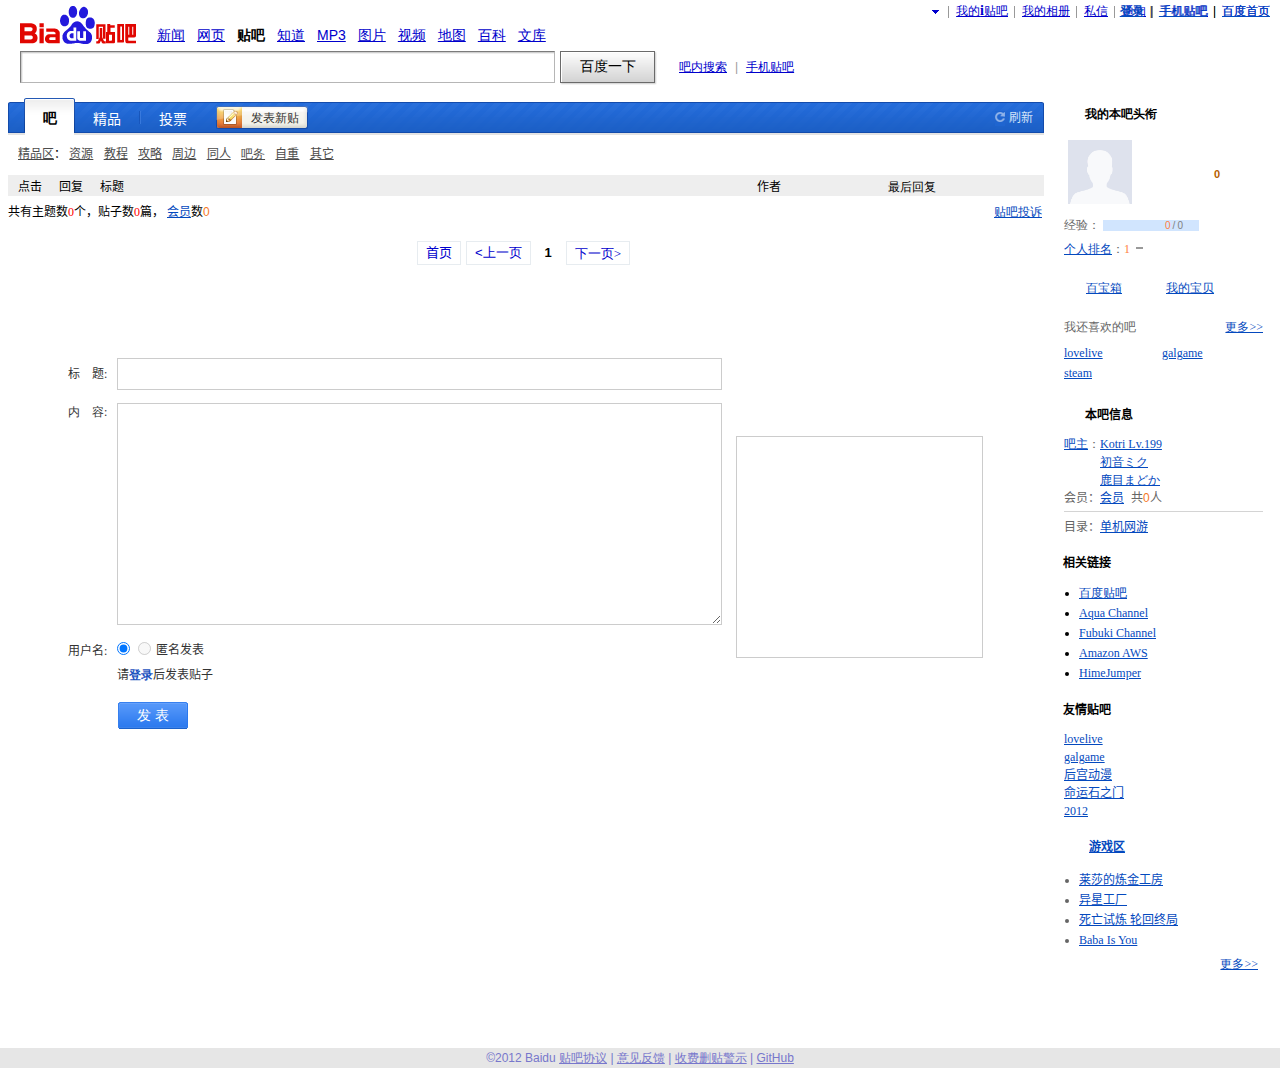
==== commit 75455e78: "fix github link" ====
--- a/post.html
+++ b/post.html
@@ -391,7 +391,7 @@
 	<span>|</span>
 	<a href="#">收费删贴警示</a>
 	<span>|</span>
-	<a href="https://github.com/" id="github-link">GitHub</a>
+	<a href="https://github.com/kotritrona/postbar" id="github-link">GitHub</a>
 </div>
 
 </div> <!-- #post_container -->
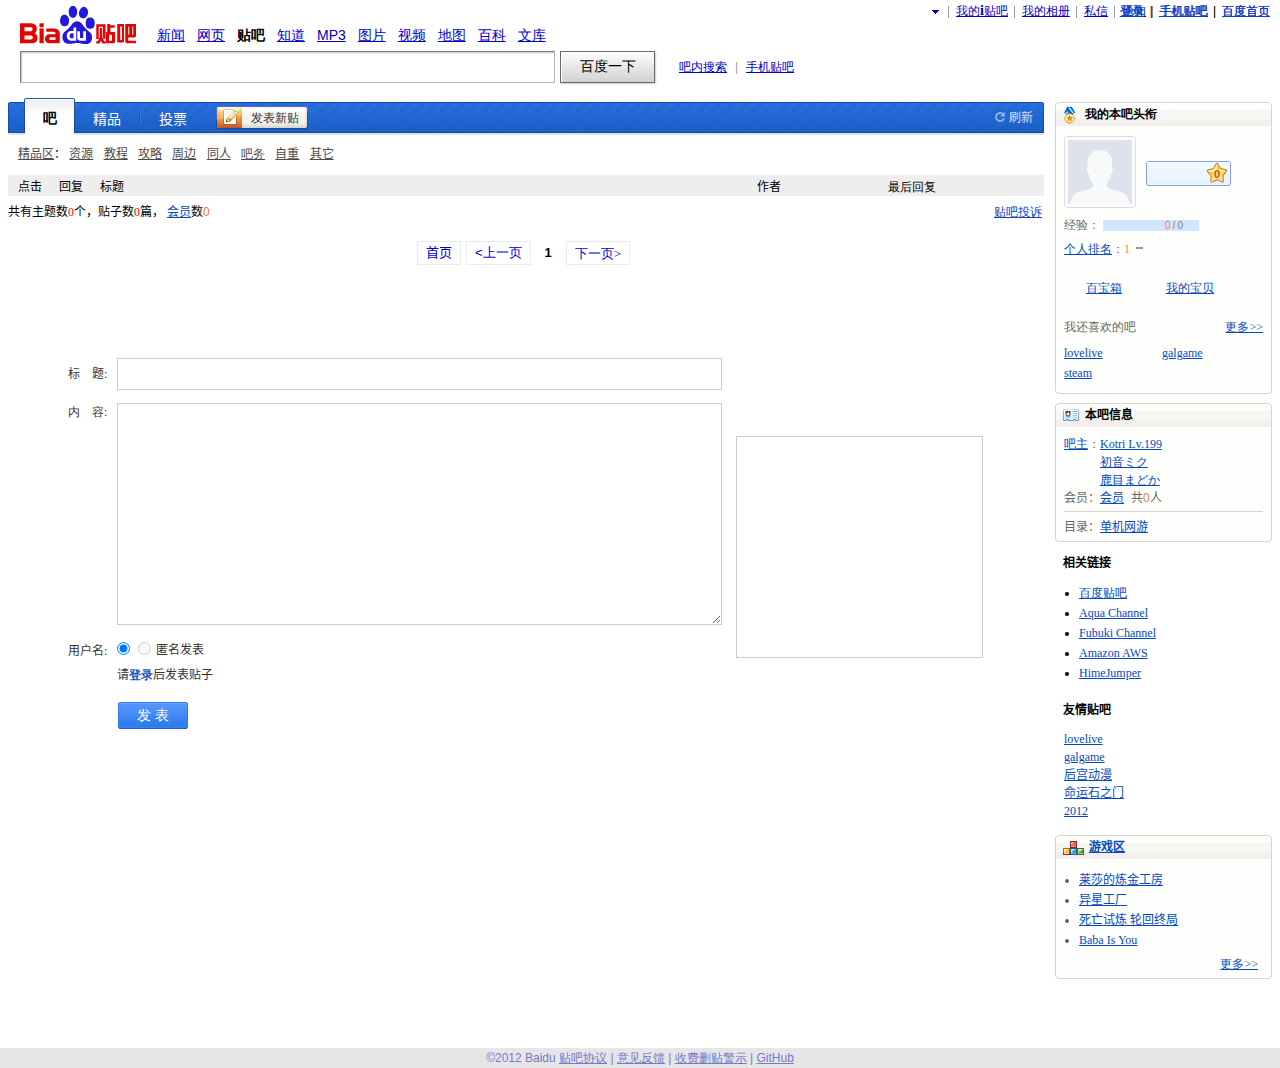
==== commit 6eaba82e: "add mobile style" ====
--- a/post.html
+++ b/post.html
@@ -35,6 +35,10 @@
 <script src="base.js" type="text/javascript" language="javascript"></script>
 <script src="post.js" type="text/javascript"></script>
 
+<meta name="viewport" content="width=device-width, initial-scale=1.0, minimal-ui" />
+<meta name="format-detection" content="telephone=no, email=no, address=no" />
+<link rel="stylesheet" href="mobile.css" />
+
 </head>
 
 
--- a/f_files/extras.css
+++ b/f_files/extras.css
@@ -64,4 +64,7 @@
 #extraPositioner2{position:relative;left:677px;top:-303px;width:370px}
 #emoticonBar1{position:absolute;background:white;top:0px;left:0px;display:block;border:1px solid #CCCCCC;width:245px;height:220px;overflow-y:scroll}
 #emoticonBar2{position:absolute;background:white;top:0px;left:0px;display:block;border:1px solid #CCCCCC;width:245px;height:220px;overflow-y:scroll}
-#footer{margin-top:60px}+#footer{margin-top:60px}
+.l_aside{float:left;width:217px;margin:0 0 0 -217px;display:block;zoom:1;}
+.contet_wrap{margin-right:228px;}
+.frs_content{float:left;width:100%;}--- a/mobile.css
+++ b/mobile.css
@@ -0,0 +1,144 @@
+@media screen and (max-width: 480px) {
+    #balv_mod, #forumInfoPanel, #zyq, #j_frs_gamezone,
+    span.s_tools,
+    .thread_list_table tr > th:first-child,
+    #post_insert_here tr > td:first-child,
+    .thread_list_table tr > th:nth-child(4),
+    #post_insert_here tr > td:nth-child(4),
+    #refresh,
+    #com_userbar ul > li:nth-child(4),
+    #com_userbar ul > li:nth-child(5),
+    #com_userbar ul > li:nth-child(6),
+    #com_userbar ul > li:nth-child(7),
+    #com_userbar ul > li:nth-child(12),
+    #com_userbar ul > li:nth-child(13),
+    #footer > span:nth-child(5),
+    #footer > a:nth-child(6),
+    #h123_mod,
+    #cproshow,
+    ul.tieba_notice,
+    .l_thread_info,
+    .p_adminlist,
+    .editor_theme_1 tr > td:first-child {
+        display: none !important;
+    }
+    .hdtag {
+        max-width: calc(100vw - 160px);
+        overflow: hidden;
+        overflow-x: auto;
+        text-overflow: ellipsis;
+        white-space: nowrap;
+        margin: 0 -150px 0 0;
+        padding: 0;
+    }
+    .thread_list_table tr > th:nth-child(5),
+    #post_insert_here tr > td:nth-child(5) {
+        max-width: 125px;
+        text-overflow: ellipsis;
+        overflow: hidden;
+        white-space: nowrap;
+    }
+    .nav_left > li:nth-child(4),
+    .nav_left > li:nth-child(5) {
+        display: none;
+    }
+    #container {
+        padding: 0;
+    }
+    #editor {
+        padding: 5px;
+        margin: 0;
+        width: calc(100% - 10px);
+    }
+    #create_topic_content, #create_topic_title {
+        width: calc(100vw - 75px) !important;
+    }
+    .frs_simple_editor .new_tiezi_tip {
+        width: 50vw;
+    }
+    .frs_simple_editor {
+    }
+    #head {
+        margin: 10px 0 10px 0;
+        padding: 0 2px 0 2px;
+        width: calc(100% - 4px);
+        max-width: calc(100% - 4px);
+        overflow: hidden;
+        white-space: nowrap;
+    }
+    #wd1 {
+        width: calc(100vw - 125px) !important;
+        max-width: 50%;
+    }
+    .contet_wrap {
+        margin-right: 0;
+        margin-left: 0;
+    }
+    #edit_parent {
+        margin-bottom: 10px;
+    }
+    #extraPositioner1, #extraPositioner2 {
+        position: relative;
+        top: 0;
+        left: 0;
+        margin-left: 50px;
+        width: auto;
+        padding: 0;
+        margin-right: 0;
+    }
+    #extraPositioner2 {
+        margin-left: 10px;
+    }
+    #emoticonBar1, #emoticonBar2 {
+        width: 270px;
+    }
+    #footer {
+        margin-top: 240px;
+    }
+    body {
+    }
+    #topic_pages {
+        margin-left: 0;
+        margin-right: 0;
+        width: auto;
+        left: 50%;
+        right: auto;
+        transform: translate(-50%,0);
+    }
+    .pager-center {
+    }
+    .pager-center span, .pager-center a{
+        left: 0;
+    }
+    #tb_top_ad {
+        margin-left: calc(50vw - 50%);
+        overflow: hidden;
+    }
+    div.l_banner {
+        overflow: hidden;
+        margin: 0;
+        padding: 0;
+        width: 100%;
+    }
+    .p_postlist {
+        width: 100%;
+    }
+    #textInput {
+        width: calc(100vw - 50px) !important;
+    }
+    #post_container > table {
+        display: none;
+    }
+    #post_container > .l_core {
+        margin-top: 10px;
+    }
+    #loginboard {
+        right: calc(50vw - 160px) !important;
+    }
+    #leaderboard {
+        transform: scale(0.6);
+        transform-origin: 50% 50%;
+        margin-left: -20%;
+        margin-right: 0;
+    }
+}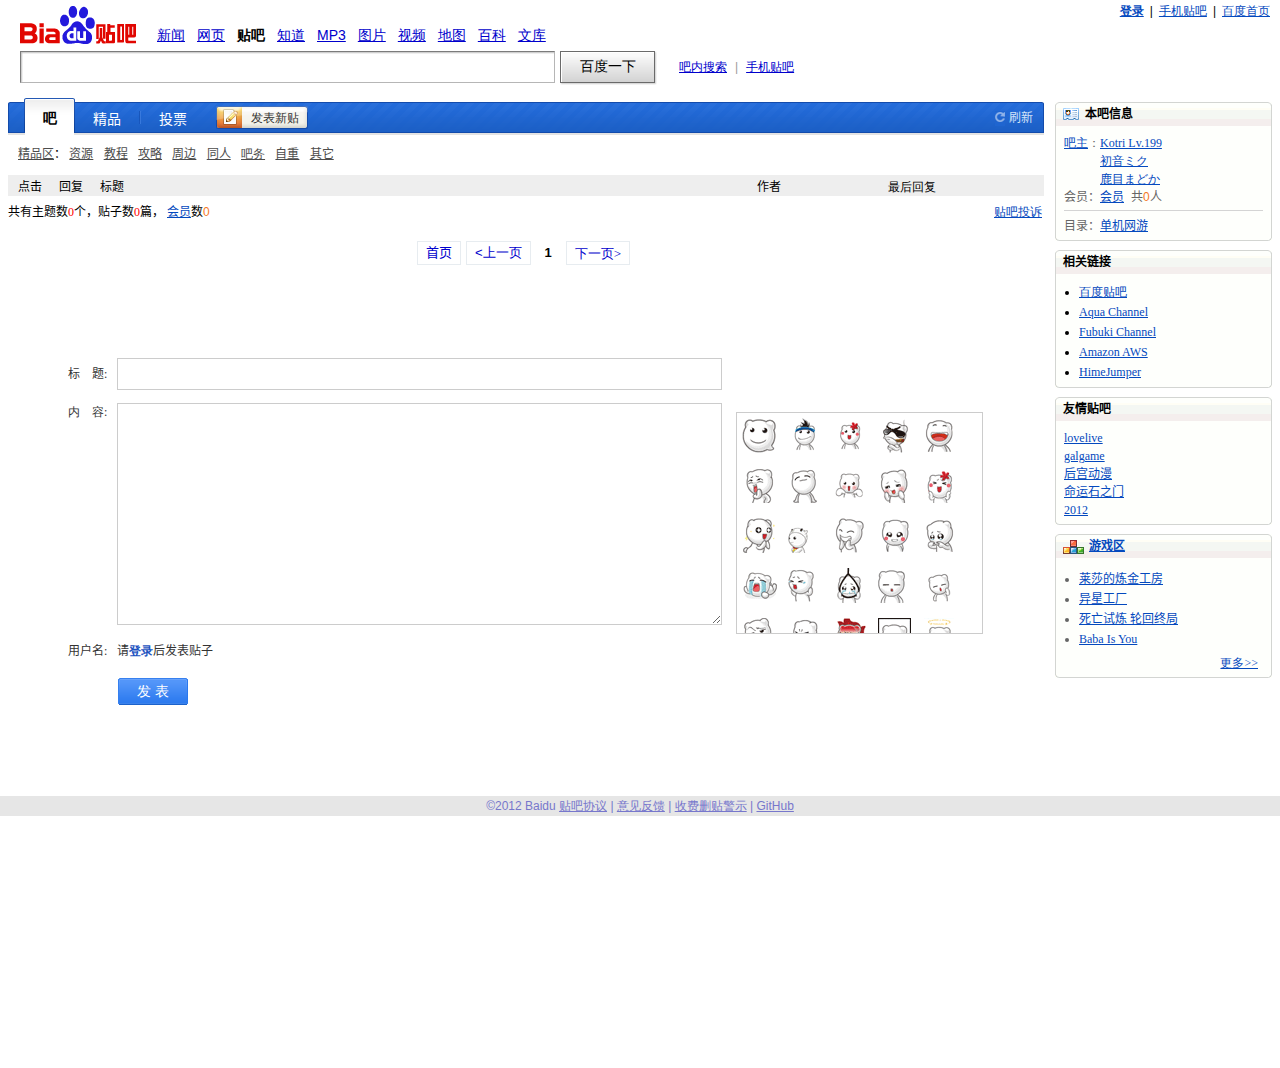
==== commit e91f9324: "add deploy info" ====
--- a/post.html
+++ b/post.html
@@ -132,7 +132,7 @@
 	<div class="l_info">
 		<div class="l_sr_left" id="w_nav">
 			<div class="p_nav">
-				<a class="j_nav_1" href="#">百度贴吧</a> &gt; <a href="bar.html"><cb class="bar_name_text"></cb>吧</a> &gt; <span>浏览贴子</span>
+				<a class="j_nav_1" href="#">百度贴吧</a> &gt; <a class="bar_url" href="#"><cb class="bar_name_text"></cb>吧</a> &gt; <span>浏览贴子</span>
 			</div>
 		</div>
 		<div class="l_sr_right">
